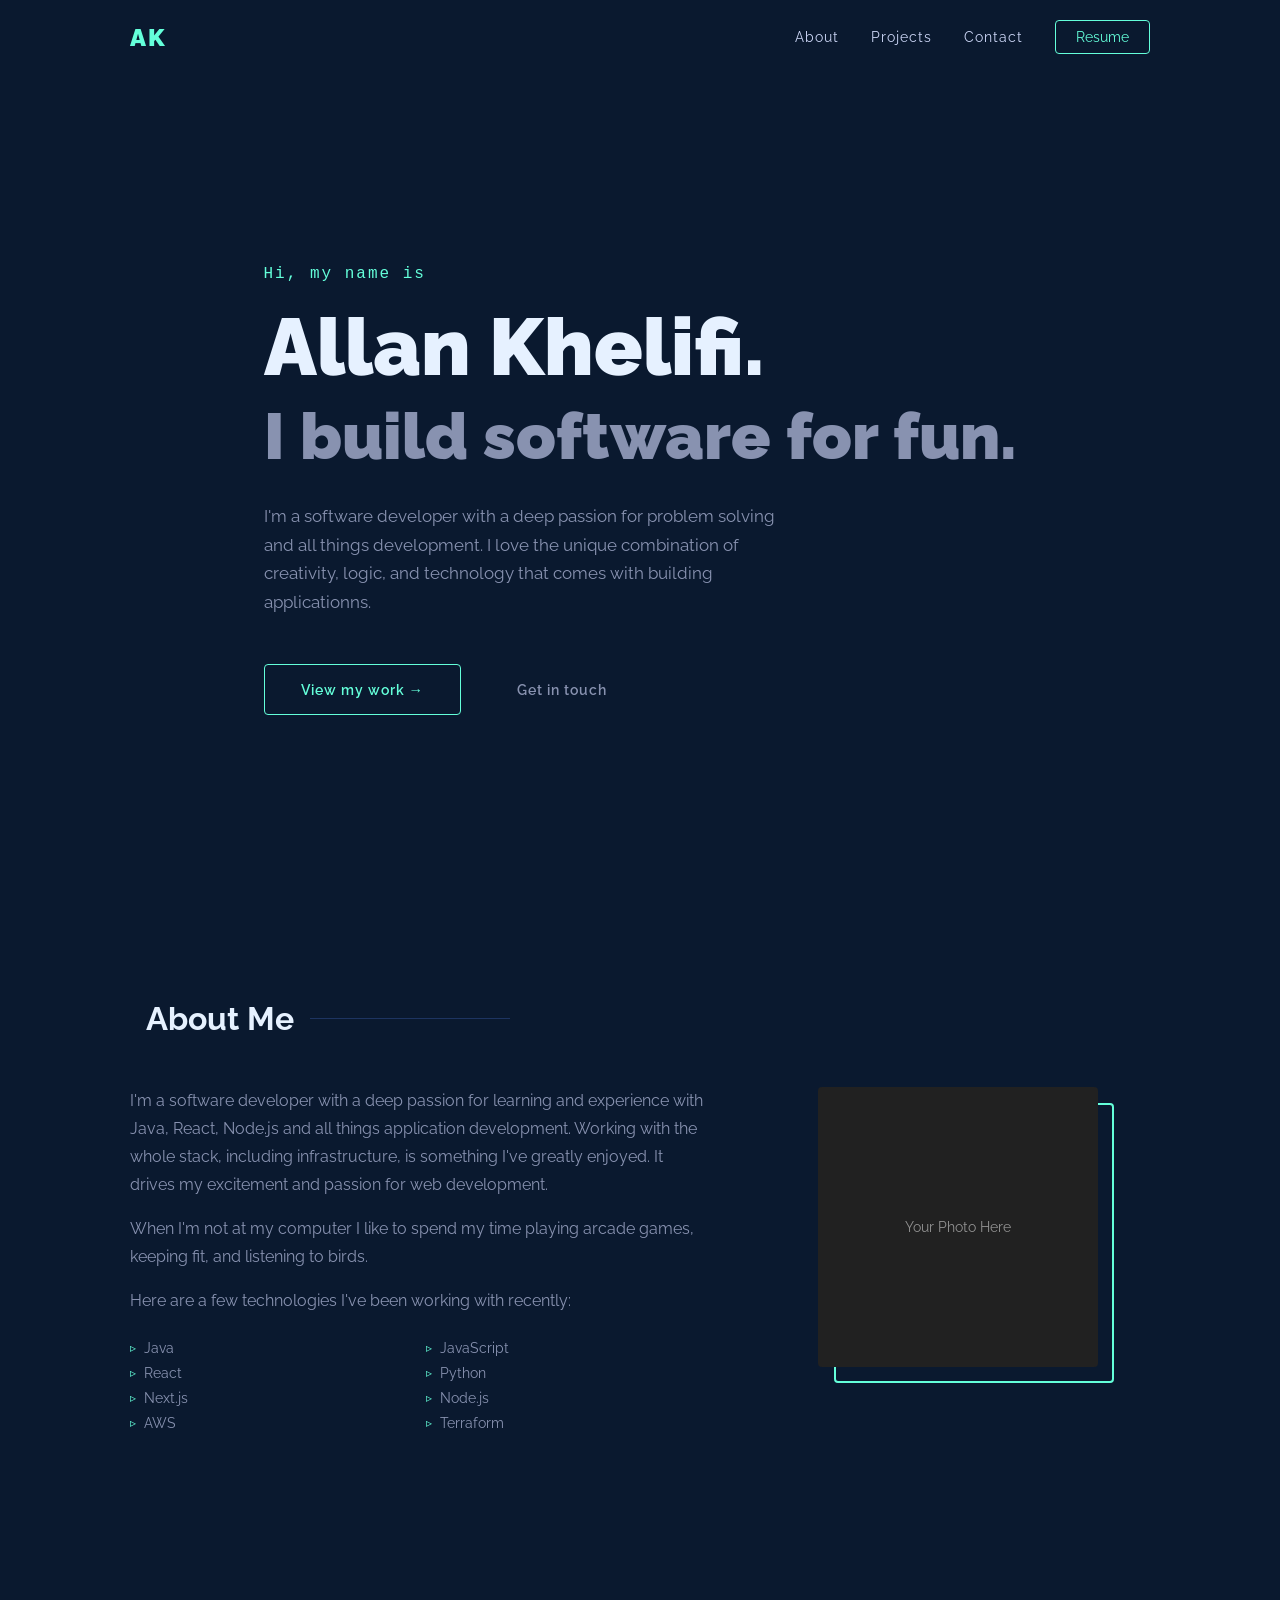
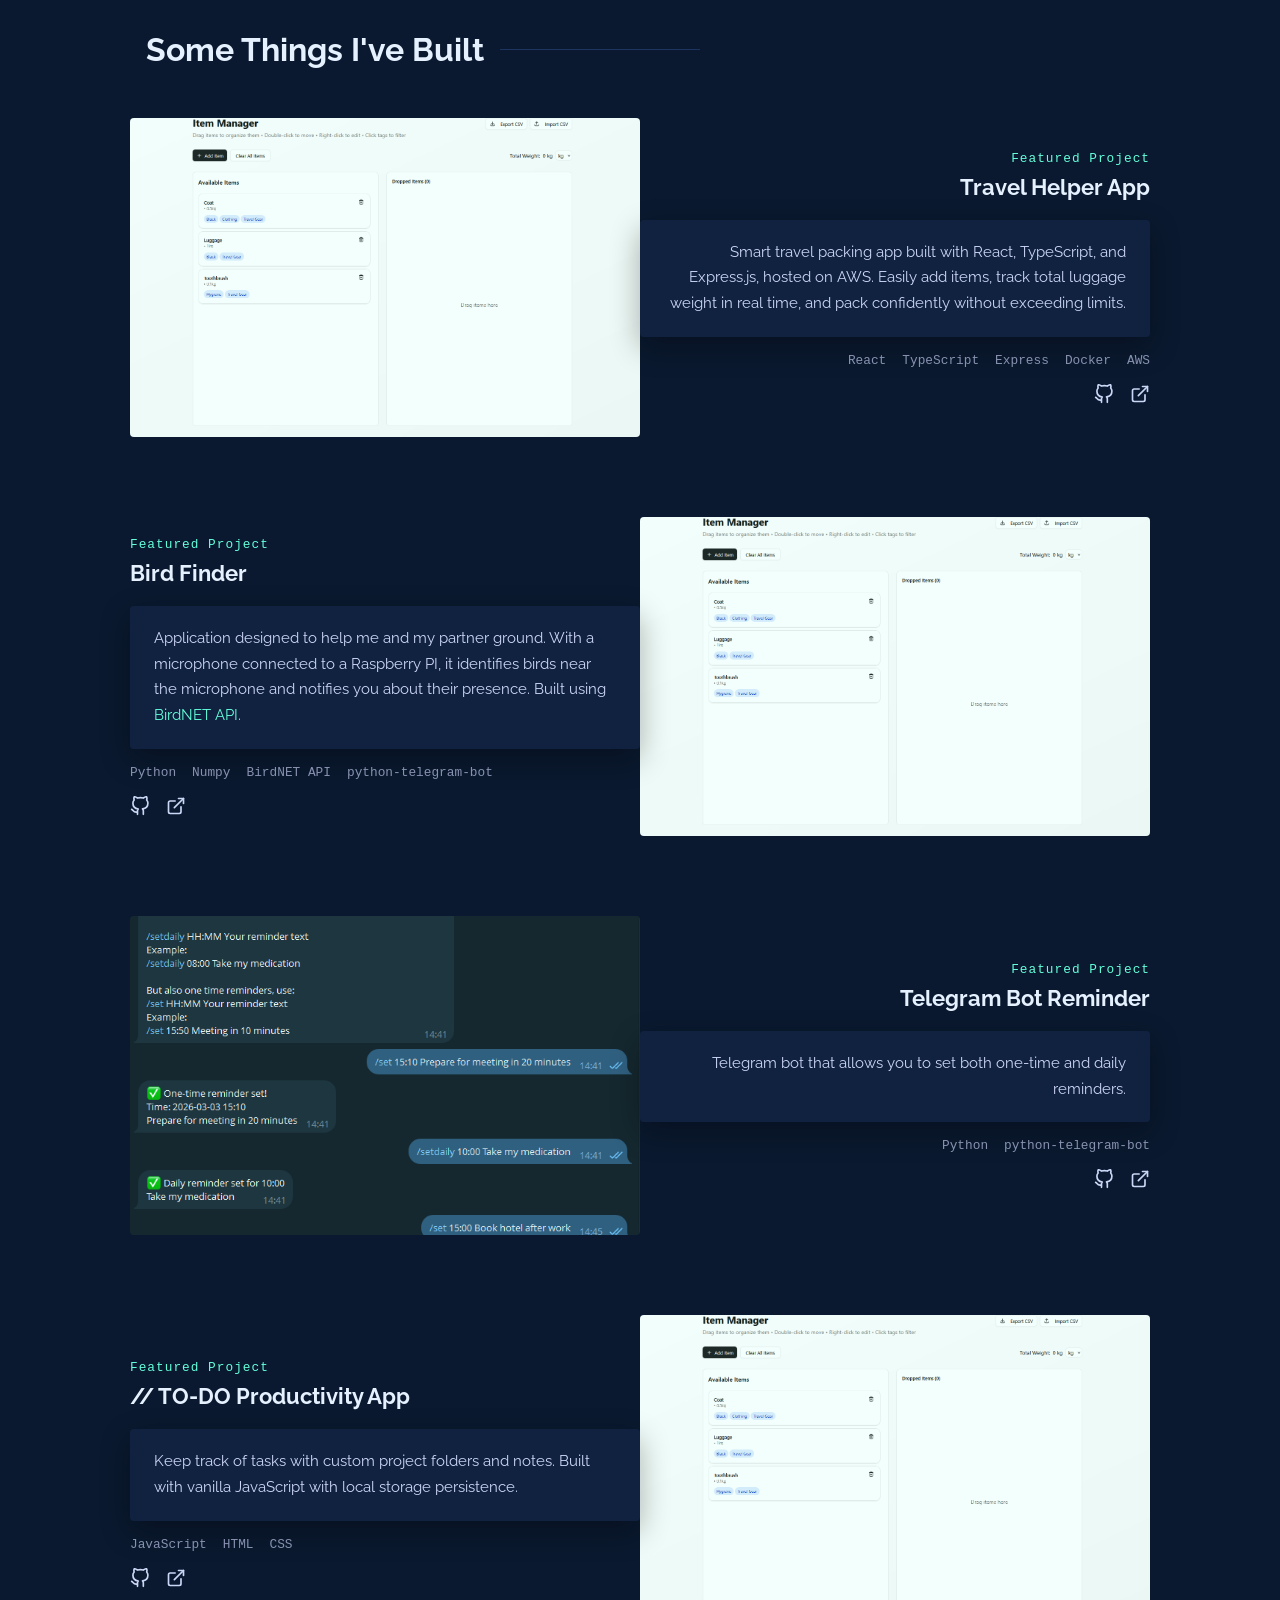
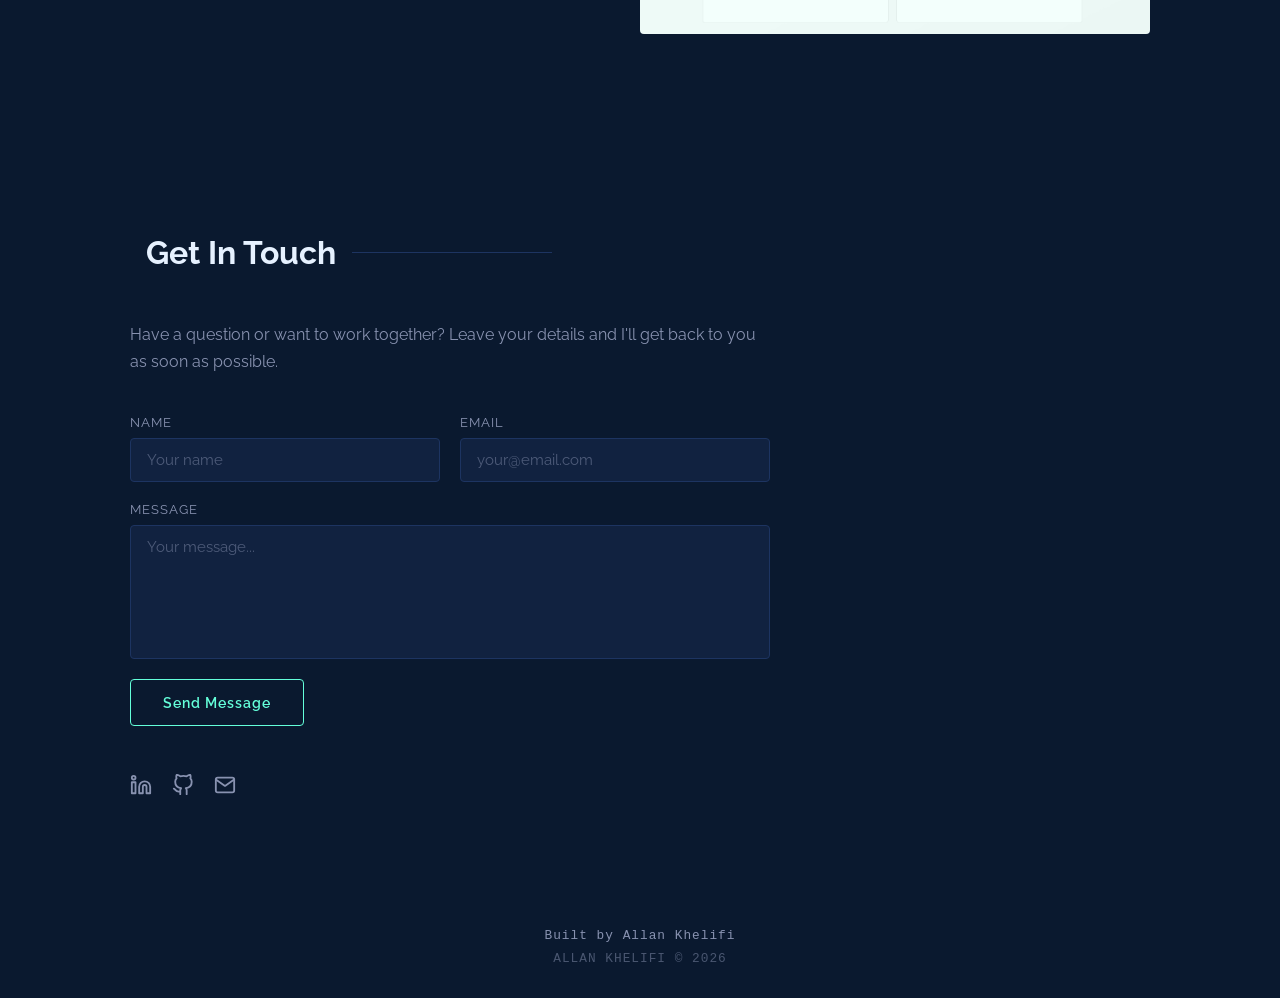
==== index.html @ 027ae1f1 "Update files to fix images" ====
<!DOCTYPE html><!--UyxRH2UQZfRG5_vUy6NCk--><html lang="en"><head><meta charSet="utf-8"/><meta name="viewport" content="width=device-width, initial-scale=1"/><link rel="stylesheet" href="/_next/static/chunks/7e750496a2b234b0.css" data-precedence="next"/><link rel="stylesheet" href="/_next/static/chunks/a61723a38390cbdd.css" data-precedence="next"/><link rel="preload" as="script" fetchPriority="low" href="/_next/static/chunks/21a0a4061f3ab64d.js"/><script src="/_next/static/chunks/aee6c7720838f8a2.js" async=""></script><script src="/_next/static/chunks/c14890ef0997f7e6.js" async=""></script><script src="/_next/static/chunks/turbopack-bf25d19fa235497d.js" async=""></script><script src="/_next/static/chunks/ff1a16fafef87110.js" async=""></script><script src="/_next/static/chunks/d2be314c3ece3fbe.js" async=""></script><script src="/_next/static/chunks/184e5ef569f55549.js" async=""></script><title>Allan Khelifi | Software Developer</title><meta name="description" content="Software developer specialising in Java, JavaScript, React, and Node.js."/><link rel="icon" href="/favicon.ico?favicon.0b3bf435.ico" sizes="256x256" type="image/x-icon"/><script src="/_next/static/chunks/a6dad97d9634a72d.js" noModule=""></script></head><body><div hidden=""><!--$--><!--/$--></div><header class="Navbar-module__nuAbfa__nav "><div class="Navbar-module__nuAbfa__inner"><a href="#hero" class="Navbar-module__nuAbfa__logo">AK</a><nav class="Navbar-module__nuAbfa__links "><a href="#about" class="Navbar-module__nuAbfa__link"><span class="Navbar-module__nuAbfa__num"></span> <!-- -->About</a><a href="#projects" class="Navbar-module__nuAbfa__link"><span class="Navbar-module__nuAbfa__num"></span> <!-- -->Projects</a><a href="#contact" class="Navbar-module__nuAbfa__link"><span class="Navbar-module__nuAbfa__num"></span> <!-- -->Contact</a><a href="/resume.pdf" class="Navbar-module__nuAbfa__resumeBtn" target="_blank" rel="noreferrer">Resume</a></nav><button class="Navbar-module__nuAbfa__hamburger " aria-label="Toggle menu"><span></span><span></span><span></span></button></div></header><main><section id="hero" class="Hero-module__Z8hQ_W__hero"><div class="Hero-module__Z8hQ_W__inner"><p class="Hero-module__Z8hQ_W__greeting">Hi, my name is</p><h1 class="Hero-module__Z8hQ_W__name">Allan Khelifi.</h1><h2 class="Hero-module__Z8hQ_W__tagline">I build software for fun.</h2><p class="Hero-module__Z8hQ_W__description">I&#x27;m a software developer with a deep passion for problem solving and all things development. I love the unique combination of creativity, logic, and technology that comes with building applicationns.</p><div class="Hero-module__Z8hQ_W__cta"><a href="#projects" class="Hero-module__Z8hQ_W__btn">View my work →</a><a href="#contact" class="Hero-module__Z8hQ_W__btnGhost">Get in touch</a></div></div></section><section id="about"><div class="container"><h2 class="section-title">About Me</h2><div class="About-module__vqXTeW__grid"><div class="About-module__vqXTeW__text"><p>I&#x27;m a software developer with a deep passion for learning and experience with Java, React, Node.js and all things application development. Working with the whole stack, including infrastructure, is something I&#x27;ve greatly enjoyed. It drives my excitement and passion for web development.</p><p>When I&#x27;m not at my computer I like to spend my time playing arcade games, keeping fit, and listening to birds.</p><p>Here are a few technologies I&#x27;ve been working with recently:</p><ul class="About-module__vqXTeW__skills"><li class="About-module__vqXTeW__skill"><span class="About-module__vqXTeW__arrow">▹</span> <!-- -->Java</li><li class="About-module__vqXTeW__skill"><span class="About-module__vqXTeW__arrow">▹</span> <!-- -->JavaScript</li><li class="About-module__vqXTeW__skill"><span class="About-module__vqXTeW__arrow">▹</span> <!-- -->React</li><li class="About-module__vqXTeW__skill"><span class="About-module__vqXTeW__arrow">▹</span> <!-- -->Python</li><li class="About-module__vqXTeW__skill"><span class="About-module__vqXTeW__arrow">▹</span> <!-- -->Next.js</li><li class="About-module__vqXTeW__skill"><span class="About-module__vqXTeW__arrow">▹</span> <!-- -->Node.js</li><li class="About-module__vqXTeW__skill"><span class="About-module__vqXTeW__arrow">▹</span> <!-- -->AWS</li><li class="About-module__vqXTeW__skill"><span class="About-module__vqXTeW__arrow">▹</span> <!-- -->Terraform</li></ul></div><div class="About-module__vqXTeW__imageWrapper"><div class="About-module__vqXTeW__imgBox"><div class="About-module__vqXTeW__placeholder"><span>Your Photo Here</span></div></div></div></div></div></section><section id="projects"><div class="container"><h2 class="section-title">Some Things I&#x27;ve Built</h2><div class="Projects-module__K3d-Xa__list"><div class="Projects-module__K3d-Xa__project "><div class="Projects-module__K3d-Xa__imgPlaceholder"><img alt="Travel Helper App" loading="lazy" decoding="async" data-nimg="fill" style="position:absolute;height:100%;width:100%;left:0;top:0;right:0;bottom:0;object-fit:cover;color:transparent" src="/projects/travelhelper.png"/><div class="Projects-module__K3d-Xa__imgOverlay"></div></div><div class="Projects-module__K3d-Xa__content"><p class="Projects-module__K3d-Xa__featured">Featured Project</p><h3 class="Projects-module__K3d-Xa__title">Travel Helper App</h3><div class="Projects-module__K3d-Xa__desc"><p>Smart travel packing app built with React, TypeScript, and Express.js, hosted on AWS. Easily add items, track total luggage weight in real time, and pack confidently without exceeding limits.</p></div><ul class="Projects-module__K3d-Xa__tech"><li>React</li><li>TypeScript</li><li>Express</li><li>Docker</li><li>AWS</li></ul><div class="Projects-module__K3d-Xa__links"><a href="https://github.com/illuminoir/travel-helper" target="_blank" rel="noreferrer" aria-label="GitHub"><svg xmlns="http://www.w3.org/2000/svg" width="20" height="20" viewBox="0 0 24 24" fill="none" stroke="currentColor" stroke-width="2" stroke-linecap="round" stroke-linejoin="round"><path d="M9 19c-5 1.5-5-2.5-7-3m14 6v-3.87a3.37 3.37 0 0 0-.94-2.61c3.14-.35 6.44-1.54 6.44-7A5.44 5.44 0 0 0 20 4.77 5.07 5.07 0 0 0 19.91 1S18.73.65 16 2.48a13.38 13.38 0 0 0-7 0C6.27.65 5.09 1 5.09 1A5.07 5.07 0 0 0 5 4.77a5.44 5.44 0 0 0-1.5 3.78c0 5.42 3.3 6.61 6.44 7A3.37 3.37 0 0 0 9 18.13V22"></path></svg></a><a href="TODO" target="_blank" rel="noreferrer" aria-label="Live site"><svg xmlns="http://www.w3.org/2000/svg" width="20" height="20" viewBox="0 0 24 24" fill="none" stroke="currentColor" stroke-width="2" stroke-linecap="round" stroke-linejoin="round"><path d="M18 13v6a2 2 0 0 1-2 2H5a2 2 0 0 1-2-2V8a2 2 0 0 1 2-2h6"></path><polyline points="15 3 21 3 21 9"></polyline><line x1="10" y1="14" x2="21" y2="3"></line></svg></a></div></div></div><div class="Projects-module__K3d-Xa__project Projects-module__K3d-Xa__right"><div class="Projects-module__K3d-Xa__imgPlaceholder"><img alt="Bird Finder" loading="lazy" decoding="async" data-nimg="fill" style="position:absolute;height:100%;width:100%;left:0;top:0;right:0;bottom:0;object-fit:cover;color:transparent" src="/projects/travelhelper.png"/><div class="Projects-module__K3d-Xa__imgOverlay"></div></div><div class="Projects-module__K3d-Xa__content"><p class="Projects-module__K3d-Xa__featured">Featured Project</p><h3 class="Projects-module__K3d-Xa__title">Bird Finder</h3><div class="Projects-module__K3d-Xa__desc"><p>Application designed to help me and my partner ground. With a microphone connected to a Raspberry PI, it identifies birds near the microphone and notifies you about their presence. Built using<!-- --> <a href="https://birdnet.cornell.edu/" target="_blank" rel="noreferrer">BirdNET API</a>.</p></div><ul class="Projects-module__K3d-Xa__tech"><li>Python</li><li>Numpy</li><li>BirdNET API</li><li>python-telegram-bot</li></ul><div class="Projects-module__K3d-Xa__links"><a href="https://github.com/bscottnz/nextjs-chakra-chatapp" target="_blank" rel="noreferrer" aria-label="GitHub"><svg xmlns="http://www.w3.org/2000/svg" width="20" height="20" viewBox="0 0 24 24" fill="none" stroke="currentColor" stroke-width="2" stroke-linecap="round" stroke-linejoin="round"><path d="M9 19c-5 1.5-5-2.5-7-3m14 6v-3.87a3.37 3.37 0 0 0-.94-2.61c3.14-.35 6.44-1.54 6.44-7A5.44 5.44 0 0 0 20 4.77 5.07 5.07 0 0 0 19.91 1S18.73.65 16 2.48a13.38 13.38 0 0 0-7 0C6.27.65 5.09 1 5.09 1A5.07 5.07 0 0 0 5 4.77a5.44 5.44 0 0 0-1.5 3.78c0 5.42 3.3 6.61 6.44 7A3.37 3.37 0 0 0 9 18.13V22"></path></svg></a><a href="https://nextjs-chakra-chatapp-qnhb6dq42-bscottnz.vercel.app/" target="_blank" rel="noreferrer" aria-label="Live site"><svg xmlns="http://www.w3.org/2000/svg" width="20" height="20" viewBox="0 0 24 24" fill="none" stroke="currentColor" stroke-width="2" stroke-linecap="round" stroke-linejoin="round"><path d="M18 13v6a2 2 0 0 1-2 2H5a2 2 0 0 1-2-2V8a2 2 0 0 1 2-2h6"></path><polyline points="15 3 21 3 21 9"></polyline><line x1="10" y1="14" x2="21" y2="3"></line></svg></a></div></div></div><div class="Projects-module__K3d-Xa__project "><div class="Projects-module__K3d-Xa__imgPlaceholder"><img alt="Telegram Bot Reminder" loading="lazy" decoding="async" data-nimg="fill" style="position:absolute;height:100%;width:100%;left:0;top:0;right:0;bottom:0;object-fit:cover;color:transparent" src="/projects/telegrambotreminder.png"/><div class="Projects-module__K3d-Xa__imgOverlay"></div></div><div class="Projects-module__K3d-Xa__content"><p class="Projects-module__K3d-Xa__featured">Featured Project</p><h3 class="Projects-module__K3d-Xa__title">Telegram Bot Reminder</h3><div class="Projects-module__K3d-Xa__desc"><p>Telegram bot that allows you to set both one-time and daily reminders.</p></div><ul class="Projects-module__K3d-Xa__tech"><li>Python</li><li>python-telegram-bot</li></ul><div class="Projects-module__K3d-Xa__links"><a href="https://github.com/illuminoir/telegram-bot-reminder" target="_blank" rel="noreferrer" aria-label="GitHub"><svg xmlns="http://www.w3.org/2000/svg" width="20" height="20" viewBox="0 0 24 24" fill="none" stroke="currentColor" stroke-width="2" stroke-linecap="round" stroke-linejoin="round"><path d="M9 19c-5 1.5-5-2.5-7-3m14 6v-3.87a3.37 3.37 0 0 0-.94-2.61c3.14-.35 6.44-1.54 6.44-7A5.44 5.44 0 0 0 20 4.77 5.07 5.07 0 0 0 19.91 1S18.73.65 16 2.48a13.38 13.38 0 0 0-7 0C6.27.65 5.09 1 5.09 1A5.07 5.07 0 0 0 5 4.77a5.44 5.44 0 0 0-1.5 3.78c0 5.42 3.3 6.61 6.44 7A3.37 3.37 0 0 0 9 18.13V22"></path></svg></a><a href="https://t.me/RemindAllanBot" target="_blank" rel="noreferrer" aria-label="Live site"><svg xmlns="http://www.w3.org/2000/svg" width="20" height="20" viewBox="0 0 24 24" fill="none" stroke="currentColor" stroke-width="2" stroke-linecap="round" stroke-linejoin="round"><path d="M18 13v6a2 2 0 0 1-2 2H5a2 2 0 0 1-2-2V8a2 2 0 0 1 2-2h6"></path><polyline points="15 3 21 3 21 9"></polyline><line x1="10" y1="14" x2="21" y2="3"></line></svg></a></div></div></div><div class="Projects-module__K3d-Xa__project Projects-module__K3d-Xa__right"><div class="Projects-module__K3d-Xa__imgPlaceholder"><img alt="// TO-DO Productivity App" loading="lazy" decoding="async" data-nimg="fill" style="position:absolute;height:100%;width:100%;left:0;top:0;right:0;bottom:0;object-fit:cover;color:transparent" src="/projects/travelhelper.png"/><div class="Projects-module__K3d-Xa__imgOverlay"></div></div><div class="Projects-module__K3d-Xa__content"><p class="Projects-module__K3d-Xa__featured">Featured Project</p><h3 class="Projects-module__K3d-Xa__title">// TO-DO Productivity App</h3><div class="Projects-module__K3d-Xa__desc"><p>Keep track of tasks with custom project folders and notes. Built with vanilla JavaScript with local storage persistence.</p></div><ul class="Projects-module__K3d-Xa__tech"><li>JavaScript</li><li>HTML</li><li>CSS</li></ul><div class="Projects-module__K3d-Xa__links"><a href="https://github.com/bscottnz/todo" target="_blank" rel="noreferrer" aria-label="GitHub"><svg xmlns="http://www.w3.org/2000/svg" width="20" height="20" viewBox="0 0 24 24" fill="none" stroke="currentColor" stroke-width="2" stroke-linecap="round" stroke-linejoin="round"><path d="M9 19c-5 1.5-5-2.5-7-3m14 6v-3.87a3.37 3.37 0 0 0-.94-2.61c3.14-.35 6.44-1.54 6.44-7A5.44 5.44 0 0 0 20 4.77 5.07 5.07 0 0 0 19.91 1S18.73.65 16 2.48a13.38 13.38 0 0 0-7 0C6.27.65 5.09 1 5.09 1A5.07 5.07 0 0 0 5 4.77a5.44 5.44 0 0 0-1.5 3.78c0 5.42 3.3 6.61 6.44 7A3.37 3.37 0 0 0 9 18.13V22"></path></svg></a><a href="https://bscottnz.github.io/todo/" target="_blank" rel="noreferrer" aria-label="Live site"><svg xmlns="http://www.w3.org/2000/svg" width="20" height="20" viewBox="0 0 24 24" fill="none" stroke="currentColor" stroke-width="2" stroke-linecap="round" stroke-linejoin="round"><path d="M18 13v6a2 2 0 0 1-2 2H5a2 2 0 0 1-2-2V8a2 2 0 0 1 2-2h6"></path><polyline points="15 3 21 3 21 9"></polyline><line x1="10" y1="14" x2="21" y2="3"></line></svg></a></div></div></div></div></div></section><section id="contact"><div class="container"><h2 class="section-title">Get In Touch</h2><div class="Contact-module__OWeMSG__wrapper"><p class="Contact-module__OWeMSG__intro">Have a question or want to work together? Leave your details and I&#x27;ll get back to you as soon as possible.</p><form class="Contact-module__OWeMSG__form"><div class="Contact-module__OWeMSG__row"><div class="Contact-module__OWeMSG__field"><label for="name">Name</label><input id="name" type="text" placeholder="Your name" required="" name="name" value=""/></div><div class="Contact-module__OWeMSG__field"><label for="email">Email</label><input id="email" type="email" placeholder="your@email.com" required="" name="email" value=""/></div></div><div class="Contact-module__OWeMSG__field"><label for="message">Message</label><textarea id="message" name="message" rows="6" placeholder="Your message..." required=""></textarea></div><button type="submit" class="Contact-module__OWeMSG__btn">Send Message</button></form><div class="Contact-module__OWeMSG__social"><a href="https://www.linkedin.com/in/allan-khelifi/" target="_blank" rel="noreferrer" aria-label="LinkedIn"><svg xmlns="http://www.w3.org/2000/svg" width="22" height="22" viewBox="0 0 24 24" fill="none" stroke="currentColor" stroke-width="2" stroke-linecap="round" stroke-linejoin="round"><path d="M16 8a6 6 0 0 1 6 6v7h-4v-7a2 2 0 0 0-2-2 2 2 0 0 0-2 2v7h-4v-7a6 6 0 0 1 6-6z"></path><rect x="2" y="9" width="4" height="12"></rect><circle cx="4" cy="4" r="2"></circle></svg></a><a href="https://github.com/illuminoir" target="_blank" rel="noreferrer" aria-label="GitHub"><svg xmlns="http://www.w3.org/2000/svg" width="22" height="22" viewBox="0 0 24 24" fill="none" stroke="currentColor" stroke-width="2" stroke-linecap="round" stroke-linejoin="round"><path d="M9 19c-5 1.5-5-2.5-7-3m14 6v-3.87a3.37 3.37 0 0 0-.94-2.61c3.14-.35 6.44-1.54 6.44-7A5.44 5.44 0 0 0 20 4.77 5.07 5.07 0 0 0 19.91 1S18.73.65 16 2.48a13.38 13.38 0 0 0-7 0C6.27.65 5.09 1 5.09 1A5.07 5.07 0 0 0 5 4.77a5.44 5.44 0 0 0-1.5 3.78c0 5.42 3.3 6.61 6.44 7A3.37 3.37 0 0 0 9 18.13V22"></path></svg></a><a href="mailto:khelifiallan@gmail.com" aria-label="Email"><svg xmlns="http://www.w3.org/2000/svg" width="22" height="22" viewBox="0 0 24 24" fill="none" stroke="currentColor" stroke-width="2" stroke-linecap="round" stroke-linejoin="round"><path d="M4 4h16c1.1 0 2 .9 2 2v12c0 1.1-.9 2-2 2H4c-1.1 0-2-.9-2-2V6c0-1.1.9-2 2-2z"></path><polyline points="22,6 12,13 2,6"></polyline></svg></a></div></div></div></section></main><footer class="Footer-module__EZoWya__footer"><p>Built by Allan Khelifi</p><p class="Footer-module__EZoWya__year">ALLAN KHELIFI © <!-- -->2026</p></footer><!--$--><!--/$--><script src="/_next/static/chunks/21a0a4061f3ab64d.js" id="_R_" async=""></script><script>(self.__next_f=self.__next_f||[]).push([0])</script><script>self.__next_f.push([1,"1:\"$Sreact.fragment\"\n2:I[39756,[\"/_next/static/chunks/ff1a16fafef87110.js\",\"/_next/static/chunks/d2be314c3ece3fbe.js\"],\"default\"]\n3:I[37457,[\"/_next/static/chunks/ff1a16fafef87110.js\",\"/_next/static/chunks/d2be314c3ece3fbe.js\"],\"default\"]\n4:I[62319,[\"/_next/static/chunks/184e5ef569f55549.js\"],\"default\"]\n11:I[68027,[],\"default\"]\n:HL[\"/_next/static/chunks/7e750496a2b234b0.css\",\"style\"]\n:HL[\"/_next/static/chunks/a61723a38390cbdd.css\",\"style\"]\n"])</script><script>self.__next_f.push([1,"0:{\"P\":null,\"b\":\"UyxRH2UQZfRG5-vUy6NCk\",\"c\":[\"\",\"\"],\"q\":\"\",\"i\":false,\"f\":[[[\"\",{\"children\":[\"__PAGE__\",{}]},\"$undefined\",\"$undefined\",true],[[\"$\",\"$1\",\"c\",{\"children\":[[[\"$\",\"link\",\"0\",{\"rel\":\"stylesheet\",\"href\":\"/_next/static/chunks/7e750496a2b234b0.css\",\"precedence\":\"next\",\"crossOrigin\":\"$undefined\",\"nonce\":\"$undefined\"}]],[\"$\",\"html\",null,{\"lang\":\"en\",\"children\":[\"$\",\"body\",null,{\"children\":[\"$\",\"$L2\",null,{\"parallelRouterKey\":\"children\",\"error\":\"$undefined\",\"errorStyles\":\"$undefined\",\"errorScripts\":\"$undefined\",\"template\":[\"$\",\"$L3\",null,{}],\"templateStyles\":\"$undefined\",\"templateScripts\":\"$undefined\",\"notFound\":[[[\"$\",\"title\",null,{\"children\":\"404: This page could not be found.\"}],[\"$\",\"div\",null,{\"style\":{\"fontFamily\":\"system-ui,\\\"Segoe UI\\\",Roboto,Helvetica,Arial,sans-serif,\\\"Apple Color Emoji\\\",\\\"Segoe UI Emoji\\\"\",\"height\":\"100vh\",\"textAlign\":\"center\",\"display\":\"flex\",\"flexDirection\":\"column\",\"alignItems\":\"center\",\"justifyContent\":\"center\"},\"children\":[\"$\",\"div\",null,{\"children\":[[\"$\",\"style\",null,{\"dangerouslySetInnerHTML\":{\"__html\":\"body{color:#000;background:#fff;margin:0}.next-error-h1{border-right:1px solid rgba(0,0,0,.3)}@media (prefers-color-scheme:dark){body{color:#fff;background:#000}.next-error-h1{border-right:1px solid rgba(255,255,255,.3)}}\"}}],[\"$\",\"h1\",null,{\"className\":\"next-error-h1\",\"style\":{\"display\":\"inline-block\",\"margin\":\"0 20px 0 0\",\"padding\":\"0 23px 0 0\",\"fontSize\":24,\"fontWeight\":500,\"verticalAlign\":\"top\",\"lineHeight\":\"49px\"},\"children\":404}],[\"$\",\"div\",null,{\"style\":{\"display\":\"inline-block\"},\"children\":[\"$\",\"h2\",null,{\"style\":{\"fontSize\":14,\"fontWeight\":400,\"lineHeight\":\"49px\",\"margin\":0},\"children\":\"This page could not be found.\"}]}]]}]}]],[]],\"forbidden\":\"$undefined\",\"unauthorized\":\"$undefined\"}]}]}]]}],{\"children\":[[\"$\",\"$1\",\"c\",{\"children\":[[[\"$\",\"$L4\",null,{}],[\"$\",\"main\",null,{\"children\":[[\"$\",\"section\",null,{\"id\":\"hero\",\"className\":\"Hero-module__Z8hQ_W__hero\",\"children\":[\"$\",\"div\",null,{\"className\":\"Hero-module__Z8hQ_W__inner\",\"children\":[[\"$\",\"p\",null,{\"className\":\"Hero-module__Z8hQ_W__greeting\",\"children\":\"Hi, my name is\"}],[\"$\",\"h1\",null,{\"className\":\"Hero-module__Z8hQ_W__name\",\"children\":\"Allan Khelifi.\"}],[\"$\",\"h2\",null,{\"className\":\"Hero-module__Z8hQ_W__tagline\",\"children\":\"I build software for fun.\"}],[\"$\",\"p\",null,{\"className\":\"Hero-module__Z8hQ_W__description\",\"children\":\"I'm a software developer with a deep passion for problem solving and all things development. I love the unique combination of creativity, logic, and technology that comes with building applicationns.\"}],[\"$\",\"div\",null,{\"className\":\"Hero-module__Z8hQ_W__cta\",\"children\":[[\"$\",\"a\",null,{\"href\":\"#projects\",\"className\":\"Hero-module__Z8hQ_W__btn\",\"children\":\"View my work →\"}],[\"$\",\"a\",null,{\"href\":\"#contact\",\"className\":\"Hero-module__Z8hQ_W__btnGhost\",\"children\":\"Get in touch\"}]]}]]}]}],[\"$\",\"section\",null,{\"id\":\"about\",\"children\":[\"$\",\"div\",null,{\"className\":\"container\",\"children\":[[\"$\",\"h2\",null,{\"className\":\"section-title\",\"children\":\"About Me\"}],[\"$\",\"div\",null,{\"className\":\"About-module__vqXTeW__grid\",\"children\":[[\"$\",\"div\",null,{\"className\":\"About-module__vqXTeW__text\",\"children\":[[\"$\",\"p\",null,{\"children\":\"I'm a software developer with a deep passion for learning and experience with Java, React, Node.js and all things application development. Working with the whole stack, including infrastructure, is something I've greatly enjoyed. It drives my excitement and passion for web development.\"}],[\"$\",\"p\",null,{\"children\":\"When I'm not at my computer I like to spend my time playing arcade games, keeping fit, and listening to birds.\"}],[\"$\",\"p\",null,{\"children\":\"Here are a few technologies I've been working with recently:\"}],[\"$\",\"ul\",null,{\"className\":\"About-module__vqXTeW__skills\",\"children\":[[\"$\",\"li\",\"Java\",{\"className\":\"About-module__vqXTeW__skill\",\"children\":[[\"$\",\"span\",null,{\"className\":\"About-module__vqXTeW__arrow\",\"children\":\"▹\"}],\" \",\"Java\"]}],[\"$\",\"li\",\"JavaScript\",{\"className\":\"About-module__vqXTeW__skill\",\"children\":[[\"$\",\"span\",null,{\"className\":\"About-module__vqXTeW__arrow\",\"children\":\"▹\"}],\" \",\"JavaScript\"]}],[\"$\",\"li\",\"React\",{\"className\":\"About-module__vqXTeW__skill\",\"children\":[[\"$\",\"span\",null,{\"className\":\"About-module__vqXTeW__arrow\",\"children\":\"▹\"}],\" \",\"React\"]}],[\"$\",\"li\",\"Python\",{\"className\":\"About-module__vqXTeW__skill\",\"children\":[[\"$\",\"span\",null,{\"className\":\"About-module__vqXTeW__arrow\",\"children\":\"▹\"}],\" \",\"Python\"]}],[\"$\",\"li\",\"Next.js\",{\"className\":\"About-module__vqXTeW__skill\",\"children\":[\"$L5\",\" \",\"Next.js\"]}],\"$L6\",\"$L7\",\"$L8\"]}]]}],\"$L9\"]}]]}]}],\"$La\",\"$Lb\"]}],\"$Lc\"],[\"$Ld\",\"$Le\"],\"$Lf\"]}],{},null,false,false]},null,false,false],\"$L10\",false]],\"m\":\"$undefined\",\"G\":[\"$11\",[]],\"S\":true}\n"])</script><script>self.__next_f.push([1,"12:I[5500,[\"/_next/static/chunks/184e5ef569f55549.js\"],\"Image\"]\n17:I[63971,[\"/_next/static/chunks/184e5ef569f55549.js\"],\"default\"]\n18:I[97367,[\"/_next/static/chunks/ff1a16fafef87110.js\",\"/_next/static/chunks/d2be314c3ece3fbe.js\"],\"OutletBoundary\"]\n19:\"$Sreact.suspense\"\n1b:I[97367,[\"/_next/static/chunks/ff1a16fafef87110.js\",\"/_next/static/chunks/d2be314c3ece3fbe.js\"],\"ViewportBoundary\"]\n1d:I[97367,[\"/_next/static/chunks/ff1a16fafef87110.js\",\"/_next/static/chunks/d2be314c3ece3fbe.js\"],\"MetadataBoundary\"]\n5:[\"$\",\"span\",null,{\"className\":\"About-module__vqXTeW__arrow\",\"children\":\"▹\"}]\n6:[\"$\",\"li\",\"Node.js\",{\"className\":\"About-module__vqXTeW__skill\",\"children\":[[\"$\",\"span\",null,{\"className\":\"About-module__vqXTeW__arrow\",\"children\":\"▹\"}],\" \",\"Node.js\"]}]\n7:[\"$\",\"li\",\"AWS\",{\"className\":\"About-module__vqXTeW__skill\",\"children\":[[\"$\",\"span\",null,{\"className\":\"About-module__vqXTeW__arrow\",\"children\":\"▹\"}],\" \",\"AWS\"]}]\n8:[\"$\",\"li\",\"Terraform\",{\"className\":\"About-module__vqXTeW__skill\",\"children\":[[\"$\",\"span\",null,{\"className\":\"About-module__vqXTeW__arrow\",\"children\":\"▹\"}],\" \",\"Terraform\"]}]\n9:[\"$\",\"div\",null,{\"className\":\"About-module__vqXTeW__imageWrapper\",\"children\":[\"$\",\"div\",null,{\"className\":\"About-module__vqXTeW__imgBox\",\"children\":[\"$\",\"div\",null,{\"className\":\"About-module__vqXTeW__placeholder\",\"children\":[\"$\",\"span\",null,{\"children\":\"Your Photo Here\"}]}]}]}]\n"])</script><script>self.__next_f.push([1,"a:[\"$\",\"section\",null,{\"id\":\"projects\",\"children\":[\"$\",\"div\",null,{\"className\":\"container\",\"children\":[[\"$\",\"h2\",null,{\"className\":\"section-title\",\"children\":\"Some Things I've Built\"}],[\"$\",\"div\",null,{\"className\":\"Projects-module__K3d-Xa__list\",\"children\":[[\"$\",\"div\",\"0\",{\"className\":\"Projects-module__K3d-Xa__project \",\"children\":[[\"$\",\"div\",null,{\"className\":\"Projects-module__K3d-Xa__imgPlaceholder\",\"children\":[[\"$\",\"$L12\",null,{\"src\":\"/projects/travelhelper.png\",\"alt\":\"Travel Helper App\",\"fill\":true,\"style\":{\"objectFit\":\"cover\"}}],[\"$\",\"div\",null,{\"className\":\"Projects-module__K3d-Xa__imgOverlay\"}]]}],[\"$\",\"div\",null,{\"className\":\"Projects-module__K3d-Xa__content\",\"children\":[[\"$\",\"p\",null,{\"className\":\"Projects-module__K3d-Xa__featured\",\"children\":\"Featured Project\"}],[\"$\",\"h3\",null,{\"className\":\"Projects-module__K3d-Xa__title\",\"children\":\"Travel Helper App\"}],[\"$\",\"div\",null,{\"className\":\"Projects-module__K3d-Xa__desc\",\"children\":[\"$\",\"p\",null,{\"children\":\"Smart travel packing app built with React, TypeScript, and Express.js, hosted on AWS. Easily add items, track total luggage weight in real time, and pack confidently without exceeding limits.\"}]}],[\"$\",\"ul\",null,{\"className\":\"Projects-module__K3d-Xa__tech\",\"children\":[[\"$\",\"li\",\"React\",{\"children\":\"React\"}],[\"$\",\"li\",\"TypeScript\",{\"children\":\"TypeScript\"}],[\"$\",\"li\",\"Express\",{\"children\":\"Express\"}],[\"$\",\"li\",\"Docker\",{\"children\":\"Docker\"}],[\"$\",\"li\",\"AWS\",{\"children\":\"AWS\"}]]}],[\"$\",\"div\",null,{\"className\":\"Projects-module__K3d-Xa__links\",\"children\":[[\"$\",\"a\",null,{\"href\":\"https://github.com/illuminoir/travel-helper\",\"target\":\"_blank\",\"rel\":\"noreferrer\",\"aria-label\":\"GitHub\",\"children\":[\"$\",\"svg\",null,{\"xmlns\":\"http://www.w3.org/2000/svg\",\"width\":\"20\",\"height\":\"20\",\"viewBox\":\"0 0 24 24\",\"fill\":\"none\",\"stroke\":\"currentColor\",\"strokeWidth\":\"2\",\"strokeLinecap\":\"round\",\"strokeLinejoin\":\"round\",\"children\":[\"$\",\"path\",null,{\"d\":\"M9 19c-5 1.5-5-2.5-7-3m14 6v-3.87a3.37 3.37 0 0 0-.94-2.61c3.14-.35 6.44-1.54 6.44-7A5.44 5.44 0 0 0 20 4.77 5.07 5.07 0 0 0 19.91 1S18.73.65 16 2.48a13.38 13.38 0 0 0-7 0C6.27.65 5.09 1 5.09 1A5.07 5.07 0 0 0 5 4.77a5.44 5.44 0 0 0-1.5 3.78c0 5.42 3.3 6.61 6.44 7A3.37 3.37 0 0 0 9 18.13V22\"}]}]}],[\"$\",\"a\",null,{\"href\":\"TODO\",\"target\":\"_blank\",\"rel\":\"noreferrer\",\"aria-label\":\"Live site\",\"children\":[\"$\",\"svg\",null,{\"xmlns\":\"http://www.w3.org/2000/svg\",\"width\":\"20\",\"height\":\"20\",\"viewBox\":\"0 0 24 24\",\"fill\":\"none\",\"stroke\":\"currentColor\",\"strokeWidth\":\"2\",\"strokeLinecap\":\"round\",\"strokeLinejoin\":\"round\",\"children\":[[\"$\",\"path\",null,{\"d\":\"M18 13v6a2 2 0 0 1-2 2H5a2 2 0 0 1-2-2V8a2 2 0 0 1 2-2h6\"}],[\"$\",\"polyline\",null,{\"points\":\"15 3 21 3 21 9\"}],[\"$\",\"line\",null,{\"x1\":\"10\",\"y1\":\"14\",\"x2\":\"21\",\"y2\":\"3\"}]]}]}]]}]]}]]}],[\"$\",\"div\",\"1\",{\"className\":\"Projects-module__K3d-Xa__project Projects-module__K3d-Xa__right\",\"children\":[[\"$\",\"div\",null,{\"className\":\"Projects-module__K3d-Xa__imgPlaceholder\",\"children\":[[\"$\",\"$L12\",null,{\"src\":\"/projects/travelhelper.png\",\"alt\":\"Bird Finder\",\"fill\":true,\"style\":{\"objectFit\":\"cover\"}}],[\"$\",\"div\",null,{\"className\":\"Projects-module__K3d-Xa__imgOverlay\"}]]}],[\"$\",\"div\",null,{\"className\":\"Projects-module__K3d-Xa__content\",\"children\":[[\"$\",\"p\",null,{\"className\":\"Projects-module__K3d-Xa__featured\",\"children\":\"Featured Project\"}],[\"$\",\"h3\",null,{\"className\":\"Projects-module__K3d-Xa__title\",\"children\":\"Bird Finder\"}],[\"$\",\"div\",null,{\"className\":\"Projects-module__K3d-Xa__desc\",\"children\":[\"$\",\"p\",null,{\"children\":[\"Application designed to help me and my partner ground. With a microphone connected to a Raspberry PI, it identifies birds near the microphone and notifies you about their presence. Built using\",\" \",[\"$\",\"a\",null,{\"href\":\"https://birdnet.cornell.edu/\",\"target\":\"_blank\",\"rel\":\"noreferrer\",\"children\":\"BirdNET API\"}],\".\"]}]}],[\"$\",\"ul\",null,{\"className\":\"Projects-module__K3d-Xa__tech\",\"children\":[[\"$\",\"li\",\"Python\",{\"children\":\"Python\"}],[\"$\",\"li\",\"Numpy\",{\"children\":\"Numpy\"}],[\"$\",\"li\",\"BirdNET API\",{\"children\":\"BirdNET API\"}],[\"$\",\"li\",\"python-telegram-bot\",{\"children\":\"python-telegram-bot\"}]]}],[\"$\",\"div\",null,{\"className\":\"Projects-module__K3d-Xa__links\",\"children\":[[\"$\",\"a\",null,{\"href\":\"https://github.com/bscottnz/nextjs-chakra-chatapp\",\"target\":\"_blank\",\"rel\":\"noreferrer\",\"aria-label\":\"GitHub\",\"children\":[\"$\",\"svg\",null,{\"xmlns\":\"http://www.w3.org/2000/svg\",\"width\":\"20\",\"height\":\"20\",\"viewBox\":\"0 0 24 24\",\"fill\":\"none\",\"stroke\":\"currentColor\",\"strokeWidth\":\"2\",\"strokeLinecap\":\"round\",\"strokeLinejoin\":\"round\",\"children\":\"$L13\"}]}],\"$L14\"]}]]}]]}],\"$L15\",\"$L16\"]}]]}]}]\n"])</script><script>self.__next_f.push([1,"b:[\"$\",\"$L17\",null,{}]\nc:[\"$\",\"footer\",null,{\"className\":\"Footer-module__EZoWya__footer\",\"children\":[[\"$\",\"p\",null,{\"children\":\"Built by Allan Khelifi\"}],[\"$\",\"p\",null,{\"className\":\"Footer-module__EZoWya__year\",\"children\":[\"ALLAN KHELIFI © \",2026]}]]}]\nd:[\"$\",\"link\",\"0\",{\"rel\":\"stylesheet\",\"href\":\"/_next/static/chunks/a61723a38390cbdd.css\",\"precedence\":\"next\",\"crossOrigin\":\"$undefined\",\"nonce\":\"$undefined\"}]\ne:[\"$\",\"script\",\"script-0\",{\"src\":\"/_next/static/chunks/184e5ef569f55549.js\",\"async\":true,\"nonce\":\"$undefined\"}]\nf:[\"$\",\"$L18\",null,{\"children\":[\"$\",\"$19\",null,{\"name\":\"Next.MetadataOutlet\",\"children\":\"$@1a\"}]}]\n10:[\"$\",\"$1\",\"h\",{\"children\":[null,[\"$\",\"$L1b\",null,{\"children\":\"$L1c\"}],[\"$\",\"div\",null,{\"hidden\":true,\"children\":[\"$\",\"$L1d\",null,{\"children\":[\"$\",\"$19\",null,{\"name\":\"Next.Metadata\",\"children\":\"$L1e\"}]}]}],null]}]\n"])</script><script>self.__next_f.push([1,"13:[\"$\",\"path\",null,{\"d\":\"M9 19c-5 1.5-5-2.5-7-3m14 6v-3.87a3.37 3.37 0 0 0-.94-2.61c3.14-.35 6.44-1.54 6.44-7A5.44 5.44 0 0 0 20 4.77 5.07 5.07 0 0 0 19.91 1S18.73.65 16 2.48a13.38 13.38 0 0 0-7 0C6.27.65 5.09 1 5.09 1A5.07 5.07 0 0 0 5 4.77a5.44 5.44 0 0 0-1.5 3.78c0 5.42 3.3 6.61 6.44 7A3.37 3.37 0 0 0 9 18.13V22\"}]\n14:[\"$\",\"a\",null,{\"href\":\"https://nextjs-chakra-chatapp-qnhb6dq42-bscottnz.vercel.app/\",\"target\":\"_blank\",\"rel\":\"noreferrer\",\"aria-label\":\"Live site\",\"children\":[\"$\",\"svg\",null,{\"xmlns\":\"http://www.w3.org/2000/svg\",\"width\":\"20\",\"height\":\"20\",\"viewBox\":\"0 0 24 24\",\"fill\":\"none\",\"stroke\":\"currentColor\",\"strokeWidth\":\"2\",\"strokeLinecap\":\"round\",\"strokeLinejoin\":\"round\",\"children\":[[\"$\",\"path\",null,{\"d\":\"M18 13v6a2 2 0 0 1-2 2H5a2 2 0 0 1-2-2V8a2 2 0 0 1 2-2h6\"}],[\"$\",\"polyline\",null,{\"points\":\"15 3 21 3 21 9\"}],[\"$\",\"line\",null,{\"x1\":\"10\",\"y1\":\"14\",\"x2\":\"21\",\"y2\":\"3\"}]]}]}]\n"])</script><script>self.__next_f.push([1,"15:[\"$\",\"div\",\"2\",{\"className\":\"Projects-module__K3d-Xa__project \",\"children\":[[\"$\",\"div\",null,{\"className\":\"Projects-module__K3d-Xa__imgPlaceholder\",\"children\":[[\"$\",\"$L12\",null,{\"src\":\"/projects/telegrambotreminder.png\",\"alt\":\"Telegram Bot Reminder\",\"fill\":true,\"style\":{\"objectFit\":\"cover\"}}],[\"$\",\"div\",null,{\"className\":\"Projects-module__K3d-Xa__imgOverlay\"}]]}],[\"$\",\"div\",null,{\"className\":\"Projects-module__K3d-Xa__content\",\"children\":[[\"$\",\"p\",null,{\"className\":\"Projects-module__K3d-Xa__featured\",\"children\":\"Featured Project\"}],[\"$\",\"h3\",null,{\"className\":\"Projects-module__K3d-Xa__title\",\"children\":\"Telegram Bot Reminder\"}],[\"$\",\"div\",null,{\"className\":\"Projects-module__K3d-Xa__desc\",\"children\":[\"$\",\"p\",null,{\"children\":\"Telegram bot that allows you to set both one-time and daily reminders.\"}]}],[\"$\",\"ul\",null,{\"className\":\"Projects-module__K3d-Xa__tech\",\"children\":[[\"$\",\"li\",\"Python\",{\"children\":\"Python\"}],[\"$\",\"li\",\"python-telegram-bot\",{\"children\":\"python-telegram-bot\"}]]}],[\"$\",\"div\",null,{\"className\":\"Projects-module__K3d-Xa__links\",\"children\":[[\"$\",\"a\",null,{\"href\":\"https://github.com/illuminoir/telegram-bot-reminder\",\"target\":\"_blank\",\"rel\":\"noreferrer\",\"aria-label\":\"GitHub\",\"children\":[\"$\",\"svg\",null,{\"xmlns\":\"http://www.w3.org/2000/svg\",\"width\":\"20\",\"height\":\"20\",\"viewBox\":\"0 0 24 24\",\"fill\":\"none\",\"stroke\":\"currentColor\",\"strokeWidth\":\"2\",\"strokeLinecap\":\"round\",\"strokeLinejoin\":\"round\",\"children\":[\"$\",\"path\",null,{\"d\":\"M9 19c-5 1.5-5-2.5-7-3m14 6v-3.87a3.37 3.37 0 0 0-.94-2.61c3.14-.35 6.44-1.54 6.44-7A5.44 5.44 0 0 0 20 4.77 5.07 5.07 0 0 0 19.91 1S18.73.65 16 2.48a13.38 13.38 0 0 0-7 0C6.27.65 5.09 1 5.09 1A5.07 5.07 0 0 0 5 4.77a5.44 5.44 0 0 0-1.5 3.78c0 5.42 3.3 6.61 6.44 7A3.37 3.37 0 0 0 9 18.13V22\"}]}]}],[\"$\",\"a\",null,{\"href\":\"https://t.me/RemindAllanBot\",\"target\":\"_blank\",\"rel\":\"noreferrer\",\"aria-label\":\"Live site\",\"children\":[\"$\",\"svg\",null,{\"xmlns\":\"http://www.w3.org/2000/svg\",\"width\":\"20\",\"height\":\"20\",\"viewBox\":\"0 0 24 24\",\"fill\":\"none\",\"stroke\":\"currentColor\",\"strokeWidth\":\"2\",\"strokeLinecap\":\"round\",\"strokeLinejoin\":\"round\",\"children\":[[\"$\",\"path\",null,{\"d\":\"M18 13v6a2 2 0 0 1-2 2H5a2 2 0 0 1-2-2V8a2 2 0 0 1 2-2h6\"}],[\"$\",\"polyline\",null,{\"points\":\"15 3 21 3 21 9\"}],[\"$\",\"line\",null,{\"x1\":\"10\",\"y1\":\"14\",\"x2\":\"21\",\"y2\":\"3\"}]]}]}]]}]]}]]}]\n"])</script><script>self.__next_f.push([1,"16:[\"$\",\"div\",\"3\",{\"className\":\"Projects-module__K3d-Xa__project Projects-module__K3d-Xa__right\",\"children\":[[\"$\",\"div\",null,{\"className\":\"Projects-module__K3d-Xa__imgPlaceholder\",\"children\":[[\"$\",\"$L12\",null,{\"src\":\"/projects/travelhelper.png\",\"alt\":\"// TO-DO Productivity App\",\"fill\":true,\"style\":{\"objectFit\":\"cover\"}}],[\"$\",\"div\",null,{\"className\":\"Projects-module__K3d-Xa__imgOverlay\"}]]}],[\"$\",\"div\",null,{\"className\":\"Projects-module__K3d-Xa__content\",\"children\":[[\"$\",\"p\",null,{\"className\":\"Projects-module__K3d-Xa__featured\",\"children\":\"Featured Project\"}],[\"$\",\"h3\",null,{\"className\":\"Projects-module__K3d-Xa__title\",\"children\":\"// TO-DO Productivity App\"}],[\"$\",\"div\",null,{\"className\":\"Projects-module__K3d-Xa__desc\",\"children\":[\"$\",\"p\",null,{\"children\":\"Keep track of tasks with custom project folders and notes. Built with vanilla JavaScript with local storage persistence.\"}]}],[\"$\",\"ul\",null,{\"className\":\"Projects-module__K3d-Xa__tech\",\"children\":[[\"$\",\"li\",\"JavaScript\",{\"children\":\"JavaScript\"}],[\"$\",\"li\",\"HTML\",{\"children\":\"HTML\"}],[\"$\",\"li\",\"CSS\",{\"children\":\"CSS\"}]]}],[\"$\",\"div\",null,{\"className\":\"Projects-module__K3d-Xa__links\",\"children\":[[\"$\",\"a\",null,{\"href\":\"https://github.com/bscottnz/todo\",\"target\":\"_blank\",\"rel\":\"noreferrer\",\"aria-label\":\"GitHub\",\"children\":[\"$\",\"svg\",null,{\"xmlns\":\"http://www.w3.org/2000/svg\",\"width\":\"20\",\"height\":\"20\",\"viewBox\":\"0 0 24 24\",\"fill\":\"none\",\"stroke\":\"currentColor\",\"strokeWidth\":\"2\",\"strokeLinecap\":\"round\",\"strokeLinejoin\":\"round\",\"children\":[\"$\",\"path\",null,{\"d\":\"M9 19c-5 1.5-5-2.5-7-3m14 6v-3.87a3.37 3.37 0 0 0-.94-2.61c3.14-.35 6.44-1.54 6.44-7A5.44 5.44 0 0 0 20 4.77 5.07 5.07 0 0 0 19.91 1S18.73.65 16 2.48a13.38 13.38 0 0 0-7 0C6.27.65 5.09 1 5.09 1A5.07 5.07 0 0 0 5 4.77a5.44 5.44 0 0 0-1.5 3.78c0 5.42 3.3 6.61 6.44 7A3.37 3.37 0 0 0 9 18.13V22\"}]}]}],[\"$\",\"a\",null,{\"href\":\"https://bscottnz.github.io/todo/\",\"target\":\"_blank\",\"rel\":\"noreferrer\",\"aria-label\":\"Live site\",\"children\":[\"$\",\"svg\",null,{\"xmlns\":\"http://www.w3.org/2000/svg\",\"width\":\"20\",\"height\":\"20\",\"viewBox\":\"0 0 24 24\",\"fill\":\"none\",\"stroke\":\"currentColor\",\"strokeWidth\":\"2\",\"strokeLinecap\":\"round\",\"strokeLinejoin\":\"round\",\"children\":[[\"$\",\"path\",null,{\"d\":\"M18 13v6a2 2 0 0 1-2 2H5a2 2 0 0 1-2-2V8a2 2 0 0 1 2-2h6\"}],[\"$\",\"polyline\",null,{\"points\":\"15 3 21 3 21 9\"}],[\"$\",\"line\",null,{\"x1\":\"10\",\"y1\":\"14\",\"x2\":\"21\",\"y2\":\"3\"}]]}]}]]}]]}]]}]\n"])</script><script>self.__next_f.push([1,"1c:[[\"$\",\"meta\",\"0\",{\"charSet\":\"utf-8\"}],[\"$\",\"meta\",\"1\",{\"name\":\"viewport\",\"content\":\"width=device-width, initial-scale=1\"}]]\n"])</script><script>self.__next_f.push([1,"1f:I[27201,[\"/_next/static/chunks/ff1a16fafef87110.js\",\"/_next/static/chunks/d2be314c3ece3fbe.js\"],\"IconMark\"]\n1a:null\n1e:[[\"$\",\"title\",\"0\",{\"children\":\"Allan Khelifi | Software Developer\"}],[\"$\",\"meta\",\"1\",{\"name\":\"description\",\"content\":\"Software developer specialising in Java, JavaScript, React, and Node.js.\"}],[\"$\",\"link\",\"2\",{\"rel\":\"icon\",\"href\":\"/favicon.ico?favicon.0b3bf435.ico\",\"sizes\":\"256x256\",\"type\":\"image/x-icon\"}],[\"$\",\"$L1f\",\"3\",{}]]\n"])</script></body></html>
---- _next/static/chunks/7e750496a2b234b0.css ----
@import "https://fonts.googleapis.com/css2?family=Raleway:wght@300;400;500;600;700;900&display=swap";
*,:before,:after{box-sizing:border-box;margin:0;padding:0}:root{--primary:#64ffda;--bg:#0a192f;--bg-light:#112240;--bg-lighter:#1d3461;--text:#ccd6f6;--text-muted:#8892b0;--white:#e6f1ff;--nav-height:70px}html{scroll-behavior:smooth}body{background-color:var(--bg);color:var(--text);font-family:Raleway,sans-serif;overflow-x:hidden}a{color:inherit;text-decoration:none}ul{list-style:none}img{max-width:100%}::-webkit-scrollbar{width:8px}::-webkit-scrollbar-track{background:var(--bg)}::-webkit-scrollbar-thumb{background:var(--bg-lighter);border-radius:4px}section{padding:100px 0}.container{max-width:1100px;margin:0 auto;padding:0 40px}.section-title{color:var(--white);align-items:center;gap:16px;margin-bottom:50px;font-size:2rem;font-weight:700;display:flex}.section-title:before{content:attr(data-num);color:var(--primary);font-family:monospace;font-size:1.2rem}.section-title:after{content:"";background:var(--bg-lighter);width:200px;height:1px;display:block}
---- _next/static/chunks/a61723a38390cbdd.css ----
.Navbar-module__nuAbfa__nav{z-index:100;padding:20px 0;transition:all .3s;position:fixed;top:0;left:0;right:0}.Navbar-module__nuAbfa__nav.Navbar-module__nuAbfa__scrolled{-webkit-backdrop-filter:blur(10px);backdrop-filter:blur(10px);background:#0a192ff2;padding:12px 0;box-shadow:0 4px 30px #0000004d}.Navbar-module__nuAbfa__inner{justify-content:space-between;align-items:center;max-width:1100px;margin:0 auto;padding:0 40px;display:flex}.Navbar-module__nuAbfa__logo{color:var(--primary);letter-spacing:2px;font-size:1.5rem;font-weight:900}.Navbar-module__nuAbfa__links{align-items:center;gap:32px;display:flex}.Navbar-module__nuAbfa__link{color:var(--text);letter-spacing:1px;font-size:.85rem;transition:color .2s}.Navbar-module__nuAbfa__link:hover{color:var(--primary)}.Navbar-module__nuAbfa__num{color:var(--primary);font-family:monospace}.Navbar-module__nuAbfa__resumeBtn{border:1px solid var(--primary);color:var(--primary);border-radius:4px;padding:8px 20px;font-size:.85rem;transition:all .2s}.Navbar-module__nuAbfa__resumeBtn:hover{background:#64ffda1a}.Navbar-module__nuAbfa__hamburger{cursor:pointer;background:0 0;border:none;flex-direction:column;gap:5px;padding:4px;display:none}.Navbar-module__nuAbfa__hamburger span{background:var(--primary);width:25px;height:2px;transition:all .3s;display:block}.Navbar-module__nuAbfa__hamburger.Navbar-module__nuAbfa__active span:first-child{transform:translateY(7px)rotate(45deg)}.Navbar-module__nuAbfa__hamburger.Navbar-module__nuAbfa__active span:nth-child(2){opacity:0}.Navbar-module__nuAbfa__hamburger.Navbar-module__nuAbfa__active span:nth-child(3){transform:translateY(-7px)rotate(-45deg)}@media (max-width:768px){.Navbar-module__nuAbfa__hamburger{display:flex}.Navbar-module__nuAbfa__links{background:var(--bg-light);flex-direction:column;justify-content:center;gap:40px;width:70%;max-width:320px;height:100vh;transition:right .3s;position:fixed;top:0;right:-100%;box-shadow:-10px 0 30px #0000004d}.Navbar-module__nuAbfa__links.Navbar-module__nuAbfa__open{right:0}.Navbar-module__nuAbfa__link{font-size:1rem}}
.Hero-module__Z8hQ_W__hero{align-items:center;min-height:100vh;padding:0;display:flex}.Hero-module__Z8hQ_W__inner{max-width:1100px;margin:0 auto;padding:80px 40px 0}.Hero-module__Z8hQ_W__greeting{color:var(--primary);letter-spacing:2px;margin-bottom:20px;font-family:monospace;font-size:1rem}.Hero-module__Z8hQ_W__name{color:var(--white);margin-bottom:10px;font-size:clamp(40px,8vw,80px);font-weight:900;line-height:1.1}.Hero-module__Z8hQ_W__tagline{color:var(--text-muted);margin-bottom:30px;font-size:clamp(30px,6vw,65px);font-weight:900;line-height:1.1}.Hero-module__Z8hQ_W__description{max-width:540px;color:var(--text-muted);margin-bottom:48px;font-size:1.05rem;line-height:1.7}.Hero-module__Z8hQ_W__cta{flex-wrap:wrap;gap:20px;display:flex}.Hero-module__Z8hQ_W__btn{border:1px solid var(--primary);color:var(--primary);letter-spacing:1px;background:0 0;border-radius:4px;padding:16px 36px;font-size:.9rem;font-weight:600;transition:all .2s}.Hero-module__Z8hQ_W__btn:hover{background:#64ffda1a;transform:translateY(-2px)}.Hero-module__Z8hQ_W__btnGhost{color:var(--text-muted);letter-spacing:1px;align-items:center;padding:16px 36px;font-size:.9rem;font-weight:600;transition:color .2s;display:flex}.Hero-module__Z8hQ_W__btnGhost:hover{color:var(--primary)}
.About-module__vqXTeW__grid{grid-template-columns:3fr 2fr;align-items:start;gap:60px;display:grid}.About-module__vqXTeW__text{flex-direction:column;gap:16px;display:flex}.About-module__vqXTeW__text p{color:var(--text-muted);font-size:1rem;line-height:1.75}.About-module__vqXTeW__skills{grid-template-columns:1fr 1fr;gap:8px 16px;margin-top:8px;display:grid}.About-module__vqXTeW__skill{color:var(--text-muted);align-items:center;gap:8px;font-size:.9rem;display:flex}.About-module__vqXTeW__arrow{color:var(--primary);font-size:.75rem}.About-module__vqXTeW__imageWrapper{justify-content:center;display:flex}.About-module__vqXTeW__imgBox{width:280px;height:280px;position:relative}.About-module__vqXTeW__imgBox:after{content:"";border:2px solid var(--primary);z-index:-1;border-radius:4px;transition:all .3s;position:absolute;inset:16px -16px -16px 16px}.About-module__vqXTeW__imgBox:hover:after{top:12px;left:12px}.About-module__vqXTeW__placeholder{background:var(--bg-light);width:100%;height:100%;color:var(--text-muted);filter:grayscale();border-radius:4px;justify-content:center;align-items:center;font-size:.85rem;transition:filter .3s;display:flex}.About-module__vqXTeW__imgBox:hover .About-module__vqXTeW__placeholder{filter:none}.About-module__vqXTeW__img{object-fit:cover;filter:grayscale(.3);mix-blend-mode:normal;border-radius:4px;width:100%;height:100%;transition:filter .3s}.About-module__vqXTeW__imgBox:hover .About-module__vqXTeW__img{filter:none}@media (max-width:768px){.About-module__vqXTeW__grid{grid-template-columns:1fr}.About-module__vqXTeW__imageWrapper{order:-1}}
.Projects-module__K3d-Xa__list{flex-direction:column;gap:80px;display:flex}.Projects-module__K3d-Xa__project{grid-template-columns:1fr 1fr;align-items:center;display:grid;position:relative}.Projects-module__K3d-Xa__project .Projects-module__K3d-Xa__imgPlaceholder{grid-area:1/1}.Projects-module__K3d-Xa__project .Projects-module__K3d-Xa__content{text-align:right;z-index:1;grid-area:1/2}.Projects-module__K3d-Xa__project.Projects-module__K3d-Xa__right .Projects-module__K3d-Xa__imgPlaceholder{grid-column:2}.Projects-module__K3d-Xa__project.Projects-module__K3d-Xa__right .Projects-module__K3d-Xa__content{text-align:left;grid-column:1}.Projects-module__K3d-Xa__imgPlaceholder{aspect-ratio:16/10;background:var(--bg-light);border-radius:4px;position:relative;overflow:hidden}.Projects-module__K3d-Xa__imgOverlay{background:#64ffda14;transition:background .3s;position:absolute;inset:0}.Projects-module__K3d-Xa__project:hover .Projects-module__K3d-Xa__imgOverlay{background:0 0}.Projects-module__K3d-Xa__imgLabel{color:var(--text-muted);text-align:center;justify-content:center;align-items:center;padding:16px;font-size:.8rem;font-style:italic;display:flex;position:absolute;inset:0}.Projects-module__K3d-Xa__content{padding:20px 0}.Projects-module__K3d-Xa__featured{color:var(--primary);letter-spacing:1px;margin-bottom:8px;font-family:monospace;font-size:.8rem}.Projects-module__K3d-Xa__title{color:var(--white);margin-bottom:20px;font-size:1.4rem;font-weight:700}.Projects-module__K3d-Xa__desc{background:var(--bg-light);border-radius:4px;margin-bottom:16px;padding:20px 24px;box-shadow:0 10px 30px #0000004d}.Projects-module__K3d-Xa__desc p{color:var(--text);font-size:.95rem;line-height:1.7}.Projects-module__K3d-Xa__desc a{color:var(--primary);-webkit-text-decoration:underline #0000;text-decoration:underline #0000;transition:text-decoration-color .2s}.Projects-module__K3d-Xa__desc a:hover{-webkit-text-decoration-color:var(--primary);text-decoration-color:var(--primary)}.Projects-module__K3d-Xa__tech{flex-wrap:wrap;justify-content:flex-end;gap:16px;margin-bottom:16px;display:flex}.Projects-module__K3d-Xa__project.Projects-module__K3d-Xa__right .Projects-module__K3d-Xa__tech{justify-content:flex-start}.Projects-module__K3d-Xa__tech li{color:var(--text-muted);font-family:monospace;font-size:.8rem}.Projects-module__K3d-Xa__links{justify-content:flex-end;gap:16px;display:flex}.Projects-module__K3d-Xa__project.Projects-module__K3d-Xa__right .Projects-module__K3d-Xa__links{justify-content:flex-start}.Projects-module__K3d-Xa__links a{color:var(--text);transition:color .2s,transform .2s;display:flex}.Projects-module__K3d-Xa__links a:hover{color:var(--primary);transform:translateY(-2px)}@media (max-width:768px){.Projects-module__K3d-Xa__project,.Projects-module__K3d-Xa__project.Projects-module__K3d-Xa__right{grid-template-columns:1fr}.Projects-module__K3d-Xa__project .Projects-module__K3d-Xa__imgPlaceholder,.Projects-module__K3d-Xa__project.Projects-module__K3d-Xa__right .Projects-module__K3d-Xa__imgPlaceholder{opacity:.3;grid-area:1/1}.Projects-module__K3d-Xa__project .Projects-module__K3d-Xa__content,.Projects-module__K3d-Xa__project.Projects-module__K3d-Xa__right .Projects-module__K3d-Xa__content{text-align:left;z-index:2;grid-area:1/1;padding:24px}.Projects-module__K3d-Xa__tech,.Projects-module__K3d-Xa__project.Projects-module__K3d-Xa__right .Projects-module__K3d-Xa__tech,.Projects-module__K3d-Xa__links,.Projects-module__K3d-Xa__project.Projects-module__K3d-Xa__right .Projects-module__K3d-Xa__links{justify-content:flex-start}.Projects-module__K3d-Xa__desc{background:#112240d9}}
.Contact-module__OWeMSG__wrapper{max-width:640px}.Contact-module__OWeMSG__intro{color:var(--text-muted);margin-bottom:40px;font-size:1rem;line-height:1.7}.Contact-module__OWeMSG__form{flex-direction:column;gap:20px;display:flex}.Contact-module__OWeMSG__row{grid-template-columns:1fr 1fr;gap:20px;display:grid}.Contact-module__OWeMSG__field{flex-direction:column;gap:8px;display:flex}.Contact-module__OWeMSG__field label{color:var(--text-muted);letter-spacing:1px;text-transform:uppercase;font-size:.8rem}.Contact-module__OWeMSG__field input,.Contact-module__OWeMSG__field textarea{background:var(--bg-light);border:1px solid var(--bg-lighter);color:var(--text);resize:none;border-radius:4px;outline:none;padding:12px 16px;font-family:inherit;font-size:.95rem;transition:border-color .2s}.Contact-module__OWeMSG__field input:focus,.Contact-module__OWeMSG__field textarea:focus{border-color:var(--primary)}.Contact-module__OWeMSG__field input::placeholder,.Contact-module__OWeMSG__field textarea::placeholder{color:var(--text-muted);opacity:.5}.Contact-module__OWeMSG__btn{border:1px solid var(--primary);color:var(--primary);cursor:pointer;letter-spacing:1px;background:0 0;border-radius:4px;align-self:flex-start;padding:14px 32px;font-family:inherit;font-size:.9rem;font-weight:600;transition:all .2s}.Contact-module__OWeMSG__btn:hover{background:#64ffda1a;transform:translateY(-2px)}.Contact-module__OWeMSG__success{background:var(--bg-light);border:1px solid var(--primary);color:var(--primary);border-radius:4px;margin-bottom:40px;padding:24px}.Contact-module__OWeMSG__social{gap:20px;margin-top:48px;display:flex}.Contact-module__OWeMSG__social a{color:var(--text-muted);transition:color .2s,transform .2s;display:flex}.Contact-module__OWeMSG__social a:hover{color:var(--primary);transform:translateY(-3px)}@media (max-width:480px){.Contact-module__OWeMSG__row{grid-template-columns:1fr}}
.Footer-module__EZoWya__footer{text-align:center;color:var(--text-muted);letter-spacing:1px;flex-direction:column;gap:8px;padding:32px 40px;font-family:monospace;font-size:.8rem;display:flex}.Footer-module__EZoWya__year{opacity:.5}
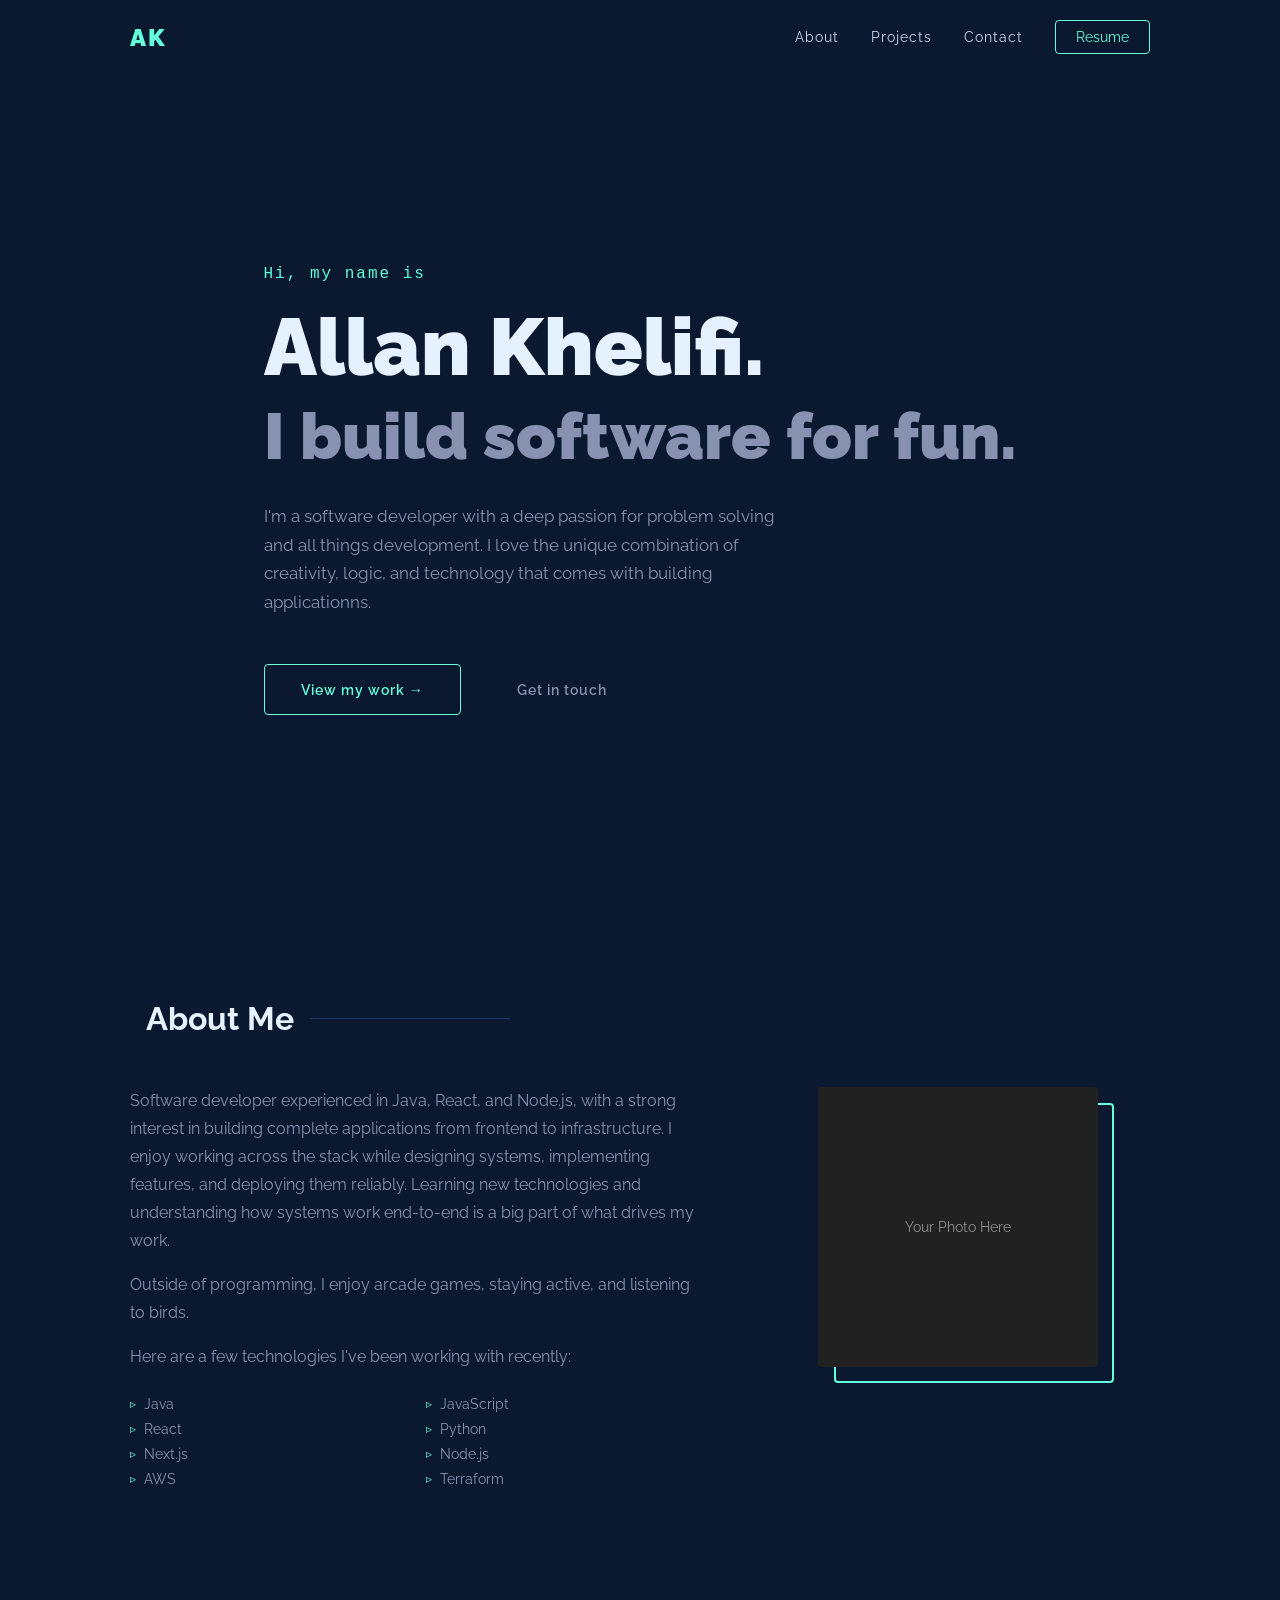
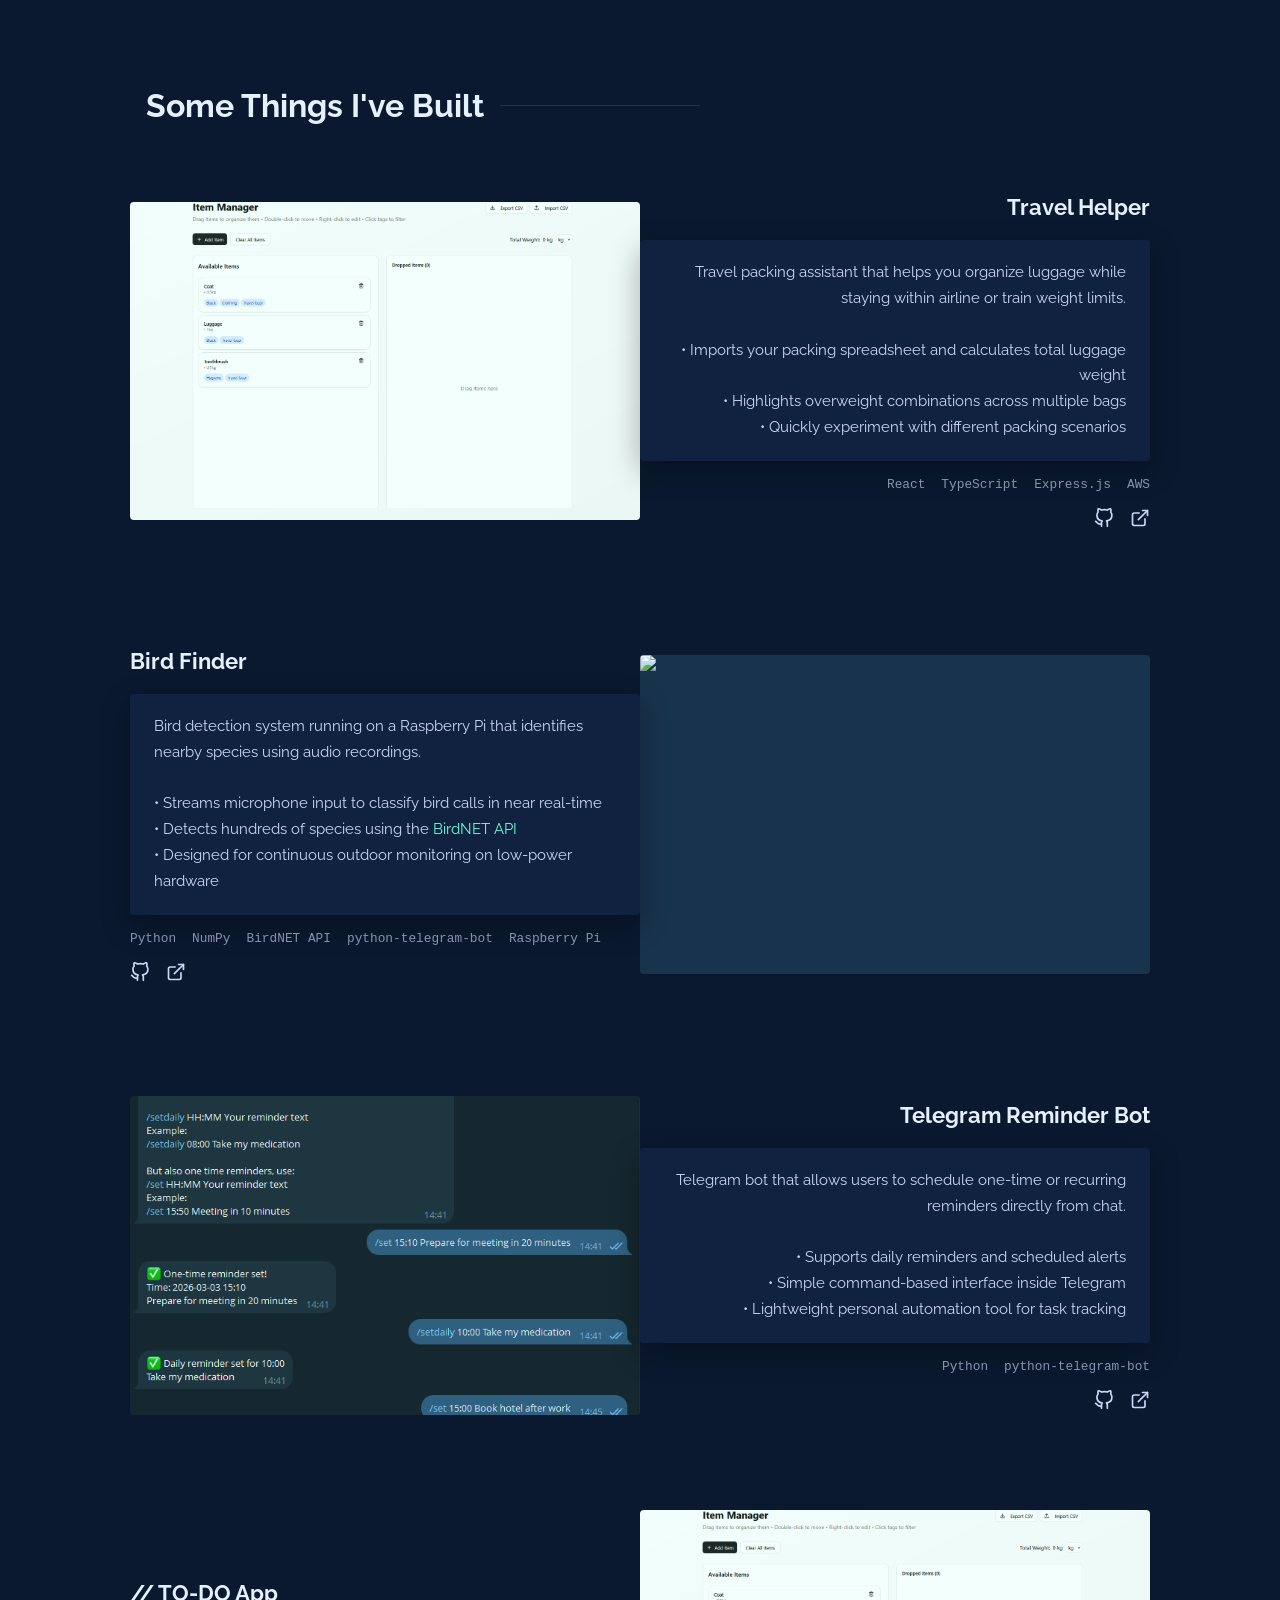
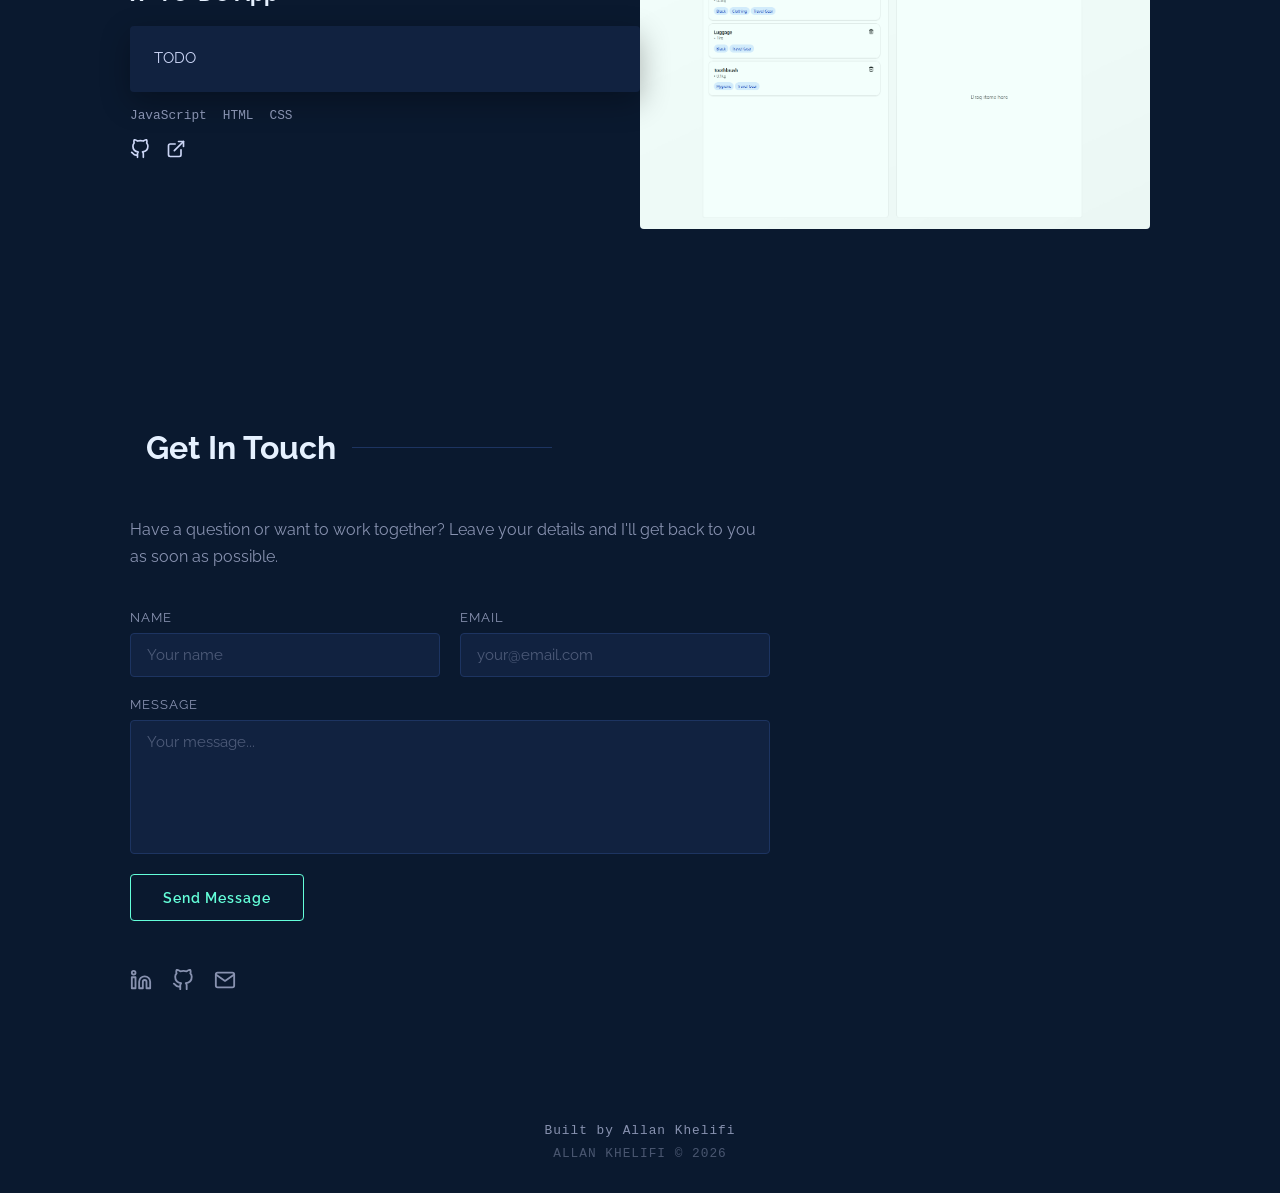
==== commit 3bb5ad9a: "Push new version with resume" ====
--- a/index.html
+++ b/index.html
@@ -1 +1 @@
-<!DOCTYPE html><!--UyxRH2UQZfRG5_vUy6NCk--><html lang="en"><head><meta charSet="utf-8"/><meta name="viewport" content="width=device-width, initial-scale=1"/><link rel="stylesheet" href="/_next/static/chunks/7e750496a2b234b0.css" data-precedence="next"/><link rel="stylesheet" href="/_next/static/chunks/a61723a38390cbdd.css" data-precedence="next"/><link rel="preload" as="script" fetchPriority="low" href="/_next/static/chunks/21a0a4061f3ab64d.js"/><script src="/_next/static/chunks/aee6c7720838f8a2.js" async=""></script><script src="/_next/static/chunks/c14890ef0997f7e6.js" async=""></script><script src="/_next/static/chunks/turbopack-bf25d19fa235497d.js" async=""></script><script src="/_next/static/chunks/ff1a16fafef87110.js" async=""></script><script src="/_next/static/chunks/d2be314c3ece3fbe.js" async=""></script><script src="/_next/static/chunks/184e5ef569f55549.js" async=""></script><title>Allan Khelifi | Software Developer</title><meta name="description" content="Software developer specialising in Java, JavaScript, React, and Node.js."/><link rel="icon" href="/favicon.ico?favicon.0b3bf435.ico" sizes="256x256" type="image/x-icon"/><script src="/_next/static/chunks/a6dad97d9634a72d.js" noModule=""></script></head><body><div hidden=""><!--$--><!--/$--></div><header class="Navbar-module__nuAbfa__nav "><div class="Navbar-module__nuAbfa__inner"><a href="#hero" class="Navbar-module__nuAbfa__logo">AK</a><nav class="Navbar-module__nuAbfa__links "><a href="#about" class="Navbar-module__nuAbfa__link"><span class="Navbar-module__nuAbfa__num"></span> <!-- -->About</a><a href="#projects" class="Navbar-module__nuAbfa__link"><span class="Navbar-module__nuAbfa__num"></span> <!-- -->Projects</a><a href="#contact" class="Navbar-module__nuAbfa__link"><span class="Navbar-module__nuAbfa__num"></span> <!-- -->Contact</a><a href="/resume.pdf" class="Navbar-module__nuAbfa__resumeBtn" target="_blank" rel="noreferrer">Resume</a></nav><button class="Navbar-module__nuAbfa__hamburger " aria-label="Toggle menu"><span></span><span></span><span></span></button></div></header><main><section id="hero" class="Hero-module__Z8hQ_W__hero"><div class="Hero-module__Z8hQ_W__inner"><p class="Hero-module__Z8hQ_W__greeting">Hi, my name is</p><h1 class="Hero-module__Z8hQ_W__name">Allan Khelifi.</h1><h2 class="Hero-module__Z8hQ_W__tagline">I build software for fun.</h2><p class="Hero-module__Z8hQ_W__description">I&#x27;m a software developer with a deep passion for problem solving and all things development. I love the unique combination of creativity, logic, and technology that comes with building applicationns.</p><div class="Hero-module__Z8hQ_W__cta"><a href="#projects" class="Hero-module__Z8hQ_W__btn">View my work →</a><a href="#contact" class="Hero-module__Z8hQ_W__btnGhost">Get in touch</a></div></div></section><section id="about"><div class="container"><h2 class="section-title">About Me</h2><div class="About-module__vqXTeW__grid"><div class="About-module__vqXTeW__text"><p>I&#x27;m a software developer with a deep passion for learning and experience with Java, React, Node.js and all things application development. Working with the whole stack, including infrastructure, is something I&#x27;ve greatly enjoyed. It drives my excitement and passion for web development.</p><p>When I&#x27;m not at my computer I like to spend my time playing arcade games, keeping fit, and listening to birds.</p><p>Here are a few technologies I&#x27;ve been working with recently:</p><ul class="About-module__vqXTeW__skills"><li class="About-module__vqXTeW__skill"><span class="About-module__vqXTeW__arrow">▹</span> <!-- -->Java</li><li class="About-module__vqXTeW__skill"><span class="About-module__vqXTeW__arrow">▹</span> <!-- -->JavaScript</li><li class="About-module__vqXTeW__skill"><span class="About-module__vqXTeW__arrow">▹</span> <!-- -->React</li><li class="About-module__vqXTeW__skill"><span class="About-module__vqXTeW__arrow">▹</span> <!-- -->Python</li><li class="About-module__vqXTeW__skill"><span class="About-module__vqXTeW__arrow">▹</span> <!-- -->Next.js</li><li class="About-module__vqXTeW__skill"><span class="About-module__vqXTeW__arrow">▹</span> <!-- -->Node.js</li><li class="About-module__vqXTeW__skill"><span class="About-module__vqXTeW__arrow">▹</span> <!-- -->AWS</li><li class="About-module__vqXTeW__skill"><span class="About-module__vqXTeW__arrow">▹</span> <!-- -->Terraform</li></ul></div><div class="About-module__vqXTeW__imageWrapper"><div class="About-module__vqXTeW__imgBox"><div class="About-module__vqXTeW__placeholder"><span>Your Photo Here</span></div></div></div></div></div></section><section id="projects"><div class="container"><h2 class="section-title">Some Things I&#x27;ve Built</h2><div class="Projects-module__K3d-Xa__list"><div class="Projects-module__K3d-Xa__project "><div class="Projects-module__K3d-Xa__imgPlaceholder"><img alt="Travel Helper App" loading="lazy" decoding="async" data-nimg="fill" style="position:absolute;height:100%;width:100%;left:0;top:0;right:0;bottom:0;object-fit:cover;color:transparent" src="/projects/travelhelper.png"/><div class="Projects-module__K3d-Xa__imgOverlay"></div></div><div class="Projects-module__K3d-Xa__content"><p class="Projects-module__K3d-Xa__featured">Featured Project</p><h3 class="Projects-module__K3d-Xa__title">Travel Helper App</h3><div class="Projects-module__K3d-Xa__desc"><p>Smart travel packing app built with React, TypeScript, and Express.js, hosted on AWS. Easily add items, track total luggage weight in real time, and pack confidently without exceeding limits.</p></div><ul class="Projects-module__K3d-Xa__tech"><li>React</li><li>TypeScript</li><li>Express</li><li>Docker</li><li>AWS</li></ul><div class="Projects-module__K3d-Xa__links"><a href="https://github.com/illuminoir/travel-helper" target="_blank" rel="noreferrer" aria-label="GitHub"><svg xmlns="http://www.w3.org/2000/svg" width="20" height="20" viewBox="0 0 24 24" fill="none" stroke="currentColor" stroke-width="2" stroke-linecap="round" stroke-linejoin="round"><path d="M9 19c-5 1.5-5-2.5-7-3m14 6v-3.87a3.37 3.37 0 0 0-.94-2.61c3.14-.35 6.44-1.54 6.44-7A5.44 5.44 0 0 0 20 4.77 5.07 5.07 0 0 0 19.91 1S18.73.65 16 2.48a13.38 13.38 0 0 0-7 0C6.27.65 5.09 1 5.09 1A5.07 5.07 0 0 0 5 4.77a5.44 5.44 0 0 0-1.5 3.78c0 5.42 3.3 6.61 6.44 7A3.37 3.37 0 0 0 9 18.13V22"></path></svg></a><a href="TODO" target="_blank" rel="noreferrer" aria-label="Live site"><svg xmlns="http://www.w3.org/2000/svg" width="20" height="20" viewBox="0 0 24 24" fill="none" stroke="currentColor" stroke-width="2" stroke-linecap="round" stroke-linejoin="round"><path d="M18 13v6a2 2 0 0 1-2 2H5a2 2 0 0 1-2-2V8a2 2 0 0 1 2-2h6"></path><polyline points="15 3 21 3 21 9"></polyline><line x1="10" y1="14" x2="21" y2="3"></line></svg></a></div></div></div><div class="Projects-module__K3d-Xa__project Projects-module__K3d-Xa__right"><div class="Projects-module__K3d-Xa__imgPlaceholder"><img alt="Bird Finder" loading="lazy" decoding="async" data-nimg="fill" style="position:absolute;height:100%;width:100%;left:0;top:0;right:0;bottom:0;object-fit:cover;color:transparent" src="/projects/travelhelper.png"/><div class="Projects-module__K3d-Xa__imgOverlay"></div></div><div class="Projects-module__K3d-Xa__content"><p class="Projects-module__K3d-Xa__featured">Featured Project</p><h3 class="Projects-module__K3d-Xa__title">Bird Finder</h3><div class="Projects-module__K3d-Xa__desc"><p>Application designed to help me and my partner ground. With a microphone connected to a Raspberry PI, it identifies birds near the microphone and notifies you about their presence. Built using<!-- --> <a href="https://birdnet.cornell.edu/" target="_blank" rel="noreferrer">BirdNET API</a>.</p></div><ul class="Projects-module__K3d-Xa__tech"><li>Python</li><li>Numpy</li><li>BirdNET API</li><li>python-telegram-bot</li></ul><div class="Projects-module__K3d-Xa__links"><a href="https://github.com/bscottnz/nextjs-chakra-chatapp" target="_blank" rel="noreferrer" aria-label="GitHub"><svg xmlns="http://www.w3.org/2000/svg" width="20" height="20" viewBox="0 0 24 24" fill="none" stroke="currentColor" stroke-width="2" stroke-linecap="round" stroke-linejoin="round"><path d="M9 19c-5 1.5-5-2.5-7-3m14 6v-3.87a3.37 3.37 0 0 0-.94-2.61c3.14-.35 6.44-1.54 6.44-7A5.44 5.44 0 0 0 20 4.77 5.07 5.07 0 0 0 19.91 1S18.73.65 16 2.48a13.38 13.38 0 0 0-7 0C6.27.65 5.09 1 5.09 1A5.07 5.07 0 0 0 5 4.77a5.44 5.44 0 0 0-1.5 3.78c0 5.42 3.3 6.61 6.44 7A3.37 3.37 0 0 0 9 18.13V22"></path></svg></a><a href="https://nextjs-chakra-chatapp-qnhb6dq42-bscottnz.vercel.app/" target="_blank" rel="noreferrer" aria-label="Live site"><svg xmlns="http://www.w3.org/2000/svg" width="20" height="20" viewBox="0 0 24 24" fill="none" stroke="currentColor" stroke-width="2" stroke-linecap="round" stroke-linejoin="round"><path d="M18 13v6a2 2 0 0 1-2 2H5a2 2 0 0 1-2-2V8a2 2 0 0 1 2-2h6"></path><polyline points="15 3 21 3 21 9"></polyline><line x1="10" y1="14" x2="21" y2="3"></line></svg></a></div></div></div><div class="Projects-module__K3d-Xa__project "><div class="Projects-module__K3d-Xa__imgPlaceholder"><img alt="Telegram Bot Reminder" loading="lazy" decoding="async" data-nimg="fill" style="position:absolute;height:100%;width:100%;left:0;top:0;right:0;bottom:0;object-fit:cover;color:transparent" src="/projects/telegrambotreminder.png"/><div class="Projects-module__K3d-Xa__imgOverlay"></div></div><div class="Projects-module__K3d-Xa__content"><p class="Projects-module__K3d-Xa__featured">Featured Project</p><h3 class="Projects-module__K3d-Xa__title">Telegram Bot Reminder</h3><div class="Projects-module__K3d-Xa__desc"><p>Telegram bot that allows you to set both one-time and daily reminders.</p></div><ul class="Projects-module__K3d-Xa__tech"><li>Python</li><li>python-telegram-bot</li></ul><div class="Projects-module__K3d-Xa__links"><a href="https://github.com/illuminoir/telegram-bot-reminder" target="_blank" rel="noreferrer" aria-label="GitHub"><svg xmlns="http://www.w3.org/2000/svg" width="20" height="20" viewBox="0 0 24 24" fill="none" stroke="currentColor" stroke-width="2" stroke-linecap="round" stroke-linejoin="round"><path d="M9 19c-5 1.5-5-2.5-7-3m14 6v-3.87a3.37 3.37 0 0 0-.94-2.61c3.14-.35 6.44-1.54 6.44-7A5.44 5.44 0 0 0 20 4.77 5.07 5.07 0 0 0 19.91 1S18.73.65 16 2.48a13.38 13.38 0 0 0-7 0C6.27.65 5.09 1 5.09 1A5.07 5.07 0 0 0 5 4.77a5.44 5.44 0 0 0-1.5 3.78c0 5.42 3.3 6.61 6.44 7A3.37 3.37 0 0 0 9 18.13V22"></path></svg></a><a href="https://t.me/RemindAllanBot" target="_blank" rel="noreferrer" aria-label="Live site"><svg xmlns="http://www.w3.org/2000/svg" width="20" height="20" viewBox="0 0 24 24" fill="none" stroke="currentColor" stroke-width="2" stroke-linecap="round" stroke-linejoin="round"><path d="M18 13v6a2 2 0 0 1-2 2H5a2 2 0 0 1-2-2V8a2 2 0 0 1 2-2h6"></path><polyline points="15 3 21 3 21 9"></polyline><line x1="10" y1="14" x2="21" y2="3"></line></svg></a></div></div></div><div class="Projects-module__K3d-Xa__project Projects-module__K3d-Xa__right"><div class="Projects-module__K3d-Xa__imgPlaceholder"><img alt="// TO-DO Productivity App" loading="lazy" decoding="async" data-nimg="fill" style="position:absolute;height:100%;width:100%;left:0;top:0;right:0;bottom:0;object-fit:cover;color:transparent" src="/projects/travelhelper.png"/><div class="Projects-module__K3d-Xa__imgOverlay"></div></div><div class="Projects-module__K3d-Xa__content"><p class="Projects-module__K3d-Xa__featured">Featured Project</p><h3 class="Projects-module__K3d-Xa__title">// TO-DO Productivity App</h3><div class="Projects-module__K3d-Xa__desc"><p>Keep track of tasks with custom project folders and notes. Built with vanilla JavaScript with local storage persistence.</p></div><ul class="Projects-module__K3d-Xa__tech"><li>JavaScript</li><li>HTML</li><li>CSS</li></ul><div class="Projects-module__K3d-Xa__links"><a href="https://github.com/bscottnz/todo" target="_blank" rel="noreferrer" aria-label="GitHub"><svg xmlns="http://www.w3.org/2000/svg" width="20" height="20" viewBox="0 0 24 24" fill="none" stroke="currentColor" stroke-width="2" stroke-linecap="round" stroke-linejoin="round"><path d="M9 19c-5 1.5-5-2.5-7-3m14 6v-3.87a3.37 3.37 0 0 0-.94-2.61c3.14-.35 6.44-1.54 6.44-7A5.44 5.44 0 0 0 20 4.77 5.07 5.07 0 0 0 19.91 1S18.73.65 16 2.48a13.38 13.38 0 0 0-7 0C6.27.65 5.09 1 5.09 1A5.07 5.07 0 0 0 5 4.77a5.44 5.44 0 0 0-1.5 3.78c0 5.42 3.3 6.61 6.44 7A3.37 3.37 0 0 0 9 18.13V22"></path></svg></a><a href="https://bscottnz.github.io/todo/" target="_blank" rel="noreferrer" aria-label="Live site"><svg xmlns="http://www.w3.org/2000/svg" width="20" height="20" viewBox="0 0 24 24" fill="none" stroke="currentColor" stroke-width="2" stroke-linecap="round" stroke-linejoin="round"><path d="M18 13v6a2 2 0 0 1-2 2H5a2 2 0 0 1-2-2V8a2 2 0 0 1 2-2h6"></path><polyline points="15 3 21 3 21 9"></polyline><line x1="10" y1="14" x2="21" y2="3"></line></svg></a></div></div></div></div></div></section><section id="contact"><div class="container"><h2 class="section-title">Get In Touch</h2><div class="Contact-module__OWeMSG__wrapper"><p class="Contact-module__OWeMSG__intro">Have a question or want to work together? Leave your details and I&#x27;ll get back to you as soon as possible.</p><form class="Contact-module__OWeMSG__form"><div class="Contact-module__OWeMSG__row"><div class="Contact-module__OWeMSG__field"><label for="name">Name</label><input id="name" type="text" placeholder="Your name" required="" name="name" value=""/></div><div class="Contact-module__OWeMSG__field"><label for="email">Email</label><input id="email" type="email" placeholder="your@email.com" required="" name="email" value=""/></div></div><div class="Contact-module__OWeMSG__field"><label for="message">Message</label><textarea id="message" name="message" rows="6" placeholder="Your message..." required=""></textarea></div><button type="submit" class="Contact-module__OWeMSG__btn">Send Message</button></form><div class="Contact-module__OWeMSG__social"><a href="https://www.linkedin.com/in/allan-khelifi/" target="_blank" rel="noreferrer" aria-label="LinkedIn"><svg xmlns="http://www.w3.org/2000/svg" width="22" height="22" viewBox="0 0 24 24" fill="none" stroke="currentColor" stroke-width="2" stroke-linecap="round" stroke-linejoin="round"><path d="M16 8a6 6 0 0 1 6 6v7h-4v-7a2 2 0 0 0-2-2 2 2 0 0 0-2 2v7h-4v-7a6 6 0 0 1 6-6z"></path><rect x="2" y="9" width="4" height="12"></rect><circle cx="4" cy="4" r="2"></circle></svg></a><a href="https://github.com/illuminoir" target="_blank" rel="noreferrer" aria-label="GitHub"><svg xmlns="http://www.w3.org/2000/svg" width="22" height="22" viewBox="0 0 24 24" fill="none" stroke="currentColor" stroke-width="2" stroke-linecap="round" stroke-linejoin="round"><path d="M9 19c-5 1.5-5-2.5-7-3m14 6v-3.87a3.37 3.37 0 0 0-.94-2.61c3.14-.35 6.44-1.54 6.44-7A5.44 5.44 0 0 0 20 4.77 5.07 5.07 0 0 0 19.91 1S18.73.65 16 2.48a13.38 13.38 0 0 0-7 0C6.27.65 5.09 1 5.09 1A5.07 5.07 0 0 0 5 4.77a5.44 5.44 0 0 0-1.5 3.78c0 5.42 3.3 6.61 6.44 7A3.37 3.37 0 0 0 9 18.13V22"></path></svg></a><a href="mailto:khelifiallan@gmail.com" aria-label="Email"><svg xmlns="http://www.w3.org/2000/svg" width="22" height="22" viewBox="0 0 24 24" fill="none" stroke="currentColor" stroke-width="2" stroke-linecap="round" stroke-linejoin="round"><path d="M4 4h16c1.1 0 2 .9 2 2v12c0 1.1-.9 2-2 2H4c-1.1 0-2-.9-2-2V6c0-1.1.9-2 2-2z"></path><polyline points="22,6 12,13 2,6"></polyline></svg></a></div></div></div></section></main><footer class="Footer-module__EZoWya__footer"><p>Built by Allan Khelifi</p><p class="Footer-module__EZoWya__year">ALLAN KHELIFI © <!-- -->2026</p></footer><!--$--><!--/$--><script src="/_next/static/chunks/21a0a4061f3ab64d.js" id="_R_" async=""></script><script>(self.__next_f=self.__next_f||[]).push([0])</script><script>self.__next_f.push([1,"1:\"$Sreact.fragment\"\n2:I[39756,[\"/_next/static/chunks/ff1a16fafef87110.js\",\"/_next/static/chunks/d2be314c3ece3fbe.js\"],\"default\"]\n3:I[37457,[\"/_next/static/chunks/ff1a16fafef87110.js\",\"/_next/static/chunks/d2be314c3ece3fbe.js\"],\"default\"]\n4:I[62319,[\"/_next/static/chunks/184e5ef569f55549.js\"],\"default\"]\n11:I[68027,[],\"default\"]\n:HL[\"/_next/static/chunks/7e750496a2b234b0.css\",\"style\"]\n:HL[\"/_next/static/chunks/a61723a38390cbdd.css\",\"style\"]\n"])</script><script>self.__next_f.push([1,"0:{\"P\":null,\"b\":\"UyxRH2UQZfRG5-vUy6NCk\",\"c\":[\"\",\"\"],\"q\":\"\",\"i\":false,\"f\":[[[\"\",{\"children\":[\"__PAGE__\",{}]},\"$undefined\",\"$undefined\",true],[[\"$\",\"$1\",\"c\",{\"children\":[[[\"$\",\"link\",\"0\",{\"rel\":\"stylesheet\",\"href\":\"/_next/static/chunks/7e750496a2b234b0.css\",\"precedence\":\"next\",\"crossOrigin\":\"$undefined\",\"nonce\":\"$undefined\"}]],[\"$\",\"html\",null,{\"lang\":\"en\",\"children\":[\"$\",\"body\",null,{\"children\":[\"$\",\"$L2\",null,{\"parallelRouterKey\":\"children\",\"error\":\"$undefined\",\"errorStyles\":\"$undefined\",\"errorScripts\":\"$undefined\",\"template\":[\"$\",\"$L3\",null,{}],\"templateStyles\":\"$undefined\",\"templateScripts\":\"$undefined\",\"notFound\":[[[\"$\",\"title\",null,{\"children\":\"404: This page could not be found.\"}],[\"$\",\"div\",null,{\"style\":{\"fontFamily\":\"system-ui,\\\"Segoe UI\\\",Roboto,Helvetica,Arial,sans-serif,\\\"Apple Color Emoji\\\",\\\"Segoe UI Emoji\\\"\",\"height\":\"100vh\",\"textAlign\":\"center\",\"display\":\"flex\",\"flexDirection\":\"column\",\"alignItems\":\"center\",\"justifyContent\":\"center\"},\"children\":[\"$\",\"div\",null,{\"children\":[[\"$\",\"style\",null,{\"dangerouslySetInnerHTML\":{\"__html\":\"body{color:#000;background:#fff;margin:0}.next-error-h1{border-right:1px solid rgba(0,0,0,.3)}@media (prefers-color-scheme:dark){body{color:#fff;background:#000}.next-error-h1{border-right:1px solid rgba(255,255,255,.3)}}\"}}],[\"$\",\"h1\",null,{\"className\":\"next-error-h1\",\"style\":{\"display\":\"inline-block\",\"margin\":\"0 20px 0 0\",\"padding\":\"0 23px 0 0\",\"fontSize\":24,\"fontWeight\":500,\"verticalAlign\":\"top\",\"lineHeight\":\"49px\"},\"children\":404}],[\"$\",\"div\",null,{\"style\":{\"display\":\"inline-block\"},\"children\":[\"$\",\"h2\",null,{\"style\":{\"fontSize\":14,\"fontWeight\":400,\"lineHeight\":\"49px\",\"margin\":0},\"children\":\"This page could not be found.\"}]}]]}]}]],[]],\"forbidden\":\"$undefined\",\"unauthorized\":\"$undefined\"}]}]}]]}],{\"children\":[[\"$\",\"$1\",\"c\",{\"children\":[[[\"$\",\"$L4\",null,{}],[\"$\",\"main\",null,{\"children\":[[\"$\",\"section\",null,{\"id\":\"hero\",\"className\":\"Hero-module__Z8hQ_W__hero\",\"children\":[\"$\",\"div\",null,{\"className\":\"Hero-module__Z8hQ_W__inner\",\"children\":[[\"$\",\"p\",null,{\"className\":\"Hero-module__Z8hQ_W__greeting\",\"children\":\"Hi, my name is\"}],[\"$\",\"h1\",null,{\"className\":\"Hero-module__Z8hQ_W__name\",\"children\":\"Allan Khelifi.\"}],[\"$\",\"h2\",null,{\"className\":\"Hero-module__Z8hQ_W__tagline\",\"children\":\"I build software for fun.\"}],[\"$\",\"p\",null,{\"className\":\"Hero-module__Z8hQ_W__description\",\"children\":\"I'm a software developer with a deep passion for problem solving and all things development. I love the unique combination of creativity, logic, and technology that comes with building applicationns.\"}],[\"$\",\"div\",null,{\"className\":\"Hero-module__Z8hQ_W__cta\",\"children\":[[\"$\",\"a\",null,{\"href\":\"#projects\",\"className\":\"Hero-module__Z8hQ_W__btn\",\"children\":\"View my work →\"}],[\"$\",\"a\",null,{\"href\":\"#contact\",\"className\":\"Hero-module__Z8hQ_W__btnGhost\",\"children\":\"Get in touch\"}]]}]]}]}],[\"$\",\"section\",null,{\"id\":\"about\",\"children\":[\"$\",\"div\",null,{\"className\":\"container\",\"children\":[[\"$\",\"h2\",null,{\"className\":\"section-title\",\"children\":\"About Me\"}],[\"$\",\"div\",null,{\"className\":\"About-module__vqXTeW__grid\",\"children\":[[\"$\",\"div\",null,{\"className\":\"About-module__vqXTeW__text\",\"children\":[[\"$\",\"p\",null,{\"children\":\"I'm a software developer with a deep passion for learning and experience with Java, React, Node.js and all things application development. Working with the whole stack, including infrastructure, is something I've greatly enjoyed. It drives my excitement and passion for web development.\"}],[\"$\",\"p\",null,{\"children\":\"When I'm not at my computer I like to spend my time playing arcade games, keeping fit, and listening to birds.\"}],[\"$\",\"p\",null,{\"children\":\"Here are a few technologies I've been working with recently:\"}],[\"$\",\"ul\",null,{\"className\":\"About-module__vqXTeW__skills\",\"children\":[[\"$\",\"li\",\"Java\",{\"className\":\"About-module__vqXTeW__skill\",\"children\":[[\"$\",\"span\",null,{\"className\":\"About-module__vqXTeW__arrow\",\"children\":\"▹\"}],\" \",\"Java\"]}],[\"$\",\"li\",\"JavaScript\",{\"className\":\"About-module__vqXTeW__skill\",\"children\":[[\"$\",\"span\",null,{\"className\":\"About-module__vqXTeW__arrow\",\"children\":\"▹\"}],\" \",\"JavaScript\"]}],[\"$\",\"li\",\"React\",{\"className\":\"About-module__vqXTeW__skill\",\"children\":[[\"$\",\"span\",null,{\"className\":\"About-module__vqXTeW__arrow\",\"children\":\"▹\"}],\" \",\"React\"]}],[\"$\",\"li\",\"Python\",{\"className\":\"About-module__vqXTeW__skill\",\"children\":[[\"$\",\"span\",null,{\"className\":\"About-module__vqXTeW__arrow\",\"children\":\"▹\"}],\" \",\"Python\"]}],[\"$\",\"li\",\"Next.js\",{\"className\":\"About-module__vqXTeW__skill\",\"children\":[\"$L5\",\" \",\"Next.js\"]}],\"$L6\",\"$L7\",\"$L8\"]}]]}],\"$L9\"]}]]}]}],\"$La\",\"$Lb\"]}],\"$Lc\"],[\"$Ld\",\"$Le\"],\"$Lf\"]}],{},null,false,false]},null,false,false],\"$L10\",false]],\"m\":\"$undefined\",\"G\":[\"$11\",[]],\"S\":true}\n"])</script><script>self.__next_f.push([1,"12:I[5500,[\"/_next/static/chunks/184e5ef569f55549.js\"],\"Image\"]\n17:I[63971,[\"/_next/static/chunks/184e5ef569f55549.js\"],\"default\"]\n18:I[97367,[\"/_next/static/chunks/ff1a16fafef87110.js\",\"/_next/static/chunks/d2be314c3ece3fbe.js\"],\"OutletBoundary\"]\n19:\"$Sreact.suspense\"\n1b:I[97367,[\"/_next/static/chunks/ff1a16fafef87110.js\",\"/_next/static/chunks/d2be314c3ece3fbe.js\"],\"ViewportBoundary\"]\n1d:I[97367,[\"/_next/static/chunks/ff1a16fafef87110.js\",\"/_next/static/chunks/d2be314c3ece3fbe.js\"],\"MetadataBoundary\"]\n5:[\"$\",\"span\",null,{\"className\":\"About-module__vqXTeW__arrow\",\"children\":\"▹\"}]\n6:[\"$\",\"li\",\"Node.js\",{\"className\":\"About-module__vqXTeW__skill\",\"children\":[[\"$\",\"span\",null,{\"className\":\"About-module__vqXTeW__arrow\",\"children\":\"▹\"}],\" \",\"Node.js\"]}]\n7:[\"$\",\"li\",\"AWS\",{\"className\":\"About-module__vqXTeW__skill\",\"children\":[[\"$\",\"span\",null,{\"className\":\"About-module__vqXTeW__arrow\",\"children\":\"▹\"}],\" \",\"AWS\"]}]\n8:[\"$\",\"li\",\"Terraform\",{\"className\":\"About-module__vqXTeW__skill\",\"children\":[[\"$\",\"span\",null,{\"className\":\"About-module__vqXTeW__arrow\",\"children\":\"▹\"}],\" \",\"Terraform\"]}]\n9:[\"$\",\"div\",null,{\"className\":\"About-module__vqXTeW__imageWrapper\",\"children\":[\"$\",\"div\",null,{\"className\":\"About-module__vqXTeW__imgBox\",\"children\":[\"$\",\"div\",null,{\"className\":\"About-module__vqXTeW__placeholder\",\"children\":[\"$\",\"span\",null,{\"children\":\"Your Photo Here\"}]}]}]}]\n"])</script><script>self.__next_f.push([1,"a:[\"$\",\"section\",null,{\"id\":\"projects\",\"children\":[\"$\",\"div\",null,{\"className\":\"container\",\"children\":[[\"$\",\"h2\",null,{\"className\":\"section-title\",\"children\":\"Some Things I've Built\"}],[\"$\",\"div\",null,{\"className\":\"Projects-module__K3d-Xa__list\",\"children\":[[\"$\",\"div\",\"0\",{\"className\":\"Projects-module__K3d-Xa__project \",\"children\":[[\"$\",\"div\",null,{\"className\":\"Projects-module__K3d-Xa__imgPlaceholder\",\"children\":[[\"$\",\"$L12\",null,{\"src\":\"/projects/travelhelper.png\",\"alt\":\"Travel Helper App\",\"fill\":true,\"style\":{\"objectFit\":\"cover\"}}],[\"$\",\"div\",null,{\"className\":\"Projects-module__K3d-Xa__imgOverlay\"}]]}],[\"$\",\"div\",null,{\"className\":\"Projects-module__K3d-Xa__content\",\"children\":[[\"$\",\"p\",null,{\"className\":\"Projects-module__K3d-Xa__featured\",\"children\":\"Featured Project\"}],[\"$\",\"h3\",null,{\"className\":\"Projects-module__K3d-Xa__title\",\"children\":\"Travel Helper App\"}],[\"$\",\"div\",null,{\"className\":\"Projects-module__K3d-Xa__desc\",\"children\":[\"$\",\"p\",null,{\"children\":\"Smart travel packing app built with React, TypeScript, and Express.js, hosted on AWS. Easily add items, track total luggage weight in real time, and pack confidently without exceeding limits.\"}]}],[\"$\",\"ul\",null,{\"className\":\"Projects-module__K3d-Xa__tech\",\"children\":[[\"$\",\"li\",\"React\",{\"children\":\"React\"}],[\"$\",\"li\",\"TypeScript\",{\"children\":\"TypeScript\"}],[\"$\",\"li\",\"Express\",{\"children\":\"Express\"}],[\"$\",\"li\",\"Docker\",{\"children\":\"Docker\"}],[\"$\",\"li\",\"AWS\",{\"children\":\"AWS\"}]]}],[\"$\",\"div\",null,{\"className\":\"Projects-module__K3d-Xa__links\",\"children\":[[\"$\",\"a\",null,{\"href\":\"https://github.com/illuminoir/travel-helper\",\"target\":\"_blank\",\"rel\":\"noreferrer\",\"aria-label\":\"GitHub\",\"children\":[\"$\",\"svg\",null,{\"xmlns\":\"http://www.w3.org/2000/svg\",\"width\":\"20\",\"height\":\"20\",\"viewBox\":\"0 0 24 24\",\"fill\":\"none\",\"stroke\":\"currentColor\",\"strokeWidth\":\"2\",\"strokeLinecap\":\"round\",\"strokeLinejoin\":\"round\",\"children\":[\"$\",\"path\",null,{\"d\":\"M9 19c-5 1.5-5-2.5-7-3m14 6v-3.87a3.37 3.37 0 0 0-.94-2.61c3.14-.35 6.44-1.54 6.44-7A5.44 5.44 0 0 0 20 4.77 5.07 5.07 0 0 0 19.91 1S18.73.65 16 2.48a13.38 13.38 0 0 0-7 0C6.27.65 5.09 1 5.09 1A5.07 5.07 0 0 0 5 4.77a5.44 5.44 0 0 0-1.5 3.78c0 5.42 3.3 6.61 6.44 7A3.37 3.37 0 0 0 9 18.13V22\"}]}]}],[\"$\",\"a\",null,{\"href\":\"TODO\",\"target\":\"_blank\",\"rel\":\"noreferrer\",\"aria-label\":\"Live site\",\"children\":[\"$\",\"svg\",null,{\"xmlns\":\"http://www.w3.org/2000/svg\",\"width\":\"20\",\"height\":\"20\",\"viewBox\":\"0 0 24 24\",\"fill\":\"none\",\"stroke\":\"currentColor\",\"strokeWidth\":\"2\",\"strokeLinecap\":\"round\",\"strokeLinejoin\":\"round\",\"children\":[[\"$\",\"path\",null,{\"d\":\"M18 13v6a2 2 0 0 1-2 2H5a2 2 0 0 1-2-2V8a2 2 0 0 1 2-2h6\"}],[\"$\",\"polyline\",null,{\"points\":\"15 3 21 3 21 9\"}],[\"$\",\"line\",null,{\"x1\":\"10\",\"y1\":\"14\",\"x2\":\"21\",\"y2\":\"3\"}]]}]}]]}]]}]]}],[\"$\",\"div\",\"1\",{\"className\":\"Projects-module__K3d-Xa__project Projects-module__K3d-Xa__right\",\"children\":[[\"$\",\"div\",null,{\"className\":\"Projects-module__K3d-Xa__imgPlaceholder\",\"children\":[[\"$\",\"$L12\",null,{\"src\":\"/projects/travelhelper.png\",\"alt\":\"Bird Finder\",\"fill\":true,\"style\":{\"objectFit\":\"cover\"}}],[\"$\",\"div\",null,{\"className\":\"Projects-module__K3d-Xa__imgOverlay\"}]]}],[\"$\",\"div\",null,{\"className\":\"Projects-module__K3d-Xa__content\",\"children\":[[\"$\",\"p\",null,{\"className\":\"Projects-module__K3d-Xa__featured\",\"children\":\"Featured Project\"}],[\"$\",\"h3\",null,{\"className\":\"Projects-module__K3d-Xa__title\",\"children\":\"Bird Finder\"}],[\"$\",\"div\",null,{\"className\":\"Projects-module__K3d-Xa__desc\",\"children\":[\"$\",\"p\",null,{\"children\":[\"Application designed to help me and my partner ground. With a microphone connected to a Raspberry PI, it identifies birds near the microphone and notifies you about their presence. Built using\",\" \",[\"$\",\"a\",null,{\"href\":\"https://birdnet.cornell.edu/\",\"target\":\"_blank\",\"rel\":\"noreferrer\",\"children\":\"BirdNET API\"}],\".\"]}]}],[\"$\",\"ul\",null,{\"className\":\"Projects-module__K3d-Xa__tech\",\"children\":[[\"$\",\"li\",\"Python\",{\"children\":\"Python\"}],[\"$\",\"li\",\"Numpy\",{\"children\":\"Numpy\"}],[\"$\",\"li\",\"BirdNET API\",{\"children\":\"BirdNET API\"}],[\"$\",\"li\",\"python-telegram-bot\",{\"children\":\"python-telegram-bot\"}]]}],[\"$\",\"div\",null,{\"className\":\"Projects-module__K3d-Xa__links\",\"children\":[[\"$\",\"a\",null,{\"href\":\"https://github.com/bscottnz/nextjs-chakra-chatapp\",\"target\":\"_blank\",\"rel\":\"noreferrer\",\"aria-label\":\"GitHub\",\"children\":[\"$\",\"svg\",null,{\"xmlns\":\"http://www.w3.org/2000/svg\",\"width\":\"20\",\"height\":\"20\",\"viewBox\":\"0 0 24 24\",\"fill\":\"none\",\"stroke\":\"currentColor\",\"strokeWidth\":\"2\",\"strokeLinecap\":\"round\",\"strokeLinejoin\":\"round\",\"children\":\"$L13\"}]}],\"$L14\"]}]]}]]}],\"$L15\",\"$L16\"]}]]}]}]\n"])</script><script>self.__next_f.push([1,"b:[\"$\",\"$L17\",null,{}]\nc:[\"$\",\"footer\",null,{\"className\":\"Footer-module__EZoWya__footer\",\"children\":[[\"$\",\"p\",null,{\"children\":\"Built by Allan Khelifi\"}],[\"$\",\"p\",null,{\"className\":\"Footer-module__EZoWya__year\",\"children\":[\"ALLAN KHELIFI © \",2026]}]]}]\nd:[\"$\",\"link\",\"0\",{\"rel\":\"stylesheet\",\"href\":\"/_next/static/chunks/a61723a38390cbdd.css\",\"precedence\":\"next\",\"crossOrigin\":\"$undefined\",\"nonce\":\"$undefined\"}]\ne:[\"$\",\"script\",\"script-0\",{\"src\":\"/_next/static/chunks/184e5ef569f55549.js\",\"async\":true,\"nonce\":\"$undefined\"}]\nf:[\"$\",\"$L18\",null,{\"children\":[\"$\",\"$19\",null,{\"name\":\"Next.MetadataOutlet\",\"children\":\"$@1a\"}]}]\n10:[\"$\",\"$1\",\"h\",{\"children\":[null,[\"$\",\"$L1b\",null,{\"children\":\"$L1c\"}],[\"$\",\"div\",null,{\"hidden\":true,\"children\":[\"$\",\"$L1d\",null,{\"children\":[\"$\",\"$19\",null,{\"name\":\"Next.Metadata\",\"children\":\"$L1e\"}]}]}],null]}]\n"])</script><script>self.__next_f.push([1,"13:[\"$\",\"path\",null,{\"d\":\"M9 19c-5 1.5-5-2.5-7-3m14 6v-3.87a3.37 3.37 0 0 0-.94-2.61c3.14-.35 6.44-1.54 6.44-7A5.44 5.44 0 0 0 20 4.77 5.07 5.07 0 0 0 19.91 1S18.73.65 16 2.48a13.38 13.38 0 0 0-7 0C6.27.65 5.09 1 5.09 1A5.07 5.07 0 0 0 5 4.77a5.44 5.44 0 0 0-1.5 3.78c0 5.42 3.3 6.61 6.44 7A3.37 3.37 0 0 0 9 18.13V22\"}]\n14:[\"$\",\"a\",null,{\"href\":\"https://nextjs-chakra-chatapp-qnhb6dq42-bscottnz.vercel.app/\",\"target\":\"_blank\",\"rel\":\"noreferrer\",\"aria-label\":\"Live site\",\"children\":[\"$\",\"svg\",null,{\"xmlns\":\"http://www.w3.org/2000/svg\",\"width\":\"20\",\"height\":\"20\",\"viewBox\":\"0 0 24 24\",\"fill\":\"none\",\"stroke\":\"currentColor\",\"strokeWidth\":\"2\",\"strokeLinecap\":\"round\",\"strokeLinejoin\":\"round\",\"children\":[[\"$\",\"path\",null,{\"d\":\"M18 13v6a2 2 0 0 1-2 2H5a2 2 0 0 1-2-2V8a2 2 0 0 1 2-2h6\"}],[\"$\",\"polyline\",null,{\"points\":\"15 3 21 3 21 9\"}],[\"$\",\"line\",null,{\"x1\":\"10\",\"y1\":\"14\",\"x2\":\"21\",\"y2\":\"3\"}]]}]}]\n"])</script><script>self.__next_f.push([1,"15:[\"$\",\"div\",\"2\",{\"className\":\"Projects-module__K3d-Xa__project \",\"children\":[[\"$\",\"div\",null,{\"className\":\"Projects-module__K3d-Xa__imgPlaceholder\",\"children\":[[\"$\",\"$L12\",null,{\"src\":\"/projects/telegrambotreminder.png\",\"alt\":\"Telegram Bot Reminder\",\"fill\":true,\"style\":{\"objectFit\":\"cover\"}}],[\"$\",\"div\",null,{\"className\":\"Projects-module__K3d-Xa__imgOverlay\"}]]}],[\"$\",\"div\",null,{\"className\":\"Projects-module__K3d-Xa__content\",\"children\":[[\"$\",\"p\",null,{\"className\":\"Projects-module__K3d-Xa__featured\",\"children\":\"Featured Project\"}],[\"$\",\"h3\",null,{\"className\":\"Projects-module__K3d-Xa__title\",\"children\":\"Telegram Bot Reminder\"}],[\"$\",\"div\",null,{\"className\":\"Projects-module__K3d-Xa__desc\",\"children\":[\"$\",\"p\",null,{\"children\":\"Telegram bot that allows you to set both one-time and daily reminders.\"}]}],[\"$\",\"ul\",null,{\"className\":\"Projects-module__K3d-Xa__tech\",\"children\":[[\"$\",\"li\",\"Python\",{\"children\":\"Python\"}],[\"$\",\"li\",\"python-telegram-bot\",{\"children\":\"python-telegram-bot\"}]]}],[\"$\",\"div\",null,{\"className\":\"Projects-module__K3d-Xa__links\",\"children\":[[\"$\",\"a\",null,{\"href\":\"https://github.com/illuminoir/telegram-bot-reminder\",\"target\":\"_blank\",\"rel\":\"noreferrer\",\"aria-label\":\"GitHub\",\"children\":[\"$\",\"svg\",null,{\"xmlns\":\"http://www.w3.org/2000/svg\",\"width\":\"20\",\"height\":\"20\",\"viewBox\":\"0 0 24 24\",\"fill\":\"none\",\"stroke\":\"currentColor\",\"strokeWidth\":\"2\",\"strokeLinecap\":\"round\",\"strokeLinejoin\":\"round\",\"children\":[\"$\",\"path\",null,{\"d\":\"M9 19c-5 1.5-5-2.5-7-3m14 6v-3.87a3.37 3.37 0 0 0-.94-2.61c3.14-.35 6.44-1.54 6.44-7A5.44 5.44 0 0 0 20 4.77 5.07 5.07 0 0 0 19.91 1S18.73.65 16 2.48a13.38 13.38 0 0 0-7 0C6.27.65 5.09 1 5.09 1A5.07 5.07 0 0 0 5 4.77a5.44 5.44 0 0 0-1.5 3.78c0 5.42 3.3 6.61 6.44 7A3.37 3.37 0 0 0 9 18.13V22\"}]}]}],[\"$\",\"a\",null,{\"href\":\"https://t.me/RemindAllanBot\",\"target\":\"_blank\",\"rel\":\"noreferrer\",\"aria-label\":\"Live site\",\"children\":[\"$\",\"svg\",null,{\"xmlns\":\"http://www.w3.org/2000/svg\",\"width\":\"20\",\"height\":\"20\",\"viewBox\":\"0 0 24 24\",\"fill\":\"none\",\"stroke\":\"currentColor\",\"strokeWidth\":\"2\",\"strokeLinecap\":\"round\",\"strokeLinejoin\":\"round\",\"children\":[[\"$\",\"path\",null,{\"d\":\"M18 13v6a2 2 0 0 1-2 2H5a2 2 0 0 1-2-2V8a2 2 0 0 1 2-2h6\"}],[\"$\",\"polyline\",null,{\"points\":\"15 3 21 3 21 9\"}],[\"$\",\"line\",null,{\"x1\":\"10\",\"y1\":\"14\",\"x2\":\"21\",\"y2\":\"3\"}]]}]}]]}]]}]]}]\n"])</script><script>self.__next_f.push([1,"16:[\"$\",\"div\",\"3\",{\"className\":\"Projects-module__K3d-Xa__project Projects-module__K3d-Xa__right\",\"children\":[[\"$\",\"div\",null,{\"className\":\"Projects-module__K3d-Xa__imgPlaceholder\",\"children\":[[\"$\",\"$L12\",null,{\"src\":\"/projects/travelhelper.png\",\"alt\":\"// TO-DO Productivity App\",\"fill\":true,\"style\":{\"objectFit\":\"cover\"}}],[\"$\",\"div\",null,{\"className\":\"Projects-module__K3d-Xa__imgOverlay\"}]]}],[\"$\",\"div\",null,{\"className\":\"Projects-module__K3d-Xa__content\",\"children\":[[\"$\",\"p\",null,{\"className\":\"Projects-module__K3d-Xa__featured\",\"children\":\"Featured Project\"}],[\"$\",\"h3\",null,{\"className\":\"Projects-module__K3d-Xa__title\",\"children\":\"// TO-DO Productivity App\"}],[\"$\",\"div\",null,{\"className\":\"Projects-module__K3d-Xa__desc\",\"children\":[\"$\",\"p\",null,{\"children\":\"Keep track of tasks with custom project folders and notes. Built with vanilla JavaScript with local storage persistence.\"}]}],[\"$\",\"ul\",null,{\"className\":\"Projects-module__K3d-Xa__tech\",\"children\":[[\"$\",\"li\",\"JavaScript\",{\"children\":\"JavaScript\"}],[\"$\",\"li\",\"HTML\",{\"children\":\"HTML\"}],[\"$\",\"li\",\"CSS\",{\"children\":\"CSS\"}]]}],[\"$\",\"div\",null,{\"className\":\"Projects-module__K3d-Xa__links\",\"children\":[[\"$\",\"a\",null,{\"href\":\"https://github.com/bscottnz/todo\",\"target\":\"_blank\",\"rel\":\"noreferrer\",\"aria-label\":\"GitHub\",\"children\":[\"$\",\"svg\",null,{\"xmlns\":\"http://www.w3.org/2000/svg\",\"width\":\"20\",\"height\":\"20\",\"viewBox\":\"0 0 24 24\",\"fill\":\"none\",\"stroke\":\"currentColor\",\"strokeWidth\":\"2\",\"strokeLinecap\":\"round\",\"strokeLinejoin\":\"round\",\"children\":[\"$\",\"path\",null,{\"d\":\"M9 19c-5 1.5-5-2.5-7-3m14 6v-3.87a3.37 3.37 0 0 0-.94-2.61c3.14-.35 6.44-1.54 6.44-7A5.44 5.44 0 0 0 20 4.77 5.07 5.07 0 0 0 19.91 1S18.73.65 16 2.48a13.38 13.38 0 0 0-7 0C6.27.65 5.09 1 5.09 1A5.07 5.07 0 0 0 5 4.77a5.44 5.44 0 0 0-1.5 3.78c0 5.42 3.3 6.61 6.44 7A3.37 3.37 0 0 0 9 18.13V22\"}]}]}],[\"$\",\"a\",null,{\"href\":\"https://bscottnz.github.io/todo/\",\"target\":\"_blank\",\"rel\":\"noreferrer\",\"aria-label\":\"Live site\",\"children\":[\"$\",\"svg\",null,{\"xmlns\":\"http://www.w3.org/2000/svg\",\"width\":\"20\",\"height\":\"20\",\"viewBox\":\"0 0 24 24\",\"fill\":\"none\",\"stroke\":\"currentColor\",\"strokeWidth\":\"2\",\"strokeLinecap\":\"round\",\"strokeLinejoin\":\"round\",\"children\":[[\"$\",\"path\",null,{\"d\":\"M18 13v6a2 2 0 0 1-2 2H5a2 2 0 0 1-2-2V8a2 2 0 0 1 2-2h6\"}],[\"$\",\"polyline\",null,{\"points\":\"15 3 21 3 21 9\"}],[\"$\",\"line\",null,{\"x1\":\"10\",\"y1\":\"14\",\"x2\":\"21\",\"y2\":\"3\"}]]}]}]]}]]}]]}]\n"])</script><script>self.__next_f.push([1,"1c:[[\"$\",\"meta\",\"0\",{\"charSet\":\"utf-8\"}],[\"$\",\"meta\",\"1\",{\"name\":\"viewport\",\"content\":\"width=device-width, initial-scale=1\"}]]\n"])</script><script>self.__next_f.push([1,"1f:I[27201,[\"/_next/static/chunks/ff1a16fafef87110.js\",\"/_next/static/chunks/d2be314c3ece3fbe.js\"],\"IconMark\"]\n1a:null\n1e:[[\"$\",\"title\",\"0\",{\"children\":\"Allan Khelifi | Software Developer\"}],[\"$\",\"meta\",\"1\",{\"name\":\"description\",\"content\":\"Software developer specialising in Java, JavaScript, React, and Node.js.\"}],[\"$\",\"link\",\"2\",{\"rel\":\"icon\",\"href\":\"/favicon.ico?favicon.0b3bf435.ico\",\"sizes\":\"256x256\",\"type\":\"image/x-icon\"}],[\"$\",\"$L1f\",\"3\",{}]]\n"])</script></body></html>+<!DOCTYPE html><!--oGrnazYBJHWDY8xDm_MM6--><html lang="en"><head><meta charSet="utf-8"/><meta name="viewport" content="width=device-width, initial-scale=1"/><link rel="stylesheet" href="/_next/static/chunks/7e750496a2b234b0.css" data-precedence="next"/><link rel="stylesheet" href="/_next/static/chunks/a61723a38390cbdd.css" data-precedence="next"/><link rel="preload" as="script" fetchPriority="low" href="/_next/static/chunks/21a0a4061f3ab64d.js"/><script src="/_next/static/chunks/aee6c7720838f8a2.js" async=""></script><script src="/_next/static/chunks/c14890ef0997f7e6.js" async=""></script><script src="/_next/static/chunks/turbopack-bf25d19fa235497d.js" async=""></script><script src="/_next/static/chunks/ff1a16fafef87110.js" async=""></script><script src="/_next/static/chunks/d2be314c3ece3fbe.js" async=""></script><script src="/_next/static/chunks/184e5ef569f55549.js" async=""></script><title>Allan Khelifi | Software Developer</title><meta name="description" content="Software developer specialising in Java, JavaScript, React, and Node.js."/><link rel="icon" href="/favicon.ico?favicon.0b3bf435.ico" sizes="256x256" type="image/x-icon"/><script src="/_next/static/chunks/a6dad97d9634a72d.js" noModule=""></script></head><body><div hidden=""><!--$--><!--/$--></div><header class="Navbar-module__nuAbfa__nav "><div class="Navbar-module__nuAbfa__inner"><a href="#hero" class="Navbar-module__nuAbfa__logo">AK</a><nav class="Navbar-module__nuAbfa__links "><a href="#about" class="Navbar-module__nuAbfa__link"><span class="Navbar-module__nuAbfa__num"></span> <!-- -->About</a><a href="#projects" class="Navbar-module__nuAbfa__link"><span class="Navbar-module__nuAbfa__num"></span> <!-- -->Projects</a><a href="#contact" class="Navbar-module__nuAbfa__link"><span class="Navbar-module__nuAbfa__num"></span> <!-- -->Contact</a><a href="/resume.pdf" class="Navbar-module__nuAbfa__resumeBtn" target="_blank" rel="noreferrer">Resume</a></nav><button class="Navbar-module__nuAbfa__hamburger " aria-label="Toggle menu"><span></span><span></span><span></span></button></div></header><main><section id="hero" class="Hero-module__Z8hQ_W__hero"><div class="Hero-module__Z8hQ_W__inner"><p class="Hero-module__Z8hQ_W__greeting">Hi, my name is</p><h1 class="Hero-module__Z8hQ_W__name">Allan Khelifi.</h1><h2 class="Hero-module__Z8hQ_W__tagline">I build software for fun.</h2><p class="Hero-module__Z8hQ_W__description">I&#x27;m a software developer with a deep passion for problem solving and all things development. I love the unique combination of creativity, logic, and technology that comes with building applicationns.</p><div class="Hero-module__Z8hQ_W__cta"><a href="#projects" class="Hero-module__Z8hQ_W__btn">View my work →</a><a href="#contact" class="Hero-module__Z8hQ_W__btnGhost">Get in touch</a></div></div></section><section id="about"><div class="container"><h2 class="section-title">About Me</h2><div class="About-module__vqXTeW__grid"><div class="About-module__vqXTeW__text"><p>Software developer experienced in Java, React, and Node.js, with a strong interest in building complete applications from frontend to infrastructure. I enjoy working across the stack while designing systems, implementing features, and deploying them reliably. Learning new technologies and understanding how systems work end-to-end is a big part of what drives my work.</p><p>Outside of programming, I enjoy arcade games, staying active, and listening to birds.</p><p>Here are a few technologies I&#x27;ve been working with recently:</p><ul class="About-module__vqXTeW__skills"><li class="About-module__vqXTeW__skill"><span class="About-module__vqXTeW__arrow">▹</span> <!-- -->Java</li><li class="About-module__vqXTeW__skill"><span class="About-module__vqXTeW__arrow">▹</span> <!-- -->JavaScript</li><li class="About-module__vqXTeW__skill"><span class="About-module__vqXTeW__arrow">▹</span> <!-- -->React</li><li class="About-module__vqXTeW__skill"><span class="About-module__vqXTeW__arrow">▹</span> <!-- -->Python</li><li class="About-module__vqXTeW__skill"><span class="About-module__vqXTeW__arrow">▹</span> <!-- -->Next.js</li><li class="About-module__vqXTeW__skill"><span class="About-module__vqXTeW__arrow">▹</span> <!-- -->Node.js</li><li class="About-module__vqXTeW__skill"><span class="About-module__vqXTeW__arrow">▹</span> <!-- -->AWS</li><li class="About-module__vqXTeW__skill"><span class="About-module__vqXTeW__arrow">▹</span> <!-- -->Terraform</li></ul></div><div class="About-module__vqXTeW__imageWrapper"><div class="About-module__vqXTeW__imgBox"><div class="About-module__vqXTeW__placeholder"><span>Your Photo Here</span></div></div></div></div></div></section><section id="projects"><div class="container"><h2 class="section-title">Some Things I&#x27;ve Built</h2><div class="Projects-module__K3d-Xa__list"><div class="Projects-module__K3d-Xa__project "><div class="Projects-module__K3d-Xa__imgPlaceholder"><img alt="Travel Helper" loading="lazy" decoding="async" data-nimg="fill" style="position:absolute;height:100%;width:100%;left:0;top:0;right:0;bottom:0;object-fit:cover;color:transparent" src="/projects/travelhelper.png"/><div class="Projects-module__K3d-Xa__imgOverlay"></div></div><div class="Projects-module__K3d-Xa__content"><h3 class="Projects-module__K3d-Xa__title">Travel Helper</h3><div class="Projects-module__K3d-Xa__desc"><p>Travel packing assistant that helps you organize luggage while staying within airline or train weight limits.<br/><br/>• Imports your packing spreadsheet and calculates total luggage weight<br/>• Highlights overweight combinations across multiple bags<br/>• Quickly experiment with different packing scenarios</p></div><ul class="Projects-module__K3d-Xa__tech"><li>React</li><li>TypeScript</li><li>Express.js</li><li>AWS</li></ul><div class="Projects-module__K3d-Xa__links"><a href="https://github.com/illuminoir/travel-helper" target="_blank" rel="noreferrer" aria-label="GitHub"><svg xmlns="http://www.w3.org/2000/svg" width="20" height="20" viewBox="0 0 24 24" fill="none" stroke="currentColor" stroke-width="2" stroke-linecap="round" stroke-linejoin="round"><path d="M9 19c-5 1.5-5-2.5-7-3m14 6v-3.87a3.37 3.37 0 0 0-.94-2.61c3.14-.35 6.44-1.54 6.44-7A5.44 5.44 0 0 0 20 4.77 5.07 5.07 0 0 0 19.91 1S18.73.65 16 2.48a13.38 13.38 0 0 0-7 0C6.27.65 5.09 1 5.09 1A5.07 5.07 0 0 0 5 4.77a5.44 5.44 0 0 0-1.5 3.78c0 5.42 3.3 6.61 6.44 7A3.37 3.37 0 0 0 9 18.13V22"></path></svg></a><a href="TODO" target="_blank" rel="noreferrer" aria-label="Live site"><svg xmlns="http://www.w3.org/2000/svg" width="20" height="20" viewBox="0 0 24 24" fill="none" stroke="currentColor" stroke-width="2" stroke-linecap="round" stroke-linejoin="round"><path d="M18 13v6a2 2 0 0 1-2 2H5a2 2 0 0 1-2-2V8a2 2 0 0 1 2-2h6"></path><polyline points="15 3 21 3 21 9"></polyline><line x1="10" y1="14" x2="21" y2="3"></line></svg></a></div></div></div><div class="Projects-module__K3d-Xa__project Projects-module__K3d-Xa__right"><div class="Projects-module__K3d-Xa__imgPlaceholder"><img alt="Bird Finder" loading="lazy" decoding="async" data-nimg="fill" style="position:absolute;height:100%;width:100%;left:0;top:0;right:0;bottom:0;object-fit:cover;color:transparent" src="/projects/birdfinder.png"/><div class="Projects-module__K3d-Xa__imgOverlay"></div></div><div class="Projects-module__K3d-Xa__content"><h3 class="Projects-module__K3d-Xa__title">Bird Finder</h3><div class="Projects-module__K3d-Xa__desc"><p>Bird detection system running on a Raspberry Pi that identifies nearby species using audio recordings.<br/><br/>• Streams microphone input to classify bird calls in near real-time<br/>• Detects hundreds of species using the<!-- --> <a href="https://birdnet.cornell.edu/" target="_blank" rel="noreferrer">BirdNET API</a><br/>• Designed for continuous outdoor monitoring on low-power hardware</p></div><ul class="Projects-module__K3d-Xa__tech"><li>Python</li><li>NumPy</li><li>BirdNET API</li><li>python-telegram-bot</li><li>Raspberry Pi</li></ul><div class="Projects-module__K3d-Xa__links"><a href="https://github.com/illuminoir/bird-finder-pi" target="_blank" rel="noreferrer" aria-label="GitHub"><svg xmlns="http://www.w3.org/2000/svg" width="20" height="20" viewBox="0 0 24 24" fill="none" stroke="currentColor" stroke-width="2" stroke-linecap="round" stroke-linejoin="round"><path d="M9 19c-5 1.5-5-2.5-7-3m14 6v-3.87a3.37 3.37 0 0 0-.94-2.61c3.14-.35 6.44-1.54 6.44-7A5.44 5.44 0 0 0 20 4.77 5.07 5.07 0 0 0 19.91 1S18.73.65 16 2.48a13.38 13.38 0 0 0-7 0C6.27.65 5.09 1 5.09 1A5.07 5.07 0 0 0 5 4.77a5.44 5.44 0 0 0-1.5 3.78c0 5.42 3.3 6.61 6.44 7A3.37 3.37 0 0 0 9 18.13V22"></path></svg></a><a href="TODO" target="_blank" rel="noreferrer" aria-label="Live site"><svg xmlns="http://www.w3.org/2000/svg" width="20" height="20" viewBox="0 0 24 24" fill="none" stroke="currentColor" stroke-width="2" stroke-linecap="round" stroke-linejoin="round"><path d="M18 13v6a2 2 0 0 1-2 2H5a2 2 0 0 1-2-2V8a2 2 0 0 1 2-2h6"></path><polyline points="15 3 21 3 21 9"></polyline><line x1="10" y1="14" x2="21" y2="3"></line></svg></a></div></div></div><div class="Projects-module__K3d-Xa__project "><div class="Projects-module__K3d-Xa__imgPlaceholder"><img alt="Telegram Reminder Bot" loading="lazy" decoding="async" data-nimg="fill" style="position:absolute;height:100%;width:100%;left:0;top:0;right:0;bottom:0;object-fit:cover;color:transparent" src="/projects/telegrambotreminder.png"/><div class="Projects-module__K3d-Xa__imgOverlay"></div></div><div class="Projects-module__K3d-Xa__content"><h3 class="Projects-module__K3d-Xa__title">Telegram Reminder Bot</h3><div class="Projects-module__K3d-Xa__desc"><p>Telegram bot that allows users to schedule one-time or recurring reminders directly from chat.<br/><br/>• Supports daily reminders and scheduled alerts<br/>• Simple command-based interface inside Telegram<br/>• Lightweight personal automation tool for task tracking</p></div><ul class="Projects-module__K3d-Xa__tech"><li>Python</li><li>python-telegram-bot</li></ul><div class="Projects-module__K3d-Xa__links"><a href="https://github.com/illuminoir/telegram-reminder-bot" target="_blank" rel="noreferrer" aria-label="GitHub"><svg xmlns="http://www.w3.org/2000/svg" width="20" height="20" viewBox="0 0 24 24" fill="none" stroke="currentColor" stroke-width="2" stroke-linecap="round" stroke-linejoin="round"><path d="M9 19c-5 1.5-5-2.5-7-3m14 6v-3.87a3.37 3.37 0 0 0-.94-2.61c3.14-.35 6.44-1.54 6.44-7A5.44 5.44 0 0 0 20 4.77 5.07 5.07 0 0 0 19.91 1S18.73.65 16 2.48a13.38 13.38 0 0 0-7 0C6.27.65 5.09 1 5.09 1A5.07 5.07 0 0 0 5 4.77a5.44 5.44 0 0 0-1.5 3.78c0 5.42 3.3 6.61 6.44 7A3.37 3.37 0 0 0 9 18.13V22"></path></svg></a><a href="TODO" target="_blank" rel="noreferrer" aria-label="Live site"><svg xmlns="http://www.w3.org/2000/svg" width="20" height="20" viewBox="0 0 24 24" fill="none" stroke="currentColor" stroke-width="2" stroke-linecap="round" stroke-linejoin="round"><path d="M18 13v6a2 2 0 0 1-2 2H5a2 2 0 0 1-2-2V8a2 2 0 0 1 2-2h6"></path><polyline points="15 3 21 3 21 9"></polyline><line x1="10" y1="14" x2="21" y2="3"></line></svg></a></div></div></div><div class="Projects-module__K3d-Xa__project Projects-module__K3d-Xa__right"><div class="Projects-module__K3d-Xa__imgPlaceholder"><img alt="// TO-DO App" loading="lazy" decoding="async" data-nimg="fill" style="position:absolute;height:100%;width:100%;left:0;top:0;right:0;bottom:0;object-fit:cover;color:transparent" src="/projects/travelhelper.png"/><div class="Projects-module__K3d-Xa__imgOverlay"></div></div><div class="Projects-module__K3d-Xa__content"><h3 class="Projects-module__K3d-Xa__title">// TO-DO App</h3><div class="Projects-module__K3d-Xa__desc"><p>TODO</p></div><ul class="Projects-module__K3d-Xa__tech"><li>JavaScript</li><li>HTML</li><li>CSS</li></ul><div class="Projects-module__K3d-Xa__links"><a href="https://github.com/illuminoir/todo" target="_blank" rel="noreferrer" aria-label="GitHub"><svg xmlns="http://www.w3.org/2000/svg" width="20" height="20" viewBox="0 0 24 24" fill="none" stroke="currentColor" stroke-width="2" stroke-linecap="round" stroke-linejoin="round"><path d="M9 19c-5 1.5-5-2.5-7-3m14 6v-3.87a3.37 3.37 0 0 0-.94-2.61c3.14-.35 6.44-1.54 6.44-7A5.44 5.44 0 0 0 20 4.77 5.07 5.07 0 0 0 19.91 1S18.73.65 16 2.48a13.38 13.38 0 0 0-7 0C6.27.65 5.09 1 5.09 1A5.07 5.07 0 0 0 5 4.77a5.44 5.44 0 0 0-1.5 3.78c0 5.42 3.3 6.61 6.44 7A3.37 3.37 0 0 0 9 18.13V22"></path></svg></a><a href="https://illuminoir.github.io/todo/" target="_blank" rel="noreferrer" aria-label="Live site"><svg xmlns="http://www.w3.org/2000/svg" width="20" height="20" viewBox="0 0 24 24" fill="none" stroke="currentColor" stroke-width="2" stroke-linecap="round" stroke-linejoin="round"><path d="M18 13v6a2 2 0 0 1-2 2H5a2 2 0 0 1-2-2V8a2 2 0 0 1 2-2h6"></path><polyline points="15 3 21 3 21 9"></polyline><line x1="10" y1="14" x2="21" y2="3"></line></svg></a></div></div></div></div></div></section><section id="contact"><div class="container"><h2 class="section-title">Get In Touch</h2><div class="Contact-module__OWeMSG__wrapper"><p class="Contact-module__OWeMSG__intro">Have a question or want to work together? Leave your details and I&#x27;ll get back to you as soon as possible.</p><form class="Contact-module__OWeMSG__form"><div class="Contact-module__OWeMSG__row"><div class="Contact-module__OWeMSG__field"><label for="name">Name</label><input id="name" type="text" placeholder="Your name" required="" name="name" value=""/></div><div class="Contact-module__OWeMSG__field"><label for="email">Email</label><input id="email" type="email" placeholder="your@email.com" required="" name="email" value=""/></div></div><div class="Contact-module__OWeMSG__field"><label for="message">Message</label><textarea id="message" name="message" rows="6" placeholder="Your message..." required=""></textarea></div><button type="submit" class="Contact-module__OWeMSG__btn">Send Message</button></form><div class="Contact-module__OWeMSG__social"><a href="https://www.linkedin.com/in/allan-khelifi/" target="_blank" rel="noreferrer" aria-label="LinkedIn"><svg xmlns="http://www.w3.org/2000/svg" width="22" height="22" viewBox="0 0 24 24" fill="none" stroke="currentColor" stroke-width="2" stroke-linecap="round" stroke-linejoin="round"><path d="M16 8a6 6 0 0 1 6 6v7h-4v-7a2 2 0 0 0-2-2 2 2 0 0 0-2 2v7h-4v-7a6 6 0 0 1 6-6z"></path><rect x="2" y="9" width="4" height="12"></rect><circle cx="4" cy="4" r="2"></circle></svg></a><a href="https://github.com/illuminoir" target="_blank" rel="noreferrer" aria-label="GitHub"><svg xmlns="http://www.w3.org/2000/svg" width="22" height="22" viewBox="0 0 24 24" fill="none" stroke="currentColor" stroke-width="2" stroke-linecap="round" stroke-linejoin="round"><path d="M9 19c-5 1.5-5-2.5-7-3m14 6v-3.87a3.37 3.37 0 0 0-.94-2.61c3.14-.35 6.44-1.54 6.44-7A5.44 5.44 0 0 0 20 4.77 5.07 5.07 0 0 0 19.91 1S18.73.65 16 2.48a13.38 13.38 0 0 0-7 0C6.27.65 5.09 1 5.09 1A5.07 5.07 0 0 0 5 4.77a5.44 5.44 0 0 0-1.5 3.78c0 5.42 3.3 6.61 6.44 7A3.37 3.37 0 0 0 9 18.13V22"></path></svg></a><a href="mailto:khelifiallan@gmail.com" aria-label="Email"><svg xmlns="http://www.w3.org/2000/svg" width="22" height="22" viewBox="0 0 24 24" fill="none" stroke="currentColor" stroke-width="2" stroke-linecap="round" stroke-linejoin="round"><path d="M4 4h16c1.1 0 2 .9 2 2v12c0 1.1-.9 2-2 2H4c-1.1 0-2-.9-2-2V6c0-1.1.9-2 2-2z"></path><polyline points="22,6 12,13 2,6"></polyline></svg></a></div></div></div></section></main><footer class="Footer-module__EZoWya__footer"><p>Built by Allan Khelifi</p><p class="Footer-module__EZoWya__year">ALLAN KHELIFI © <!-- -->2026</p></footer><!--$--><!--/$--><script src="/_next/static/chunks/21a0a4061f3ab64d.js" id="_R_" async=""></script><script>(self.__next_f=self.__next_f||[]).push([0])</script><script>self.__next_f.push([1,"1:\"$Sreact.fragment\"\n2:I[39756,[\"/_next/static/chunks/ff1a16fafef87110.js\",\"/_next/static/chunks/d2be314c3ece3fbe.js\"],\"default\"]\n3:I[37457,[\"/_next/static/chunks/ff1a16fafef87110.js\",\"/_next/static/chunks/d2be314c3ece3fbe.js\"],\"default\"]\n4:I[62319,[\"/_next/static/chunks/184e5ef569f55549.js\"],\"default\"]\n11:I[68027,[],\"default\"]\n:HL[\"/_next/static/chunks/7e750496a2b234b0.css\",\"style\"]\n:HL[\"/_next/static/chunks/a61723a38390cbdd.css\",\"style\"]\n"])</script><script>self.__next_f.push([1,"0:{\"P\":null,\"b\":\"oGrnazYBJHWDY8xDm_MM6\",\"c\":[\"\",\"\"],\"q\":\"\",\"i\":false,\"f\":[[[\"\",{\"children\":[\"__PAGE__\",{}]},\"$undefined\",\"$undefined\",true],[[\"$\",\"$1\",\"c\",{\"children\":[[[\"$\",\"link\",\"0\",{\"rel\":\"stylesheet\",\"href\":\"/_next/static/chunks/7e750496a2b234b0.css\",\"precedence\":\"next\",\"crossOrigin\":\"$undefined\",\"nonce\":\"$undefined\"}]],[\"$\",\"html\",null,{\"lang\":\"en\",\"children\":[\"$\",\"body\",null,{\"children\":[\"$\",\"$L2\",null,{\"parallelRouterKey\":\"children\",\"error\":\"$undefined\",\"errorStyles\":\"$undefined\",\"errorScripts\":\"$undefined\",\"template\":[\"$\",\"$L3\",null,{}],\"templateStyles\":\"$undefined\",\"templateScripts\":\"$undefined\",\"notFound\":[[[\"$\",\"title\",null,{\"children\":\"404: This page could not be found.\"}],[\"$\",\"div\",null,{\"style\":{\"fontFamily\":\"system-ui,\\\"Segoe UI\\\",Roboto,Helvetica,Arial,sans-serif,\\\"Apple Color Emoji\\\",\\\"Segoe UI Emoji\\\"\",\"height\":\"100vh\",\"textAlign\":\"center\",\"display\":\"flex\",\"flexDirection\":\"column\",\"alignItems\":\"center\",\"justifyContent\":\"center\"},\"children\":[\"$\",\"div\",null,{\"children\":[[\"$\",\"style\",null,{\"dangerouslySetInnerHTML\":{\"__html\":\"body{color:#000;background:#fff;margin:0}.next-error-h1{border-right:1px solid rgba(0,0,0,.3)}@media (prefers-color-scheme:dark){body{color:#fff;background:#000}.next-error-h1{border-right:1px solid rgba(255,255,255,.3)}}\"}}],[\"$\",\"h1\",null,{\"className\":\"next-error-h1\",\"style\":{\"display\":\"inline-block\",\"margin\":\"0 20px 0 0\",\"padding\":\"0 23px 0 0\",\"fontSize\":24,\"fontWeight\":500,\"verticalAlign\":\"top\",\"lineHeight\":\"49px\"},\"children\":404}],[\"$\",\"div\",null,{\"style\":{\"display\":\"inline-block\"},\"children\":[\"$\",\"h2\",null,{\"style\":{\"fontSize\":14,\"fontWeight\":400,\"lineHeight\":\"49px\",\"margin\":0},\"children\":\"This page could not be found.\"}]}]]}]}]],[]],\"forbidden\":\"$undefined\",\"unauthorized\":\"$undefined\"}]}]}]]}],{\"children\":[[\"$\",\"$1\",\"c\",{\"children\":[[[\"$\",\"$L4\",null,{}],[\"$\",\"main\",null,{\"children\":[[\"$\",\"section\",null,{\"id\":\"hero\",\"className\":\"Hero-module__Z8hQ_W__hero\",\"children\":[\"$\",\"div\",null,{\"className\":\"Hero-module__Z8hQ_W__inner\",\"children\":[[\"$\",\"p\",null,{\"className\":\"Hero-module__Z8hQ_W__greeting\",\"children\":\"Hi, my name is\"}],[\"$\",\"h1\",null,{\"className\":\"Hero-module__Z8hQ_W__name\",\"children\":\"Allan Khelifi.\"}],[\"$\",\"h2\",null,{\"className\":\"Hero-module__Z8hQ_W__tagline\",\"children\":\"I build software for fun.\"}],[\"$\",\"p\",null,{\"className\":\"Hero-module__Z8hQ_W__description\",\"children\":\"I'm a software developer with a deep passion for problem solving and all things development. I love the unique combination of creativity, logic, and technology that comes with building applicationns.\"}],[\"$\",\"div\",null,{\"className\":\"Hero-module__Z8hQ_W__cta\",\"children\":[[\"$\",\"a\",null,{\"href\":\"#projects\",\"className\":\"Hero-module__Z8hQ_W__btn\",\"children\":\"View my work →\"}],[\"$\",\"a\",null,{\"href\":\"#contact\",\"className\":\"Hero-module__Z8hQ_W__btnGhost\",\"children\":\"Get in touch\"}]]}]]}]}],[\"$\",\"section\",null,{\"id\":\"about\",\"children\":[\"$\",\"div\",null,{\"className\":\"container\",\"children\":[[\"$\",\"h2\",null,{\"className\":\"section-title\",\"children\":\"About Me\"}],[\"$\",\"div\",null,{\"className\":\"About-module__vqXTeW__grid\",\"children\":[[\"$\",\"div\",null,{\"className\":\"About-module__vqXTeW__text\",\"children\":[[\"$\",\"p\",null,{\"children\":\"Software developer experienced in Java, React, and Node.js, with a strong interest in building complete applications from frontend to infrastructure. I enjoy working across the stack while designing systems, implementing features, and deploying them reliably. Learning new technologies and understanding how systems work end-to-end is a big part of what drives my work.\"}],[\"$\",\"p\",null,{\"children\":\"Outside of programming, I enjoy arcade games, staying active, and listening to birds.\"}],[\"$\",\"p\",null,{\"children\":\"Here are a few technologies I've been working with recently:\"}],[\"$\",\"ul\",null,{\"className\":\"About-module__vqXTeW__skills\",\"children\":[[\"$\",\"li\",\"Java\",{\"className\":\"About-module__vqXTeW__skill\",\"children\":[[\"$\",\"span\",null,{\"className\":\"About-module__vqXTeW__arrow\",\"children\":\"▹\"}],\" \",\"Java\"]}],[\"$\",\"li\",\"JavaScript\",{\"className\":\"About-module__vqXTeW__skill\",\"children\":[[\"$\",\"span\",null,{\"className\":\"About-module__vqXTeW__arrow\",\"children\":\"▹\"}],\" \",\"JavaScript\"]}],[\"$\",\"li\",\"React\",{\"className\":\"About-module__vqXTeW__skill\",\"children\":[[\"$\",\"span\",null,{\"className\":\"About-module__vqXTeW__arrow\",\"children\":\"▹\"}],\" \",\"React\"]}],[\"$\",\"li\",\"Python\",{\"className\":\"About-module__vqXTeW__skill\",\"children\":[[\"$\",\"span\",null,{\"className\":\"About-module__vqXTeW__arrow\",\"children\":\"▹\"}],\" \",\"Python\"]}],\"$L5\",\"$L6\",\"$L7\",\"$L8\"]}]]}],\"$L9\"]}]]}]}],\"$La\",\"$Lb\"]}],\"$Lc\"],[\"$Ld\",\"$Le\"],\"$Lf\"]}],{},null,false,false]},null,false,false],\"$L10\",false]],\"m\":\"$undefined\",\"G\":[\"$11\",[]],\"S\":true}\n"])</script><script>self.__next_f.push([1,"12:I[5500,[\"/_next/static/chunks/184e5ef569f55549.js\"],\"Image\"]\n17:I[63971,[\"/_next/static/chunks/184e5ef569f55549.js\"],\"default\"]\n18:I[97367,[\"/_next/static/chunks/ff1a16fafef87110.js\",\"/_next/static/chunks/d2be314c3ece3fbe.js\"],\"OutletBoundary\"]\n19:\"$Sreact.suspense\"\n1b:I[97367,[\"/_next/static/chunks/ff1a16fafef87110.js\",\"/_next/static/chunks/d2be314c3ece3fbe.js\"],\"ViewportBoundary\"]\n1d:I[97367,[\"/_next/static/chunks/ff1a16fafef87110.js\",\"/_next/static/chunks/d2be314c3ece3fbe.js\"],\"MetadataBoundary\"]\n5:[\"$\",\"li\",\"Next.js\",{\"className\":\"About-module__vqXTeW__skill\",\"children\":[[\"$\",\"span\",null,{\"className\":\"About-module__vqXTeW__arrow\",\"children\":\"▹\"}],\" \",\"Next.js\"]}]\n6:[\"$\",\"li\",\"Node.js\",{\"className\":\"About-module__vqXTeW__skill\",\"children\":[[\"$\",\"span\",null,{\"className\":\"About-module__vqXTeW__arrow\",\"children\":\"▹\"}],\" \",\"Node.js\"]}]\n7:[\"$\",\"li\",\"AWS\",{\"className\":\"About-module__vqXTeW__skill\",\"children\":[[\"$\",\"span\",null,{\"className\":\"About-module__vqXTeW__arrow\",\"children\":\"▹\"}],\" \",\"AWS\"]}]\n8:[\"$\",\"li\",\"Terraform\",{\"className\":\"About-module__vqXTeW__skill\",\"children\":[[\"$\",\"span\",null,{\"className\":\"About-module__vqXTeW__arrow\",\"children\":\"▹\"}],\" \",\"Terraform\"]}]\n9:[\"$\",\"div\",null,{\"className\":\"About-module__vqXTeW__imageWrapper\",\"children\":[\"$\",\"div\",null,{\"className\":\"About-module__vqXTeW__imgBox\",\"children\":[\"$\",\"div\",null,{\"className\":\"About-module__vqXTeW__placeholder\",\"children\":[\"$\",\"span\",null,{\"children\":\"Your Photo Here\"}]}]}]}]\n"])</script><script>self.__next_f.push([1,"a:[\"$\",\"section\",null,{\"id\":\"projects\",\"children\":[\"$\",\"div\",null,{\"className\":\"container\",\"children\":[[\"$\",\"h2\",null,{\"className\":\"section-title\",\"children\":\"Some Things I've Built\"}],[\"$\",\"div\",null,{\"className\":\"Projects-module__K3d-Xa__list\",\"children\":[[\"$\",\"div\",\"0\",{\"className\":\"Projects-module__K3d-Xa__project \",\"children\":[[\"$\",\"div\",null,{\"className\":\"Projects-module__K3d-Xa__imgPlaceholder\",\"children\":[[\"$\",\"$L12\",null,{\"src\":\"/projects/travelhelper.png\",\"alt\":\"Travel Helper\",\"fill\":true,\"style\":{\"objectFit\":\"cover\"}}],[\"$\",\"div\",null,{\"className\":\"Projects-module__K3d-Xa__imgOverlay\"}]]}],[\"$\",\"div\",null,{\"className\":\"Projects-module__K3d-Xa__content\",\"children\":[[\"$\",\"h3\",null,{\"className\":\"Projects-module__K3d-Xa__title\",\"children\":\"Travel Helper\"}],[\"$\",\"div\",null,{\"className\":\"Projects-module__K3d-Xa__desc\",\"children\":[\"$\",\"p\",null,{\"children\":[\"Travel packing assistant that helps you organize luggage while staying within airline or train weight limits.\",[\"$\",\"br\",null,{}],[\"$\",\"br\",null,{}],\"• Imports your packing spreadsheet and calculates total luggage weight\",[\"$\",\"br\",null,{}],\"• Highlights overweight combinations across multiple bags\",[\"$\",\"br\",null,{}],\"• Quickly experiment with different packing scenarios\"]}]}],[\"$\",\"ul\",null,{\"className\":\"Projects-module__K3d-Xa__tech\",\"children\":[[\"$\",\"li\",\"React\",{\"children\":\"React\"}],[\"$\",\"li\",\"TypeScript\",{\"children\":\"TypeScript\"}],[\"$\",\"li\",\"Express.js\",{\"children\":\"Express.js\"}],[\"$\",\"li\",\"AWS\",{\"children\":\"AWS\"}]]}],[\"$\",\"div\",null,{\"className\":\"Projects-module__K3d-Xa__links\",\"children\":[[\"$\",\"a\",null,{\"href\":\"https://github.com/illuminoir/travel-helper\",\"target\":\"_blank\",\"rel\":\"noreferrer\",\"aria-label\":\"GitHub\",\"children\":[\"$\",\"svg\",null,{\"xmlns\":\"http://www.w3.org/2000/svg\",\"width\":\"20\",\"height\":\"20\",\"viewBox\":\"0 0 24 24\",\"fill\":\"none\",\"stroke\":\"currentColor\",\"strokeWidth\":\"2\",\"strokeLinecap\":\"round\",\"strokeLinejoin\":\"round\",\"children\":[\"$\",\"path\",null,{\"d\":\"M9 19c-5 1.5-5-2.5-7-3m14 6v-3.87a3.37 3.37 0 0 0-.94-2.61c3.14-.35 6.44-1.54 6.44-7A5.44 5.44 0 0 0 20 4.77 5.07 5.07 0 0 0 19.91 1S18.73.65 16 2.48a13.38 13.38 0 0 0-7 0C6.27.65 5.09 1 5.09 1A5.07 5.07 0 0 0 5 4.77a5.44 5.44 0 0 0-1.5 3.78c0 5.42 3.3 6.61 6.44 7A3.37 3.37 0 0 0 9 18.13V22\"}]}]}],[\"$\",\"a\",null,{\"href\":\"TODO\",\"target\":\"_blank\",\"rel\":\"noreferrer\",\"aria-label\":\"Live site\",\"children\":[\"$\",\"svg\",null,{\"xmlns\":\"http://www.w3.org/2000/svg\",\"width\":\"20\",\"height\":\"20\",\"viewBox\":\"0 0 24 24\",\"fill\":\"none\",\"stroke\":\"currentColor\",\"strokeWidth\":\"2\",\"strokeLinecap\":\"round\",\"strokeLinejoin\":\"round\",\"children\":[[\"$\",\"path\",null,{\"d\":\"M18 13v6a2 2 0 0 1-2 2H5a2 2 0 0 1-2-2V8a2 2 0 0 1 2-2h6\"}],[\"$\",\"polyline\",null,{\"points\":\"15 3 21 3 21 9\"}],[\"$\",\"line\",null,{\"x1\":\"10\",\"y1\":\"14\",\"x2\":\"21\",\"y2\":\"3\"}]]}]}]]}]]}]]}],[\"$\",\"div\",\"1\",{\"className\":\"Projects-module__K3d-Xa__project Projects-module__K3d-Xa__right\",\"children\":[[\"$\",\"div\",null,{\"className\":\"Projects-module__K3d-Xa__imgPlaceholder\",\"children\":[[\"$\",\"$L12\",null,{\"src\":\"/projects/birdfinder.png\",\"alt\":\"Bird Finder\",\"fill\":true,\"style\":{\"objectFit\":\"cover\"}}],[\"$\",\"div\",null,{\"className\":\"Projects-module__K3d-Xa__imgOverlay\"}]]}],[\"$\",\"div\",null,{\"className\":\"Projects-module__K3d-Xa__content\",\"children\":[[\"$\",\"h3\",null,{\"className\":\"Projects-module__K3d-Xa__title\",\"children\":\"Bird Finder\"}],[\"$\",\"div\",null,{\"className\":\"Projects-module__K3d-Xa__desc\",\"children\":[\"$\",\"p\",null,{\"children\":[\"Bird detection system running on a Raspberry Pi that identifies nearby species using audio recordings.\",[\"$\",\"br\",null,{}],[\"$\",\"br\",null,{}],\"• Streams microphone input to classify bird calls in near real-time\",[\"$\",\"br\",null,{}],\"• Detects hundreds of species using the\",\" \",[\"$\",\"a\",null,{\"href\":\"https://birdnet.cornell.edu/\",\"target\":\"_blank\",\"rel\":\"noreferrer\",\"children\":\"BirdNET API\"}],[\"$\",\"br\",null,{}],\"• Designed for continuous outdoor monitoring on low-power hardware\"]}]}],[\"$\",\"ul\",null,{\"className\":\"Projects-module__K3d-Xa__tech\",\"children\":[[\"$\",\"li\",\"Python\",{\"children\":\"Python\"}],[\"$\",\"li\",\"NumPy\",{\"children\":\"NumPy\"}],[\"$\",\"li\",\"BirdNET API\",{\"children\":\"BirdNET API\"}],[\"$\",\"li\",\"python-telegram-bot\",{\"children\":\"python-telegram-bot\"}],[\"$\",\"li\",\"Raspberry Pi\",{\"children\":\"Raspberry Pi\"}]]}],[\"$\",\"div\",null,{\"className\":\"Projects-module__K3d-Xa__links\",\"children\":[[\"$\",\"a\",null,{\"href\":\"https://github.com/illuminoir/bird-finder-pi\",\"target\":\"_blank\",\"rel\":\"noreferrer\",\"aria-label\":\"GitHub\",\"children\":\"$L13\"}],\"$L14\"]}]]}]]}],\"$L15\",\"$L16\"]}]]}]}]\n"])</script><script>self.__next_f.push([1,"b:[\"$\",\"$L17\",null,{}]\nc:[\"$\",\"footer\",null,{\"className\":\"Footer-module__EZoWya__footer\",\"children\":[[\"$\",\"p\",null,{\"children\":\"Built by Allan Khelifi\"}],[\"$\",\"p\",null,{\"className\":\"Footer-module__EZoWya__year\",\"children\":[\"ALLAN KHELIFI © \",2026]}]]}]\nd:[\"$\",\"link\",\"0\",{\"rel\":\"stylesheet\",\"href\":\"/_next/static/chunks/a61723a38390cbdd.css\",\"precedence\":\"next\",\"crossOrigin\":\"$undefined\",\"nonce\":\"$undefined\"}]\ne:[\"$\",\"script\",\"script-0\",{\"src\":\"/_next/static/chunks/184e5ef569f55549.js\",\"async\":true,\"nonce\":\"$undefined\"}]\nf:[\"$\",\"$L18\",null,{\"children\":[\"$\",\"$19\",null,{\"name\":\"Next.MetadataOutlet\",\"children\":\"$@1a\"}]}]\n10:[\"$\",\"$1\",\"h\",{\"children\":[null,[\"$\",\"$L1b\",null,{\"children\":\"$L1c\"}],[\"$\",\"div\",null,{\"hidden\":true,\"children\":[\"$\",\"$L1d\",null,{\"children\":[\"$\",\"$19\",null,{\"name\":\"Next.Metadata\",\"children\":\"$L1e\"}]}]}],null]}]\n"])</script><script>self.__next_f.push([1,"13:[\"$\",\"svg\",null,{\"xmlns\":\"http://www.w3.org/2000/svg\",\"width\":\"20\",\"height\":\"20\",\"viewBox\":\"0 0 24 24\",\"fill\":\"none\",\"stroke\":\"currentColor\",\"strokeWidth\":\"2\",\"strokeLinecap\":\"round\",\"strokeLinejoin\":\"round\",\"children\":[\"$\",\"path\",null,{\"d\":\"M9 19c-5 1.5-5-2.5-7-3m14 6v-3.87a3.37 3.37 0 0 0-.94-2.61c3.14-.35 6.44-1.54 6.44-7A5.44 5.44 0 0 0 20 4.77 5.07 5.07 0 0 0 19.91 1S18.73.65 16 2.48a13.38 13.38 0 0 0-7 0C6.27.65 5.09 1 5.09 1A5.07 5.07 0 0 0 5 4.77a5.44 5.44 0 0 0-1.5 3.78c0 5.42 3.3 6.61 6.44 7A3.37 3.37 0 0 0 9 18.13V22\"}]}]\n14:[\"$\",\"a\",null,{\"href\":\"TODO\",\"target\":\"_blank\",\"rel\":\"noreferrer\",\"aria-label\":\"Live site\",\"children\":[\"$\",\"svg\",null,{\"xmlns\":\"http://www.w3.org/2000/svg\",\"width\":\"20\",\"height\":\"20\",\"viewBox\":\"0 0 24 24\",\"fill\":\"none\",\"stroke\":\"currentColor\",\"strokeWidth\":\"2\",\"strokeLinecap\":\"round\",\"strokeLinejoin\":\"round\",\"children\":[[\"$\",\"path\",null,{\"d\":\"M18 13v6a2 2 0 0 1-2 2H5a2 2 0 0 1-2-2V8a2 2 0 0 1 2-2h6\"}],[\"$\",\"polyline\",null,{\"points\":\"15 3 21 3 21 9\"}],[\"$\",\"line\",null,{\"x1\":\"10\",\"y1\":\"14\",\"x2\":\"21\",\"y2\":\"3\"}]]}]}]\n"])</script><script>self.__next_f.push([1,"15:[\"$\",\"div\",\"2\",{\"className\":\"Projects-module__K3d-Xa__project \",\"children\":[[\"$\",\"div\",null,{\"className\":\"Projects-module__K3d-Xa__imgPlaceholder\",\"children\":[[\"$\",\"$L12\",null,{\"src\":\"/projects/telegrambotreminder.png\",\"alt\":\"Telegram Reminder Bot\",\"fill\":true,\"style\":{\"objectFit\":\"cover\"}}],[\"$\",\"div\",null,{\"className\":\"Projects-module__K3d-Xa__imgOverlay\"}]]}],[\"$\",\"div\",null,{\"className\":\"Projects-module__K3d-Xa__content\",\"children\":[[\"$\",\"h3\",null,{\"className\":\"Projects-module__K3d-Xa__title\",\"children\":\"Telegram Reminder Bot\"}],[\"$\",\"div\",null,{\"className\":\"Projects-module__K3d-Xa__desc\",\"children\":[\"$\",\"p\",null,{\"children\":[\"Telegram bot that allows users to schedule one-time or recurring reminders directly from chat.\",[\"$\",\"br\",null,{}],[\"$\",\"br\",null,{}],\"• Supports daily reminders and scheduled alerts\",[\"$\",\"br\",null,{}],\"• Simple command-based interface inside Telegram\",[\"$\",\"br\",null,{}],\"• Lightweight personal automation tool for task tracking\"]}]}],[\"$\",\"ul\",null,{\"className\":\"Projects-module__K3d-Xa__tech\",\"children\":[[\"$\",\"li\",\"Python\",{\"children\":\"Python\"}],[\"$\",\"li\",\"python-telegram-bot\",{\"children\":\"python-telegram-bot\"}]]}],[\"$\",\"div\",null,{\"className\":\"Projects-module__K3d-Xa__links\",\"children\":[[\"$\",\"a\",null,{\"href\":\"https://github.com/illuminoir/telegram-reminder-bot\",\"target\":\"_blank\",\"rel\":\"noreferrer\",\"aria-label\":\"GitHub\",\"children\":[\"$\",\"svg\",null,{\"xmlns\":\"http://www.w3.org/2000/svg\",\"width\":\"20\",\"height\":\"20\",\"viewBox\":\"0 0 24 24\",\"fill\":\"none\",\"stroke\":\"currentColor\",\"strokeWidth\":\"2\",\"strokeLinecap\":\"round\",\"strokeLinejoin\":\"round\",\"children\":[\"$\",\"path\",null,{\"d\":\"M9 19c-5 1.5-5-2.5-7-3m14 6v-3.87a3.37 3.37 0 0 0-.94-2.61c3.14-.35 6.44-1.54 6.44-7A5.44 5.44 0 0 0 20 4.77 5.07 5.07 0 0 0 19.91 1S18.73.65 16 2.48a13.38 13.38 0 0 0-7 0C6.27.65 5.09 1 5.09 1A5.07 5.07 0 0 0 5 4.77a5.44 5.44 0 0 0-1.5 3.78c0 5.42 3.3 6.61 6.44 7A3.37 3.37 0 0 0 9 18.13V22\"}]}]}],[\"$\",\"a\",null,{\"href\":\"TODO\",\"target\":\"_blank\",\"rel\":\"noreferrer\",\"aria-label\":\"Live site\",\"children\":[\"$\",\"svg\",null,{\"xmlns\":\"http://www.w3.org/2000/svg\",\"width\":\"20\",\"height\":\"20\",\"viewBox\":\"0 0 24 24\",\"fill\":\"none\",\"stroke\":\"currentColor\",\"strokeWidth\":\"2\",\"strokeLinecap\":\"round\",\"strokeLinejoin\":\"round\",\"children\":[[\"$\",\"path\",null,{\"d\":\"M18 13v6a2 2 0 0 1-2 2H5a2 2 0 0 1-2-2V8a2 2 0 0 1 2-2h6\"}],[\"$\",\"polyline\",null,{\"points\":\"15 3 21 3 21 9\"}],[\"$\",\"line\",null,{\"x1\":\"10\",\"y1\":\"14\",\"x2\":\"21\",\"y2\":\"3\"}]]}]}]]}]]}]]}]\n"])</script><script>self.__next_f.push([1,"16:[\"$\",\"div\",\"3\",{\"className\":\"Projects-module__K3d-Xa__project Projects-module__K3d-Xa__right\",\"children\":[[\"$\",\"div\",null,{\"className\":\"Projects-module__K3d-Xa__imgPlaceholder\",\"children\":[[\"$\",\"$L12\",null,{\"src\":\"/projects/travelhelper.png\",\"alt\":\"// TO-DO App\",\"fill\":true,\"style\":{\"objectFit\":\"cover\"}}],[\"$\",\"div\",null,{\"className\":\"Projects-module__K3d-Xa__imgOverlay\"}]]}],[\"$\",\"div\",null,{\"className\":\"Projects-module__K3d-Xa__content\",\"children\":[[\"$\",\"h3\",null,{\"className\":\"Projects-module__K3d-Xa__title\",\"children\":\"// TO-DO App\"}],[\"$\",\"div\",null,{\"className\":\"Projects-module__K3d-Xa__desc\",\"children\":[\"$\",\"p\",null,{\"children\":\"TODO\"}]}],[\"$\",\"ul\",null,{\"className\":\"Projects-module__K3d-Xa__tech\",\"children\":[[\"$\",\"li\",\"JavaScript\",{\"children\":\"JavaScript\"}],[\"$\",\"li\",\"HTML\",{\"children\":\"HTML\"}],[\"$\",\"li\",\"CSS\",{\"children\":\"CSS\"}]]}],[\"$\",\"div\",null,{\"className\":\"Projects-module__K3d-Xa__links\",\"children\":[[\"$\",\"a\",null,{\"href\":\"https://github.com/illuminoir/todo\",\"target\":\"_blank\",\"rel\":\"noreferrer\",\"aria-label\":\"GitHub\",\"children\":[\"$\",\"svg\",null,{\"xmlns\":\"http://www.w3.org/2000/svg\",\"width\":\"20\",\"height\":\"20\",\"viewBox\":\"0 0 24 24\",\"fill\":\"none\",\"stroke\":\"currentColor\",\"strokeWidth\":\"2\",\"strokeLinecap\":\"round\",\"strokeLinejoin\":\"round\",\"children\":[\"$\",\"path\",null,{\"d\":\"M9 19c-5 1.5-5-2.5-7-3m14 6v-3.87a3.37 3.37 0 0 0-.94-2.61c3.14-.35 6.44-1.54 6.44-7A5.44 5.44 0 0 0 20 4.77 5.07 5.07 0 0 0 19.91 1S18.73.65 16 2.48a13.38 13.38 0 0 0-7 0C6.27.65 5.09 1 5.09 1A5.07 5.07 0 0 0 5 4.77a5.44 5.44 0 0 0-1.5 3.78c0 5.42 3.3 6.61 6.44 7A3.37 3.37 0 0 0 9 18.13V22\"}]}]}],[\"$\",\"a\",null,{\"href\":\"https://illuminoir.github.io/todo/\",\"target\":\"_blank\",\"rel\":\"noreferrer\",\"aria-label\":\"Live site\",\"children\":[\"$\",\"svg\",null,{\"xmlns\":\"http://www.w3.org/2000/svg\",\"width\":\"20\",\"height\":\"20\",\"viewBox\":\"0 0 24 24\",\"fill\":\"none\",\"stroke\":\"currentColor\",\"strokeWidth\":\"2\",\"strokeLinecap\":\"round\",\"strokeLinejoin\":\"round\",\"children\":[[\"$\",\"path\",null,{\"d\":\"M18 13v6a2 2 0 0 1-2 2H5a2 2 0 0 1-2-2V8a2 2 0 0 1 2-2h6\"}],[\"$\",\"polyline\",null,{\"points\":\"15 3 21 3 21 9\"}],[\"$\",\"line\",null,{\"x1\":\"10\",\"y1\":\"14\",\"x2\":\"21\",\"y2\":\"3\"}]]}]}]]}]]}]]}]\n"])</script><script>self.__next_f.push([1,"1c:[[\"$\",\"meta\",\"0\",{\"charSet\":\"utf-8\"}],[\"$\",\"meta\",\"1\",{\"name\":\"viewport\",\"content\":\"width=device-width, initial-scale=1\"}]]\n"])</script><script>self.__next_f.push([1,"1f:I[27201,[\"/_next/static/chunks/ff1a16fafef87110.js\",\"/_next/static/chunks/d2be314c3ece3fbe.js\"],\"IconMark\"]\n1a:null\n1e:[[\"$\",\"title\",\"0\",{\"children\":\"Allan Khelifi | Software Developer\"}],[\"$\",\"meta\",\"1\",{\"name\":\"description\",\"content\":\"Software developer specialising in Java, JavaScript, React, and Node.js.\"}],[\"$\",\"link\",\"2\",{\"rel\":\"icon\",\"href\":\"/favicon.ico?favicon.0b3bf435.ico\",\"sizes\":\"256x256\",\"type\":\"image/x-icon\"}],[\"$\",\"$L1f\",\"3\",{}]]\n"])</script></body></html>
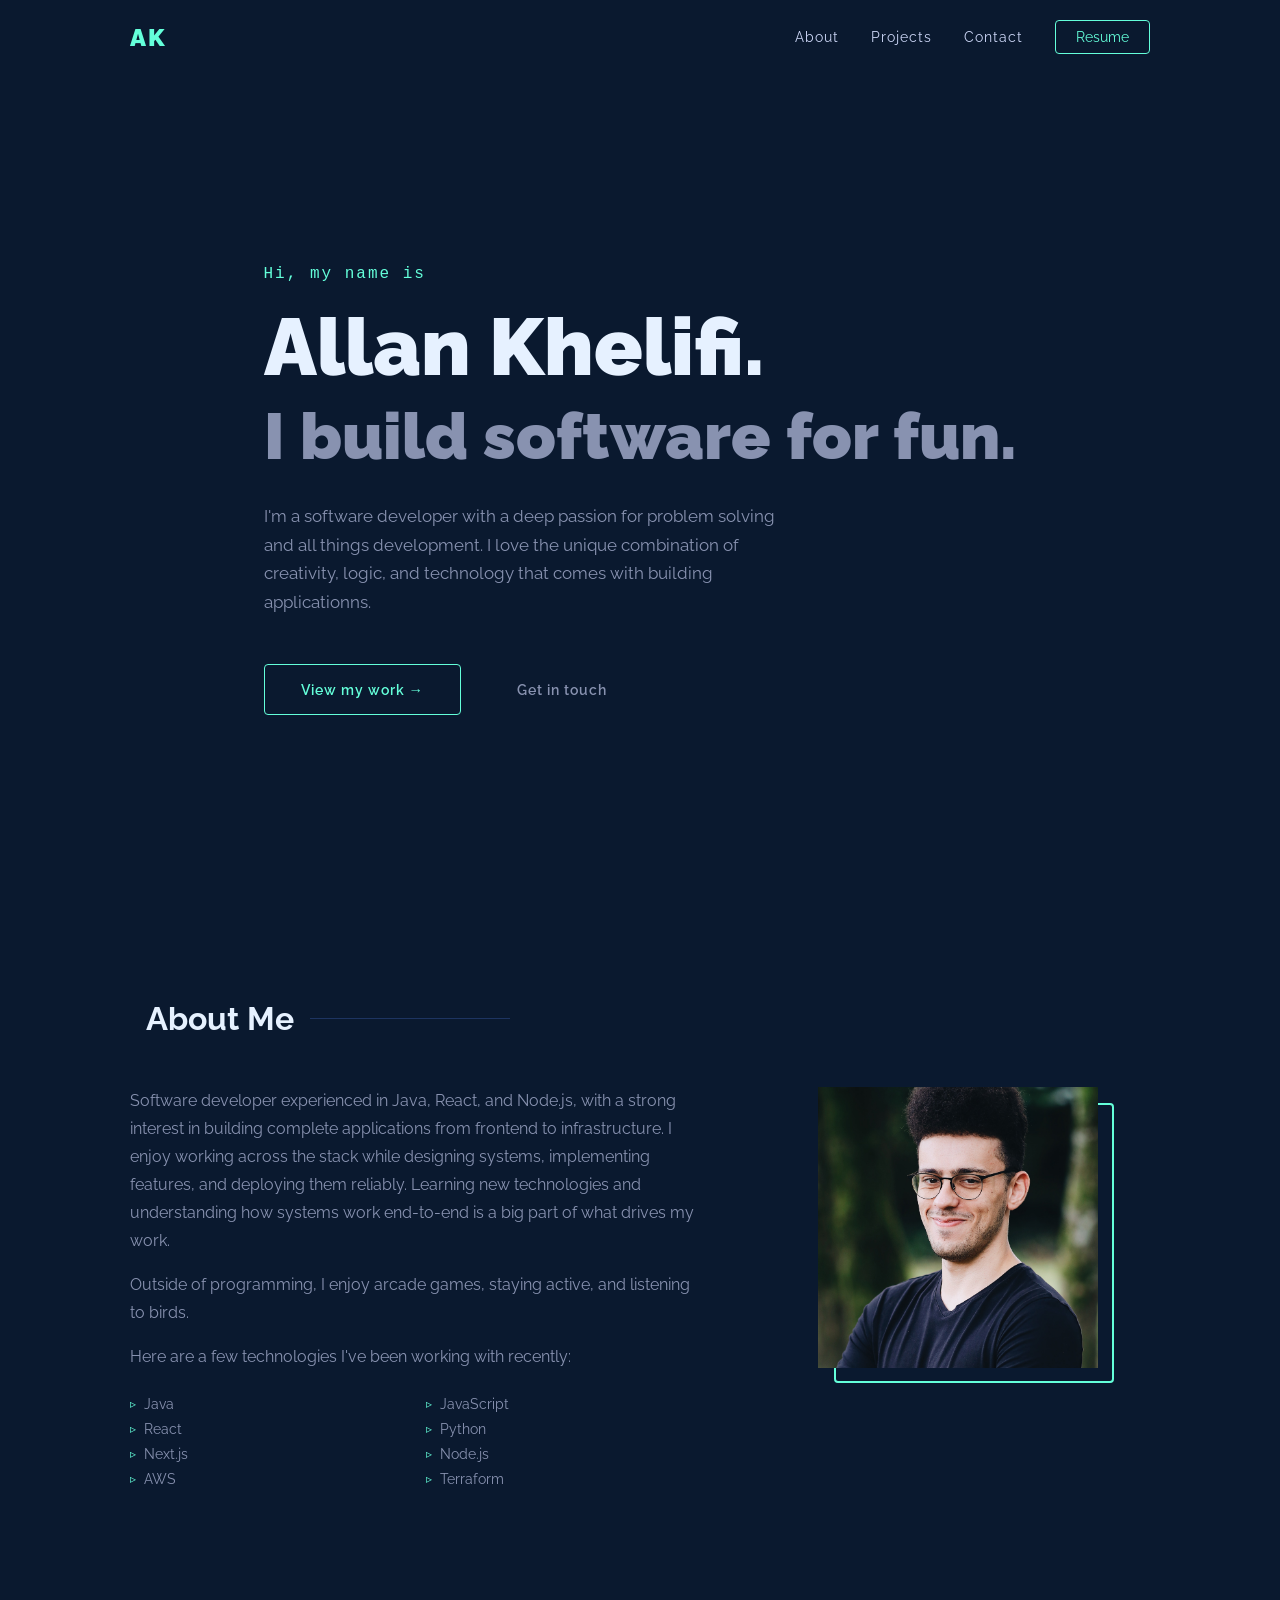
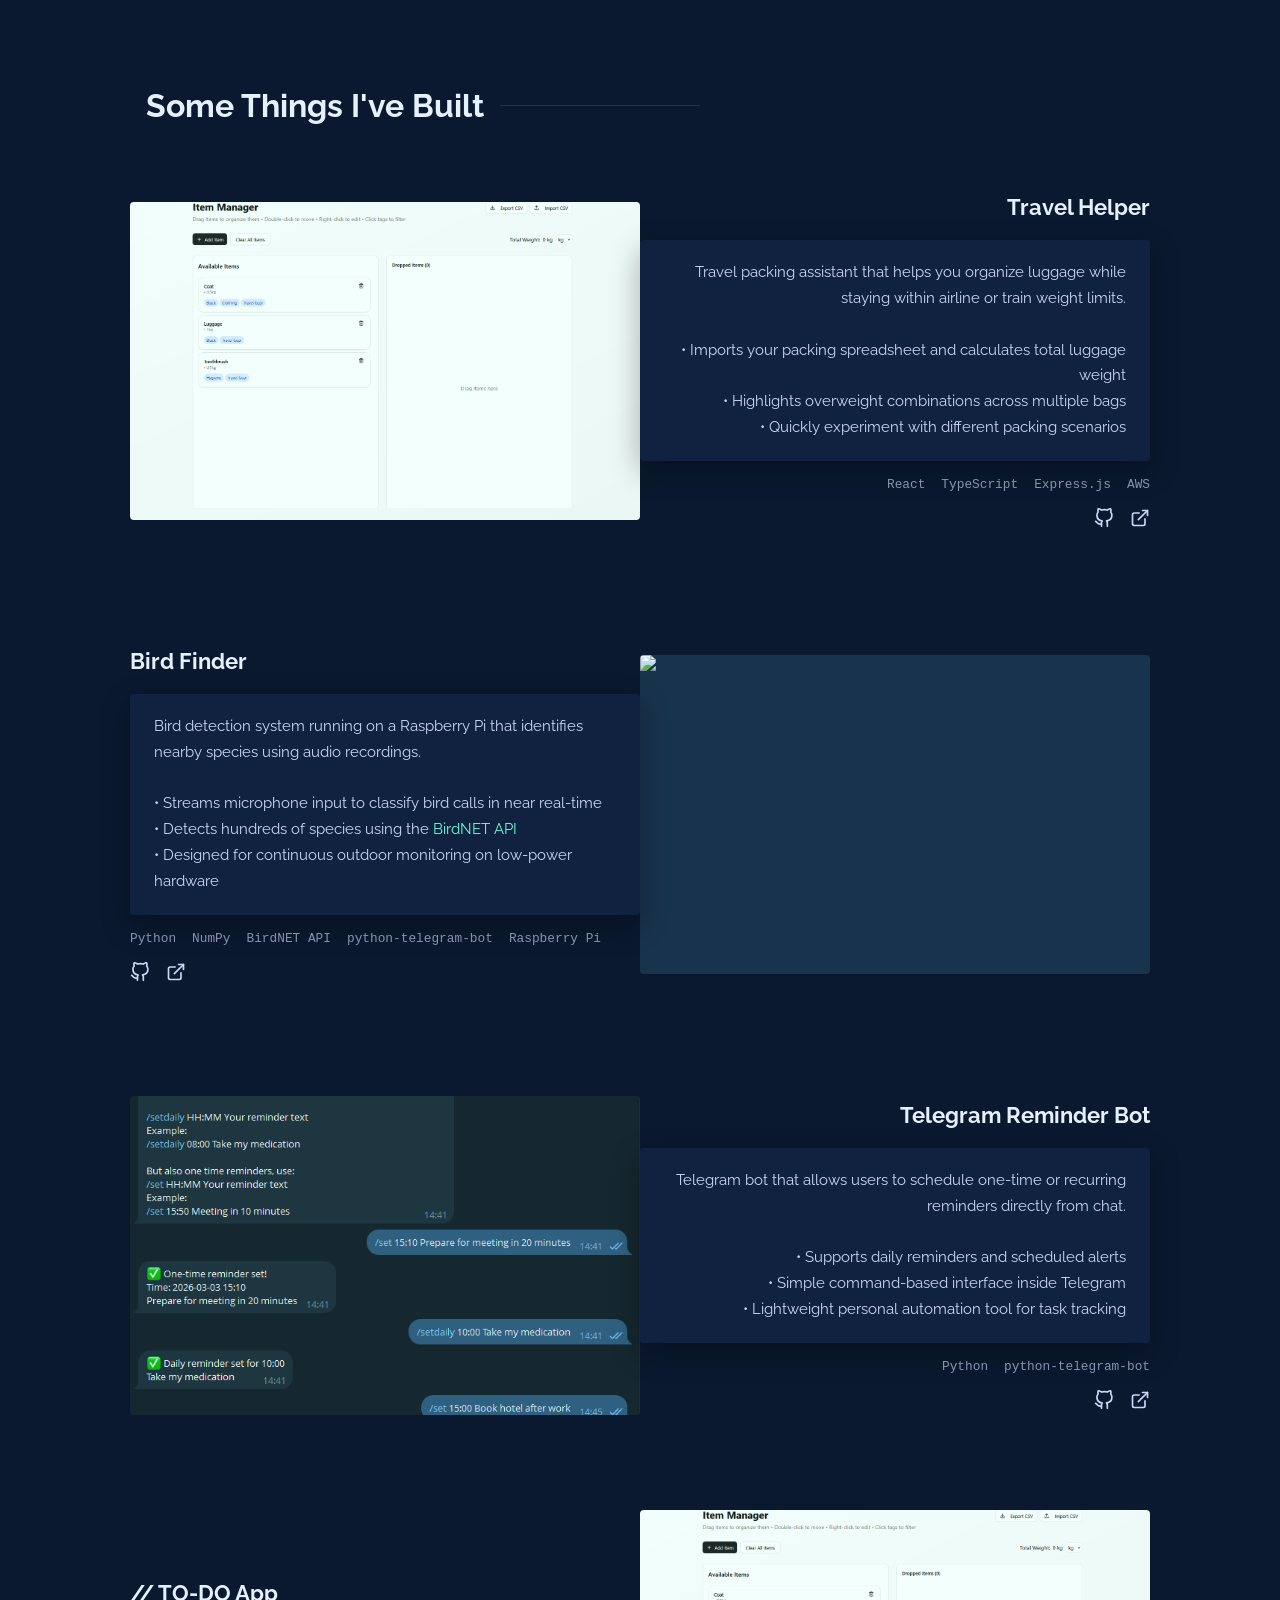
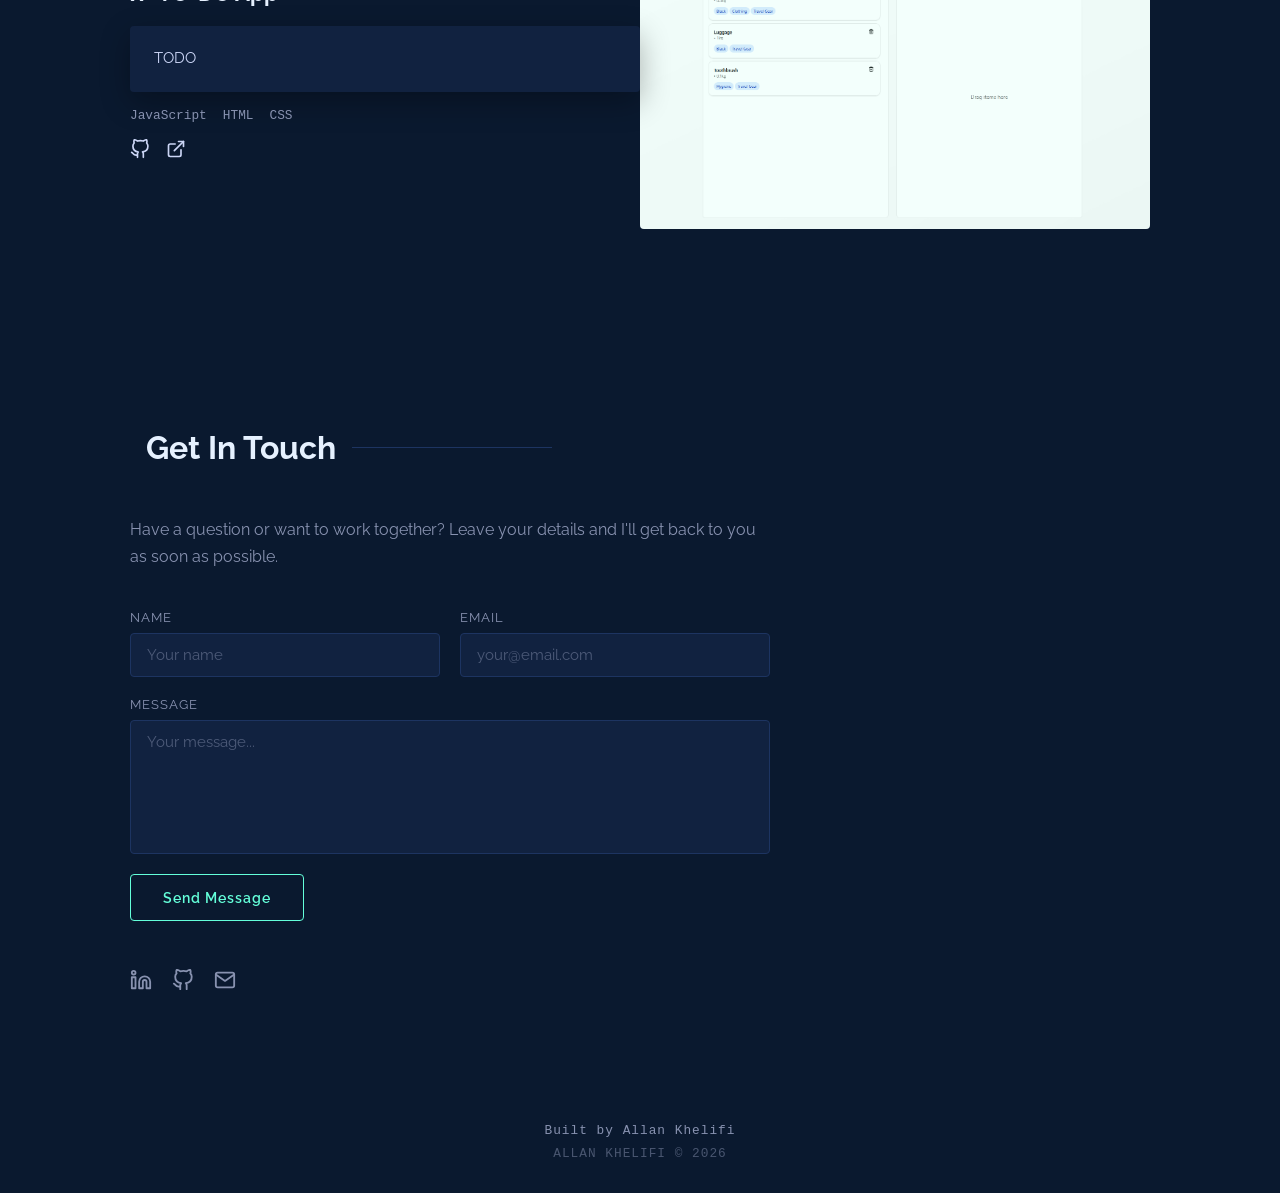
==== commit 4c8b8ec6: "New version" ====
--- a/index.html
+++ b/index.html
@@ -1 +1 @@
-<!DOCTYPE html><!--oGrnazYBJHWDY8xDm_MM6--><html lang="en"><head><meta charSet="utf-8"/><meta name="viewport" content="width=device-width, initial-scale=1"/><link rel="stylesheet" href="/_next/static/chunks/7e750496a2b234b0.css" data-precedence="next"/><link rel="stylesheet" href="/_next/static/chunks/a61723a38390cbdd.css" data-precedence="next"/><link rel="preload" as="script" fetchPriority="low" href="/_next/static/chunks/21a0a4061f3ab64d.js"/><script src="/_next/static/chunks/aee6c7720838f8a2.js" async=""></script><script src="/_next/static/chunks/c14890ef0997f7e6.js" async=""></script><script src="/_next/static/chunks/turbopack-bf25d19fa235497d.js" async=""></script><script src="/_next/static/chunks/ff1a16fafef87110.js" async=""></script><script src="/_next/static/chunks/d2be314c3ece3fbe.js" async=""></script><script src="/_next/static/chunks/184e5ef569f55549.js" async=""></script><title>Allan Khelifi | Software Developer</title><meta name="description" content="Software developer specialising in Java, JavaScript, React, and Node.js."/><link rel="icon" href="/favicon.ico?favicon.0b3bf435.ico" sizes="256x256" type="image/x-icon"/><script src="/_next/static/chunks/a6dad97d9634a72d.js" noModule=""></script></head><body><div hidden=""><!--$--><!--/$--></div><header class="Navbar-module__nuAbfa__nav "><div class="Navbar-module__nuAbfa__inner"><a href="#hero" class="Navbar-module__nuAbfa__logo">AK</a><nav class="Navbar-module__nuAbfa__links "><a href="#about" class="Navbar-module__nuAbfa__link"><span class="Navbar-module__nuAbfa__num"></span> <!-- -->About</a><a href="#projects" class="Navbar-module__nuAbfa__link"><span class="Navbar-module__nuAbfa__num"></span> <!-- -->Projects</a><a href="#contact" class="Navbar-module__nuAbfa__link"><span class="Navbar-module__nuAbfa__num"></span> <!-- -->Contact</a><a href="/resume.pdf" class="Navbar-module__nuAbfa__resumeBtn" target="_blank" rel="noreferrer">Resume</a></nav><button class="Navbar-module__nuAbfa__hamburger " aria-label="Toggle menu"><span></span><span></span><span></span></button></div></header><main><section id="hero" class="Hero-module__Z8hQ_W__hero"><div class="Hero-module__Z8hQ_W__inner"><p class="Hero-module__Z8hQ_W__greeting">Hi, my name is</p><h1 class="Hero-module__Z8hQ_W__name">Allan Khelifi.</h1><h2 class="Hero-module__Z8hQ_W__tagline">I build software for fun.</h2><p class="Hero-module__Z8hQ_W__description">I&#x27;m a software developer with a deep passion for problem solving and all things development. I love the unique combination of creativity, logic, and technology that comes with building applicationns.</p><div class="Hero-module__Z8hQ_W__cta"><a href="#projects" class="Hero-module__Z8hQ_W__btn">View my work →</a><a href="#contact" class="Hero-module__Z8hQ_W__btnGhost">Get in touch</a></div></div></section><section id="about"><div class="container"><h2 class="section-title">About Me</h2><div class="About-module__vqXTeW__grid"><div class="About-module__vqXTeW__text"><p>Software developer experienced in Java, React, and Node.js, with a strong interest in building complete applications from frontend to infrastructure. I enjoy working across the stack while designing systems, implementing features, and deploying them reliably. Learning new technologies and understanding how systems work end-to-end is a big part of what drives my work.</p><p>Outside of programming, I enjoy arcade games, staying active, and listening to birds.</p><p>Here are a few technologies I&#x27;ve been working with recently:</p><ul class="About-module__vqXTeW__skills"><li class="About-module__vqXTeW__skill"><span class="About-module__vqXTeW__arrow">▹</span> <!-- -->Java</li><li class="About-module__vqXTeW__skill"><span class="About-module__vqXTeW__arrow">▹</span> <!-- -->JavaScript</li><li class="About-module__vqXTeW__skill"><span class="About-module__vqXTeW__arrow">▹</span> <!-- -->React</li><li class="About-module__vqXTeW__skill"><span class="About-module__vqXTeW__arrow">▹</span> <!-- -->Python</li><li class="About-module__vqXTeW__skill"><span class="About-module__vqXTeW__arrow">▹</span> <!-- -->Next.js</li><li class="About-module__vqXTeW__skill"><span class="About-module__vqXTeW__arrow">▹</span> <!-- -->Node.js</li><li class="About-module__vqXTeW__skill"><span class="About-module__vqXTeW__arrow">▹</span> <!-- -->AWS</li><li class="About-module__vqXTeW__skill"><span class="About-module__vqXTeW__arrow">▹</span> <!-- -->Terraform</li></ul></div><div class="About-module__vqXTeW__imageWrapper"><div class="About-module__vqXTeW__imgBox"><div class="About-module__vqXTeW__placeholder"><span>Your Photo Here</span></div></div></div></div></div></section><section id="projects"><div class="container"><h2 class="section-title">Some Things I&#x27;ve Built</h2><div class="Projects-module__K3d-Xa__list"><div class="Projects-module__K3d-Xa__project "><div class="Projects-module__K3d-Xa__imgPlaceholder"><img alt="Travel Helper" loading="lazy" decoding="async" data-nimg="fill" style="position:absolute;height:100%;width:100%;left:0;top:0;right:0;bottom:0;object-fit:cover;color:transparent" src="/projects/travelhelper.png"/><div class="Projects-module__K3d-Xa__imgOverlay"></div></div><div class="Projects-module__K3d-Xa__content"><h3 class="Projects-module__K3d-Xa__title">Travel Helper</h3><div class="Projects-module__K3d-Xa__desc"><p>Travel packing assistant that helps you organize luggage while staying within airline or train weight limits.<br/><br/>• Imports your packing spreadsheet and calculates total luggage weight<br/>• Highlights overweight combinations across multiple bags<br/>• Quickly experiment with different packing scenarios</p></div><ul class="Projects-module__K3d-Xa__tech"><li>React</li><li>TypeScript</li><li>Express.js</li><li>AWS</li></ul><div class="Projects-module__K3d-Xa__links"><a href="https://github.com/illuminoir/travel-helper" target="_blank" rel="noreferrer" aria-label="GitHub"><svg xmlns="http://www.w3.org/2000/svg" width="20" height="20" viewBox="0 0 24 24" fill="none" stroke="currentColor" stroke-width="2" stroke-linecap="round" stroke-linejoin="round"><path d="M9 19c-5 1.5-5-2.5-7-3m14 6v-3.87a3.37 3.37 0 0 0-.94-2.61c3.14-.35 6.44-1.54 6.44-7A5.44 5.44 0 0 0 20 4.77 5.07 5.07 0 0 0 19.91 1S18.73.65 16 2.48a13.38 13.38 0 0 0-7 0C6.27.65 5.09 1 5.09 1A5.07 5.07 0 0 0 5 4.77a5.44 5.44 0 0 0-1.5 3.78c0 5.42 3.3 6.61 6.44 7A3.37 3.37 0 0 0 9 18.13V22"></path></svg></a><a href="TODO" target="_blank" rel="noreferrer" aria-label="Live site"><svg xmlns="http://www.w3.org/2000/svg" width="20" height="20" viewBox="0 0 24 24" fill="none" stroke="currentColor" stroke-width="2" stroke-linecap="round" stroke-linejoin="round"><path d="M18 13v6a2 2 0 0 1-2 2H5a2 2 0 0 1-2-2V8a2 2 0 0 1 2-2h6"></path><polyline points="15 3 21 3 21 9"></polyline><line x1="10" y1="14" x2="21" y2="3"></line></svg></a></div></div></div><div class="Projects-module__K3d-Xa__project Projects-module__K3d-Xa__right"><div class="Projects-module__K3d-Xa__imgPlaceholder"><img alt="Bird Finder" loading="lazy" decoding="async" data-nimg="fill" style="position:absolute;height:100%;width:100%;left:0;top:0;right:0;bottom:0;object-fit:cover;color:transparent" src="/projects/birdfinder.png"/><div class="Projects-module__K3d-Xa__imgOverlay"></div></div><div class="Projects-module__K3d-Xa__content"><h3 class="Projects-module__K3d-Xa__title">Bird Finder</h3><div class="Projects-module__K3d-Xa__desc"><p>Bird detection system running on a Raspberry Pi that identifies nearby species using audio recordings.<br/><br/>• Streams microphone input to classify bird calls in near real-time<br/>• Detects hundreds of species using the<!-- --> <a href="https://birdnet.cornell.edu/" target="_blank" rel="noreferrer">BirdNET API</a><br/>• Designed for continuous outdoor monitoring on low-power hardware</p></div><ul class="Projects-module__K3d-Xa__tech"><li>Python</li><li>NumPy</li><li>BirdNET API</li><li>python-telegram-bot</li><li>Raspberry Pi</li></ul><div class="Projects-module__K3d-Xa__links"><a href="https://github.com/illuminoir/bird-finder-pi" target="_blank" rel="noreferrer" aria-label="GitHub"><svg xmlns="http://www.w3.org/2000/svg" width="20" height="20" viewBox="0 0 24 24" fill="none" stroke="currentColor" stroke-width="2" stroke-linecap="round" stroke-linejoin="round"><path d="M9 19c-5 1.5-5-2.5-7-3m14 6v-3.87a3.37 3.37 0 0 0-.94-2.61c3.14-.35 6.44-1.54 6.44-7A5.44 5.44 0 0 0 20 4.77 5.07 5.07 0 0 0 19.91 1S18.73.65 16 2.48a13.38 13.38 0 0 0-7 0C6.27.65 5.09 1 5.09 1A5.07 5.07 0 0 0 5 4.77a5.44 5.44 0 0 0-1.5 3.78c0 5.42 3.3 6.61 6.44 7A3.37 3.37 0 0 0 9 18.13V22"></path></svg></a><a href="TODO" target="_blank" rel="noreferrer" aria-label="Live site"><svg xmlns="http://www.w3.org/2000/svg" width="20" height="20" viewBox="0 0 24 24" fill="none" stroke="currentColor" stroke-width="2" stroke-linecap="round" stroke-linejoin="round"><path d="M18 13v6a2 2 0 0 1-2 2H5a2 2 0 0 1-2-2V8a2 2 0 0 1 2-2h6"></path><polyline points="15 3 21 3 21 9"></polyline><line x1="10" y1="14" x2="21" y2="3"></line></svg></a></div></div></div><div class="Projects-module__K3d-Xa__project "><div class="Projects-module__K3d-Xa__imgPlaceholder"><img alt="Telegram Reminder Bot" loading="lazy" decoding="async" data-nimg="fill" style="position:absolute;height:100%;width:100%;left:0;top:0;right:0;bottom:0;object-fit:cover;color:transparent" src="/projects/telegrambotreminder.png"/><div class="Projects-module__K3d-Xa__imgOverlay"></div></div><div class="Projects-module__K3d-Xa__content"><h3 class="Projects-module__K3d-Xa__title">Telegram Reminder Bot</h3><div class="Projects-module__K3d-Xa__desc"><p>Telegram bot that allows users to schedule one-time or recurring reminders directly from chat.<br/><br/>• Supports daily reminders and scheduled alerts<br/>• Simple command-based interface inside Telegram<br/>• Lightweight personal automation tool for task tracking</p></div><ul class="Projects-module__K3d-Xa__tech"><li>Python</li><li>python-telegram-bot</li></ul><div class="Projects-module__K3d-Xa__links"><a href="https://github.com/illuminoir/telegram-reminder-bot" target="_blank" rel="noreferrer" aria-label="GitHub"><svg xmlns="http://www.w3.org/2000/svg" width="20" height="20" viewBox="0 0 24 24" fill="none" stroke="currentColor" stroke-width="2" stroke-linecap="round" stroke-linejoin="round"><path d="M9 19c-5 1.5-5-2.5-7-3m14 6v-3.87a3.37 3.37 0 0 0-.94-2.61c3.14-.35 6.44-1.54 6.44-7A5.44 5.44 0 0 0 20 4.77 5.07 5.07 0 0 0 19.91 1S18.73.65 16 2.48a13.38 13.38 0 0 0-7 0C6.27.65 5.09 1 5.09 1A5.07 5.07 0 0 0 5 4.77a5.44 5.44 0 0 0-1.5 3.78c0 5.42 3.3 6.61 6.44 7A3.37 3.37 0 0 0 9 18.13V22"></path></svg></a><a href="TODO" target="_blank" rel="noreferrer" aria-label="Live site"><svg xmlns="http://www.w3.org/2000/svg" width="20" height="20" viewBox="0 0 24 24" fill="none" stroke="currentColor" stroke-width="2" stroke-linecap="round" stroke-linejoin="round"><path d="M18 13v6a2 2 0 0 1-2 2H5a2 2 0 0 1-2-2V8a2 2 0 0 1 2-2h6"></path><polyline points="15 3 21 3 21 9"></polyline><line x1="10" y1="14" x2="21" y2="3"></line></svg></a></div></div></div><div class="Projects-module__K3d-Xa__project Projects-module__K3d-Xa__right"><div class="Projects-module__K3d-Xa__imgPlaceholder"><img alt="// TO-DO App" loading="lazy" decoding="async" data-nimg="fill" style="position:absolute;height:100%;width:100%;left:0;top:0;right:0;bottom:0;object-fit:cover;color:transparent" src="/projects/travelhelper.png"/><div class="Projects-module__K3d-Xa__imgOverlay"></div></div><div class="Projects-module__K3d-Xa__content"><h3 class="Projects-module__K3d-Xa__title">// TO-DO App</h3><div class="Projects-module__K3d-Xa__desc"><p>TODO</p></div><ul class="Projects-module__K3d-Xa__tech"><li>JavaScript</li><li>HTML</li><li>CSS</li></ul><div class="Projects-module__K3d-Xa__links"><a href="https://github.com/illuminoir/todo" target="_blank" rel="noreferrer" aria-label="GitHub"><svg xmlns="http://www.w3.org/2000/svg" width="20" height="20" viewBox="0 0 24 24" fill="none" stroke="currentColor" stroke-width="2" stroke-linecap="round" stroke-linejoin="round"><path d="M9 19c-5 1.5-5-2.5-7-3m14 6v-3.87a3.37 3.37 0 0 0-.94-2.61c3.14-.35 6.44-1.54 6.44-7A5.44 5.44 0 0 0 20 4.77 5.07 5.07 0 0 0 19.91 1S18.73.65 16 2.48a13.38 13.38 0 0 0-7 0C6.27.65 5.09 1 5.09 1A5.07 5.07 0 0 0 5 4.77a5.44 5.44 0 0 0-1.5 3.78c0 5.42 3.3 6.61 6.44 7A3.37 3.37 0 0 0 9 18.13V22"></path></svg></a><a href="https://illuminoir.github.io/todo/" target="_blank" rel="noreferrer" aria-label="Live site"><svg xmlns="http://www.w3.org/2000/svg" width="20" height="20" viewBox="0 0 24 24" fill="none" stroke="currentColor" stroke-width="2" stroke-linecap="round" stroke-linejoin="round"><path d="M18 13v6a2 2 0 0 1-2 2H5a2 2 0 0 1-2-2V8a2 2 0 0 1 2-2h6"></path><polyline points="15 3 21 3 21 9"></polyline><line x1="10" y1="14" x2="21" y2="3"></line></svg></a></div></div></div></div></div></section><section id="contact"><div class="container"><h2 class="section-title">Get In Touch</h2><div class="Contact-module__OWeMSG__wrapper"><p class="Contact-module__OWeMSG__intro">Have a question or want to work together? Leave your details and I&#x27;ll get back to you as soon as possible.</p><form class="Contact-module__OWeMSG__form"><div class="Contact-module__OWeMSG__row"><div class="Contact-module__OWeMSG__field"><label for="name">Name</label><input id="name" type="text" placeholder="Your name" required="" name="name" value=""/></div><div class="Contact-module__OWeMSG__field"><label for="email">Email</label><input id="email" type="email" placeholder="your@email.com" required="" name="email" value=""/></div></div><div class="Contact-module__OWeMSG__field"><label for="message">Message</label><textarea id="message" name="message" rows="6" placeholder="Your message..." required=""></textarea></div><button type="submit" class="Contact-module__OWeMSG__btn">Send Message</button></form><div class="Contact-module__OWeMSG__social"><a href="https://www.linkedin.com/in/allan-khelifi/" target="_blank" rel="noreferrer" aria-label="LinkedIn"><svg xmlns="http://www.w3.org/2000/svg" width="22" height="22" viewBox="0 0 24 24" fill="none" stroke="currentColor" stroke-width="2" stroke-linecap="round" stroke-linejoin="round"><path d="M16 8a6 6 0 0 1 6 6v7h-4v-7a2 2 0 0 0-2-2 2 2 0 0 0-2 2v7h-4v-7a6 6 0 0 1 6-6z"></path><rect x="2" y="9" width="4" height="12"></rect><circle cx="4" cy="4" r="2"></circle></svg></a><a href="https://github.com/illuminoir" target="_blank" rel="noreferrer" aria-label="GitHub"><svg xmlns="http://www.w3.org/2000/svg" width="22" height="22" viewBox="0 0 24 24" fill="none" stroke="currentColor" stroke-width="2" stroke-linecap="round" stroke-linejoin="round"><path d="M9 19c-5 1.5-5-2.5-7-3m14 6v-3.87a3.37 3.37 0 0 0-.94-2.61c3.14-.35 6.44-1.54 6.44-7A5.44 5.44 0 0 0 20 4.77 5.07 5.07 0 0 0 19.91 1S18.73.65 16 2.48a13.38 13.38 0 0 0-7 0C6.27.65 5.09 1 5.09 1A5.07 5.07 0 0 0 5 4.77a5.44 5.44 0 0 0-1.5 3.78c0 5.42 3.3 6.61 6.44 7A3.37 3.37 0 0 0 9 18.13V22"></path></svg></a><a href="mailto:khelifiallan@gmail.com" aria-label="Email"><svg xmlns="http://www.w3.org/2000/svg" width="22" height="22" viewBox="0 0 24 24" fill="none" stroke="currentColor" stroke-width="2" stroke-linecap="round" stroke-linejoin="round"><path d="M4 4h16c1.1 0 2 .9 2 2v12c0 1.1-.9 2-2 2H4c-1.1 0-2-.9-2-2V6c0-1.1.9-2 2-2z"></path><polyline points="22,6 12,13 2,6"></polyline></svg></a></div></div></div></section></main><footer class="Footer-module__EZoWya__footer"><p>Built by Allan Khelifi</p><p class="Footer-module__EZoWya__year">ALLAN KHELIFI © <!-- -->2026</p></footer><!--$--><!--/$--><script src="/_next/static/chunks/21a0a4061f3ab64d.js" id="_R_" async=""></script><script>(self.__next_f=self.__next_f||[]).push([0])</script><script>self.__next_f.push([1,"1:\"$Sreact.fragment\"\n2:I[39756,[\"/_next/static/chunks/ff1a16fafef87110.js\",\"/_next/static/chunks/d2be314c3ece3fbe.js\"],\"default\"]\n3:I[37457,[\"/_next/static/chunks/ff1a16fafef87110.js\",\"/_next/static/chunks/d2be314c3ece3fbe.js\"],\"default\"]\n4:I[62319,[\"/_next/static/chunks/184e5ef569f55549.js\"],\"default\"]\n11:I[68027,[],\"default\"]\n:HL[\"/_next/static/chunks/7e750496a2b234b0.css\",\"style\"]\n:HL[\"/_next/static/chunks/a61723a38390cbdd.css\",\"style\"]\n"])</script><script>self.__next_f.push([1,"0:{\"P\":null,\"b\":\"oGrnazYBJHWDY8xDm_MM6\",\"c\":[\"\",\"\"],\"q\":\"\",\"i\":false,\"f\":[[[\"\",{\"children\":[\"__PAGE__\",{}]},\"$undefined\",\"$undefined\",true],[[\"$\",\"$1\",\"c\",{\"children\":[[[\"$\",\"link\",\"0\",{\"rel\":\"stylesheet\",\"href\":\"/_next/static/chunks/7e750496a2b234b0.css\",\"precedence\":\"next\",\"crossOrigin\":\"$undefined\",\"nonce\":\"$undefined\"}]],[\"$\",\"html\",null,{\"lang\":\"en\",\"children\":[\"$\",\"body\",null,{\"children\":[\"$\",\"$L2\",null,{\"parallelRouterKey\":\"children\",\"error\":\"$undefined\",\"errorStyles\":\"$undefined\",\"errorScripts\":\"$undefined\",\"template\":[\"$\",\"$L3\",null,{}],\"templateStyles\":\"$undefined\",\"templateScripts\":\"$undefined\",\"notFound\":[[[\"$\",\"title\",null,{\"children\":\"404: This page could not be found.\"}],[\"$\",\"div\",null,{\"style\":{\"fontFamily\":\"system-ui,\\\"Segoe UI\\\",Roboto,Helvetica,Arial,sans-serif,\\\"Apple Color Emoji\\\",\\\"Segoe UI Emoji\\\"\",\"height\":\"100vh\",\"textAlign\":\"center\",\"display\":\"flex\",\"flexDirection\":\"column\",\"alignItems\":\"center\",\"justifyContent\":\"center\"},\"children\":[\"$\",\"div\",null,{\"children\":[[\"$\",\"style\",null,{\"dangerouslySetInnerHTML\":{\"__html\":\"body{color:#000;background:#fff;margin:0}.next-error-h1{border-right:1px solid rgba(0,0,0,.3)}@media (prefers-color-scheme:dark){body{color:#fff;background:#000}.next-error-h1{border-right:1px solid rgba(255,255,255,.3)}}\"}}],[\"$\",\"h1\",null,{\"className\":\"next-error-h1\",\"style\":{\"display\":\"inline-block\",\"margin\":\"0 20px 0 0\",\"padding\":\"0 23px 0 0\",\"fontSize\":24,\"fontWeight\":500,\"verticalAlign\":\"top\",\"lineHeight\":\"49px\"},\"children\":404}],[\"$\",\"div\",null,{\"style\":{\"display\":\"inline-block\"},\"children\":[\"$\",\"h2\",null,{\"style\":{\"fontSize\":14,\"fontWeight\":400,\"lineHeight\":\"49px\",\"margin\":0},\"children\":\"This page could not be found.\"}]}]]}]}]],[]],\"forbidden\":\"$undefined\",\"unauthorized\":\"$undefined\"}]}]}]]}],{\"children\":[[\"$\",\"$1\",\"c\",{\"children\":[[[\"$\",\"$L4\",null,{}],[\"$\",\"main\",null,{\"children\":[[\"$\",\"section\",null,{\"id\":\"hero\",\"className\":\"Hero-module__Z8hQ_W__hero\",\"children\":[\"$\",\"div\",null,{\"className\":\"Hero-module__Z8hQ_W__inner\",\"children\":[[\"$\",\"p\",null,{\"className\":\"Hero-module__Z8hQ_W__greeting\",\"children\":\"Hi, my name is\"}],[\"$\",\"h1\",null,{\"className\":\"Hero-module__Z8hQ_W__name\",\"children\":\"Allan Khelifi.\"}],[\"$\",\"h2\",null,{\"className\":\"Hero-module__Z8hQ_W__tagline\",\"children\":\"I build software for fun.\"}],[\"$\",\"p\",null,{\"className\":\"Hero-module__Z8hQ_W__description\",\"children\":\"I'm a software developer with a deep passion for problem solving and all things development. I love the unique combination of creativity, logic, and technology that comes with building applicationns.\"}],[\"$\",\"div\",null,{\"className\":\"Hero-module__Z8hQ_W__cta\",\"children\":[[\"$\",\"a\",null,{\"href\":\"#projects\",\"className\":\"Hero-module__Z8hQ_W__btn\",\"children\":\"View my work →\"}],[\"$\",\"a\",null,{\"href\":\"#contact\",\"className\":\"Hero-module__Z8hQ_W__btnGhost\",\"children\":\"Get in touch\"}]]}]]}]}],[\"$\",\"section\",null,{\"id\":\"about\",\"children\":[\"$\",\"div\",null,{\"className\":\"container\",\"children\":[[\"$\",\"h2\",null,{\"className\":\"section-title\",\"children\":\"About Me\"}],[\"$\",\"div\",null,{\"className\":\"About-module__vqXTeW__grid\",\"children\":[[\"$\",\"div\",null,{\"className\":\"About-module__vqXTeW__text\",\"children\":[[\"$\",\"p\",null,{\"children\":\"Software developer experienced in Java, React, and Node.js, with a strong interest in building complete applications from frontend to infrastructure. I enjoy working across the stack while designing systems, implementing features, and deploying them reliably. Learning new technologies and understanding how systems work end-to-end is a big part of what drives my work.\"}],[\"$\",\"p\",null,{\"children\":\"Outside of programming, I enjoy arcade games, staying active, and listening to birds.\"}],[\"$\",\"p\",null,{\"children\":\"Here are a few technologies I've been working with recently:\"}],[\"$\",\"ul\",null,{\"className\":\"About-module__vqXTeW__skills\",\"children\":[[\"$\",\"li\",\"Java\",{\"className\":\"About-module__vqXTeW__skill\",\"children\":[[\"$\",\"span\",null,{\"className\":\"About-module__vqXTeW__arrow\",\"children\":\"▹\"}],\" \",\"Java\"]}],[\"$\",\"li\",\"JavaScript\",{\"className\":\"About-module__vqXTeW__skill\",\"children\":[[\"$\",\"span\",null,{\"className\":\"About-module__vqXTeW__arrow\",\"children\":\"▹\"}],\" \",\"JavaScript\"]}],[\"$\",\"li\",\"React\",{\"className\":\"About-module__vqXTeW__skill\",\"children\":[[\"$\",\"span\",null,{\"className\":\"About-module__vqXTeW__arrow\",\"children\":\"▹\"}],\" \",\"React\"]}],[\"$\",\"li\",\"Python\",{\"className\":\"About-module__vqXTeW__skill\",\"children\":[[\"$\",\"span\",null,{\"className\":\"About-module__vqXTeW__arrow\",\"children\":\"▹\"}],\" \",\"Python\"]}],\"$L5\",\"$L6\",\"$L7\",\"$L8\"]}]]}],\"$L9\"]}]]}]}],\"$La\",\"$Lb\"]}],\"$Lc\"],[\"$Ld\",\"$Le\"],\"$Lf\"]}],{},null,false,false]},null,false,false],\"$L10\",false]],\"m\":\"$undefined\",\"G\":[\"$11\",[]],\"S\":true}\n"])</script><script>self.__next_f.push([1,"12:I[5500,[\"/_next/static/chunks/184e5ef569f55549.js\"],\"Image\"]\n17:I[63971,[\"/_next/static/chunks/184e5ef569f55549.js\"],\"default\"]\n18:I[97367,[\"/_next/static/chunks/ff1a16fafef87110.js\",\"/_next/static/chunks/d2be314c3ece3fbe.js\"],\"OutletBoundary\"]\n19:\"$Sreact.suspense\"\n1b:I[97367,[\"/_next/static/chunks/ff1a16fafef87110.js\",\"/_next/static/chunks/d2be314c3ece3fbe.js\"],\"ViewportBoundary\"]\n1d:I[97367,[\"/_next/static/chunks/ff1a16fafef87110.js\",\"/_next/static/chunks/d2be314c3ece3fbe.js\"],\"MetadataBoundary\"]\n5:[\"$\",\"li\",\"Next.js\",{\"className\":\"About-module__vqXTeW__skill\",\"children\":[[\"$\",\"span\",null,{\"className\":\"About-module__vqXTeW__arrow\",\"children\":\"▹\"}],\" \",\"Next.js\"]}]\n6:[\"$\",\"li\",\"Node.js\",{\"className\":\"About-module__vqXTeW__skill\",\"children\":[[\"$\",\"span\",null,{\"className\":\"About-module__vqXTeW__arrow\",\"children\":\"▹\"}],\" \",\"Node.js\"]}]\n7:[\"$\",\"li\",\"AWS\",{\"className\":\"About-module__vqXTeW__skill\",\"children\":[[\"$\",\"span\",null,{\"className\":\"About-module__vqXTeW__arrow\",\"children\":\"▹\"}],\" \",\"AWS\"]}]\n8:[\"$\",\"li\",\"Terraform\",{\"className\":\"About-module__vqXTeW__skill\",\"children\":[[\"$\",\"span\",null,{\"className\":\"About-module__vqXTeW__arrow\",\"children\":\"▹\"}],\" \",\"Terraform\"]}]\n9:[\"$\",\"div\",null,{\"className\":\"About-module__vqXTeW__imageWrapper\",\"children\":[\"$\",\"div\",null,{\"className\":\"About-module__vqXTeW__imgBox\",\"children\":[\"$\",\"div\",null,{\"className\":\"About-module__vqXTeW__placeholder\",\"children\":[\"$\",\"span\",null,{\"children\":\"Your Photo Here\"}]}]}]}]\n"])</script><script>self.__next_f.push([1,"a:[\"$\",\"section\",null,{\"id\":\"projects\",\"children\":[\"$\",\"div\",null,{\"className\":\"container\",\"children\":[[\"$\",\"h2\",null,{\"className\":\"section-title\",\"children\":\"Some Things I've Built\"}],[\"$\",\"div\",null,{\"className\":\"Projects-module__K3d-Xa__list\",\"children\":[[\"$\",\"div\",\"0\",{\"className\":\"Projects-module__K3d-Xa__project \",\"children\":[[\"$\",\"div\",null,{\"className\":\"Projects-module__K3d-Xa__imgPlaceholder\",\"children\":[[\"$\",\"$L12\",null,{\"src\":\"/projects/travelhelper.png\",\"alt\":\"Travel Helper\",\"fill\":true,\"style\":{\"objectFit\":\"cover\"}}],[\"$\",\"div\",null,{\"className\":\"Projects-module__K3d-Xa__imgOverlay\"}]]}],[\"$\",\"div\",null,{\"className\":\"Projects-module__K3d-Xa__content\",\"children\":[[\"$\",\"h3\",null,{\"className\":\"Projects-module__K3d-Xa__title\",\"children\":\"Travel Helper\"}],[\"$\",\"div\",null,{\"className\":\"Projects-module__K3d-Xa__desc\",\"children\":[\"$\",\"p\",null,{\"children\":[\"Travel packing assistant that helps you organize luggage while staying within airline or train weight limits.\",[\"$\",\"br\",null,{}],[\"$\",\"br\",null,{}],\"• Imports your packing spreadsheet and calculates total luggage weight\",[\"$\",\"br\",null,{}],\"• Highlights overweight combinations across multiple bags\",[\"$\",\"br\",null,{}],\"• Quickly experiment with different packing scenarios\"]}]}],[\"$\",\"ul\",null,{\"className\":\"Projects-module__K3d-Xa__tech\",\"children\":[[\"$\",\"li\",\"React\",{\"children\":\"React\"}],[\"$\",\"li\",\"TypeScript\",{\"children\":\"TypeScript\"}],[\"$\",\"li\",\"Express.js\",{\"children\":\"Express.js\"}],[\"$\",\"li\",\"AWS\",{\"children\":\"AWS\"}]]}],[\"$\",\"div\",null,{\"className\":\"Projects-module__K3d-Xa__links\",\"children\":[[\"$\",\"a\",null,{\"href\":\"https://github.com/illuminoir/travel-helper\",\"target\":\"_blank\",\"rel\":\"noreferrer\",\"aria-label\":\"GitHub\",\"children\":[\"$\",\"svg\",null,{\"xmlns\":\"http://www.w3.org/2000/svg\",\"width\":\"20\",\"height\":\"20\",\"viewBox\":\"0 0 24 24\",\"fill\":\"none\",\"stroke\":\"currentColor\",\"strokeWidth\":\"2\",\"strokeLinecap\":\"round\",\"strokeLinejoin\":\"round\",\"children\":[\"$\",\"path\",null,{\"d\":\"M9 19c-5 1.5-5-2.5-7-3m14 6v-3.87a3.37 3.37 0 0 0-.94-2.61c3.14-.35 6.44-1.54 6.44-7A5.44 5.44 0 0 0 20 4.77 5.07 5.07 0 0 0 19.91 1S18.73.65 16 2.48a13.38 13.38 0 0 0-7 0C6.27.65 5.09 1 5.09 1A5.07 5.07 0 0 0 5 4.77a5.44 5.44 0 0 0-1.5 3.78c0 5.42 3.3 6.61 6.44 7A3.37 3.37 0 0 0 9 18.13V22\"}]}]}],[\"$\",\"a\",null,{\"href\":\"TODO\",\"target\":\"_blank\",\"rel\":\"noreferrer\",\"aria-label\":\"Live site\",\"children\":[\"$\",\"svg\",null,{\"xmlns\":\"http://www.w3.org/2000/svg\",\"width\":\"20\",\"height\":\"20\",\"viewBox\":\"0 0 24 24\",\"fill\":\"none\",\"stroke\":\"currentColor\",\"strokeWidth\":\"2\",\"strokeLinecap\":\"round\",\"strokeLinejoin\":\"round\",\"children\":[[\"$\",\"path\",null,{\"d\":\"M18 13v6a2 2 0 0 1-2 2H5a2 2 0 0 1-2-2V8a2 2 0 0 1 2-2h6\"}],[\"$\",\"polyline\",null,{\"points\":\"15 3 21 3 21 9\"}],[\"$\",\"line\",null,{\"x1\":\"10\",\"y1\":\"14\",\"x2\":\"21\",\"y2\":\"3\"}]]}]}]]}]]}]]}],[\"$\",\"div\",\"1\",{\"className\":\"Projects-module__K3d-Xa__project Projects-module__K3d-Xa__right\",\"children\":[[\"$\",\"div\",null,{\"className\":\"Projects-module__K3d-Xa__imgPlaceholder\",\"children\":[[\"$\",\"$L12\",null,{\"src\":\"/projects/birdfinder.png\",\"alt\":\"Bird Finder\",\"fill\":true,\"style\":{\"objectFit\":\"cover\"}}],[\"$\",\"div\",null,{\"className\":\"Projects-module__K3d-Xa__imgOverlay\"}]]}],[\"$\",\"div\",null,{\"className\":\"Projects-module__K3d-Xa__content\",\"children\":[[\"$\",\"h3\",null,{\"className\":\"Projects-module__K3d-Xa__title\",\"children\":\"Bird Finder\"}],[\"$\",\"div\",null,{\"className\":\"Projects-module__K3d-Xa__desc\",\"children\":[\"$\",\"p\",null,{\"children\":[\"Bird detection system running on a Raspberry Pi that identifies nearby species using audio recordings.\",[\"$\",\"br\",null,{}],[\"$\",\"br\",null,{}],\"• Streams microphone input to classify bird calls in near real-time\",[\"$\",\"br\",null,{}],\"• Detects hundreds of species using the\",\" \",[\"$\",\"a\",null,{\"href\":\"https://birdnet.cornell.edu/\",\"target\":\"_blank\",\"rel\":\"noreferrer\",\"children\":\"BirdNET API\"}],[\"$\",\"br\",null,{}],\"• Designed for continuous outdoor monitoring on low-power hardware\"]}]}],[\"$\",\"ul\",null,{\"className\":\"Projects-module__K3d-Xa__tech\",\"children\":[[\"$\",\"li\",\"Python\",{\"children\":\"Python\"}],[\"$\",\"li\",\"NumPy\",{\"children\":\"NumPy\"}],[\"$\",\"li\",\"BirdNET API\",{\"children\":\"BirdNET API\"}],[\"$\",\"li\",\"python-telegram-bot\",{\"children\":\"python-telegram-bot\"}],[\"$\",\"li\",\"Raspberry Pi\",{\"children\":\"Raspberry Pi\"}]]}],[\"$\",\"div\",null,{\"className\":\"Projects-module__K3d-Xa__links\",\"children\":[[\"$\",\"a\",null,{\"href\":\"https://github.com/illuminoir/bird-finder-pi\",\"target\":\"_blank\",\"rel\":\"noreferrer\",\"aria-label\":\"GitHub\",\"children\":\"$L13\"}],\"$L14\"]}]]}]]}],\"$L15\",\"$L16\"]}]]}]}]\n"])</script><script>self.__next_f.push([1,"b:[\"$\",\"$L17\",null,{}]\nc:[\"$\",\"footer\",null,{\"className\":\"Footer-module__EZoWya__footer\",\"children\":[[\"$\",\"p\",null,{\"children\":\"Built by Allan Khelifi\"}],[\"$\",\"p\",null,{\"className\":\"Footer-module__EZoWya__year\",\"children\":[\"ALLAN KHELIFI © \",2026]}]]}]\nd:[\"$\",\"link\",\"0\",{\"rel\":\"stylesheet\",\"href\":\"/_next/static/chunks/a61723a38390cbdd.css\",\"precedence\":\"next\",\"crossOrigin\":\"$undefined\",\"nonce\":\"$undefined\"}]\ne:[\"$\",\"script\",\"script-0\",{\"src\":\"/_next/static/chunks/184e5ef569f55549.js\",\"async\":true,\"nonce\":\"$undefined\"}]\nf:[\"$\",\"$L18\",null,{\"children\":[\"$\",\"$19\",null,{\"name\":\"Next.MetadataOutlet\",\"children\":\"$@1a\"}]}]\n10:[\"$\",\"$1\",\"h\",{\"children\":[null,[\"$\",\"$L1b\",null,{\"children\":\"$L1c\"}],[\"$\",\"div\",null,{\"hidden\":true,\"children\":[\"$\",\"$L1d\",null,{\"children\":[\"$\",\"$19\",null,{\"name\":\"Next.Metadata\",\"children\":\"$L1e\"}]}]}],null]}]\n"])</script><script>self.__next_f.push([1,"13:[\"$\",\"svg\",null,{\"xmlns\":\"http://www.w3.org/2000/svg\",\"width\":\"20\",\"height\":\"20\",\"viewBox\":\"0 0 24 24\",\"fill\":\"none\",\"stroke\":\"currentColor\",\"strokeWidth\":\"2\",\"strokeLinecap\":\"round\",\"strokeLinejoin\":\"round\",\"children\":[\"$\",\"path\",null,{\"d\":\"M9 19c-5 1.5-5-2.5-7-3m14 6v-3.87a3.37 3.37 0 0 0-.94-2.61c3.14-.35 6.44-1.54 6.44-7A5.44 5.44 0 0 0 20 4.77 5.07 5.07 0 0 0 19.91 1S18.73.65 16 2.48a13.38 13.38 0 0 0-7 0C6.27.65 5.09 1 5.09 1A5.07 5.07 0 0 0 5 4.77a5.44 5.44 0 0 0-1.5 3.78c0 5.42 3.3 6.61 6.44 7A3.37 3.37 0 0 0 9 18.13V22\"}]}]\n14:[\"$\",\"a\",null,{\"href\":\"TODO\",\"target\":\"_blank\",\"rel\":\"noreferrer\",\"aria-label\":\"Live site\",\"children\":[\"$\",\"svg\",null,{\"xmlns\":\"http://www.w3.org/2000/svg\",\"width\":\"20\",\"height\":\"20\",\"viewBox\":\"0 0 24 24\",\"fill\":\"none\",\"stroke\":\"currentColor\",\"strokeWidth\":\"2\",\"strokeLinecap\":\"round\",\"strokeLinejoin\":\"round\",\"children\":[[\"$\",\"path\",null,{\"d\":\"M18 13v6a2 2 0 0 1-2 2H5a2 2 0 0 1-2-2V8a2 2 0 0 1 2-2h6\"}],[\"$\",\"polyline\",null,{\"points\":\"15 3 21 3 21 9\"}],[\"$\",\"line\",null,{\"x1\":\"10\",\"y1\":\"14\",\"x2\":\"21\",\"y2\":\"3\"}]]}]}]\n"])</script><script>self.__next_f.push([1,"15:[\"$\",\"div\",\"2\",{\"className\":\"Projects-module__K3d-Xa__project \",\"children\":[[\"$\",\"div\",null,{\"className\":\"Projects-module__K3d-Xa__imgPlaceholder\",\"children\":[[\"$\",\"$L12\",null,{\"src\":\"/projects/telegrambotreminder.png\",\"alt\":\"Telegram Reminder Bot\",\"fill\":true,\"style\":{\"objectFit\":\"cover\"}}],[\"$\",\"div\",null,{\"className\":\"Projects-module__K3d-Xa__imgOverlay\"}]]}],[\"$\",\"div\",null,{\"className\":\"Projects-module__K3d-Xa__content\",\"children\":[[\"$\",\"h3\",null,{\"className\":\"Projects-module__K3d-Xa__title\",\"children\":\"Telegram Reminder Bot\"}],[\"$\",\"div\",null,{\"className\":\"Projects-module__K3d-Xa__desc\",\"children\":[\"$\",\"p\",null,{\"children\":[\"Telegram bot that allows users to schedule one-time or recurring reminders directly from chat.\",[\"$\",\"br\",null,{}],[\"$\",\"br\",null,{}],\"• Supports daily reminders and scheduled alerts\",[\"$\",\"br\",null,{}],\"• Simple command-based interface inside Telegram\",[\"$\",\"br\",null,{}],\"• Lightweight personal automation tool for task tracking\"]}]}],[\"$\",\"ul\",null,{\"className\":\"Projects-module__K3d-Xa__tech\",\"children\":[[\"$\",\"li\",\"Python\",{\"children\":\"Python\"}],[\"$\",\"li\",\"python-telegram-bot\",{\"children\":\"python-telegram-bot\"}]]}],[\"$\",\"div\",null,{\"className\":\"Projects-module__K3d-Xa__links\",\"children\":[[\"$\",\"a\",null,{\"href\":\"https://github.com/illuminoir/telegram-reminder-bot\",\"target\":\"_blank\",\"rel\":\"noreferrer\",\"aria-label\":\"GitHub\",\"children\":[\"$\",\"svg\",null,{\"xmlns\":\"http://www.w3.org/2000/svg\",\"width\":\"20\",\"height\":\"20\",\"viewBox\":\"0 0 24 24\",\"fill\":\"none\",\"stroke\":\"currentColor\",\"strokeWidth\":\"2\",\"strokeLinecap\":\"round\",\"strokeLinejoin\":\"round\",\"children\":[\"$\",\"path\",null,{\"d\":\"M9 19c-5 1.5-5-2.5-7-3m14 6v-3.87a3.37 3.37 0 0 0-.94-2.61c3.14-.35 6.44-1.54 6.44-7A5.44 5.44 0 0 0 20 4.77 5.07 5.07 0 0 0 19.91 1S18.73.65 16 2.48a13.38 13.38 0 0 0-7 0C6.27.65 5.09 1 5.09 1A5.07 5.07 0 0 0 5 4.77a5.44 5.44 0 0 0-1.5 3.78c0 5.42 3.3 6.61 6.44 7A3.37 3.37 0 0 0 9 18.13V22\"}]}]}],[\"$\",\"a\",null,{\"href\":\"TODO\",\"target\":\"_blank\",\"rel\":\"noreferrer\",\"aria-label\":\"Live site\",\"children\":[\"$\",\"svg\",null,{\"xmlns\":\"http://www.w3.org/2000/svg\",\"width\":\"20\",\"height\":\"20\",\"viewBox\":\"0 0 24 24\",\"fill\":\"none\",\"stroke\":\"currentColor\",\"strokeWidth\":\"2\",\"strokeLinecap\":\"round\",\"strokeLinejoin\":\"round\",\"children\":[[\"$\",\"path\",null,{\"d\":\"M18 13v6a2 2 0 0 1-2 2H5a2 2 0 0 1-2-2V8a2 2 0 0 1 2-2h6\"}],[\"$\",\"polyline\",null,{\"points\":\"15 3 21 3 21 9\"}],[\"$\",\"line\",null,{\"x1\":\"10\",\"y1\":\"14\",\"x2\":\"21\",\"y2\":\"3\"}]]}]}]]}]]}]]}]\n"])</script><script>self.__next_f.push([1,"16:[\"$\",\"div\",\"3\",{\"className\":\"Projects-module__K3d-Xa__project Projects-module__K3d-Xa__right\",\"children\":[[\"$\",\"div\",null,{\"className\":\"Projects-module__K3d-Xa__imgPlaceholder\",\"children\":[[\"$\",\"$L12\",null,{\"src\":\"/projects/travelhelper.png\",\"alt\":\"// TO-DO App\",\"fill\":true,\"style\":{\"objectFit\":\"cover\"}}],[\"$\",\"div\",null,{\"className\":\"Projects-module__K3d-Xa__imgOverlay\"}]]}],[\"$\",\"div\",null,{\"className\":\"Projects-module__K3d-Xa__content\",\"children\":[[\"$\",\"h3\",null,{\"className\":\"Projects-module__K3d-Xa__title\",\"children\":\"// TO-DO App\"}],[\"$\",\"div\",null,{\"className\":\"Projects-module__K3d-Xa__desc\",\"children\":[\"$\",\"p\",null,{\"children\":\"TODO\"}]}],[\"$\",\"ul\",null,{\"className\":\"Projects-module__K3d-Xa__tech\",\"children\":[[\"$\",\"li\",\"JavaScript\",{\"children\":\"JavaScript\"}],[\"$\",\"li\",\"HTML\",{\"children\":\"HTML\"}],[\"$\",\"li\",\"CSS\",{\"children\":\"CSS\"}]]}],[\"$\",\"div\",null,{\"className\":\"Projects-module__K3d-Xa__links\",\"children\":[[\"$\",\"a\",null,{\"href\":\"https://github.com/illuminoir/todo\",\"target\":\"_blank\",\"rel\":\"noreferrer\",\"aria-label\":\"GitHub\",\"children\":[\"$\",\"svg\",null,{\"xmlns\":\"http://www.w3.org/2000/svg\",\"width\":\"20\",\"height\":\"20\",\"viewBox\":\"0 0 24 24\",\"fill\":\"none\",\"stroke\":\"currentColor\",\"strokeWidth\":\"2\",\"strokeLinecap\":\"round\",\"strokeLinejoin\":\"round\",\"children\":[\"$\",\"path\",null,{\"d\":\"M9 19c-5 1.5-5-2.5-7-3m14 6v-3.87a3.37 3.37 0 0 0-.94-2.61c3.14-.35 6.44-1.54 6.44-7A5.44 5.44 0 0 0 20 4.77 5.07 5.07 0 0 0 19.91 1S18.73.65 16 2.48a13.38 13.38 0 0 0-7 0C6.27.65 5.09 1 5.09 1A5.07 5.07 0 0 0 5 4.77a5.44 5.44 0 0 0-1.5 3.78c0 5.42 3.3 6.61 6.44 7A3.37 3.37 0 0 0 9 18.13V22\"}]}]}],[\"$\",\"a\",null,{\"href\":\"https://illuminoir.github.io/todo/\",\"target\":\"_blank\",\"rel\":\"noreferrer\",\"aria-label\":\"Live site\",\"children\":[\"$\",\"svg\",null,{\"xmlns\":\"http://www.w3.org/2000/svg\",\"width\":\"20\",\"height\":\"20\",\"viewBox\":\"0 0 24 24\",\"fill\":\"none\",\"stroke\":\"currentColor\",\"strokeWidth\":\"2\",\"strokeLinecap\":\"round\",\"strokeLinejoin\":\"round\",\"children\":[[\"$\",\"path\",null,{\"d\":\"M18 13v6a2 2 0 0 1-2 2H5a2 2 0 0 1-2-2V8a2 2 0 0 1 2-2h6\"}],[\"$\",\"polyline\",null,{\"points\":\"15 3 21 3 21 9\"}],[\"$\",\"line\",null,{\"x1\":\"10\",\"y1\":\"14\",\"x2\":\"21\",\"y2\":\"3\"}]]}]}]]}]]}]]}]\n"])</script><script>self.__next_f.push([1,"1c:[[\"$\",\"meta\",\"0\",{\"charSet\":\"utf-8\"}],[\"$\",\"meta\",\"1\",{\"name\":\"viewport\",\"content\":\"width=device-width, initial-scale=1\"}]]\n"])</script><script>self.__next_f.push([1,"1f:I[27201,[\"/_next/static/chunks/ff1a16fafef87110.js\",\"/_next/static/chunks/d2be314c3ece3fbe.js\"],\"IconMark\"]\n1a:null\n1e:[[\"$\",\"title\",\"0\",{\"children\":\"Allan Khelifi | Software Developer\"}],[\"$\",\"meta\",\"1\",{\"name\":\"description\",\"content\":\"Software developer specialising in Java, JavaScript, React, and Node.js.\"}],[\"$\",\"link\",\"2\",{\"rel\":\"icon\",\"href\":\"/favicon.ico?favicon.0b3bf435.ico\",\"sizes\":\"256x256\",\"type\":\"image/x-icon\"}],[\"$\",\"$L1f\",\"3\",{}]]\n"])</script></body></html>+<!DOCTYPE html><!--XuVTXUsNWt0tRzfNzrCL8--><html lang="en"><head><meta charSet="utf-8"/><meta name="viewport" content="width=device-width, initial-scale=1"/><link rel="preload" href="/photo.jpg" as="image"/><link rel="stylesheet" href="/_next/static/chunks/7e750496a2b234b0.css" data-precedence="next"/><link rel="stylesheet" href="/_next/static/chunks/a61723a38390cbdd.css" data-precedence="next"/><link rel="preload" as="script" fetchPriority="low" href="/_next/static/chunks/21a0a4061f3ab64d.js"/><script src="/_next/static/chunks/aee6c7720838f8a2.js" async=""></script><script src="/_next/static/chunks/c14890ef0997f7e6.js" async=""></script><script src="/_next/static/chunks/turbopack-bf25d19fa235497d.js" async=""></script><script src="/_next/static/chunks/ff1a16fafef87110.js" async=""></script><script src="/_next/static/chunks/d2be314c3ece3fbe.js" async=""></script><script src="/_next/static/chunks/184e5ef569f55549.js" async=""></script><title>Allan Khelifi | Software Developer</title><meta name="description" content="Software developer specialising in Java, JavaScript, React, and Node.js."/><link rel="icon" href="/favicon.ico?favicon.0b3bf435.ico" sizes="256x256" type="image/x-icon"/><script src="/_next/static/chunks/a6dad97d9634a72d.js" noModule=""></script></head><body><div hidden=""><!--$--><!--/$--></div><header class="Navbar-module__nuAbfa__nav "><div class="Navbar-module__nuAbfa__inner"><a href="#hero" class="Navbar-module__nuAbfa__logo">AK</a><nav class="Navbar-module__nuAbfa__links "><a href="#about" class="Navbar-module__nuAbfa__link"><span class="Navbar-module__nuAbfa__num"></span> <!-- -->About</a><a href="#projects" class="Navbar-module__nuAbfa__link"><span class="Navbar-module__nuAbfa__num"></span> <!-- -->Projects</a><a href="#contact" class="Navbar-module__nuAbfa__link"><span class="Navbar-module__nuAbfa__num"></span> <!-- -->Contact</a><a href="/resume.pdf" class="Navbar-module__nuAbfa__resumeBtn" target="_blank" rel="noreferrer">Resume</a></nav><button class="Navbar-module__nuAbfa__hamburger " aria-label="Toggle menu"><span></span><span></span><span></span></button></div></header><main><section id="hero" class="Hero-module__Z8hQ_W__hero"><div class="Hero-module__Z8hQ_W__inner"><p class="Hero-module__Z8hQ_W__greeting">Hi, my name is</p><h1 class="Hero-module__Z8hQ_W__name">Allan Khelifi.</h1><h2 class="Hero-module__Z8hQ_W__tagline">I build software for fun.</h2><p class="Hero-module__Z8hQ_W__description">I&#x27;m a software developer with a deep passion for problem solving and all things development. I love the unique combination of creativity, logic, and technology that comes with building applicationns.</p><div class="Hero-module__Z8hQ_W__cta"><a href="#projects" class="Hero-module__Z8hQ_W__btn">View my work →</a><a href="#contact" class="Hero-module__Z8hQ_W__btnGhost">Get in touch</a></div></div></section><section id="about"><div class="container"><h2 class="section-title">About Me</h2><div class="About-module__vqXTeW__grid"><div class="About-module__vqXTeW__text"><p>Software developer experienced in Java, React, and Node.js, with a strong interest in building complete applications from frontend to infrastructure. I enjoy working across the stack while designing systems, implementing features, and deploying them reliably. Learning new technologies and understanding how systems work end-to-end is a big part of what drives my work.</p><p>Outside of programming, I enjoy arcade games, staying active, and listening to birds.</p><p>Here are a few technologies I&#x27;ve been working with recently:</p><ul class="About-module__vqXTeW__skills"><li class="About-module__vqXTeW__skill"><span class="About-module__vqXTeW__arrow">▹</span> <!-- -->Java</li><li class="About-module__vqXTeW__skill"><span class="About-module__vqXTeW__arrow">▹</span> <!-- -->JavaScript</li><li class="About-module__vqXTeW__skill"><span class="About-module__vqXTeW__arrow">▹</span> <!-- -->React</li><li class="About-module__vqXTeW__skill"><span class="About-module__vqXTeW__arrow">▹</span> <!-- -->Python</li><li class="About-module__vqXTeW__skill"><span class="About-module__vqXTeW__arrow">▹</span> <!-- -->Next.js</li><li class="About-module__vqXTeW__skill"><span class="About-module__vqXTeW__arrow">▹</span> <!-- -->Node.js</li><li class="About-module__vqXTeW__skill"><span class="About-module__vqXTeW__arrow">▹</span> <!-- -->AWS</li><li class="About-module__vqXTeW__skill"><span class="About-module__vqXTeW__arrow">▹</span> <!-- -->Terraform</li></ul></div><div class="About-module__vqXTeW__imageWrapper"><div class="About-module__vqXTeW__imgBox"><img src="/photo.jpg" alt="My photo"/></div></div></div></div></section><section id="projects"><div class="container"><h2 class="section-title">Some Things I&#x27;ve Built</h2><div class="Projects-module__K3d-Xa__list"><div class="Projects-module__K3d-Xa__project "><div class="Projects-module__K3d-Xa__imgPlaceholder"><img alt="Travel Helper" loading="lazy" decoding="async" data-nimg="fill" style="position:absolute;height:100%;width:100%;left:0;top:0;right:0;bottom:0;object-fit:cover;color:transparent" src="/projects/travelhelper.png"/><div class="Projects-module__K3d-Xa__imgOverlay"></div></div><div class="Projects-module__K3d-Xa__content"><h3 class="Projects-module__K3d-Xa__title">Travel Helper</h3><div class="Projects-module__K3d-Xa__desc"><p>Travel packing assistant that helps you organize luggage while staying within airline or train weight limits.<br/><br/>• Imports your packing spreadsheet and calculates total luggage weight<br/>• Highlights overweight combinations across multiple bags<br/>• Quickly experiment with different packing scenarios</p></div><ul class="Projects-module__K3d-Xa__tech"><li>React</li><li>TypeScript</li><li>Express.js</li><li>AWS</li></ul><div class="Projects-module__K3d-Xa__links"><a href="https://github.com/illuminoir/travel-helper" target="_blank" rel="noreferrer" aria-label="GitHub"><svg xmlns="http://www.w3.org/2000/svg" width="20" height="20" viewBox="0 0 24 24" fill="none" stroke="currentColor" stroke-width="2" stroke-linecap="round" stroke-linejoin="round"><path d="M9 19c-5 1.5-5-2.5-7-3m14 6v-3.87a3.37 3.37 0 0 0-.94-2.61c3.14-.35 6.44-1.54 6.44-7A5.44 5.44 0 0 0 20 4.77 5.07 5.07 0 0 0 19.91 1S18.73.65 16 2.48a13.38 13.38 0 0 0-7 0C6.27.65 5.09 1 5.09 1A5.07 5.07 0 0 0 5 4.77a5.44 5.44 0 0 0-1.5 3.78c0 5.42 3.3 6.61 6.44 7A3.37 3.37 0 0 0 9 18.13V22"></path></svg></a><a href="TODO" target="_blank" rel="noreferrer" aria-label="Live site"><svg xmlns="http://www.w3.org/2000/svg" width="20" height="20" viewBox="0 0 24 24" fill="none" stroke="currentColor" stroke-width="2" stroke-linecap="round" stroke-linejoin="round"><path d="M18 13v6a2 2 0 0 1-2 2H5a2 2 0 0 1-2-2V8a2 2 0 0 1 2-2h6"></path><polyline points="15 3 21 3 21 9"></polyline><line x1="10" y1="14" x2="21" y2="3"></line></svg></a></div></div></div><div class="Projects-module__K3d-Xa__project Projects-module__K3d-Xa__right"><div class="Projects-module__K3d-Xa__imgPlaceholder"><img alt="Bird Finder" loading="lazy" decoding="async" data-nimg="fill" style="position:absolute;height:100%;width:100%;left:0;top:0;right:0;bottom:0;object-fit:cover;color:transparent" src="/projects/birdfinder.png"/><div class="Projects-module__K3d-Xa__imgOverlay"></div></div><div class="Projects-module__K3d-Xa__content"><h3 class="Projects-module__K3d-Xa__title">Bird Finder</h3><div class="Projects-module__K3d-Xa__desc"><p>Bird detection system running on a Raspberry Pi that identifies nearby species using audio recordings.<br/><br/>• Streams microphone input to classify bird calls in near real-time<br/>• Detects hundreds of species using the<!-- --> <a href="https://birdnet.cornell.edu/" target="_blank" rel="noreferrer">BirdNET API</a><br/>• Designed for continuous outdoor monitoring on low-power hardware</p></div><ul class="Projects-module__K3d-Xa__tech"><li>Python</li><li>NumPy</li><li>BirdNET API</li><li>python-telegram-bot</li><li>Raspberry Pi</li></ul><div class="Projects-module__K3d-Xa__links"><a href="https://github.com/illuminoir/bird-finder-pi" target="_blank" rel="noreferrer" aria-label="GitHub"><svg xmlns="http://www.w3.org/2000/svg" width="20" height="20" viewBox="0 0 24 24" fill="none" stroke="currentColor" stroke-width="2" stroke-linecap="round" stroke-linejoin="round"><path d="M9 19c-5 1.5-5-2.5-7-3m14 6v-3.87a3.37 3.37 0 0 0-.94-2.61c3.14-.35 6.44-1.54 6.44-7A5.44 5.44 0 0 0 20 4.77 5.07 5.07 0 0 0 19.91 1S18.73.65 16 2.48a13.38 13.38 0 0 0-7 0C6.27.65 5.09 1 5.09 1A5.07 5.07 0 0 0 5 4.77a5.44 5.44 0 0 0-1.5 3.78c0 5.42 3.3 6.61 6.44 7A3.37 3.37 0 0 0 9 18.13V22"></path></svg></a><a href="TODO" target="_blank" rel="noreferrer" aria-label="Live site"><svg xmlns="http://www.w3.org/2000/svg" width="20" height="20" viewBox="0 0 24 24" fill="none" stroke="currentColor" stroke-width="2" stroke-linecap="round" stroke-linejoin="round"><path d="M18 13v6a2 2 0 0 1-2 2H5a2 2 0 0 1-2-2V8a2 2 0 0 1 2-2h6"></path><polyline points="15 3 21 3 21 9"></polyline><line x1="10" y1="14" x2="21" y2="3"></line></svg></a></div></div></div><div class="Projects-module__K3d-Xa__project "><div class="Projects-module__K3d-Xa__imgPlaceholder"><img alt="Telegram Reminder Bot" loading="lazy" decoding="async" data-nimg="fill" style="position:absolute;height:100%;width:100%;left:0;top:0;right:0;bottom:0;object-fit:cover;color:transparent" src="/projects/telegrambotreminder.png"/><div class="Projects-module__K3d-Xa__imgOverlay"></div></div><div class="Projects-module__K3d-Xa__content"><h3 class="Projects-module__K3d-Xa__title">Telegram Reminder Bot</h3><div class="Projects-module__K3d-Xa__desc"><p>Telegram bot that allows users to schedule one-time or recurring reminders directly from chat.<br/><br/>• Supports daily reminders and scheduled alerts<br/>• Simple command-based interface inside Telegram<br/>• Lightweight personal automation tool for task tracking</p></div><ul class="Projects-module__K3d-Xa__tech"><li>Python</li><li>python-telegram-bot</li></ul><div class="Projects-module__K3d-Xa__links"><a href="https://github.com/illuminoir/telegram-reminder-bot" target="_blank" rel="noreferrer" aria-label="GitHub"><svg xmlns="http://www.w3.org/2000/svg" width="20" height="20" viewBox="0 0 24 24" fill="none" stroke="currentColor" stroke-width="2" stroke-linecap="round" stroke-linejoin="round"><path d="M9 19c-5 1.5-5-2.5-7-3m14 6v-3.87a3.37 3.37 0 0 0-.94-2.61c3.14-.35 6.44-1.54 6.44-7A5.44 5.44 0 0 0 20 4.77 5.07 5.07 0 0 0 19.91 1S18.73.65 16 2.48a13.38 13.38 0 0 0-7 0C6.27.65 5.09 1 5.09 1A5.07 5.07 0 0 0 5 4.77a5.44 5.44 0 0 0-1.5 3.78c0 5.42 3.3 6.61 6.44 7A3.37 3.37 0 0 0 9 18.13V22"></path></svg></a><a href="TODO" target="_blank" rel="noreferrer" aria-label="Live site"><svg xmlns="http://www.w3.org/2000/svg" width="20" height="20" viewBox="0 0 24 24" fill="none" stroke="currentColor" stroke-width="2" stroke-linecap="round" stroke-linejoin="round"><path d="M18 13v6a2 2 0 0 1-2 2H5a2 2 0 0 1-2-2V8a2 2 0 0 1 2-2h6"></path><polyline points="15 3 21 3 21 9"></polyline><line x1="10" y1="14" x2="21" y2="3"></line></svg></a></div></div></div><div class="Projects-module__K3d-Xa__project Projects-module__K3d-Xa__right"><div class="Projects-module__K3d-Xa__imgPlaceholder"><img alt="// TO-DO App" loading="lazy" decoding="async" data-nimg="fill" style="position:absolute;height:100%;width:100%;left:0;top:0;right:0;bottom:0;object-fit:cover;color:transparent" src="/projects/travelhelper.png"/><div class="Projects-module__K3d-Xa__imgOverlay"></div></div><div class="Projects-module__K3d-Xa__content"><h3 class="Projects-module__K3d-Xa__title">// TO-DO App</h3><div class="Projects-module__K3d-Xa__desc"><p>TODO</p></div><ul class="Projects-module__K3d-Xa__tech"><li>JavaScript</li><li>HTML</li><li>CSS</li></ul><div class="Projects-module__K3d-Xa__links"><a href="https://github.com/illuminoir/todo" target="_blank" rel="noreferrer" aria-label="GitHub"><svg xmlns="http://www.w3.org/2000/svg" width="20" height="20" viewBox="0 0 24 24" fill="none" stroke="currentColor" stroke-width="2" stroke-linecap="round" stroke-linejoin="round"><path d="M9 19c-5 1.5-5-2.5-7-3m14 6v-3.87a3.37 3.37 0 0 0-.94-2.61c3.14-.35 6.44-1.54 6.44-7A5.44 5.44 0 0 0 20 4.77 5.07 5.07 0 0 0 19.91 1S18.73.65 16 2.48a13.38 13.38 0 0 0-7 0C6.27.65 5.09 1 5.09 1A5.07 5.07 0 0 0 5 4.77a5.44 5.44 0 0 0-1.5 3.78c0 5.42 3.3 6.61 6.44 7A3.37 3.37 0 0 0 9 18.13V22"></path></svg></a><a href="https://illuminoir.github.io/todo/" target="_blank" rel="noreferrer" aria-label="Live site"><svg xmlns="http://www.w3.org/2000/svg" width="20" height="20" viewBox="0 0 24 24" fill="none" stroke="currentColor" stroke-width="2" stroke-linecap="round" stroke-linejoin="round"><path d="M18 13v6a2 2 0 0 1-2 2H5a2 2 0 0 1-2-2V8a2 2 0 0 1 2-2h6"></path><polyline points="15 3 21 3 21 9"></polyline><line x1="10" y1="14" x2="21" y2="3"></line></svg></a></div></div></div></div></div></section><section id="contact"><div class="container"><h2 class="section-title">Get In Touch</h2><div class="Contact-module__OWeMSG__wrapper"><p class="Contact-module__OWeMSG__intro">Have a question or want to work together? Leave your details and I&#x27;ll get back to you as soon as possible.</p><form class="Contact-module__OWeMSG__form"><div class="Contact-module__OWeMSG__row"><div class="Contact-module__OWeMSG__field"><label for="name">Name</label><input id="name" type="text" placeholder="Your name" required="" name="name" value=""/></div><div class="Contact-module__OWeMSG__field"><label for="email">Email</label><input id="email" type="email" placeholder="your@email.com" required="" name="email" value=""/></div></div><div class="Contact-module__OWeMSG__field"><label for="message">Message</label><textarea id="message" name="message" rows="6" placeholder="Your message..." required=""></textarea></div><button type="submit" class="Contact-module__OWeMSG__btn">Send Message</button></form><div class="Contact-module__OWeMSG__social"><a href="https://www.linkedin.com/in/allan-khelifi/" target="_blank" rel="noreferrer" aria-label="LinkedIn"><svg xmlns="http://www.w3.org/2000/svg" width="22" height="22" viewBox="0 0 24 24" fill="none" stroke="currentColor" stroke-width="2" stroke-linecap="round" stroke-linejoin="round"><path d="M16 8a6 6 0 0 1 6 6v7h-4v-7a2 2 0 0 0-2-2 2 2 0 0 0-2 2v7h-4v-7a6 6 0 0 1 6-6z"></path><rect x="2" y="9" width="4" height="12"></rect><circle cx="4" cy="4" r="2"></circle></svg></a><a href="https://github.com/illuminoir" target="_blank" rel="noreferrer" aria-label="GitHub"><svg xmlns="http://www.w3.org/2000/svg" width="22" height="22" viewBox="0 0 24 24" fill="none" stroke="currentColor" stroke-width="2" stroke-linecap="round" stroke-linejoin="round"><path d="M9 19c-5 1.5-5-2.5-7-3m14 6v-3.87a3.37 3.37 0 0 0-.94-2.61c3.14-.35 6.44-1.54 6.44-7A5.44 5.44 0 0 0 20 4.77 5.07 5.07 0 0 0 19.91 1S18.73.65 16 2.48a13.38 13.38 0 0 0-7 0C6.27.65 5.09 1 5.09 1A5.07 5.07 0 0 0 5 4.77a5.44 5.44 0 0 0-1.5 3.78c0 5.42 3.3 6.61 6.44 7A3.37 3.37 0 0 0 9 18.13V22"></path></svg></a><a href="mailto:khelifiallan@gmail.com" aria-label="Email"><svg xmlns="http://www.w3.org/2000/svg" width="22" height="22" viewBox="0 0 24 24" fill="none" stroke="currentColor" stroke-width="2" stroke-linecap="round" stroke-linejoin="round"><path d="M4 4h16c1.1 0 2 .9 2 2v12c0 1.1-.9 2-2 2H4c-1.1 0-2-.9-2-2V6c0-1.1.9-2 2-2z"></path><polyline points="22,6 12,13 2,6"></polyline></svg></a></div></div></div></section></main><footer class="Footer-module__EZoWya__footer"><p>Built by Allan Khelifi</p><p class="Footer-module__EZoWya__year">ALLAN KHELIFI © <!-- -->2026</p></footer><!--$--><!--/$--><script src="/_next/static/chunks/21a0a4061f3ab64d.js" id="_R_" async=""></script><script>(self.__next_f=self.__next_f||[]).push([0])</script><script>self.__next_f.push([1,"1:\"$Sreact.fragment\"\n2:I[39756,[\"/_next/static/chunks/ff1a16fafef87110.js\",\"/_next/static/chunks/d2be314c3ece3fbe.js\"],\"default\"]\n3:I[37457,[\"/_next/static/chunks/ff1a16fafef87110.js\",\"/_next/static/chunks/d2be314c3ece3fbe.js\"],\"default\"]\n4:I[62319,[\"/_next/static/chunks/184e5ef569f55549.js\"],\"default\"]\n11:I[68027,[],\"default\"]\n:HL[\"/_next/static/chunks/7e750496a2b234b0.css\",\"style\"]\n:HL[\"/_next/static/chunks/a61723a38390cbdd.css\",\"style\"]\n"])</script><script>self.__next_f.push([1,"0:{\"P\":null,\"b\":\"XuVTXUsNWt0tRzfNzrCL8\",\"c\":[\"\",\"\"],\"q\":\"\",\"i\":false,\"f\":[[[\"\",{\"children\":[\"__PAGE__\",{}]},\"$undefined\",\"$undefined\",true],[[\"$\",\"$1\",\"c\",{\"children\":[[[\"$\",\"link\",\"0\",{\"rel\":\"stylesheet\",\"href\":\"/_next/static/chunks/7e750496a2b234b0.css\",\"precedence\":\"next\",\"crossOrigin\":\"$undefined\",\"nonce\":\"$undefined\"}]],[\"$\",\"html\",null,{\"lang\":\"en\",\"children\":[\"$\",\"body\",null,{\"children\":[\"$\",\"$L2\",null,{\"parallelRouterKey\":\"children\",\"error\":\"$undefined\",\"errorStyles\":\"$undefined\",\"errorScripts\":\"$undefined\",\"template\":[\"$\",\"$L3\",null,{}],\"templateStyles\":\"$undefined\",\"templateScripts\":\"$undefined\",\"notFound\":[[[\"$\",\"title\",null,{\"children\":\"404: This page could not be found.\"}],[\"$\",\"div\",null,{\"style\":{\"fontFamily\":\"system-ui,\\\"Segoe UI\\\",Roboto,Helvetica,Arial,sans-serif,\\\"Apple Color Emoji\\\",\\\"Segoe UI Emoji\\\"\",\"height\":\"100vh\",\"textAlign\":\"center\",\"display\":\"flex\",\"flexDirection\":\"column\",\"alignItems\":\"center\",\"justifyContent\":\"center\"},\"children\":[\"$\",\"div\",null,{\"children\":[[\"$\",\"style\",null,{\"dangerouslySetInnerHTML\":{\"__html\":\"body{color:#000;background:#fff;margin:0}.next-error-h1{border-right:1px solid rgba(0,0,0,.3)}@media (prefers-color-scheme:dark){body{color:#fff;background:#000}.next-error-h1{border-right:1px solid rgba(255,255,255,.3)}}\"}}],[\"$\",\"h1\",null,{\"className\":\"next-error-h1\",\"style\":{\"display\":\"inline-block\",\"margin\":\"0 20px 0 0\",\"padding\":\"0 23px 0 0\",\"fontSize\":24,\"fontWeight\":500,\"verticalAlign\":\"top\",\"lineHeight\":\"49px\"},\"children\":404}],[\"$\",\"div\",null,{\"style\":{\"display\":\"inline-block\"},\"children\":[\"$\",\"h2\",null,{\"style\":{\"fontSize\":14,\"fontWeight\":400,\"lineHeight\":\"49px\",\"margin\":0},\"children\":\"This page could not be found.\"}]}]]}]}]],[]],\"forbidden\":\"$undefined\",\"unauthorized\":\"$undefined\"}]}]}]]}],{\"children\":[[\"$\",\"$1\",\"c\",{\"children\":[[[\"$\",\"$L4\",null,{}],[\"$\",\"main\",null,{\"children\":[[\"$\",\"section\",null,{\"id\":\"hero\",\"className\":\"Hero-module__Z8hQ_W__hero\",\"children\":[\"$\",\"div\",null,{\"className\":\"Hero-module__Z8hQ_W__inner\",\"children\":[[\"$\",\"p\",null,{\"className\":\"Hero-module__Z8hQ_W__greeting\",\"children\":\"Hi, my name is\"}],[\"$\",\"h1\",null,{\"className\":\"Hero-module__Z8hQ_W__name\",\"children\":\"Allan Khelifi.\"}],[\"$\",\"h2\",null,{\"className\":\"Hero-module__Z8hQ_W__tagline\",\"children\":\"I build software for fun.\"}],[\"$\",\"p\",null,{\"className\":\"Hero-module__Z8hQ_W__description\",\"children\":\"I'm a software developer with a deep passion for problem solving and all things development. I love the unique combination of creativity, logic, and technology that comes with building applicationns.\"}],[\"$\",\"div\",null,{\"className\":\"Hero-module__Z8hQ_W__cta\",\"children\":[[\"$\",\"a\",null,{\"href\":\"#projects\",\"className\":\"Hero-module__Z8hQ_W__btn\",\"children\":\"View my work →\"}],[\"$\",\"a\",null,{\"href\":\"#contact\",\"className\":\"Hero-module__Z8hQ_W__btnGhost\",\"children\":\"Get in touch\"}]]}]]}]}],[\"$\",\"section\",null,{\"id\":\"about\",\"children\":[\"$\",\"div\",null,{\"className\":\"container\",\"children\":[[\"$\",\"h2\",null,{\"className\":\"section-title\",\"children\":\"About Me\"}],[\"$\",\"div\",null,{\"className\":\"About-module__vqXTeW__grid\",\"children\":[[\"$\",\"div\",null,{\"className\":\"About-module__vqXTeW__text\",\"children\":[[\"$\",\"p\",null,{\"children\":\"Software developer experienced in Java, React, and Node.js, with a strong interest in building complete applications from frontend to infrastructure. I enjoy working across the stack while designing systems, implementing features, and deploying them reliably. Learning new technologies and understanding how systems work end-to-end is a big part of what drives my work.\"}],[\"$\",\"p\",null,{\"children\":\"Outside of programming, I enjoy arcade games, staying active, and listening to birds.\"}],[\"$\",\"p\",null,{\"children\":\"Here are a few technologies I've been working with recently:\"}],[\"$\",\"ul\",null,{\"className\":\"About-module__vqXTeW__skills\",\"children\":[[\"$\",\"li\",\"Java\",{\"className\":\"About-module__vqXTeW__skill\",\"children\":[[\"$\",\"span\",null,{\"className\":\"About-module__vqXTeW__arrow\",\"children\":\"▹\"}],\" \",\"Java\"]}],[\"$\",\"li\",\"JavaScript\",{\"className\":\"About-module__vqXTeW__skill\",\"children\":[[\"$\",\"span\",null,{\"className\":\"About-module__vqXTeW__arrow\",\"children\":\"▹\"}],\" \",\"JavaScript\"]}],[\"$\",\"li\",\"React\",{\"className\":\"About-module__vqXTeW__skill\",\"children\":[[\"$\",\"span\",null,{\"className\":\"About-module__vqXTeW__arrow\",\"children\":\"▹\"}],\" \",\"React\"]}],[\"$\",\"li\",\"Python\",{\"className\":\"About-module__vqXTeW__skill\",\"children\":[[\"$\",\"span\",null,{\"className\":\"About-module__vqXTeW__arrow\",\"children\":\"▹\"}],\" \",\"Python\"]}],\"$L5\",\"$L6\",\"$L7\",\"$L8\"]}]]}],\"$L9\"]}]]}]}],\"$La\",\"$Lb\"]}],\"$Lc\"],[\"$Ld\",\"$Le\"],\"$Lf\"]}],{},null,false,false]},null,false,false],\"$L10\",false]],\"m\":\"$undefined\",\"G\":[\"$11\",[]],\"S\":true}\n"])</script><script>self.__next_f.push([1,"12:I[5500,[\"/_next/static/chunks/184e5ef569f55549.js\"],\"Image\"]\n17:I[63971,[\"/_next/static/chunks/184e5ef569f55549.js\"],\"default\"]\n18:I[97367,[\"/_next/static/chunks/ff1a16fafef87110.js\",\"/_next/static/chunks/d2be314c3ece3fbe.js\"],\"OutletBoundary\"]\n19:\"$Sreact.suspense\"\n1b:I[97367,[\"/_next/static/chunks/ff1a16fafef87110.js\",\"/_next/static/chunks/d2be314c3ece3fbe.js\"],\"ViewportBoundary\"]\n1d:I[97367,[\"/_next/static/chunks/ff1a16fafef87110.js\",\"/_next/static/chunks/d2be314c3ece3fbe.js\"],\"MetadataBoundary\"]\n:HL[\"/photo.jpg\",\"image\"]\n5:[\"$\",\"li\",\"Next.js\",{\"className\":\"About-module__vqXTeW__skill\",\"children\":[[\"$\",\"span\",null,{\"className\":\"About-module__vqXTeW__arrow\",\"children\":\"▹\"}],\" \",\"Next.js\"]}]\n6:[\"$\",\"li\",\"Node.js\",{\"className\":\"About-module__vqXTeW__skill\",\"children\":[[\"$\",\"span\",null,{\"className\":\"About-module__vqXTeW__arrow\",\"children\":\"▹\"}],\" \",\"Node.js\"]}]\n7:[\"$\",\"li\",\"AWS\",{\"className\":\"About-module__vqXTeW__skill\",\"children\":[[\"$\",\"span\",null,{\"className\":\"About-module__vqXTeW__arrow\",\"children\":\"▹\"}],\" \",\"AWS\"]}]\n8:[\"$\",\"li\",\"Terraform\",{\"className\":\"About-module__vqXTeW__skill\",\"children\":[[\"$\",\"span\",null,{\"className\":\"About-module__vqXTeW__arrow\",\"children\":\"▹\"}],\" \",\"Terraform\"]}]\n9:[\"$\",\"div\",null,{\"className\":\"About-module__vqXTeW__imageWrapper\",\"children\":[\"$\",\"div\",null,{\"className\":\"About-module__vqXTeW__imgBox\",\"children\":[\"$\",\"img\",null,{\"src\":\"/photo.jpg\",\"alt\":\"My photo\",\"className\":\"$undefined\"}]}]}]\n"])</script><script>self.__next_f.push([1,"a:[\"$\",\"section\",null,{\"id\":\"projects\",\"children\":[\"$\",\"div\",null,{\"className\":\"container\",\"children\":[[\"$\",\"h2\",null,{\"className\":\"section-title\",\"children\":\"Some Things I've Built\"}],[\"$\",\"div\",null,{\"className\":\"Projects-module__K3d-Xa__list\",\"children\":[[\"$\",\"div\",\"0\",{\"className\":\"Projects-module__K3d-Xa__project \",\"children\":[[\"$\",\"div\",null,{\"className\":\"Projects-module__K3d-Xa__imgPlaceholder\",\"children\":[[\"$\",\"$L12\",null,{\"src\":\"/projects/travelhelper.png\",\"alt\":\"Travel Helper\",\"fill\":true,\"style\":{\"objectFit\":\"cover\"}}],[\"$\",\"div\",null,{\"className\":\"Projects-module__K3d-Xa__imgOverlay\"}]]}],[\"$\",\"div\",null,{\"className\":\"Projects-module__K3d-Xa__content\",\"children\":[[\"$\",\"h3\",null,{\"className\":\"Projects-module__K3d-Xa__title\",\"children\":\"Travel Helper\"}],[\"$\",\"div\",null,{\"className\":\"Projects-module__K3d-Xa__desc\",\"children\":[\"$\",\"p\",null,{\"children\":[\"Travel packing assistant that helps you organize luggage while staying within airline or train weight limits.\",[\"$\",\"br\",null,{}],[\"$\",\"br\",null,{}],\"• Imports your packing spreadsheet and calculates total luggage weight\",[\"$\",\"br\",null,{}],\"• Highlights overweight combinations across multiple bags\",[\"$\",\"br\",null,{}],\"• Quickly experiment with different packing scenarios\"]}]}],[\"$\",\"ul\",null,{\"className\":\"Projects-module__K3d-Xa__tech\",\"children\":[[\"$\",\"li\",\"React\",{\"children\":\"React\"}],[\"$\",\"li\",\"TypeScript\",{\"children\":\"TypeScript\"}],[\"$\",\"li\",\"Express.js\",{\"children\":\"Express.js\"}],[\"$\",\"li\",\"AWS\",{\"children\":\"AWS\"}]]}],[\"$\",\"div\",null,{\"className\":\"Projects-module__K3d-Xa__links\",\"children\":[[\"$\",\"a\",null,{\"href\":\"https://github.com/illuminoir/travel-helper\",\"target\":\"_blank\",\"rel\":\"noreferrer\",\"aria-label\":\"GitHub\",\"children\":[\"$\",\"svg\",null,{\"xmlns\":\"http://www.w3.org/2000/svg\",\"width\":\"20\",\"height\":\"20\",\"viewBox\":\"0 0 24 24\",\"fill\":\"none\",\"stroke\":\"currentColor\",\"strokeWidth\":\"2\",\"strokeLinecap\":\"round\",\"strokeLinejoin\":\"round\",\"children\":[\"$\",\"path\",null,{\"d\":\"M9 19c-5 1.5-5-2.5-7-3m14 6v-3.87a3.37 3.37 0 0 0-.94-2.61c3.14-.35 6.44-1.54 6.44-7A5.44 5.44 0 0 0 20 4.77 5.07 5.07 0 0 0 19.91 1S18.73.65 16 2.48a13.38 13.38 0 0 0-7 0C6.27.65 5.09 1 5.09 1A5.07 5.07 0 0 0 5 4.77a5.44 5.44 0 0 0-1.5 3.78c0 5.42 3.3 6.61 6.44 7A3.37 3.37 0 0 0 9 18.13V22\"}]}]}],[\"$\",\"a\",null,{\"href\":\"TODO\",\"target\":\"_blank\",\"rel\":\"noreferrer\",\"aria-label\":\"Live site\",\"children\":[\"$\",\"svg\",null,{\"xmlns\":\"http://www.w3.org/2000/svg\",\"width\":\"20\",\"height\":\"20\",\"viewBox\":\"0 0 24 24\",\"fill\":\"none\",\"stroke\":\"currentColor\",\"strokeWidth\":\"2\",\"strokeLinecap\":\"round\",\"strokeLinejoin\":\"round\",\"children\":[[\"$\",\"path\",null,{\"d\":\"M18 13v6a2 2 0 0 1-2 2H5a2 2 0 0 1-2-2V8a2 2 0 0 1 2-2h6\"}],[\"$\",\"polyline\",null,{\"points\":\"15 3 21 3 21 9\"}],[\"$\",\"line\",null,{\"x1\":\"10\",\"y1\":\"14\",\"x2\":\"21\",\"y2\":\"3\"}]]}]}]]}]]}]]}],[\"$\",\"div\",\"1\",{\"className\":\"Projects-module__K3d-Xa__project Projects-module__K3d-Xa__right\",\"children\":[[\"$\",\"div\",null,{\"className\":\"Projects-module__K3d-Xa__imgPlaceholder\",\"children\":[[\"$\",\"$L12\",null,{\"src\":\"/projects/birdfinder.png\",\"alt\":\"Bird Finder\",\"fill\":true,\"style\":{\"objectFit\":\"cover\"}}],[\"$\",\"div\",null,{\"className\":\"Projects-module__K3d-Xa__imgOverlay\"}]]}],[\"$\",\"div\",null,{\"className\":\"Projects-module__K3d-Xa__content\",\"children\":[[\"$\",\"h3\",null,{\"className\":\"Projects-module__K3d-Xa__title\",\"children\":\"Bird Finder\"}],[\"$\",\"div\",null,{\"className\":\"Projects-module__K3d-Xa__desc\",\"children\":[\"$\",\"p\",null,{\"children\":[\"Bird detection system running on a Raspberry Pi that identifies nearby species using audio recordings.\",[\"$\",\"br\",null,{}],[\"$\",\"br\",null,{}],\"• Streams microphone input to classify bird calls in near real-time\",[\"$\",\"br\",null,{}],\"• Detects hundreds of species using the\",\" \",[\"$\",\"a\",null,{\"href\":\"https://birdnet.cornell.edu/\",\"target\":\"_blank\",\"rel\":\"noreferrer\",\"children\":\"BirdNET API\"}],[\"$\",\"br\",null,{}],\"• Designed for continuous outdoor monitoring on low-power hardware\"]}]}],[\"$\",\"ul\",null,{\"className\":\"Projects-module__K3d-Xa__tech\",\"children\":[[\"$\",\"li\",\"Python\",{\"children\":\"Python\"}],[\"$\",\"li\",\"NumPy\",{\"children\":\"NumPy\"}],[\"$\",\"li\",\"BirdNET API\",{\"children\":\"BirdNET API\"}],[\"$\",\"li\",\"python-telegram-bot\",{\"children\":\"python-telegram-bot\"}],[\"$\",\"li\",\"Raspberry Pi\",{\"children\":\"Raspberry Pi\"}]]}],[\"$\",\"div\",null,{\"className\":\"Projects-module__K3d-Xa__links\",\"children\":[[\"$\",\"a\",null,{\"href\":\"https://github.com/illuminoir/bird-finder-pi\",\"target\":\"_blank\",\"rel\":\"noreferrer\",\"aria-label\":\"GitHub\",\"children\":\"$L13\"}],\"$L14\"]}]]}]]}],\"$L15\",\"$L16\"]}]]}]}]\n"])</script><script>self.__next_f.push([1,"b:[\"$\",\"$L17\",null,{}]\nc:[\"$\",\"footer\",null,{\"className\":\"Footer-module__EZoWya__footer\",\"children\":[[\"$\",\"p\",null,{\"children\":\"Built by Allan Khelifi\"}],[\"$\",\"p\",null,{\"className\":\"Footer-module__EZoWya__year\",\"children\":[\"ALLAN KHELIFI © \",2026]}]]}]\nd:[\"$\",\"link\",\"0\",{\"rel\":\"stylesheet\",\"href\":\"/_next/static/chunks/a61723a38390cbdd.css\",\"precedence\":\"next\",\"crossOrigin\":\"$undefined\",\"nonce\":\"$undefined\"}]\ne:[\"$\",\"script\",\"script-0\",{\"src\":\"/_next/static/chunks/184e5ef569f55549.js\",\"async\":true,\"nonce\":\"$undefined\"}]\nf:[\"$\",\"$L18\",null,{\"children\":[\"$\",\"$19\",null,{\"name\":\"Next.MetadataOutlet\",\"children\":\"$@1a\"}]}]\n10:[\"$\",\"$1\",\"h\",{\"children\":[null,[\"$\",\"$L1b\",null,{\"children\":\"$L1c\"}],[\"$\",\"div\",null,{\"hidden\":true,\"children\":[\"$\",\"$L1d\",null,{\"children\":[\"$\",\"$19\",null,{\"name\":\"Next.Metadata\",\"children\":\"$L1e\"}]}]}],null]}]\n"])</script><script>self.__next_f.push([1,"13:[\"$\",\"svg\",null,{\"xmlns\":\"http://www.w3.org/2000/svg\",\"width\":\"20\",\"height\":\"20\",\"viewBox\":\"0 0 24 24\",\"fill\":\"none\",\"stroke\":\"currentColor\",\"strokeWidth\":\"2\",\"strokeLinecap\":\"round\",\"strokeLinejoin\":\"round\",\"children\":[\"$\",\"path\",null,{\"d\":\"M9 19c-5 1.5-5-2.5-7-3m14 6v-3.87a3.37 3.37 0 0 0-.94-2.61c3.14-.35 6.44-1.54 6.44-7A5.44 5.44 0 0 0 20 4.77 5.07 5.07 0 0 0 19.91 1S18.73.65 16 2.48a13.38 13.38 0 0 0-7 0C6.27.65 5.09 1 5.09 1A5.07 5.07 0 0 0 5 4.77a5.44 5.44 0 0 0-1.5 3.78c0 5.42 3.3 6.61 6.44 7A3.37 3.37 0 0 0 9 18.13V22\"}]}]\n14:[\"$\",\"a\",null,{\"href\":\"TODO\",\"target\":\"_blank\",\"rel\":\"noreferrer\",\"aria-label\":\"Live site\",\"children\":[\"$\",\"svg\",null,{\"xmlns\":\"http://www.w3.org/2000/svg\",\"width\":\"20\",\"height\":\"20\",\"viewBox\":\"0 0 24 24\",\"fill\":\"none\",\"stroke\":\"currentColor\",\"strokeWidth\":\"2\",\"strokeLinecap\":\"round\",\"strokeLinejoin\":\"round\",\"children\":[[\"$\",\"path\",null,{\"d\":\"M18 13v6a2 2 0 0 1-2 2H5a2 2 0 0 1-2-2V8a2 2 0 0 1 2-2h6\"}],[\"$\",\"polyline\",null,{\"points\":\"15 3 21 3 21 9\"}],[\"$\",\"line\",null,{\"x1\":\"10\",\"y1\":\"14\",\"x2\":\"21\",\"y2\":\"3\"}]]}]}]\n"])</script><script>self.__next_f.push([1,"15:[\"$\",\"div\",\"2\",{\"className\":\"Projects-module__K3d-Xa__project \",\"children\":[[\"$\",\"div\",null,{\"className\":\"Projects-module__K3d-Xa__imgPlaceholder\",\"children\":[[\"$\",\"$L12\",null,{\"src\":\"/projects/telegrambotreminder.png\",\"alt\":\"Telegram Reminder Bot\",\"fill\":true,\"style\":{\"objectFit\":\"cover\"}}],[\"$\",\"div\",null,{\"className\":\"Projects-module__K3d-Xa__imgOverlay\"}]]}],[\"$\",\"div\",null,{\"className\":\"Projects-module__K3d-Xa__content\",\"children\":[[\"$\",\"h3\",null,{\"className\":\"Projects-module__K3d-Xa__title\",\"children\":\"Telegram Reminder Bot\"}],[\"$\",\"div\",null,{\"className\":\"Projects-module__K3d-Xa__desc\",\"children\":[\"$\",\"p\",null,{\"children\":[\"Telegram bot that allows users to schedule one-time or recurring reminders directly from chat.\",[\"$\",\"br\",null,{}],[\"$\",\"br\",null,{}],\"• Supports daily reminders and scheduled alerts\",[\"$\",\"br\",null,{}],\"• Simple command-based interface inside Telegram\",[\"$\",\"br\",null,{}],\"• Lightweight personal automation tool for task tracking\"]}]}],[\"$\",\"ul\",null,{\"className\":\"Projects-module__K3d-Xa__tech\",\"children\":[[\"$\",\"li\",\"Python\",{\"children\":\"Python\"}],[\"$\",\"li\",\"python-telegram-bot\",{\"children\":\"python-telegram-bot\"}]]}],[\"$\",\"div\",null,{\"className\":\"Projects-module__K3d-Xa__links\",\"children\":[[\"$\",\"a\",null,{\"href\":\"https://github.com/illuminoir/telegram-reminder-bot\",\"target\":\"_blank\",\"rel\":\"noreferrer\",\"aria-label\":\"GitHub\",\"children\":[\"$\",\"svg\",null,{\"xmlns\":\"http://www.w3.org/2000/svg\",\"width\":\"20\",\"height\":\"20\",\"viewBox\":\"0 0 24 24\",\"fill\":\"none\",\"stroke\":\"currentColor\",\"strokeWidth\":\"2\",\"strokeLinecap\":\"round\",\"strokeLinejoin\":\"round\",\"children\":[\"$\",\"path\",null,{\"d\":\"M9 19c-5 1.5-5-2.5-7-3m14 6v-3.87a3.37 3.37 0 0 0-.94-2.61c3.14-.35 6.44-1.54 6.44-7A5.44 5.44 0 0 0 20 4.77 5.07 5.07 0 0 0 19.91 1S18.73.65 16 2.48a13.38 13.38 0 0 0-7 0C6.27.65 5.09 1 5.09 1A5.07 5.07 0 0 0 5 4.77a5.44 5.44 0 0 0-1.5 3.78c0 5.42 3.3 6.61 6.44 7A3.37 3.37 0 0 0 9 18.13V22\"}]}]}],[\"$\",\"a\",null,{\"href\":\"TODO\",\"target\":\"_blank\",\"rel\":\"noreferrer\",\"aria-label\":\"Live site\",\"children\":[\"$\",\"svg\",null,{\"xmlns\":\"http://www.w3.org/2000/svg\",\"width\":\"20\",\"height\":\"20\",\"viewBox\":\"0 0 24 24\",\"fill\":\"none\",\"stroke\":\"currentColor\",\"strokeWidth\":\"2\",\"strokeLinecap\":\"round\",\"strokeLinejoin\":\"round\",\"children\":[[\"$\",\"path\",null,{\"d\":\"M18 13v6a2 2 0 0 1-2 2H5a2 2 0 0 1-2-2V8a2 2 0 0 1 2-2h6\"}],[\"$\",\"polyline\",null,{\"points\":\"15 3 21 3 21 9\"}],[\"$\",\"line\",null,{\"x1\":\"10\",\"y1\":\"14\",\"x2\":\"21\",\"y2\":\"3\"}]]}]}]]}]]}]]}]\n"])</script><script>self.__next_f.push([1,"16:[\"$\",\"div\",\"3\",{\"className\":\"Projects-module__K3d-Xa__project Projects-module__K3d-Xa__right\",\"children\":[[\"$\",\"div\",null,{\"className\":\"Projects-module__K3d-Xa__imgPlaceholder\",\"children\":[[\"$\",\"$L12\",null,{\"src\":\"/projects/travelhelper.png\",\"alt\":\"// TO-DO App\",\"fill\":true,\"style\":{\"objectFit\":\"cover\"}}],[\"$\",\"div\",null,{\"className\":\"Projects-module__K3d-Xa__imgOverlay\"}]]}],[\"$\",\"div\",null,{\"className\":\"Projects-module__K3d-Xa__content\",\"children\":[[\"$\",\"h3\",null,{\"className\":\"Projects-module__K3d-Xa__title\",\"children\":\"// TO-DO App\"}],[\"$\",\"div\",null,{\"className\":\"Projects-module__K3d-Xa__desc\",\"children\":[\"$\",\"p\",null,{\"children\":\"TODO\"}]}],[\"$\",\"ul\",null,{\"className\":\"Projects-module__K3d-Xa__tech\",\"children\":[[\"$\",\"li\",\"JavaScript\",{\"children\":\"JavaScript\"}],[\"$\",\"li\",\"HTML\",{\"children\":\"HTML\"}],[\"$\",\"li\",\"CSS\",{\"children\":\"CSS\"}]]}],[\"$\",\"div\",null,{\"className\":\"Projects-module__K3d-Xa__links\",\"children\":[[\"$\",\"a\",null,{\"href\":\"https://github.com/illuminoir/todo\",\"target\":\"_blank\",\"rel\":\"noreferrer\",\"aria-label\":\"GitHub\",\"children\":[\"$\",\"svg\",null,{\"xmlns\":\"http://www.w3.org/2000/svg\",\"width\":\"20\",\"height\":\"20\",\"viewBox\":\"0 0 24 24\",\"fill\":\"none\",\"stroke\":\"currentColor\",\"strokeWidth\":\"2\",\"strokeLinecap\":\"round\",\"strokeLinejoin\":\"round\",\"children\":[\"$\",\"path\",null,{\"d\":\"M9 19c-5 1.5-5-2.5-7-3m14 6v-3.87a3.37 3.37 0 0 0-.94-2.61c3.14-.35 6.44-1.54 6.44-7A5.44 5.44 0 0 0 20 4.77 5.07 5.07 0 0 0 19.91 1S18.73.65 16 2.48a13.38 13.38 0 0 0-7 0C6.27.65 5.09 1 5.09 1A5.07 5.07 0 0 0 5 4.77a5.44 5.44 0 0 0-1.5 3.78c0 5.42 3.3 6.61 6.44 7A3.37 3.37 0 0 0 9 18.13V22\"}]}]}],[\"$\",\"a\",null,{\"href\":\"https://illuminoir.github.io/todo/\",\"target\":\"_blank\",\"rel\":\"noreferrer\",\"aria-label\":\"Live site\",\"children\":[\"$\",\"svg\",null,{\"xmlns\":\"http://www.w3.org/2000/svg\",\"width\":\"20\",\"height\":\"20\",\"viewBox\":\"0 0 24 24\",\"fill\":\"none\",\"stroke\":\"currentColor\",\"strokeWidth\":\"2\",\"strokeLinecap\":\"round\",\"strokeLinejoin\":\"round\",\"children\":[[\"$\",\"path\",null,{\"d\":\"M18 13v6a2 2 0 0 1-2 2H5a2 2 0 0 1-2-2V8a2 2 0 0 1 2-2h6\"}],[\"$\",\"polyline\",null,{\"points\":\"15 3 21 3 21 9\"}],[\"$\",\"line\",null,{\"x1\":\"10\",\"y1\":\"14\",\"x2\":\"21\",\"y2\":\"3\"}]]}]}]]}]]}]]}]\n"])</script><script>self.__next_f.push([1,"1c:[[\"$\",\"meta\",\"0\",{\"charSet\":\"utf-8\"}],[\"$\",\"meta\",\"1\",{\"name\":\"viewport\",\"content\":\"width=device-width, initial-scale=1\"}]]\n"])</script><script>self.__next_f.push([1,"1f:I[27201,[\"/_next/static/chunks/ff1a16fafef87110.js\",\"/_next/static/chunks/d2be314c3ece3fbe.js\"],\"IconMark\"]\n1a:null\n1e:[[\"$\",\"title\",\"0\",{\"children\":\"Allan Khelifi | Software Developer\"}],[\"$\",\"meta\",\"1\",{\"name\":\"description\",\"content\":\"Software developer specialising in Java, JavaScript, React, and Node.js.\"}],[\"$\",\"link\",\"2\",{\"rel\":\"icon\",\"href\":\"/favicon.ico?favicon.0b3bf435.ico\",\"sizes\":\"256x256\",\"type\":\"image/x-icon\"}],[\"$\",\"$L1f\",\"3\",{}]]\n"])</script></body></html>
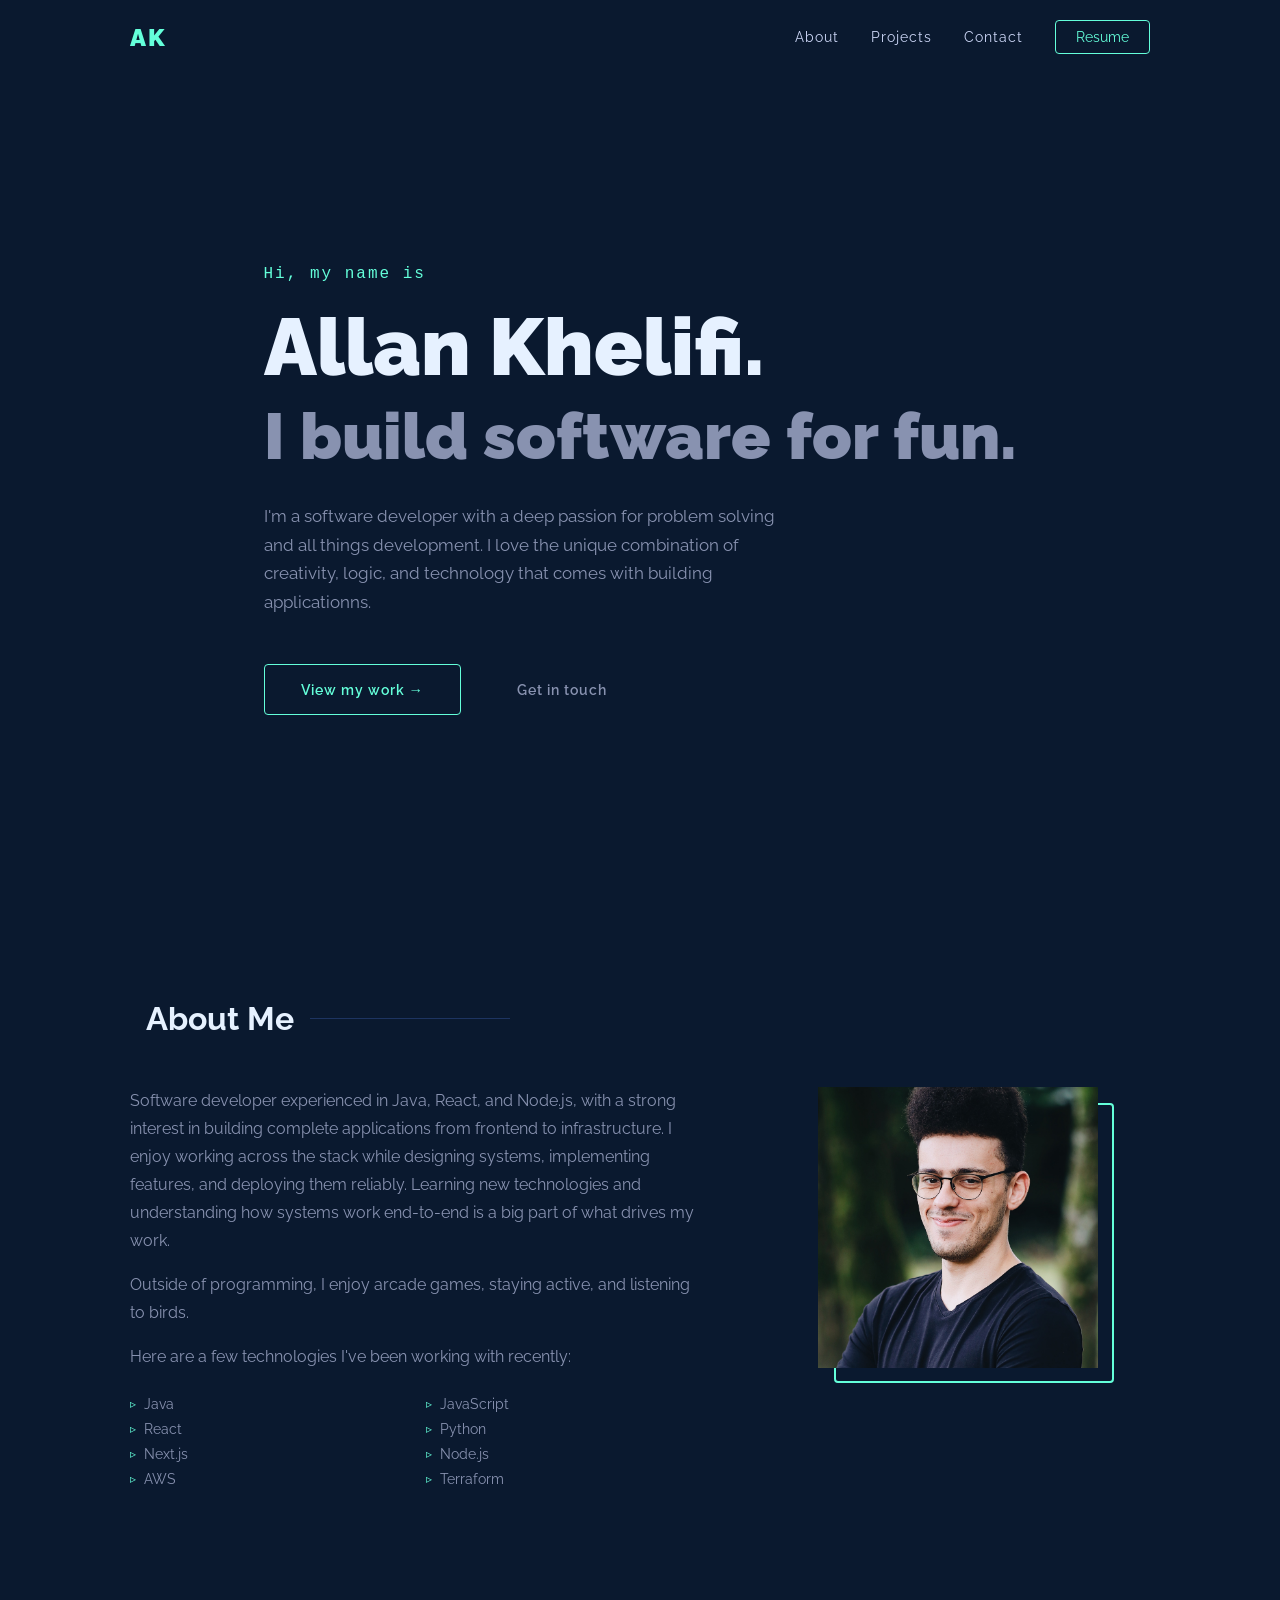
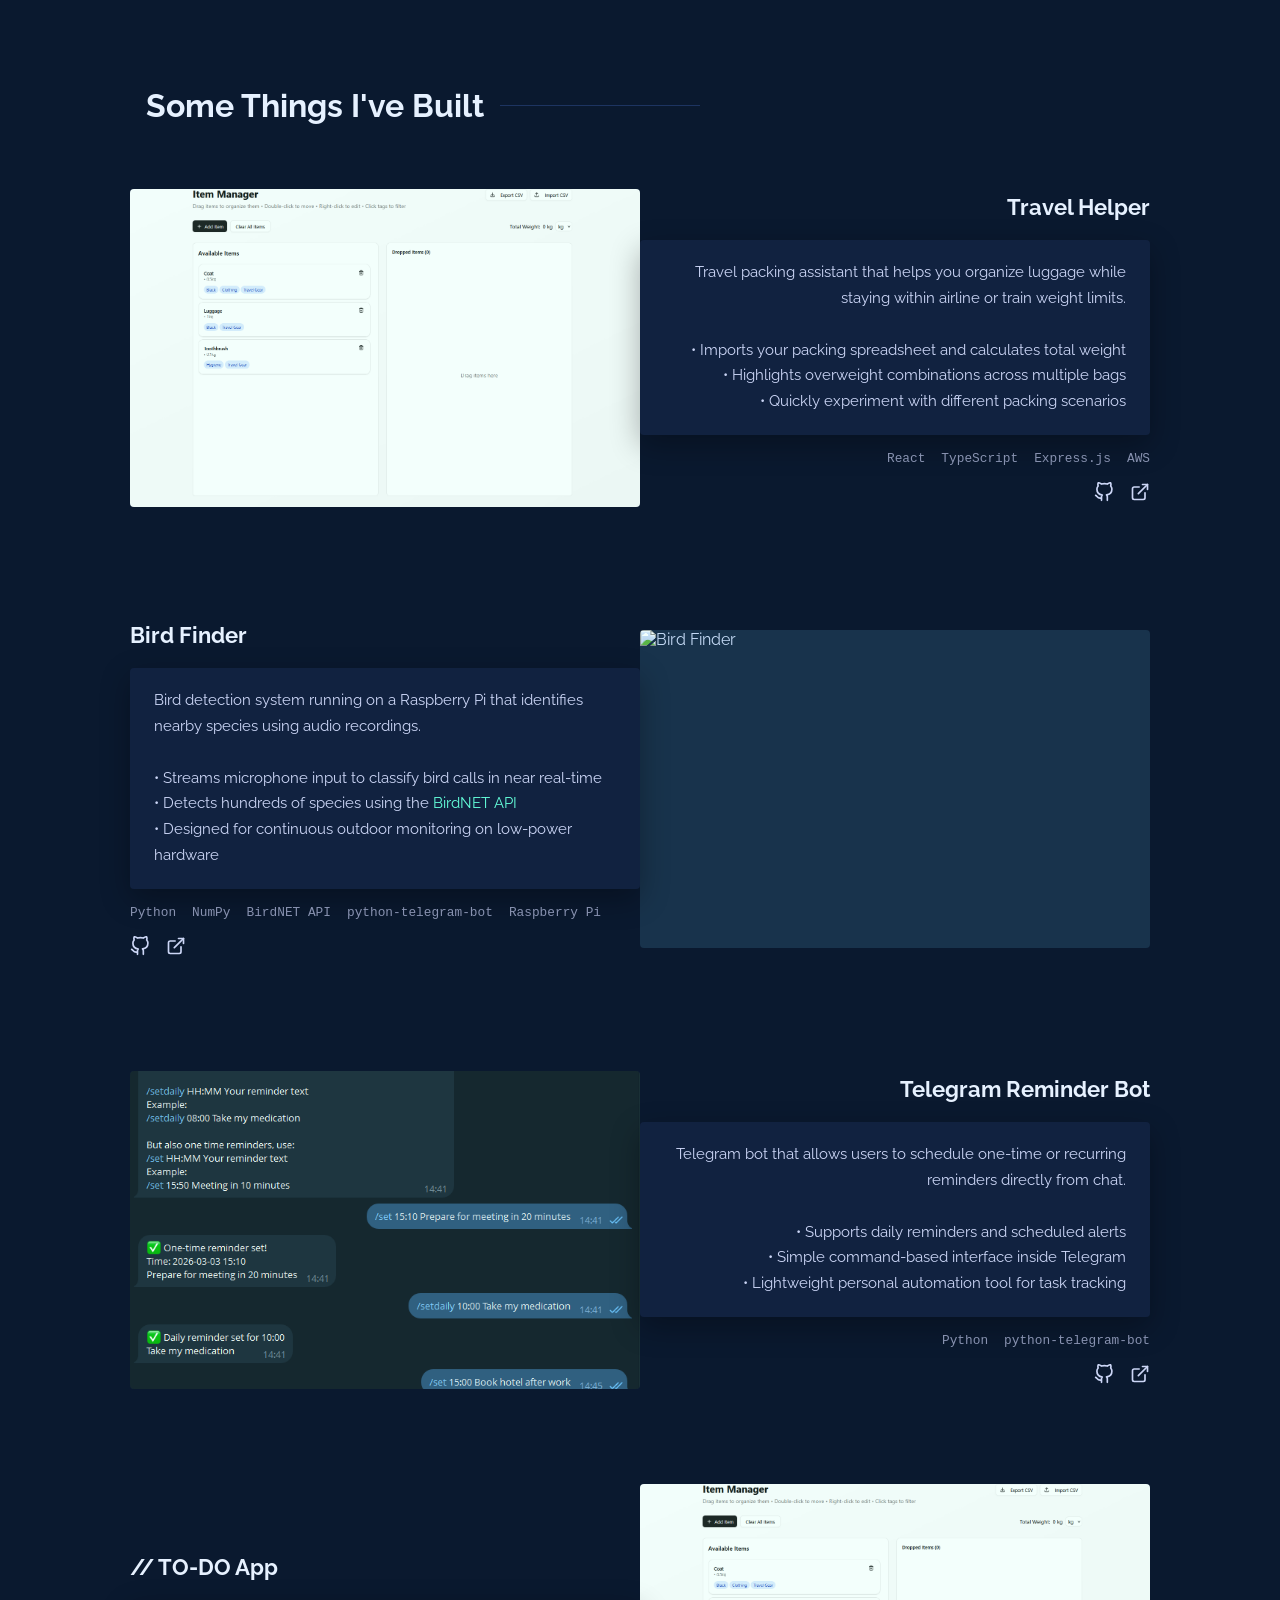
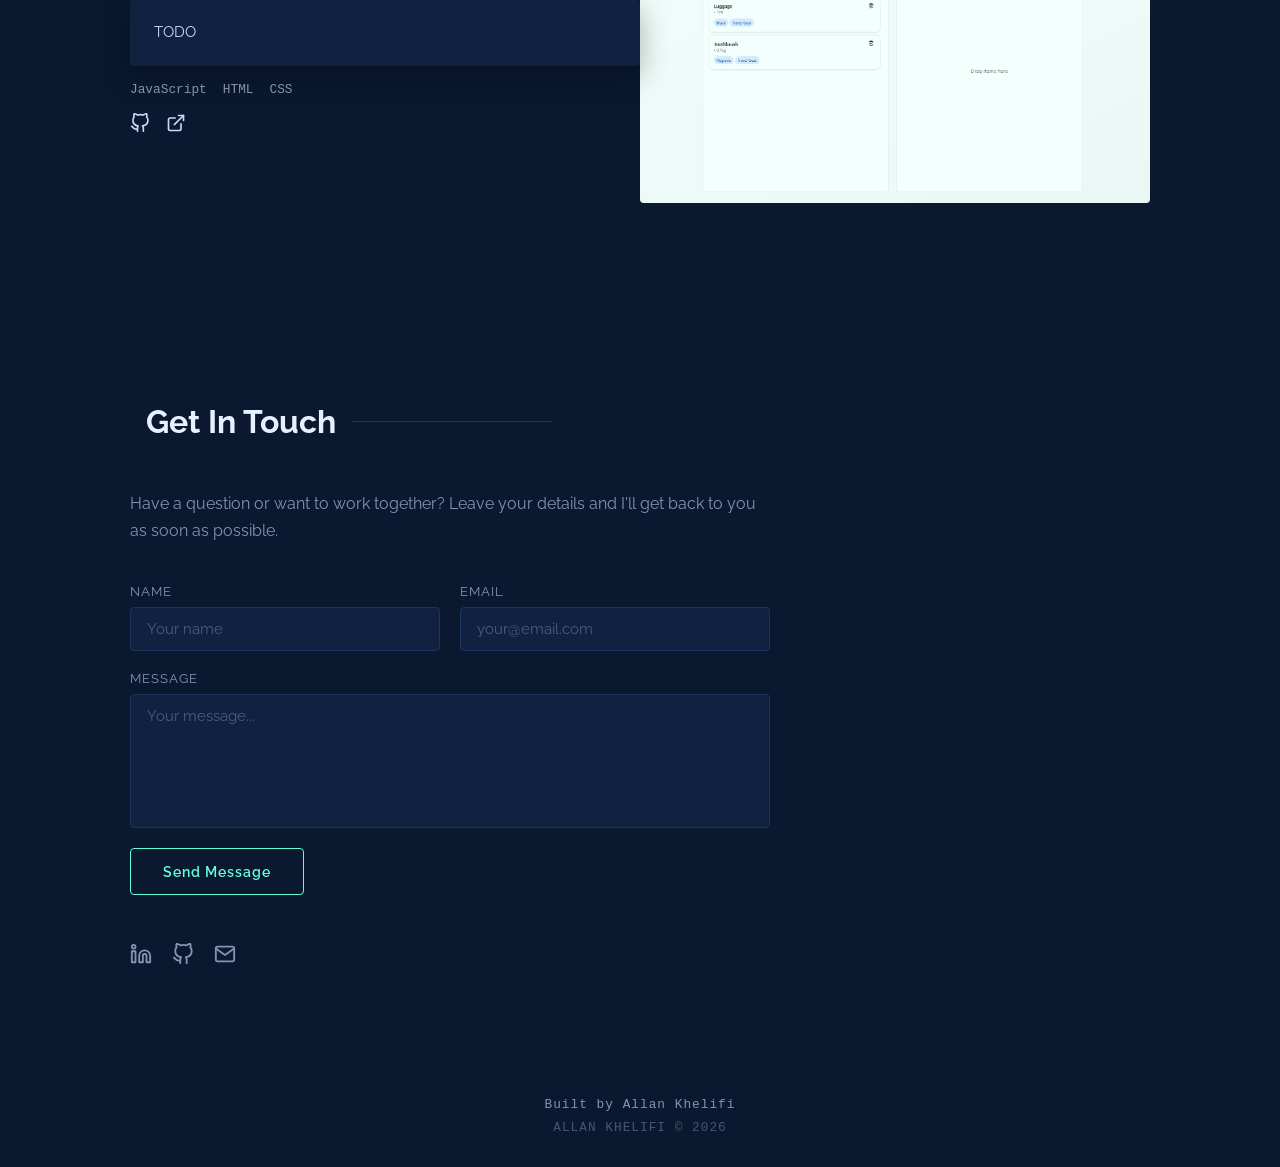
==== commit 89eb9f42: "New version" ====
--- a/index.html
+++ b/index.html
@@ -1 +1 @@
-<!DOCTYPE html><!--XuVTXUsNWt0tRzfNzrCL8--><html lang="en"><head><meta charSet="utf-8"/><meta name="viewport" content="width=device-width, initial-scale=1"/><link rel="preload" href="/photo.jpg" as="image"/><link rel="stylesheet" href="/_next/static/chunks/7e750496a2b234b0.css" data-precedence="next"/><link rel="stylesheet" href="/_next/static/chunks/a61723a38390cbdd.css" data-precedence="next"/><link rel="preload" as="script" fetchPriority="low" href="/_next/static/chunks/21a0a4061f3ab64d.js"/><script src="/_next/static/chunks/aee6c7720838f8a2.js" async=""></script><script src="/_next/static/chunks/c14890ef0997f7e6.js" async=""></script><script src="/_next/static/chunks/turbopack-bf25d19fa235497d.js" async=""></script><script src="/_next/static/chunks/ff1a16fafef87110.js" async=""></script><script src="/_next/static/chunks/d2be314c3ece3fbe.js" async=""></script><script src="/_next/static/chunks/184e5ef569f55549.js" async=""></script><title>Allan Khelifi | Software Developer</title><meta name="description" content="Software developer specialising in Java, JavaScript, React, and Node.js."/><link rel="icon" href="/favicon.ico?favicon.0b3bf435.ico" sizes="256x256" type="image/x-icon"/><script src="/_next/static/chunks/a6dad97d9634a72d.js" noModule=""></script></head><body><div hidden=""><!--$--><!--/$--></div><header class="Navbar-module__nuAbfa__nav "><div class="Navbar-module__nuAbfa__inner"><a href="#hero" class="Navbar-module__nuAbfa__logo">AK</a><nav class="Navbar-module__nuAbfa__links "><a href="#about" class="Navbar-module__nuAbfa__link"><span class="Navbar-module__nuAbfa__num"></span> <!-- -->About</a><a href="#projects" class="Navbar-module__nuAbfa__link"><span class="Navbar-module__nuAbfa__num"></span> <!-- -->Projects</a><a href="#contact" class="Navbar-module__nuAbfa__link"><span class="Navbar-module__nuAbfa__num"></span> <!-- -->Contact</a><a href="/resume.pdf" class="Navbar-module__nuAbfa__resumeBtn" target="_blank" rel="noreferrer">Resume</a></nav><button class="Navbar-module__nuAbfa__hamburger " aria-label="Toggle menu"><span></span><span></span><span></span></button></div></header><main><section id="hero" class="Hero-module__Z8hQ_W__hero"><div class="Hero-module__Z8hQ_W__inner"><p class="Hero-module__Z8hQ_W__greeting">Hi, my name is</p><h1 class="Hero-module__Z8hQ_W__name">Allan Khelifi.</h1><h2 class="Hero-module__Z8hQ_W__tagline">I build software for fun.</h2><p class="Hero-module__Z8hQ_W__description">I&#x27;m a software developer with a deep passion for problem solving and all things development. I love the unique combination of creativity, logic, and technology that comes with building applicationns.</p><div class="Hero-module__Z8hQ_W__cta"><a href="#projects" class="Hero-module__Z8hQ_W__btn">View my work →</a><a href="#contact" class="Hero-module__Z8hQ_W__btnGhost">Get in touch</a></div></div></section><section id="about"><div class="container"><h2 class="section-title">About Me</h2><div class="About-module__vqXTeW__grid"><div class="About-module__vqXTeW__text"><p>Software developer experienced in Java, React, and Node.js, with a strong interest in building complete applications from frontend to infrastructure. I enjoy working across the stack while designing systems, implementing features, and deploying them reliably. Learning new technologies and understanding how systems work end-to-end is a big part of what drives my work.</p><p>Outside of programming, I enjoy arcade games, staying active, and listening to birds.</p><p>Here are a few technologies I&#x27;ve been working with recently:</p><ul class="About-module__vqXTeW__skills"><li class="About-module__vqXTeW__skill"><span class="About-module__vqXTeW__arrow">▹</span> <!-- -->Java</li><li class="About-module__vqXTeW__skill"><span class="About-module__vqXTeW__arrow">▹</span> <!-- -->JavaScript</li><li class="About-module__vqXTeW__skill"><span class="About-module__vqXTeW__arrow">▹</span> <!-- -->React</li><li class="About-module__vqXTeW__skill"><span class="About-module__vqXTeW__arrow">▹</span> <!-- -->Python</li><li class="About-module__vqXTeW__skill"><span class="About-module__vqXTeW__arrow">▹</span> <!-- -->Next.js</li><li class="About-module__vqXTeW__skill"><span class="About-module__vqXTeW__arrow">▹</span> <!-- -->Node.js</li><li class="About-module__vqXTeW__skill"><span class="About-module__vqXTeW__arrow">▹</span> <!-- -->AWS</li><li class="About-module__vqXTeW__skill"><span class="About-module__vqXTeW__arrow">▹</span> <!-- -->Terraform</li></ul></div><div class="About-module__vqXTeW__imageWrapper"><div class="About-module__vqXTeW__imgBox"><img src="/photo.jpg" alt="My photo"/></div></div></div></div></section><section id="projects"><div class="container"><h2 class="section-title">Some Things I&#x27;ve Built</h2><div class="Projects-module__K3d-Xa__list"><div class="Projects-module__K3d-Xa__project "><div class="Projects-module__K3d-Xa__imgPlaceholder"><img alt="Travel Helper" loading="lazy" decoding="async" data-nimg="fill" style="position:absolute;height:100%;width:100%;left:0;top:0;right:0;bottom:0;object-fit:cover;color:transparent" src="/projects/travelhelper.png"/><div class="Projects-module__K3d-Xa__imgOverlay"></div></div><div class="Projects-module__K3d-Xa__content"><h3 class="Projects-module__K3d-Xa__title">Travel Helper</h3><div class="Projects-module__K3d-Xa__desc"><p>Travel packing assistant that helps you organize luggage while staying within airline or train weight limits.<br/><br/>• Imports your packing spreadsheet and calculates total luggage weight<br/>• Highlights overweight combinations across multiple bags<br/>• Quickly experiment with different packing scenarios</p></div><ul class="Projects-module__K3d-Xa__tech"><li>React</li><li>TypeScript</li><li>Express.js</li><li>AWS</li></ul><div class="Projects-module__K3d-Xa__links"><a href="https://github.com/illuminoir/travel-helper" target="_blank" rel="noreferrer" aria-label="GitHub"><svg xmlns="http://www.w3.org/2000/svg" width="20" height="20" viewBox="0 0 24 24" fill="none" stroke="currentColor" stroke-width="2" stroke-linecap="round" stroke-linejoin="round"><path d="M9 19c-5 1.5-5-2.5-7-3m14 6v-3.87a3.37 3.37 0 0 0-.94-2.61c3.14-.35 6.44-1.54 6.44-7A5.44 5.44 0 0 0 20 4.77 5.07 5.07 0 0 0 19.91 1S18.73.65 16 2.48a13.38 13.38 0 0 0-7 0C6.27.65 5.09 1 5.09 1A5.07 5.07 0 0 0 5 4.77a5.44 5.44 0 0 0-1.5 3.78c0 5.42 3.3 6.61 6.44 7A3.37 3.37 0 0 0 9 18.13V22"></path></svg></a><a href="TODO" target="_blank" rel="noreferrer" aria-label="Live site"><svg xmlns="http://www.w3.org/2000/svg" width="20" height="20" viewBox="0 0 24 24" fill="none" stroke="currentColor" stroke-width="2" stroke-linecap="round" stroke-linejoin="round"><path d="M18 13v6a2 2 0 0 1-2 2H5a2 2 0 0 1-2-2V8a2 2 0 0 1 2-2h6"></path><polyline points="15 3 21 3 21 9"></polyline><line x1="10" y1="14" x2="21" y2="3"></line></svg></a></div></div></div><div class="Projects-module__K3d-Xa__project Projects-module__K3d-Xa__right"><div class="Projects-module__K3d-Xa__imgPlaceholder"><img alt="Bird Finder" loading="lazy" decoding="async" data-nimg="fill" style="position:absolute;height:100%;width:100%;left:0;top:0;right:0;bottom:0;object-fit:cover;color:transparent" src="/projects/birdfinder.png"/><div class="Projects-module__K3d-Xa__imgOverlay"></div></div><div class="Projects-module__K3d-Xa__content"><h3 class="Projects-module__K3d-Xa__title">Bird Finder</h3><div class="Projects-module__K3d-Xa__desc"><p>Bird detection system running on a Raspberry Pi that identifies nearby species using audio recordings.<br/><br/>• Streams microphone input to classify bird calls in near real-time<br/>• Detects hundreds of species using the<!-- --> <a href="https://birdnet.cornell.edu/" target="_blank" rel="noreferrer">BirdNET API</a><br/>• Designed for continuous outdoor monitoring on low-power hardware</p></div><ul class="Projects-module__K3d-Xa__tech"><li>Python</li><li>NumPy</li><li>BirdNET API</li><li>python-telegram-bot</li><li>Raspberry Pi</li></ul><div class="Projects-module__K3d-Xa__links"><a href="https://github.com/illuminoir/bird-finder-pi" target="_blank" rel="noreferrer" aria-label="GitHub"><svg xmlns="http://www.w3.org/2000/svg" width="20" height="20" viewBox="0 0 24 24" fill="none" stroke="currentColor" stroke-width="2" stroke-linecap="round" stroke-linejoin="round"><path d="M9 19c-5 1.5-5-2.5-7-3m14 6v-3.87a3.37 3.37 0 0 0-.94-2.61c3.14-.35 6.44-1.54 6.44-7A5.44 5.44 0 0 0 20 4.77 5.07 5.07 0 0 0 19.91 1S18.73.65 16 2.48a13.38 13.38 0 0 0-7 0C6.27.65 5.09 1 5.09 1A5.07 5.07 0 0 0 5 4.77a5.44 5.44 0 0 0-1.5 3.78c0 5.42 3.3 6.61 6.44 7A3.37 3.37 0 0 0 9 18.13V22"></path></svg></a><a href="TODO" target="_blank" rel="noreferrer" aria-label="Live site"><svg xmlns="http://www.w3.org/2000/svg" width="20" height="20" viewBox="0 0 24 24" fill="none" stroke="currentColor" stroke-width="2" stroke-linecap="round" stroke-linejoin="round"><path d="M18 13v6a2 2 0 0 1-2 2H5a2 2 0 0 1-2-2V8a2 2 0 0 1 2-2h6"></path><polyline points="15 3 21 3 21 9"></polyline><line x1="10" y1="14" x2="21" y2="3"></line></svg></a></div></div></div><div class="Projects-module__K3d-Xa__project "><div class="Projects-module__K3d-Xa__imgPlaceholder"><img alt="Telegram Reminder Bot" loading="lazy" decoding="async" data-nimg="fill" style="position:absolute;height:100%;width:100%;left:0;top:0;right:0;bottom:0;object-fit:cover;color:transparent" src="/projects/telegrambotreminder.png"/><div class="Projects-module__K3d-Xa__imgOverlay"></div></div><div class="Projects-module__K3d-Xa__content"><h3 class="Projects-module__K3d-Xa__title">Telegram Reminder Bot</h3><div class="Projects-module__K3d-Xa__desc"><p>Telegram bot that allows users to schedule one-time or recurring reminders directly from chat.<br/><br/>• Supports daily reminders and scheduled alerts<br/>• Simple command-based interface inside Telegram<br/>• Lightweight personal automation tool for task tracking</p></div><ul class="Projects-module__K3d-Xa__tech"><li>Python</li><li>python-telegram-bot</li></ul><div class="Projects-module__K3d-Xa__links"><a href="https://github.com/illuminoir/telegram-reminder-bot" target="_blank" rel="noreferrer" aria-label="GitHub"><svg xmlns="http://www.w3.org/2000/svg" width="20" height="20" viewBox="0 0 24 24" fill="none" stroke="currentColor" stroke-width="2" stroke-linecap="round" stroke-linejoin="round"><path d="M9 19c-5 1.5-5-2.5-7-3m14 6v-3.87a3.37 3.37 0 0 0-.94-2.61c3.14-.35 6.44-1.54 6.44-7A5.44 5.44 0 0 0 20 4.77 5.07 5.07 0 0 0 19.91 1S18.73.65 16 2.48a13.38 13.38 0 0 0-7 0C6.27.65 5.09 1 5.09 1A5.07 5.07 0 0 0 5 4.77a5.44 5.44 0 0 0-1.5 3.78c0 5.42 3.3 6.61 6.44 7A3.37 3.37 0 0 0 9 18.13V22"></path></svg></a><a href="TODO" target="_blank" rel="noreferrer" aria-label="Live site"><svg xmlns="http://www.w3.org/2000/svg" width="20" height="20" viewBox="0 0 24 24" fill="none" stroke="currentColor" stroke-width="2" stroke-linecap="round" stroke-linejoin="round"><path d="M18 13v6a2 2 0 0 1-2 2H5a2 2 0 0 1-2-2V8a2 2 0 0 1 2-2h6"></path><polyline points="15 3 21 3 21 9"></polyline><line x1="10" y1="14" x2="21" y2="3"></line></svg></a></div></div></div><div class="Projects-module__K3d-Xa__project Projects-module__K3d-Xa__right"><div class="Projects-module__K3d-Xa__imgPlaceholder"><img alt="// TO-DO App" loading="lazy" decoding="async" data-nimg="fill" style="position:absolute;height:100%;width:100%;left:0;top:0;right:0;bottom:0;object-fit:cover;color:transparent" src="/projects/travelhelper.png"/><div class="Projects-module__K3d-Xa__imgOverlay"></div></div><div class="Projects-module__K3d-Xa__content"><h3 class="Projects-module__K3d-Xa__title">// TO-DO App</h3><div class="Projects-module__K3d-Xa__desc"><p>TODO</p></div><ul class="Projects-module__K3d-Xa__tech"><li>JavaScript</li><li>HTML</li><li>CSS</li></ul><div class="Projects-module__K3d-Xa__links"><a href="https://github.com/illuminoir/todo" target="_blank" rel="noreferrer" aria-label="GitHub"><svg xmlns="http://www.w3.org/2000/svg" width="20" height="20" viewBox="0 0 24 24" fill="none" stroke="currentColor" stroke-width="2" stroke-linecap="round" stroke-linejoin="round"><path d="M9 19c-5 1.5-5-2.5-7-3m14 6v-3.87a3.37 3.37 0 0 0-.94-2.61c3.14-.35 6.44-1.54 6.44-7A5.44 5.44 0 0 0 20 4.77 5.07 5.07 0 0 0 19.91 1S18.73.65 16 2.48a13.38 13.38 0 0 0-7 0C6.27.65 5.09 1 5.09 1A5.07 5.07 0 0 0 5 4.77a5.44 5.44 0 0 0-1.5 3.78c0 5.42 3.3 6.61 6.44 7A3.37 3.37 0 0 0 9 18.13V22"></path></svg></a><a href="https://illuminoir.github.io/todo/" target="_blank" rel="noreferrer" aria-label="Live site"><svg xmlns="http://www.w3.org/2000/svg" width="20" height="20" viewBox="0 0 24 24" fill="none" stroke="currentColor" stroke-width="2" stroke-linecap="round" stroke-linejoin="round"><path d="M18 13v6a2 2 0 0 1-2 2H5a2 2 0 0 1-2-2V8a2 2 0 0 1 2-2h6"></path><polyline points="15 3 21 3 21 9"></polyline><line x1="10" y1="14" x2="21" y2="3"></line></svg></a></div></div></div></div></div></section><section id="contact"><div class="container"><h2 class="section-title">Get In Touch</h2><div class="Contact-module__OWeMSG__wrapper"><p class="Contact-module__OWeMSG__intro">Have a question or want to work together? Leave your details and I&#x27;ll get back to you as soon as possible.</p><form class="Contact-module__OWeMSG__form"><div class="Contact-module__OWeMSG__row"><div class="Contact-module__OWeMSG__field"><label for="name">Name</label><input id="name" type="text" placeholder="Your name" required="" name="name" value=""/></div><div class="Contact-module__OWeMSG__field"><label for="email">Email</label><input id="email" type="email" placeholder="your@email.com" required="" name="email" value=""/></div></div><div class="Contact-module__OWeMSG__field"><label for="message">Message</label><textarea id="message" name="message" rows="6" placeholder="Your message..." required=""></textarea></div><button type="submit" class="Contact-module__OWeMSG__btn">Send Message</button></form><div class="Contact-module__OWeMSG__social"><a href="https://www.linkedin.com/in/allan-khelifi/" target="_blank" rel="noreferrer" aria-label="LinkedIn"><svg xmlns="http://www.w3.org/2000/svg" width="22" height="22" viewBox="0 0 24 24" fill="none" stroke="currentColor" stroke-width="2" stroke-linecap="round" stroke-linejoin="round"><path d="M16 8a6 6 0 0 1 6 6v7h-4v-7a2 2 0 0 0-2-2 2 2 0 0 0-2 2v7h-4v-7a6 6 0 0 1 6-6z"></path><rect x="2" y="9" width="4" height="12"></rect><circle cx="4" cy="4" r="2"></circle></svg></a><a href="https://github.com/illuminoir" target="_blank" rel="noreferrer" aria-label="GitHub"><svg xmlns="http://www.w3.org/2000/svg" width="22" height="22" viewBox="0 0 24 24" fill="none" stroke="currentColor" stroke-width="2" stroke-linecap="round" stroke-linejoin="round"><path d="M9 19c-5 1.5-5-2.5-7-3m14 6v-3.87a3.37 3.37 0 0 0-.94-2.61c3.14-.35 6.44-1.54 6.44-7A5.44 5.44 0 0 0 20 4.77 5.07 5.07 0 0 0 19.91 1S18.73.65 16 2.48a13.38 13.38 0 0 0-7 0C6.27.65 5.09 1 5.09 1A5.07 5.07 0 0 0 5 4.77a5.44 5.44 0 0 0-1.5 3.78c0 5.42 3.3 6.61 6.44 7A3.37 3.37 0 0 0 9 18.13V22"></path></svg></a><a href="mailto:khelifiallan@gmail.com" aria-label="Email"><svg xmlns="http://www.w3.org/2000/svg" width="22" height="22" viewBox="0 0 24 24" fill="none" stroke="currentColor" stroke-width="2" stroke-linecap="round" stroke-linejoin="round"><path d="M4 4h16c1.1 0 2 .9 2 2v12c0 1.1-.9 2-2 2H4c-1.1 0-2-.9-2-2V6c0-1.1.9-2 2-2z"></path><polyline points="22,6 12,13 2,6"></polyline></svg></a></div></div></div></section></main><footer class="Footer-module__EZoWya__footer"><p>Built by Allan Khelifi</p><p class="Footer-module__EZoWya__year">ALLAN KHELIFI © <!-- -->2026</p></footer><!--$--><!--/$--><script src="/_next/static/chunks/21a0a4061f3ab64d.js" id="_R_" async=""></script><script>(self.__next_f=self.__next_f||[]).push([0])</script><script>self.__next_f.push([1,"1:\"$Sreact.fragment\"\n2:I[39756,[\"/_next/static/chunks/ff1a16fafef87110.js\",\"/_next/static/chunks/d2be314c3ece3fbe.js\"],\"default\"]\n3:I[37457,[\"/_next/static/chunks/ff1a16fafef87110.js\",\"/_next/static/chunks/d2be314c3ece3fbe.js\"],\"default\"]\n4:I[62319,[\"/_next/static/chunks/184e5ef569f55549.js\"],\"default\"]\n11:I[68027,[],\"default\"]\n:HL[\"/_next/static/chunks/7e750496a2b234b0.css\",\"style\"]\n:HL[\"/_next/static/chunks/a61723a38390cbdd.css\",\"style\"]\n"])</script><script>self.__next_f.push([1,"0:{\"P\":null,\"b\":\"XuVTXUsNWt0tRzfNzrCL8\",\"c\":[\"\",\"\"],\"q\":\"\",\"i\":false,\"f\":[[[\"\",{\"children\":[\"__PAGE__\",{}]},\"$undefined\",\"$undefined\",true],[[\"$\",\"$1\",\"c\",{\"children\":[[[\"$\",\"link\",\"0\",{\"rel\":\"stylesheet\",\"href\":\"/_next/static/chunks/7e750496a2b234b0.css\",\"precedence\":\"next\",\"crossOrigin\":\"$undefined\",\"nonce\":\"$undefined\"}]],[\"$\",\"html\",null,{\"lang\":\"en\",\"children\":[\"$\",\"body\",null,{\"children\":[\"$\",\"$L2\",null,{\"parallelRouterKey\":\"children\",\"error\":\"$undefined\",\"errorStyles\":\"$undefined\",\"errorScripts\":\"$undefined\",\"template\":[\"$\",\"$L3\",null,{}],\"templateStyles\":\"$undefined\",\"templateScripts\":\"$undefined\",\"notFound\":[[[\"$\",\"title\",null,{\"children\":\"404: This page could not be found.\"}],[\"$\",\"div\",null,{\"style\":{\"fontFamily\":\"system-ui,\\\"Segoe UI\\\",Roboto,Helvetica,Arial,sans-serif,\\\"Apple Color Emoji\\\",\\\"Segoe UI Emoji\\\"\",\"height\":\"100vh\",\"textAlign\":\"center\",\"display\":\"flex\",\"flexDirection\":\"column\",\"alignItems\":\"center\",\"justifyContent\":\"center\"},\"children\":[\"$\",\"div\",null,{\"children\":[[\"$\",\"style\",null,{\"dangerouslySetInnerHTML\":{\"__html\":\"body{color:#000;background:#fff;margin:0}.next-error-h1{border-right:1px solid rgba(0,0,0,.3)}@media (prefers-color-scheme:dark){body{color:#fff;background:#000}.next-error-h1{border-right:1px solid rgba(255,255,255,.3)}}\"}}],[\"$\",\"h1\",null,{\"className\":\"next-error-h1\",\"style\":{\"display\":\"inline-block\",\"margin\":\"0 20px 0 0\",\"padding\":\"0 23px 0 0\",\"fontSize\":24,\"fontWeight\":500,\"verticalAlign\":\"top\",\"lineHeight\":\"49px\"},\"children\":404}],[\"$\",\"div\",null,{\"style\":{\"display\":\"inline-block\"},\"children\":[\"$\",\"h2\",null,{\"style\":{\"fontSize\":14,\"fontWeight\":400,\"lineHeight\":\"49px\",\"margin\":0},\"children\":\"This page could not be found.\"}]}]]}]}]],[]],\"forbidden\":\"$undefined\",\"unauthorized\":\"$undefined\"}]}]}]]}],{\"children\":[[\"$\",\"$1\",\"c\",{\"children\":[[[\"$\",\"$L4\",null,{}],[\"$\",\"main\",null,{\"children\":[[\"$\",\"section\",null,{\"id\":\"hero\",\"className\":\"Hero-module__Z8hQ_W__hero\",\"children\":[\"$\",\"div\",null,{\"className\":\"Hero-module__Z8hQ_W__inner\",\"children\":[[\"$\",\"p\",null,{\"className\":\"Hero-module__Z8hQ_W__greeting\",\"children\":\"Hi, my name is\"}],[\"$\",\"h1\",null,{\"className\":\"Hero-module__Z8hQ_W__name\",\"children\":\"Allan Khelifi.\"}],[\"$\",\"h2\",null,{\"className\":\"Hero-module__Z8hQ_W__tagline\",\"children\":\"I build software for fun.\"}],[\"$\",\"p\",null,{\"className\":\"Hero-module__Z8hQ_W__description\",\"children\":\"I'm a software developer with a deep passion for problem solving and all things development. I love the unique combination of creativity, logic, and technology that comes with building applicationns.\"}],[\"$\",\"div\",null,{\"className\":\"Hero-module__Z8hQ_W__cta\",\"children\":[[\"$\",\"a\",null,{\"href\":\"#projects\",\"className\":\"Hero-module__Z8hQ_W__btn\",\"children\":\"View my work →\"}],[\"$\",\"a\",null,{\"href\":\"#contact\",\"className\":\"Hero-module__Z8hQ_W__btnGhost\",\"children\":\"Get in touch\"}]]}]]}]}],[\"$\",\"section\",null,{\"id\":\"about\",\"children\":[\"$\",\"div\",null,{\"className\":\"container\",\"children\":[[\"$\",\"h2\",null,{\"className\":\"section-title\",\"children\":\"About Me\"}],[\"$\",\"div\",null,{\"className\":\"About-module__vqXTeW__grid\",\"children\":[[\"$\",\"div\",null,{\"className\":\"About-module__vqXTeW__text\",\"children\":[[\"$\",\"p\",null,{\"children\":\"Software developer experienced in Java, React, and Node.js, with a strong interest in building complete applications from frontend to infrastructure. I enjoy working across the stack while designing systems, implementing features, and deploying them reliably. Learning new technologies and understanding how systems work end-to-end is a big part of what drives my work.\"}],[\"$\",\"p\",null,{\"children\":\"Outside of programming, I enjoy arcade games, staying active, and listening to birds.\"}],[\"$\",\"p\",null,{\"children\":\"Here are a few technologies I've been working with recently:\"}],[\"$\",\"ul\",null,{\"className\":\"About-module__vqXTeW__skills\",\"children\":[[\"$\",\"li\",\"Java\",{\"className\":\"About-module__vqXTeW__skill\",\"children\":[[\"$\",\"span\",null,{\"className\":\"About-module__vqXTeW__arrow\",\"children\":\"▹\"}],\" \",\"Java\"]}],[\"$\",\"li\",\"JavaScript\",{\"className\":\"About-module__vqXTeW__skill\",\"children\":[[\"$\",\"span\",null,{\"className\":\"About-module__vqXTeW__arrow\",\"children\":\"▹\"}],\" \",\"JavaScript\"]}],[\"$\",\"li\",\"React\",{\"className\":\"About-module__vqXTeW__skill\",\"children\":[[\"$\",\"span\",null,{\"className\":\"About-module__vqXTeW__arrow\",\"children\":\"▹\"}],\" \",\"React\"]}],[\"$\",\"li\",\"Python\",{\"className\":\"About-module__vqXTeW__skill\",\"children\":[[\"$\",\"span\",null,{\"className\":\"About-module__vqXTeW__arrow\",\"children\":\"▹\"}],\" \",\"Python\"]}],\"$L5\",\"$L6\",\"$L7\",\"$L8\"]}]]}],\"$L9\"]}]]}]}],\"$La\",\"$Lb\"]}],\"$Lc\"],[\"$Ld\",\"$Le\"],\"$Lf\"]}],{},null,false,false]},null,false,false],\"$L10\",false]],\"m\":\"$undefined\",\"G\":[\"$11\",[]],\"S\":true}\n"])</script><script>self.__next_f.push([1,"12:I[5500,[\"/_next/static/chunks/184e5ef569f55549.js\"],\"Image\"]\n17:I[63971,[\"/_next/static/chunks/184e5ef569f55549.js\"],\"default\"]\n18:I[97367,[\"/_next/static/chunks/ff1a16fafef87110.js\",\"/_next/static/chunks/d2be314c3ece3fbe.js\"],\"OutletBoundary\"]\n19:\"$Sreact.suspense\"\n1b:I[97367,[\"/_next/static/chunks/ff1a16fafef87110.js\",\"/_next/static/chunks/d2be314c3ece3fbe.js\"],\"ViewportBoundary\"]\n1d:I[97367,[\"/_next/static/chunks/ff1a16fafef87110.js\",\"/_next/static/chunks/d2be314c3ece3fbe.js\"],\"MetadataBoundary\"]\n:HL[\"/photo.jpg\",\"image\"]\n5:[\"$\",\"li\",\"Next.js\",{\"className\":\"About-module__vqXTeW__skill\",\"children\":[[\"$\",\"span\",null,{\"className\":\"About-module__vqXTeW__arrow\",\"children\":\"▹\"}],\" \",\"Next.js\"]}]\n6:[\"$\",\"li\",\"Node.js\",{\"className\":\"About-module__vqXTeW__skill\",\"children\":[[\"$\",\"span\",null,{\"className\":\"About-module__vqXTeW__arrow\",\"children\":\"▹\"}],\" \",\"Node.js\"]}]\n7:[\"$\",\"li\",\"AWS\",{\"className\":\"About-module__vqXTeW__skill\",\"children\":[[\"$\",\"span\",null,{\"className\":\"About-module__vqXTeW__arrow\",\"children\":\"▹\"}],\" \",\"AWS\"]}]\n8:[\"$\",\"li\",\"Terraform\",{\"className\":\"About-module__vqXTeW__skill\",\"children\":[[\"$\",\"span\",null,{\"className\":\"About-module__vqXTeW__arrow\",\"children\":\"▹\"}],\" \",\"Terraform\"]}]\n9:[\"$\",\"div\",null,{\"className\":\"About-module__vqXTeW__imageWrapper\",\"children\":[\"$\",\"div\",null,{\"className\":\"About-module__vqXTeW__imgBox\",\"children\":[\"$\",\"img\",null,{\"src\":\"/photo.jpg\",\"alt\":\"My photo\",\"className\":\"$undefined\"}]}]}]\n"])</script><script>self.__next_f.push([1,"a:[\"$\",\"section\",null,{\"id\":\"projects\",\"children\":[\"$\",\"div\",null,{\"className\":\"container\",\"children\":[[\"$\",\"h2\",null,{\"className\":\"section-title\",\"children\":\"Some Things I've Built\"}],[\"$\",\"div\",null,{\"className\":\"Projects-module__K3d-Xa__list\",\"children\":[[\"$\",\"div\",\"0\",{\"className\":\"Projects-module__K3d-Xa__project \",\"children\":[[\"$\",\"div\",null,{\"className\":\"Projects-module__K3d-Xa__imgPlaceholder\",\"children\":[[\"$\",\"$L12\",null,{\"src\":\"/projects/travelhelper.png\",\"alt\":\"Travel Helper\",\"fill\":true,\"style\":{\"objectFit\":\"cover\"}}],[\"$\",\"div\",null,{\"className\":\"Projects-module__K3d-Xa__imgOverlay\"}]]}],[\"$\",\"div\",null,{\"className\":\"Projects-module__K3d-Xa__content\",\"children\":[[\"$\",\"h3\",null,{\"className\":\"Projects-module__K3d-Xa__title\",\"children\":\"Travel Helper\"}],[\"$\",\"div\",null,{\"className\":\"Projects-module__K3d-Xa__desc\",\"children\":[\"$\",\"p\",null,{\"children\":[\"Travel packing assistant that helps you organize luggage while staying within airline or train weight limits.\",[\"$\",\"br\",null,{}],[\"$\",\"br\",null,{}],\"• Imports your packing spreadsheet and calculates total luggage weight\",[\"$\",\"br\",null,{}],\"• Highlights overweight combinations across multiple bags\",[\"$\",\"br\",null,{}],\"• Quickly experiment with different packing scenarios\"]}]}],[\"$\",\"ul\",null,{\"className\":\"Projects-module__K3d-Xa__tech\",\"children\":[[\"$\",\"li\",\"React\",{\"children\":\"React\"}],[\"$\",\"li\",\"TypeScript\",{\"children\":\"TypeScript\"}],[\"$\",\"li\",\"Express.js\",{\"children\":\"Express.js\"}],[\"$\",\"li\",\"AWS\",{\"children\":\"AWS\"}]]}],[\"$\",\"div\",null,{\"className\":\"Projects-module__K3d-Xa__links\",\"children\":[[\"$\",\"a\",null,{\"href\":\"https://github.com/illuminoir/travel-helper\",\"target\":\"_blank\",\"rel\":\"noreferrer\",\"aria-label\":\"GitHub\",\"children\":[\"$\",\"svg\",null,{\"xmlns\":\"http://www.w3.org/2000/svg\",\"width\":\"20\",\"height\":\"20\",\"viewBox\":\"0 0 24 24\",\"fill\":\"none\",\"stroke\":\"currentColor\",\"strokeWidth\":\"2\",\"strokeLinecap\":\"round\",\"strokeLinejoin\":\"round\",\"children\":[\"$\",\"path\",null,{\"d\":\"M9 19c-5 1.5-5-2.5-7-3m14 6v-3.87a3.37 3.37 0 0 0-.94-2.61c3.14-.35 6.44-1.54 6.44-7A5.44 5.44 0 0 0 20 4.77 5.07 5.07 0 0 0 19.91 1S18.73.65 16 2.48a13.38 13.38 0 0 0-7 0C6.27.65 5.09 1 5.09 1A5.07 5.07 0 0 0 5 4.77a5.44 5.44 0 0 0-1.5 3.78c0 5.42 3.3 6.61 6.44 7A3.37 3.37 0 0 0 9 18.13V22\"}]}]}],[\"$\",\"a\",null,{\"href\":\"TODO\",\"target\":\"_blank\",\"rel\":\"noreferrer\",\"aria-label\":\"Live site\",\"children\":[\"$\",\"svg\",null,{\"xmlns\":\"http://www.w3.org/2000/svg\",\"width\":\"20\",\"height\":\"20\",\"viewBox\":\"0 0 24 24\",\"fill\":\"none\",\"stroke\":\"currentColor\",\"strokeWidth\":\"2\",\"strokeLinecap\":\"round\",\"strokeLinejoin\":\"round\",\"children\":[[\"$\",\"path\",null,{\"d\":\"M18 13v6a2 2 0 0 1-2 2H5a2 2 0 0 1-2-2V8a2 2 0 0 1 2-2h6\"}],[\"$\",\"polyline\",null,{\"points\":\"15 3 21 3 21 9\"}],[\"$\",\"line\",null,{\"x1\":\"10\",\"y1\":\"14\",\"x2\":\"21\",\"y2\":\"3\"}]]}]}]]}]]}]]}],[\"$\",\"div\",\"1\",{\"className\":\"Projects-module__K3d-Xa__project Projects-module__K3d-Xa__right\",\"children\":[[\"$\",\"div\",null,{\"className\":\"Projects-module__K3d-Xa__imgPlaceholder\",\"children\":[[\"$\",\"$L12\",null,{\"src\":\"/projects/birdfinder.png\",\"alt\":\"Bird Finder\",\"fill\":true,\"style\":{\"objectFit\":\"cover\"}}],[\"$\",\"div\",null,{\"className\":\"Projects-module__K3d-Xa__imgOverlay\"}]]}],[\"$\",\"div\",null,{\"className\":\"Projects-module__K3d-Xa__content\",\"children\":[[\"$\",\"h3\",null,{\"className\":\"Projects-module__K3d-Xa__title\",\"children\":\"Bird Finder\"}],[\"$\",\"div\",null,{\"className\":\"Projects-module__K3d-Xa__desc\",\"children\":[\"$\",\"p\",null,{\"children\":[\"Bird detection system running on a Raspberry Pi that identifies nearby species using audio recordings.\",[\"$\",\"br\",null,{}],[\"$\",\"br\",null,{}],\"• Streams microphone input to classify bird calls in near real-time\",[\"$\",\"br\",null,{}],\"• Detects hundreds of species using the\",\" \",[\"$\",\"a\",null,{\"href\":\"https://birdnet.cornell.edu/\",\"target\":\"_blank\",\"rel\":\"noreferrer\",\"children\":\"BirdNET API\"}],[\"$\",\"br\",null,{}],\"• Designed for continuous outdoor monitoring on low-power hardware\"]}]}],[\"$\",\"ul\",null,{\"className\":\"Projects-module__K3d-Xa__tech\",\"children\":[[\"$\",\"li\",\"Python\",{\"children\":\"Python\"}],[\"$\",\"li\",\"NumPy\",{\"children\":\"NumPy\"}],[\"$\",\"li\",\"BirdNET API\",{\"children\":\"BirdNET API\"}],[\"$\",\"li\",\"python-telegram-bot\",{\"children\":\"python-telegram-bot\"}],[\"$\",\"li\",\"Raspberry Pi\",{\"children\":\"Raspberry Pi\"}]]}],[\"$\",\"div\",null,{\"className\":\"Projects-module__K3d-Xa__links\",\"children\":[[\"$\",\"a\",null,{\"href\":\"https://github.com/illuminoir/bird-finder-pi\",\"target\":\"_blank\",\"rel\":\"noreferrer\",\"aria-label\":\"GitHub\",\"children\":\"$L13\"}],\"$L14\"]}]]}]]}],\"$L15\",\"$L16\"]}]]}]}]\n"])</script><script>self.__next_f.push([1,"b:[\"$\",\"$L17\",null,{}]\nc:[\"$\",\"footer\",null,{\"className\":\"Footer-module__EZoWya__footer\",\"children\":[[\"$\",\"p\",null,{\"children\":\"Built by Allan Khelifi\"}],[\"$\",\"p\",null,{\"className\":\"Footer-module__EZoWya__year\",\"children\":[\"ALLAN KHELIFI © \",2026]}]]}]\nd:[\"$\",\"link\",\"0\",{\"rel\":\"stylesheet\",\"href\":\"/_next/static/chunks/a61723a38390cbdd.css\",\"precedence\":\"next\",\"crossOrigin\":\"$undefined\",\"nonce\":\"$undefined\"}]\ne:[\"$\",\"script\",\"script-0\",{\"src\":\"/_next/static/chunks/184e5ef569f55549.js\",\"async\":true,\"nonce\":\"$undefined\"}]\nf:[\"$\",\"$L18\",null,{\"children\":[\"$\",\"$19\",null,{\"name\":\"Next.MetadataOutlet\",\"children\":\"$@1a\"}]}]\n10:[\"$\",\"$1\",\"h\",{\"children\":[null,[\"$\",\"$L1b\",null,{\"children\":\"$L1c\"}],[\"$\",\"div\",null,{\"hidden\":true,\"children\":[\"$\",\"$L1d\",null,{\"children\":[\"$\",\"$19\",null,{\"name\":\"Next.Metadata\",\"children\":\"$L1e\"}]}]}],null]}]\n"])</script><script>self.__next_f.push([1,"13:[\"$\",\"svg\",null,{\"xmlns\":\"http://www.w3.org/2000/svg\",\"width\":\"20\",\"height\":\"20\",\"viewBox\":\"0 0 24 24\",\"fill\":\"none\",\"stroke\":\"currentColor\",\"strokeWidth\":\"2\",\"strokeLinecap\":\"round\",\"strokeLinejoin\":\"round\",\"children\":[\"$\",\"path\",null,{\"d\":\"M9 19c-5 1.5-5-2.5-7-3m14 6v-3.87a3.37 3.37 0 0 0-.94-2.61c3.14-.35 6.44-1.54 6.44-7A5.44 5.44 0 0 0 20 4.77 5.07 5.07 0 0 0 19.91 1S18.73.65 16 2.48a13.38 13.38 0 0 0-7 0C6.27.65 5.09 1 5.09 1A5.07 5.07 0 0 0 5 4.77a5.44 5.44 0 0 0-1.5 3.78c0 5.42 3.3 6.61 6.44 7A3.37 3.37 0 0 0 9 18.13V22\"}]}]\n14:[\"$\",\"a\",null,{\"href\":\"TODO\",\"target\":\"_blank\",\"rel\":\"noreferrer\",\"aria-label\":\"Live site\",\"children\":[\"$\",\"svg\",null,{\"xmlns\":\"http://www.w3.org/2000/svg\",\"width\":\"20\",\"height\":\"20\",\"viewBox\":\"0 0 24 24\",\"fill\":\"none\",\"stroke\":\"currentColor\",\"strokeWidth\":\"2\",\"strokeLinecap\":\"round\",\"strokeLinejoin\":\"round\",\"children\":[[\"$\",\"path\",null,{\"d\":\"M18 13v6a2 2 0 0 1-2 2H5a2 2 0 0 1-2-2V8a2 2 0 0 1 2-2h6\"}],[\"$\",\"polyline\",null,{\"points\":\"15 3 21 3 21 9\"}],[\"$\",\"line\",null,{\"x1\":\"10\",\"y1\":\"14\",\"x2\":\"21\",\"y2\":\"3\"}]]}]}]\n"])</script><script>self.__next_f.push([1,"15:[\"$\",\"div\",\"2\",{\"className\":\"Projects-module__K3d-Xa__project \",\"children\":[[\"$\",\"div\",null,{\"className\":\"Projects-module__K3d-Xa__imgPlaceholder\",\"children\":[[\"$\",\"$L12\",null,{\"src\":\"/projects/telegrambotreminder.png\",\"alt\":\"Telegram Reminder Bot\",\"fill\":true,\"style\":{\"objectFit\":\"cover\"}}],[\"$\",\"div\",null,{\"className\":\"Projects-module__K3d-Xa__imgOverlay\"}]]}],[\"$\",\"div\",null,{\"className\":\"Projects-module__K3d-Xa__content\",\"children\":[[\"$\",\"h3\",null,{\"className\":\"Projects-module__K3d-Xa__title\",\"children\":\"Telegram Reminder Bot\"}],[\"$\",\"div\",null,{\"className\":\"Projects-module__K3d-Xa__desc\",\"children\":[\"$\",\"p\",null,{\"children\":[\"Telegram bot that allows users to schedule one-time or recurring reminders directly from chat.\",[\"$\",\"br\",null,{}],[\"$\",\"br\",null,{}],\"• Supports daily reminders and scheduled alerts\",[\"$\",\"br\",null,{}],\"• Simple command-based interface inside Telegram\",[\"$\",\"br\",null,{}],\"• Lightweight personal automation tool for task tracking\"]}]}],[\"$\",\"ul\",null,{\"className\":\"Projects-module__K3d-Xa__tech\",\"children\":[[\"$\",\"li\",\"Python\",{\"children\":\"Python\"}],[\"$\",\"li\",\"python-telegram-bot\",{\"children\":\"python-telegram-bot\"}]]}],[\"$\",\"div\",null,{\"className\":\"Projects-module__K3d-Xa__links\",\"children\":[[\"$\",\"a\",null,{\"href\":\"https://github.com/illuminoir/telegram-reminder-bot\",\"target\":\"_blank\",\"rel\":\"noreferrer\",\"aria-label\":\"GitHub\",\"children\":[\"$\",\"svg\",null,{\"xmlns\":\"http://www.w3.org/2000/svg\",\"width\":\"20\",\"height\":\"20\",\"viewBox\":\"0 0 24 24\",\"fill\":\"none\",\"stroke\":\"currentColor\",\"strokeWidth\":\"2\",\"strokeLinecap\":\"round\",\"strokeLinejoin\":\"round\",\"children\":[\"$\",\"path\",null,{\"d\":\"M9 19c-5 1.5-5-2.5-7-3m14 6v-3.87a3.37 3.37 0 0 0-.94-2.61c3.14-.35 6.44-1.54 6.44-7A5.44 5.44 0 0 0 20 4.77 5.07 5.07 0 0 0 19.91 1S18.73.65 16 2.48a13.38 13.38 0 0 0-7 0C6.27.65 5.09 1 5.09 1A5.07 5.07 0 0 0 5 4.77a5.44 5.44 0 0 0-1.5 3.78c0 5.42 3.3 6.61 6.44 7A3.37 3.37 0 0 0 9 18.13V22\"}]}]}],[\"$\",\"a\",null,{\"href\":\"TODO\",\"target\":\"_blank\",\"rel\":\"noreferrer\",\"aria-label\":\"Live site\",\"children\":[\"$\",\"svg\",null,{\"xmlns\":\"http://www.w3.org/2000/svg\",\"width\":\"20\",\"height\":\"20\",\"viewBox\":\"0 0 24 24\",\"fill\":\"none\",\"stroke\":\"currentColor\",\"strokeWidth\":\"2\",\"strokeLinecap\":\"round\",\"strokeLinejoin\":\"round\",\"children\":[[\"$\",\"path\",null,{\"d\":\"M18 13v6a2 2 0 0 1-2 2H5a2 2 0 0 1-2-2V8a2 2 0 0 1 2-2h6\"}],[\"$\",\"polyline\",null,{\"points\":\"15 3 21 3 21 9\"}],[\"$\",\"line\",null,{\"x1\":\"10\",\"y1\":\"14\",\"x2\":\"21\",\"y2\":\"3\"}]]}]}]]}]]}]]}]\n"])</script><script>self.__next_f.push([1,"16:[\"$\",\"div\",\"3\",{\"className\":\"Projects-module__K3d-Xa__project Projects-module__K3d-Xa__right\",\"children\":[[\"$\",\"div\",null,{\"className\":\"Projects-module__K3d-Xa__imgPlaceholder\",\"children\":[[\"$\",\"$L12\",null,{\"src\":\"/projects/travelhelper.png\",\"alt\":\"// TO-DO App\",\"fill\":true,\"style\":{\"objectFit\":\"cover\"}}],[\"$\",\"div\",null,{\"className\":\"Projects-module__K3d-Xa__imgOverlay\"}]]}],[\"$\",\"div\",null,{\"className\":\"Projects-module__K3d-Xa__content\",\"children\":[[\"$\",\"h3\",null,{\"className\":\"Projects-module__K3d-Xa__title\",\"children\":\"// TO-DO App\"}],[\"$\",\"div\",null,{\"className\":\"Projects-module__K3d-Xa__desc\",\"children\":[\"$\",\"p\",null,{\"children\":\"TODO\"}]}],[\"$\",\"ul\",null,{\"className\":\"Projects-module__K3d-Xa__tech\",\"children\":[[\"$\",\"li\",\"JavaScript\",{\"children\":\"JavaScript\"}],[\"$\",\"li\",\"HTML\",{\"children\":\"HTML\"}],[\"$\",\"li\",\"CSS\",{\"children\":\"CSS\"}]]}],[\"$\",\"div\",null,{\"className\":\"Projects-module__K3d-Xa__links\",\"children\":[[\"$\",\"a\",null,{\"href\":\"https://github.com/illuminoir/todo\",\"target\":\"_blank\",\"rel\":\"noreferrer\",\"aria-label\":\"GitHub\",\"children\":[\"$\",\"svg\",null,{\"xmlns\":\"http://www.w3.org/2000/svg\",\"width\":\"20\",\"height\":\"20\",\"viewBox\":\"0 0 24 24\",\"fill\":\"none\",\"stroke\":\"currentColor\",\"strokeWidth\":\"2\",\"strokeLinecap\":\"round\",\"strokeLinejoin\":\"round\",\"children\":[\"$\",\"path\",null,{\"d\":\"M9 19c-5 1.5-5-2.5-7-3m14 6v-3.87a3.37 3.37 0 0 0-.94-2.61c3.14-.35 6.44-1.54 6.44-7A5.44 5.44 0 0 0 20 4.77 5.07 5.07 0 0 0 19.91 1S18.73.65 16 2.48a13.38 13.38 0 0 0-7 0C6.27.65 5.09 1 5.09 1A5.07 5.07 0 0 0 5 4.77a5.44 5.44 0 0 0-1.5 3.78c0 5.42 3.3 6.61 6.44 7A3.37 3.37 0 0 0 9 18.13V22\"}]}]}],[\"$\",\"a\",null,{\"href\":\"https://illuminoir.github.io/todo/\",\"target\":\"_blank\",\"rel\":\"noreferrer\",\"aria-label\":\"Live site\",\"children\":[\"$\",\"svg\",null,{\"xmlns\":\"http://www.w3.org/2000/svg\",\"width\":\"20\",\"height\":\"20\",\"viewBox\":\"0 0 24 24\",\"fill\":\"none\",\"stroke\":\"currentColor\",\"strokeWidth\":\"2\",\"strokeLinecap\":\"round\",\"strokeLinejoin\":\"round\",\"children\":[[\"$\",\"path\",null,{\"d\":\"M18 13v6a2 2 0 0 1-2 2H5a2 2 0 0 1-2-2V8a2 2 0 0 1 2-2h6\"}],[\"$\",\"polyline\",null,{\"points\":\"15 3 21 3 21 9\"}],[\"$\",\"line\",null,{\"x1\":\"10\",\"y1\":\"14\",\"x2\":\"21\",\"y2\":\"3\"}]]}]}]]}]]}]]}]\n"])</script><script>self.__next_f.push([1,"1c:[[\"$\",\"meta\",\"0\",{\"charSet\":\"utf-8\"}],[\"$\",\"meta\",\"1\",{\"name\":\"viewport\",\"content\":\"width=device-width, initial-scale=1\"}]]\n"])</script><script>self.__next_f.push([1,"1f:I[27201,[\"/_next/static/chunks/ff1a16fafef87110.js\",\"/_next/static/chunks/d2be314c3ece3fbe.js\"],\"IconMark\"]\n1a:null\n1e:[[\"$\",\"title\",\"0\",{\"children\":\"Allan Khelifi | Software Developer\"}],[\"$\",\"meta\",\"1\",{\"name\":\"description\",\"content\":\"Software developer specialising in Java, JavaScript, React, and Node.js.\"}],[\"$\",\"link\",\"2\",{\"rel\":\"icon\",\"href\":\"/favicon.ico?favicon.0b3bf435.ico\",\"sizes\":\"256x256\",\"type\":\"image/x-icon\"}],[\"$\",\"$L1f\",\"3\",{}]]\n"])</script></body></html>+<!DOCTYPE html><!--VsWgIqI3k_GWJiqH0TZyC--><html lang="en"><head><meta charSet="utf-8"/><meta name="viewport" content="width=device-width, initial-scale=1"/><link rel="preload" href="/photo.jpg" as="image"/><link rel="stylesheet" href="/_next/static/chunks/7e750496a2b234b0.css" data-precedence="next"/><link rel="stylesheet" href="/_next/static/chunks/a61723a38390cbdd.css" data-precedence="next"/><link rel="preload" as="script" fetchPriority="low" href="/_next/static/chunks/21a0a4061f3ab64d.js"/><script src="/_next/static/chunks/aee6c7720838f8a2.js" async=""></script><script src="/_next/static/chunks/c14890ef0997f7e6.js" async=""></script><script src="/_next/static/chunks/turbopack-bf25d19fa235497d.js" async=""></script><script src="/_next/static/chunks/ff1a16fafef87110.js" async=""></script><script src="/_next/static/chunks/d2be314c3ece3fbe.js" async=""></script><script src="/_next/static/chunks/184e5ef569f55549.js" async=""></script><title>Allan Khelifi | Software Developer</title><meta name="description" content="Software developer specialising in Java, JavaScript, React, and Node.js."/><link rel="icon" href="/favicon.ico?favicon.0b3bf435.ico" sizes="256x256" type="image/x-icon"/><script src="/_next/static/chunks/a6dad97d9634a72d.js" noModule=""></script></head><body><div hidden=""><!--$--><!--/$--></div><header class="Navbar-module__nuAbfa__nav "><div class="Navbar-module__nuAbfa__inner"><a href="#hero" class="Navbar-module__nuAbfa__logo">AK</a><nav class="Navbar-module__nuAbfa__links "><a href="#about" class="Navbar-module__nuAbfa__link"><span class="Navbar-module__nuAbfa__num"></span> <!-- -->About</a><a href="#projects" class="Navbar-module__nuAbfa__link"><span class="Navbar-module__nuAbfa__num"></span> <!-- -->Projects</a><a href="#contact" class="Navbar-module__nuAbfa__link"><span class="Navbar-module__nuAbfa__num"></span> <!-- -->Contact</a><a href="/resume.pdf" class="Navbar-module__nuAbfa__resumeBtn" target="_blank" rel="noreferrer">Resume</a></nav><button class="Navbar-module__nuAbfa__hamburger " aria-label="Toggle menu"><span></span><span></span><span></span></button></div></header><main><section id="hero" class="Hero-module__Z8hQ_W__hero"><div class="Hero-module__Z8hQ_W__inner"><p class="Hero-module__Z8hQ_W__greeting">Hi, my name is</p><h1 class="Hero-module__Z8hQ_W__name">Allan Khelifi.</h1><h2 class="Hero-module__Z8hQ_W__tagline">I build software for fun.</h2><p class="Hero-module__Z8hQ_W__description">I&#x27;m a software developer with a deep passion for problem solving and all things development. I love the unique combination of creativity, logic, and technology that comes with building applicationns.</p><div class="Hero-module__Z8hQ_W__cta"><a href="#projects" class="Hero-module__Z8hQ_W__btn">View my work →</a><a href="#contact" class="Hero-module__Z8hQ_W__btnGhost">Get in touch</a></div></div></section><section id="about"><div class="container"><h2 class="section-title">About Me</h2><div class="About-module__vqXTeW__grid"><div class="About-module__vqXTeW__text"><p>Software developer experienced in Java, React, and Node.js, with a strong interest in building complete applications from frontend to infrastructure. I enjoy working across the stack while designing systems, implementing features, and deploying them reliably. Learning new technologies and understanding how systems work end-to-end is a big part of what drives my work.</p><p>Outside of programming, I enjoy arcade games, staying active, and listening to birds.</p><p>Here are a few technologies I&#x27;ve been working with recently:</p><ul class="About-module__vqXTeW__skills"><li class="About-module__vqXTeW__skill"><span class="About-module__vqXTeW__arrow">▹</span> <!-- -->Java</li><li class="About-module__vqXTeW__skill"><span class="About-module__vqXTeW__arrow">▹</span> <!-- -->JavaScript</li><li class="About-module__vqXTeW__skill"><span class="About-module__vqXTeW__arrow">▹</span> <!-- -->React</li><li class="About-module__vqXTeW__skill"><span class="About-module__vqXTeW__arrow">▹</span> <!-- -->Python</li><li class="About-module__vqXTeW__skill"><span class="About-module__vqXTeW__arrow">▹</span> <!-- -->Next.js</li><li class="About-module__vqXTeW__skill"><span class="About-module__vqXTeW__arrow">▹</span> <!-- -->Node.js</li><li class="About-module__vqXTeW__skill"><span class="About-module__vqXTeW__arrow">▹</span> <!-- -->AWS</li><li class="About-module__vqXTeW__skill"><span class="About-module__vqXTeW__arrow">▹</span> <!-- -->Terraform</li></ul></div><div class="About-module__vqXTeW__imageWrapper"><div class="About-module__vqXTeW__imgBox"><img src="/photo.jpg" alt="My photo"/></div></div></div></div></section><section id="projects"><div class="container"><h2 class="section-title">Some Things I&#x27;ve Built</h2><div class="Projects-module__K3d-Xa__list"><div class="Projects-module__K3d-Xa__project "><div class="Projects-module__K3d-Xa__imgPlaceholder"><img alt="Travel Helper" loading="lazy" decoding="async" data-nimg="fill" style="position:absolute;height:100%;width:100%;left:0;top:0;right:0;bottom:0;object-fit:cover;color:transparent" src="/projects/travelhelper.png"/><div class="Projects-module__K3d-Xa__imgOverlay"></div></div><div class="Projects-module__K3d-Xa__content"><h3 class="Projects-module__K3d-Xa__title">Travel Helper</h3><div class="Projects-module__K3d-Xa__desc"><p>Travel packing assistant that helps you organize luggage while staying within airline or train weight limits.<br/><br/>• Imports your packing spreadsheet and calculates total weight<br/>• Highlights overweight combinations across multiple bags<br/>• Quickly experiment with different packing scenarios</p></div><ul class="Projects-module__K3d-Xa__tech"><li>React</li><li>TypeScript</li><li>Express.js</li><li>AWS</li></ul><div class="Projects-module__K3d-Xa__links"><a href="https://github.com/illuminoir/travel-helper" target="_blank" rel="noreferrer" aria-label="GitHub"><svg xmlns="http://www.w3.org/2000/svg" width="20" height="20" viewBox="0 0 24 24" fill="none" stroke="currentColor" stroke-width="2" stroke-linecap="round" stroke-linejoin="round"><path d="M9 19c-5 1.5-5-2.5-7-3m14 6v-3.87a3.37 3.37 0 0 0-.94-2.61c3.14-.35 6.44-1.54 6.44-7A5.44 5.44 0 0 0 20 4.77 5.07 5.07 0 0 0 19.91 1S18.73.65 16 2.48a13.38 13.38 0 0 0-7 0C6.27.65 5.09 1 5.09 1A5.07 5.07 0 0 0 5 4.77a5.44 5.44 0 0 0-1.5 3.78c0 5.42 3.3 6.61 6.44 7A3.37 3.37 0 0 0 9 18.13V22"></path></svg></a><a href="TODO" target="_blank" rel="noreferrer" aria-label="Live site"><svg xmlns="http://www.w3.org/2000/svg" width="20" height="20" viewBox="0 0 24 24" fill="none" stroke="currentColor" stroke-width="2" stroke-linecap="round" stroke-linejoin="round"><path d="M18 13v6a2 2 0 0 1-2 2H5a2 2 0 0 1-2-2V8a2 2 0 0 1 2-2h6"></path><polyline points="15 3 21 3 21 9"></polyline><line x1="10" y1="14" x2="21" y2="3"></line></svg></a></div></div></div><div class="Projects-module__K3d-Xa__project Projects-module__K3d-Xa__right"><div class="Projects-module__K3d-Xa__imgPlaceholder"><img alt="Bird Finder" loading="lazy" decoding="async" data-nimg="fill" style="position:absolute;height:100%;width:100%;left:0;top:0;right:0;bottom:0;object-fit:cover;color:transparent" src="/projects/birdfinder.png"/><div class="Projects-module__K3d-Xa__imgOverlay"></div></div><div class="Projects-module__K3d-Xa__content"><h3 class="Projects-module__K3d-Xa__title">Bird Finder</h3><div class="Projects-module__K3d-Xa__desc"><p>Bird detection system running on a Raspberry Pi that identifies nearby species using audio recordings.<br/><br/>• Streams microphone input to classify bird calls in near real-time<br/>• Detects hundreds of species using the<!-- --> <a href="https://birdnet.cornell.edu/" target="_blank" rel="noreferrer">BirdNET API</a><br/>• Designed for continuous outdoor monitoring on low-power hardware</p></div><ul class="Projects-module__K3d-Xa__tech"><li>Python</li><li>NumPy</li><li>BirdNET API</li><li>python-telegram-bot</li><li>Raspberry Pi</li></ul><div class="Projects-module__K3d-Xa__links"><a href="https://github.com/illuminoir/bird-finder-pi" target="_blank" rel="noreferrer" aria-label="GitHub"><svg xmlns="http://www.w3.org/2000/svg" width="20" height="20" viewBox="0 0 24 24" fill="none" stroke="currentColor" stroke-width="2" stroke-linecap="round" stroke-linejoin="round"><path d="M9 19c-5 1.5-5-2.5-7-3m14 6v-3.87a3.37 3.37 0 0 0-.94-2.61c3.14-.35 6.44-1.54 6.44-7A5.44 5.44 0 0 0 20 4.77 5.07 5.07 0 0 0 19.91 1S18.73.65 16 2.48a13.38 13.38 0 0 0-7 0C6.27.65 5.09 1 5.09 1A5.07 5.07 0 0 0 5 4.77a5.44 5.44 0 0 0-1.5 3.78c0 5.42 3.3 6.61 6.44 7A3.37 3.37 0 0 0 9 18.13V22"></path></svg></a><a href="TODO" target="_blank" rel="noreferrer" aria-label="Live site"><svg xmlns="http://www.w3.org/2000/svg" width="20" height="20" viewBox="0 0 24 24" fill="none" stroke="currentColor" stroke-width="2" stroke-linecap="round" stroke-linejoin="round"><path d="M18 13v6a2 2 0 0 1-2 2H5a2 2 0 0 1-2-2V8a2 2 0 0 1 2-2h6"></path><polyline points="15 3 21 3 21 9"></polyline><line x1="10" y1="14" x2="21" y2="3"></line></svg></a></div></div></div><div class="Projects-module__K3d-Xa__project "><div class="Projects-module__K3d-Xa__imgPlaceholder"><img alt="Telegram Reminder Bot" loading="lazy" decoding="async" data-nimg="fill" style="position:absolute;height:100%;width:100%;left:0;top:0;right:0;bottom:0;object-fit:cover;color:transparent" src="/projects/telegrambotreminder.png"/><div class="Projects-module__K3d-Xa__imgOverlay"></div></div><div class="Projects-module__K3d-Xa__content"><h3 class="Projects-module__K3d-Xa__title">Telegram Reminder Bot</h3><div class="Projects-module__K3d-Xa__desc"><p>Telegram bot that allows users to schedule one-time or recurring reminders directly from chat.<br/><br/>• Supports daily reminders and scheduled alerts<br/>• Simple command-based interface inside Telegram<br/>• Lightweight personal automation tool for task tracking</p></div><ul class="Projects-module__K3d-Xa__tech"><li>Python</li><li>python-telegram-bot</li></ul><div class="Projects-module__K3d-Xa__links"><a href="https://github.com/illuminoir/telegram-reminder-bot" target="_blank" rel="noreferrer" aria-label="GitHub"><svg xmlns="http://www.w3.org/2000/svg" width="20" height="20" viewBox="0 0 24 24" fill="none" stroke="currentColor" stroke-width="2" stroke-linecap="round" stroke-linejoin="round"><path d="M9 19c-5 1.5-5-2.5-7-3m14 6v-3.87a3.37 3.37 0 0 0-.94-2.61c3.14-.35 6.44-1.54 6.44-7A5.44 5.44 0 0 0 20 4.77 5.07 5.07 0 0 0 19.91 1S18.73.65 16 2.48a13.38 13.38 0 0 0-7 0C6.27.65 5.09 1 5.09 1A5.07 5.07 0 0 0 5 4.77a5.44 5.44 0 0 0-1.5 3.78c0 5.42 3.3 6.61 6.44 7A3.37 3.37 0 0 0 9 18.13V22"></path></svg></a><a href="TODO" target="_blank" rel="noreferrer" aria-label="Live site"><svg xmlns="http://www.w3.org/2000/svg" width="20" height="20" viewBox="0 0 24 24" fill="none" stroke="currentColor" stroke-width="2" stroke-linecap="round" stroke-linejoin="round"><path d="M18 13v6a2 2 0 0 1-2 2H5a2 2 0 0 1-2-2V8a2 2 0 0 1 2-2h6"></path><polyline points="15 3 21 3 21 9"></polyline><line x1="10" y1="14" x2="21" y2="3"></line></svg></a></div></div></div><div class="Projects-module__K3d-Xa__project Projects-module__K3d-Xa__right"><div class="Projects-module__K3d-Xa__imgPlaceholder"><img alt="// TO-DO App" loading="lazy" decoding="async" data-nimg="fill" style="position:absolute;height:100%;width:100%;left:0;top:0;right:0;bottom:0;object-fit:cover;color:transparent" src="/projects/travelhelper.png"/><div class="Projects-module__K3d-Xa__imgOverlay"></div></div><div class="Projects-module__K3d-Xa__content"><h3 class="Projects-module__K3d-Xa__title">// TO-DO App</h3><div class="Projects-module__K3d-Xa__desc"><p>TODO</p></div><ul class="Projects-module__K3d-Xa__tech"><li>JavaScript</li><li>HTML</li><li>CSS</li></ul><div class="Projects-module__K3d-Xa__links"><a href="https://github.com/illuminoir/todo" target="_blank" rel="noreferrer" aria-label="GitHub"><svg xmlns="http://www.w3.org/2000/svg" width="20" height="20" viewBox="0 0 24 24" fill="none" stroke="currentColor" stroke-width="2" stroke-linecap="round" stroke-linejoin="round"><path d="M9 19c-5 1.5-5-2.5-7-3m14 6v-3.87a3.37 3.37 0 0 0-.94-2.61c3.14-.35 6.44-1.54 6.44-7A5.44 5.44 0 0 0 20 4.77 5.07 5.07 0 0 0 19.91 1S18.73.65 16 2.48a13.38 13.38 0 0 0-7 0C6.27.65 5.09 1 5.09 1A5.07 5.07 0 0 0 5 4.77a5.44 5.44 0 0 0-1.5 3.78c0 5.42 3.3 6.61 6.44 7A3.37 3.37 0 0 0 9 18.13V22"></path></svg></a><a href="https://illuminoir.github.io/todo/" target="_blank" rel="noreferrer" aria-label="Live site"><svg xmlns="http://www.w3.org/2000/svg" width="20" height="20" viewBox="0 0 24 24" fill="none" stroke="currentColor" stroke-width="2" stroke-linecap="round" stroke-linejoin="round"><path d="M18 13v6a2 2 0 0 1-2 2H5a2 2 0 0 1-2-2V8a2 2 0 0 1 2-2h6"></path><polyline points="15 3 21 3 21 9"></polyline><line x1="10" y1="14" x2="21" y2="3"></line></svg></a></div></div></div></div></div></section><section id="contact"><div class="container"><h2 class="section-title">Get In Touch</h2><div class="Contact-module__OWeMSG__wrapper"><p class="Contact-module__OWeMSG__intro">Have a question or want to work together? Leave your details and I&#x27;ll get back to you as soon as possible.</p><form class="Contact-module__OWeMSG__form"><div class="Contact-module__OWeMSG__row"><div class="Contact-module__OWeMSG__field"><label for="name">Name</label><input id="name" type="text" placeholder="Your name" required="" name="name" value=""/></div><div class="Contact-module__OWeMSG__field"><label for="email">Email</label><input id="email" type="email" placeholder="your@email.com" required="" name="email" value=""/></div></div><div class="Contact-module__OWeMSG__field"><label for="message">Message</label><textarea id="message" name="message" rows="6" placeholder="Your message..." required=""></textarea></div><button type="submit" class="Contact-module__OWeMSG__btn">Send Message</button></form><div class="Contact-module__OWeMSG__social"><a href="https://www.linkedin.com/in/allan-khelifi/" target="_blank" rel="noreferrer" aria-label="LinkedIn"><svg xmlns="http://www.w3.org/2000/svg" width="22" height="22" viewBox="0 0 24 24" fill="none" stroke="currentColor" stroke-width="2" stroke-linecap="round" stroke-linejoin="round"><path d="M16 8a6 6 0 0 1 6 6v7h-4v-7a2 2 0 0 0-2-2 2 2 0 0 0-2 2v7h-4v-7a6 6 0 0 1 6-6z"></path><rect x="2" y="9" width="4" height="12"></rect><circle cx="4" cy="4" r="2"></circle></svg></a><a href="https://github.com/illuminoir" target="_blank" rel="noreferrer" aria-label="GitHub"><svg xmlns="http://www.w3.org/2000/svg" width="22" height="22" viewBox="0 0 24 24" fill="none" stroke="currentColor" stroke-width="2" stroke-linecap="round" stroke-linejoin="round"><path d="M9 19c-5 1.5-5-2.5-7-3m14 6v-3.87a3.37 3.37 0 0 0-.94-2.61c3.14-.35 6.44-1.54 6.44-7A5.44 5.44 0 0 0 20 4.77 5.07 5.07 0 0 0 19.91 1S18.73.65 16 2.48a13.38 13.38 0 0 0-7 0C6.27.65 5.09 1 5.09 1A5.07 5.07 0 0 0 5 4.77a5.44 5.44 0 0 0-1.5 3.78c0 5.42 3.3 6.61 6.44 7A3.37 3.37 0 0 0 9 18.13V22"></path></svg></a><a href="mailto:khelifiallan@gmail.com" aria-label="Email"><svg xmlns="http://www.w3.org/2000/svg" width="22" height="22" viewBox="0 0 24 24" fill="none" stroke="currentColor" stroke-width="2" stroke-linecap="round" stroke-linejoin="round"><path d="M4 4h16c1.1 0 2 .9 2 2v12c0 1.1-.9 2-2 2H4c-1.1 0-2-.9-2-2V6c0-1.1.9-2 2-2z"></path><polyline points="22,6 12,13 2,6"></polyline></svg></a></div></div></div></section></main><footer class="Footer-module__EZoWya__footer"><p>Built by Allan Khelifi</p><p class="Footer-module__EZoWya__year">ALLAN KHELIFI © <!-- -->2026</p></footer><!--$--><!--/$--><script src="/_next/static/chunks/21a0a4061f3ab64d.js" id="_R_" async=""></script><script>(self.__next_f=self.__next_f||[]).push([0])</script><script>self.__next_f.push([1,"1:\"$Sreact.fragment\"\n2:I[39756,[\"/_next/static/chunks/ff1a16fafef87110.js\",\"/_next/static/chunks/d2be314c3ece3fbe.js\"],\"default\"]\n3:I[37457,[\"/_next/static/chunks/ff1a16fafef87110.js\",\"/_next/static/chunks/d2be314c3ece3fbe.js\"],\"default\"]\n4:I[62319,[\"/_next/static/chunks/184e5ef569f55549.js\"],\"default\"]\n11:I[68027,[],\"default\"]\n:HL[\"/_next/static/chunks/7e750496a2b234b0.css\",\"style\"]\n:HL[\"/_next/static/chunks/a61723a38390cbdd.css\",\"style\"]\n"])</script><script>self.__next_f.push([1,"0:{\"P\":null,\"b\":\"VsWgIqI3k_GWJiqH0TZyC\",\"c\":[\"\",\"\"],\"q\":\"\",\"i\":false,\"f\":[[[\"\",{\"children\":[\"__PAGE__\",{}]},\"$undefined\",\"$undefined\",true],[[\"$\",\"$1\",\"c\",{\"children\":[[[\"$\",\"link\",\"0\",{\"rel\":\"stylesheet\",\"href\":\"/_next/static/chunks/7e750496a2b234b0.css\",\"precedence\":\"next\",\"crossOrigin\":\"$undefined\",\"nonce\":\"$undefined\"}]],[\"$\",\"html\",null,{\"lang\":\"en\",\"children\":[\"$\",\"body\",null,{\"children\":[\"$\",\"$L2\",null,{\"parallelRouterKey\":\"children\",\"error\":\"$undefined\",\"errorStyles\":\"$undefined\",\"errorScripts\":\"$undefined\",\"template\":[\"$\",\"$L3\",null,{}],\"templateStyles\":\"$undefined\",\"templateScripts\":\"$undefined\",\"notFound\":[[[\"$\",\"title\",null,{\"children\":\"404: This page could not be found.\"}],[\"$\",\"div\",null,{\"style\":{\"fontFamily\":\"system-ui,\\\"Segoe UI\\\",Roboto,Helvetica,Arial,sans-serif,\\\"Apple Color Emoji\\\",\\\"Segoe UI Emoji\\\"\",\"height\":\"100vh\",\"textAlign\":\"center\",\"display\":\"flex\",\"flexDirection\":\"column\",\"alignItems\":\"center\",\"justifyContent\":\"center\"},\"children\":[\"$\",\"div\",null,{\"children\":[[\"$\",\"style\",null,{\"dangerouslySetInnerHTML\":{\"__html\":\"body{color:#000;background:#fff;margin:0}.next-error-h1{border-right:1px solid rgba(0,0,0,.3)}@media (prefers-color-scheme:dark){body{color:#fff;background:#000}.next-error-h1{border-right:1px solid rgba(255,255,255,.3)}}\"}}],[\"$\",\"h1\",null,{\"className\":\"next-error-h1\",\"style\":{\"display\":\"inline-block\",\"margin\":\"0 20px 0 0\",\"padding\":\"0 23px 0 0\",\"fontSize\":24,\"fontWeight\":500,\"verticalAlign\":\"top\",\"lineHeight\":\"49px\"},\"children\":404}],[\"$\",\"div\",null,{\"style\":{\"display\":\"inline-block\"},\"children\":[\"$\",\"h2\",null,{\"style\":{\"fontSize\":14,\"fontWeight\":400,\"lineHeight\":\"49px\",\"margin\":0},\"children\":\"This page could not be found.\"}]}]]}]}]],[]],\"forbidden\":\"$undefined\",\"unauthorized\":\"$undefined\"}]}]}]]}],{\"children\":[[\"$\",\"$1\",\"c\",{\"children\":[[[\"$\",\"$L4\",null,{}],[\"$\",\"main\",null,{\"children\":[[\"$\",\"section\",null,{\"id\":\"hero\",\"className\":\"Hero-module__Z8hQ_W__hero\",\"children\":[\"$\",\"div\",null,{\"className\":\"Hero-module__Z8hQ_W__inner\",\"children\":[[\"$\",\"p\",null,{\"className\":\"Hero-module__Z8hQ_W__greeting\",\"children\":\"Hi, my name is\"}],[\"$\",\"h1\",null,{\"className\":\"Hero-module__Z8hQ_W__name\",\"children\":\"Allan Khelifi.\"}],[\"$\",\"h2\",null,{\"className\":\"Hero-module__Z8hQ_W__tagline\",\"children\":\"I build software for fun.\"}],[\"$\",\"p\",null,{\"className\":\"Hero-module__Z8hQ_W__description\",\"children\":\"I'm a software developer with a deep passion for problem solving and all things development. I love the unique combination of creativity, logic, and technology that comes with building applicationns.\"}],[\"$\",\"div\",null,{\"className\":\"Hero-module__Z8hQ_W__cta\",\"children\":[[\"$\",\"a\",null,{\"href\":\"#projects\",\"className\":\"Hero-module__Z8hQ_W__btn\",\"children\":\"View my work →\"}],[\"$\",\"a\",null,{\"href\":\"#contact\",\"className\":\"Hero-module__Z8hQ_W__btnGhost\",\"children\":\"Get in touch\"}]]}]]}]}],[\"$\",\"section\",null,{\"id\":\"about\",\"children\":[\"$\",\"div\",null,{\"className\":\"container\",\"children\":[[\"$\",\"h2\",null,{\"className\":\"section-title\",\"children\":\"About Me\"}],[\"$\",\"div\",null,{\"className\":\"About-module__vqXTeW__grid\",\"children\":[[\"$\",\"div\",null,{\"className\":\"About-module__vqXTeW__text\",\"children\":[[\"$\",\"p\",null,{\"children\":\"Software developer experienced in Java, React, and Node.js, with a strong interest in building complete applications from frontend to infrastructure. I enjoy working across the stack while designing systems, implementing features, and deploying them reliably. Learning new technologies and understanding how systems work end-to-end is a big part of what drives my work.\"}],[\"$\",\"p\",null,{\"children\":\"Outside of programming, I enjoy arcade games, staying active, and listening to birds.\"}],[\"$\",\"p\",null,{\"children\":\"Here are a few technologies I've been working with recently:\"}],[\"$\",\"ul\",null,{\"className\":\"About-module__vqXTeW__skills\",\"children\":[[\"$\",\"li\",\"Java\",{\"className\":\"About-module__vqXTeW__skill\",\"children\":[[\"$\",\"span\",null,{\"className\":\"About-module__vqXTeW__arrow\",\"children\":\"▹\"}],\" \",\"Java\"]}],[\"$\",\"li\",\"JavaScript\",{\"className\":\"About-module__vqXTeW__skill\",\"children\":[[\"$\",\"span\",null,{\"className\":\"About-module__vqXTeW__arrow\",\"children\":\"▹\"}],\" \",\"JavaScript\"]}],[\"$\",\"li\",\"React\",{\"className\":\"About-module__vqXTeW__skill\",\"children\":[[\"$\",\"span\",null,{\"className\":\"About-module__vqXTeW__arrow\",\"children\":\"▹\"}],\" \",\"React\"]}],[\"$\",\"li\",\"Python\",{\"className\":\"About-module__vqXTeW__skill\",\"children\":[[\"$\",\"span\",null,{\"className\":\"About-module__vqXTeW__arrow\",\"children\":\"▹\"}],\" \",\"Python\"]}],\"$L5\",\"$L6\",\"$L7\",\"$L8\"]}]]}],\"$L9\"]}]]}]}],\"$La\",\"$Lb\"]}],\"$Lc\"],[\"$Ld\",\"$Le\"],\"$Lf\"]}],{},null,false,false]},null,false,false],\"$L10\",false]],\"m\":\"$undefined\",\"G\":[\"$11\",[]],\"S\":true}\n"])</script><script>self.__next_f.push([1,"12:I[5500,[\"/_next/static/chunks/184e5ef569f55549.js\"],\"Image\"]\n17:I[63971,[\"/_next/static/chunks/184e5ef569f55549.js\"],\"default\"]\n18:I[97367,[\"/_next/static/chunks/ff1a16fafef87110.js\",\"/_next/static/chunks/d2be314c3ece3fbe.js\"],\"OutletBoundary\"]\n19:\"$Sreact.suspense\"\n1b:I[97367,[\"/_next/static/chunks/ff1a16fafef87110.js\",\"/_next/static/chunks/d2be314c3ece3fbe.js\"],\"ViewportBoundary\"]\n1d:I[97367,[\"/_next/static/chunks/ff1a16fafef87110.js\",\"/_next/static/chunks/d2be314c3ece3fbe.js\"],\"MetadataBoundary\"]\n:HL[\"/photo.jpg\",\"image\"]\n5:[\"$\",\"li\",\"Next.js\",{\"className\":\"About-module__vqXTeW__skill\",\"children\":[[\"$\",\"span\",null,{\"className\":\"About-module__vqXTeW__arrow\",\"children\":\"▹\"}],\" \",\"Next.js\"]}]\n6:[\"$\",\"li\",\"Node.js\",{\"className\":\"About-module__vqXTeW__skill\",\"children\":[[\"$\",\"span\",null,{\"className\":\"About-module__vqXTeW__arrow\",\"children\":\"▹\"}],\" \",\"Node.js\"]}]\n7:[\"$\",\"li\",\"AWS\",{\"className\":\"About-module__vqXTeW__skill\",\"children\":[[\"$\",\"span\",null,{\"className\":\"About-module__vqXTeW__arrow\",\"children\":\"▹\"}],\" \",\"AWS\"]}]\n8:[\"$\",\"li\",\"Terraform\",{\"className\":\"About-module__vqXTeW__skill\",\"children\":[[\"$\",\"span\",null,{\"className\":\"About-module__vqXTeW__arrow\",\"children\":\"▹\"}],\" \",\"Terraform\"]}]\n9:[\"$\",\"div\",null,{\"className\":\"About-module__vqXTeW__imageWrapper\",\"children\":[\"$\",\"div\",null,{\"className\":\"About-module__vqXTeW__imgBox\",\"children\":[\"$\",\"img\",null,{\"src\":\"/photo.jpg\",\"alt\":\"My photo\",\"className\":\"$undefined\"}]}]}]\n"])</script><script>self.__next_f.push([1,"a:[\"$\",\"section\",null,{\"id\":\"projects\",\"children\":[\"$\",\"div\",null,{\"className\":\"container\",\"children\":[[\"$\",\"h2\",null,{\"className\":\"section-title\",\"children\":\"Some Things I've Built\"}],[\"$\",\"div\",null,{\"className\":\"Projects-module__K3d-Xa__list\",\"children\":[[\"$\",\"div\",\"0\",{\"className\":\"Projects-module__K3d-Xa__project \",\"children\":[[\"$\",\"div\",null,{\"className\":\"Projects-module__K3d-Xa__imgPlaceholder\",\"children\":[[\"$\",\"$L12\",null,{\"src\":\"/projects/travelhelper.png\",\"alt\":\"Travel Helper\",\"fill\":true,\"style\":{\"objectFit\":\"cover\"}}],[\"$\",\"div\",null,{\"className\":\"Projects-module__K3d-Xa__imgOverlay\"}]]}],[\"$\",\"div\",null,{\"className\":\"Projects-module__K3d-Xa__content\",\"children\":[[\"$\",\"h3\",null,{\"className\":\"Projects-module__K3d-Xa__title\",\"children\":\"Travel Helper\"}],[\"$\",\"div\",null,{\"className\":\"Projects-module__K3d-Xa__desc\",\"children\":[\"$\",\"p\",null,{\"children\":[\"Travel packing assistant that helps you organize luggage while staying within airline or train weight limits.\",[\"$\",\"br\",null,{}],[\"$\",\"br\",null,{}],\"• Imports your packing spreadsheet and calculates total weight\",[\"$\",\"br\",null,{}],\"• Highlights overweight combinations across multiple bags\",[\"$\",\"br\",null,{}],\"• Quickly experiment with different packing scenarios\"]}]}],[\"$\",\"ul\",null,{\"className\":\"Projects-module__K3d-Xa__tech\",\"children\":[[\"$\",\"li\",\"React\",{\"children\":\"React\"}],[\"$\",\"li\",\"TypeScript\",{\"children\":\"TypeScript\"}],[\"$\",\"li\",\"Express.js\",{\"children\":\"Express.js\"}],[\"$\",\"li\",\"AWS\",{\"children\":\"AWS\"}]]}],[\"$\",\"div\",null,{\"className\":\"Projects-module__K3d-Xa__links\",\"children\":[[\"$\",\"a\",null,{\"href\":\"https://github.com/illuminoir/travel-helper\",\"target\":\"_blank\",\"rel\":\"noreferrer\",\"aria-label\":\"GitHub\",\"children\":[\"$\",\"svg\",null,{\"xmlns\":\"http://www.w3.org/2000/svg\",\"width\":\"20\",\"height\":\"20\",\"viewBox\":\"0 0 24 24\",\"fill\":\"none\",\"stroke\":\"currentColor\",\"strokeWidth\":\"2\",\"strokeLinecap\":\"round\",\"strokeLinejoin\":\"round\",\"children\":[\"$\",\"path\",null,{\"d\":\"M9 19c-5 1.5-5-2.5-7-3m14 6v-3.87a3.37 3.37 0 0 0-.94-2.61c3.14-.35 6.44-1.54 6.44-7A5.44 5.44 0 0 0 20 4.77 5.07 5.07 0 0 0 19.91 1S18.73.65 16 2.48a13.38 13.38 0 0 0-7 0C6.27.65 5.09 1 5.09 1A5.07 5.07 0 0 0 5 4.77a5.44 5.44 0 0 0-1.5 3.78c0 5.42 3.3 6.61 6.44 7A3.37 3.37 0 0 0 9 18.13V22\"}]}]}],[\"$\",\"a\",null,{\"href\":\"TODO\",\"target\":\"_blank\",\"rel\":\"noreferrer\",\"aria-label\":\"Live site\",\"children\":[\"$\",\"svg\",null,{\"xmlns\":\"http://www.w3.org/2000/svg\",\"width\":\"20\",\"height\":\"20\",\"viewBox\":\"0 0 24 24\",\"fill\":\"none\",\"stroke\":\"currentColor\",\"strokeWidth\":\"2\",\"strokeLinecap\":\"round\",\"strokeLinejoin\":\"round\",\"children\":[[\"$\",\"path\",null,{\"d\":\"M18 13v6a2 2 0 0 1-2 2H5a2 2 0 0 1-2-2V8a2 2 0 0 1 2-2h6\"}],[\"$\",\"polyline\",null,{\"points\":\"15 3 21 3 21 9\"}],[\"$\",\"line\",null,{\"x1\":\"10\",\"y1\":\"14\",\"x2\":\"21\",\"y2\":\"3\"}]]}]}]]}]]}]]}],[\"$\",\"div\",\"1\",{\"className\":\"Projects-module__K3d-Xa__project Projects-module__K3d-Xa__right\",\"children\":[[\"$\",\"div\",null,{\"className\":\"Projects-module__K3d-Xa__imgPlaceholder\",\"children\":[[\"$\",\"$L12\",null,{\"src\":\"/projects/birdfinder.png\",\"alt\":\"Bird Finder\",\"fill\":true,\"style\":{\"objectFit\":\"cover\"}}],[\"$\",\"div\",null,{\"className\":\"Projects-module__K3d-Xa__imgOverlay\"}]]}],[\"$\",\"div\",null,{\"className\":\"Projects-module__K3d-Xa__content\",\"children\":[[\"$\",\"h3\",null,{\"className\":\"Projects-module__K3d-Xa__title\",\"children\":\"Bird Finder\"}],[\"$\",\"div\",null,{\"className\":\"Projects-module__K3d-Xa__desc\",\"children\":[\"$\",\"p\",null,{\"children\":[\"Bird detection system running on a Raspberry Pi that identifies nearby species using audio recordings.\",[\"$\",\"br\",null,{}],[\"$\",\"br\",null,{}],\"• Streams microphone input to classify bird calls in near real-time\",[\"$\",\"br\",null,{}],\"• Detects hundreds of species using the\",\" \",[\"$\",\"a\",null,{\"href\":\"https://birdnet.cornell.edu/\",\"target\":\"_blank\",\"rel\":\"noreferrer\",\"children\":\"BirdNET API\"}],[\"$\",\"br\",null,{}],\"• Designed for continuous outdoor monitoring on low-power hardware\"]}]}],[\"$\",\"ul\",null,{\"className\":\"Projects-module__K3d-Xa__tech\",\"children\":[[\"$\",\"li\",\"Python\",{\"children\":\"Python\"}],[\"$\",\"li\",\"NumPy\",{\"children\":\"NumPy\"}],[\"$\",\"li\",\"BirdNET API\",{\"children\":\"BirdNET API\"}],[\"$\",\"li\",\"python-telegram-bot\",{\"children\":\"python-telegram-bot\"}],[\"$\",\"li\",\"Raspberry Pi\",{\"children\":\"Raspberry Pi\"}]]}],[\"$\",\"div\",null,{\"className\":\"Projects-module__K3d-Xa__links\",\"children\":[[\"$\",\"a\",null,{\"href\":\"https://github.com/illuminoir/bird-finder-pi\",\"target\":\"_blank\",\"rel\":\"noreferrer\",\"aria-label\":\"GitHub\",\"children\":\"$L13\"}],\"$L14\"]}]]}]]}],\"$L15\",\"$L16\"]}]]}]}]\n"])</script><script>self.__next_f.push([1,"b:[\"$\",\"$L17\",null,{}]\nc:[\"$\",\"footer\",null,{\"className\":\"Footer-module__EZoWya__footer\",\"children\":[[\"$\",\"p\",null,{\"children\":\"Built by Allan Khelifi\"}],[\"$\",\"p\",null,{\"className\":\"Footer-module__EZoWya__year\",\"children\":[\"ALLAN KHELIFI © \",2026]}]]}]\nd:[\"$\",\"link\",\"0\",{\"rel\":\"stylesheet\",\"href\":\"/_next/static/chunks/a61723a38390cbdd.css\",\"precedence\":\"next\",\"crossOrigin\":\"$undefined\",\"nonce\":\"$undefined\"}]\ne:[\"$\",\"script\",\"script-0\",{\"src\":\"/_next/static/chunks/184e5ef569f55549.js\",\"async\":true,\"nonce\":\"$undefined\"}]\nf:[\"$\",\"$L18\",null,{\"children\":[\"$\",\"$19\",null,{\"name\":\"Next.MetadataOutlet\",\"children\":\"$@1a\"}]}]\n10:[\"$\",\"$1\",\"h\",{\"children\":[null,[\"$\",\"$L1b\",null,{\"children\":\"$L1c\"}],[\"$\",\"div\",null,{\"hidden\":true,\"children\":[\"$\",\"$L1d\",null,{\"children\":[\"$\",\"$19\",null,{\"name\":\"Next.Metadata\",\"children\":\"$L1e\"}]}]}],null]}]\n"])</script><script>self.__next_f.push([1,"13:[\"$\",\"svg\",null,{\"xmlns\":\"http://www.w3.org/2000/svg\",\"width\":\"20\",\"height\":\"20\",\"viewBox\":\"0 0 24 24\",\"fill\":\"none\",\"stroke\":\"currentColor\",\"strokeWidth\":\"2\",\"strokeLinecap\":\"round\",\"strokeLinejoin\":\"round\",\"children\":[\"$\",\"path\",null,{\"d\":\"M9 19c-5 1.5-5-2.5-7-3m14 6v-3.87a3.37 3.37 0 0 0-.94-2.61c3.14-.35 6.44-1.54 6.44-7A5.44 5.44 0 0 0 20 4.77 5.07 5.07 0 0 0 19.91 1S18.73.65 16 2.48a13.38 13.38 0 0 0-7 0C6.27.65 5.09 1 5.09 1A5.07 5.07 0 0 0 5 4.77a5.44 5.44 0 0 0-1.5 3.78c0 5.42 3.3 6.61 6.44 7A3.37 3.37 0 0 0 9 18.13V22\"}]}]\n14:[\"$\",\"a\",null,{\"href\":\"TODO\",\"target\":\"_blank\",\"rel\":\"noreferrer\",\"aria-label\":\"Live site\",\"children\":[\"$\",\"svg\",null,{\"xmlns\":\"http://www.w3.org/2000/svg\",\"width\":\"20\",\"height\":\"20\",\"viewBox\":\"0 0 24 24\",\"fill\":\"none\",\"stroke\":\"currentColor\",\"strokeWidth\":\"2\",\"strokeLinecap\":\"round\",\"strokeLinejoin\":\"round\",\"children\":[[\"$\",\"path\",null,{\"d\":\"M18 13v6a2 2 0 0 1-2 2H5a2 2 0 0 1-2-2V8a2 2 0 0 1 2-2h6\"}],[\"$\",\"polyline\",null,{\"points\":\"15 3 21 3 21 9\"}],[\"$\",\"line\",null,{\"x1\":\"10\",\"y1\":\"14\",\"x2\":\"21\",\"y2\":\"3\"}]]}]}]\n"])</script><script>self.__next_f.push([1,"15:[\"$\",\"div\",\"2\",{\"className\":\"Projects-module__K3d-Xa__project \",\"children\":[[\"$\",\"div\",null,{\"className\":\"Projects-module__K3d-Xa__imgPlaceholder\",\"children\":[[\"$\",\"$L12\",null,{\"src\":\"/projects/telegrambotreminder.png\",\"alt\":\"Telegram Reminder Bot\",\"fill\":true,\"style\":{\"objectFit\":\"cover\"}}],[\"$\",\"div\",null,{\"className\":\"Projects-module__K3d-Xa__imgOverlay\"}]]}],[\"$\",\"div\",null,{\"className\":\"Projects-module__K3d-Xa__content\",\"children\":[[\"$\",\"h3\",null,{\"className\":\"Projects-module__K3d-Xa__title\",\"children\":\"Telegram Reminder Bot\"}],[\"$\",\"div\",null,{\"className\":\"Projects-module__K3d-Xa__desc\",\"children\":[\"$\",\"p\",null,{\"children\":[\"Telegram bot that allows users to schedule one-time or recurring reminders directly from chat.\",[\"$\",\"br\",null,{}],[\"$\",\"br\",null,{}],\"• Supports daily reminders and scheduled alerts\",[\"$\",\"br\",null,{}],\"• Simple command-based interface inside Telegram\",[\"$\",\"br\",null,{}],\"• Lightweight personal automation tool for task tracking\"]}]}],[\"$\",\"ul\",null,{\"className\":\"Projects-module__K3d-Xa__tech\",\"children\":[[\"$\",\"li\",\"Python\",{\"children\":\"Python\"}],[\"$\",\"li\",\"python-telegram-bot\",{\"children\":\"python-telegram-bot\"}]]}],[\"$\",\"div\",null,{\"className\":\"Projects-module__K3d-Xa__links\",\"children\":[[\"$\",\"a\",null,{\"href\":\"https://github.com/illuminoir/telegram-reminder-bot\",\"target\":\"_blank\",\"rel\":\"noreferrer\",\"aria-label\":\"GitHub\",\"children\":[\"$\",\"svg\",null,{\"xmlns\":\"http://www.w3.org/2000/svg\",\"width\":\"20\",\"height\":\"20\",\"viewBox\":\"0 0 24 24\",\"fill\":\"none\",\"stroke\":\"currentColor\",\"strokeWidth\":\"2\",\"strokeLinecap\":\"round\",\"strokeLinejoin\":\"round\",\"children\":[\"$\",\"path\",null,{\"d\":\"M9 19c-5 1.5-5-2.5-7-3m14 6v-3.87a3.37 3.37 0 0 0-.94-2.61c3.14-.35 6.44-1.54 6.44-7A5.44 5.44 0 0 0 20 4.77 5.07 5.07 0 0 0 19.91 1S18.73.65 16 2.48a13.38 13.38 0 0 0-7 0C6.27.65 5.09 1 5.09 1A5.07 5.07 0 0 0 5 4.77a5.44 5.44 0 0 0-1.5 3.78c0 5.42 3.3 6.61 6.44 7A3.37 3.37 0 0 0 9 18.13V22\"}]}]}],[\"$\",\"a\",null,{\"href\":\"TODO\",\"target\":\"_blank\",\"rel\":\"noreferrer\",\"aria-label\":\"Live site\",\"children\":[\"$\",\"svg\",null,{\"xmlns\":\"http://www.w3.org/2000/svg\",\"width\":\"20\",\"height\":\"20\",\"viewBox\":\"0 0 24 24\",\"fill\":\"none\",\"stroke\":\"currentColor\",\"strokeWidth\":\"2\",\"strokeLinecap\":\"round\",\"strokeLinejoin\":\"round\",\"children\":[[\"$\",\"path\",null,{\"d\":\"M18 13v6a2 2 0 0 1-2 2H5a2 2 0 0 1-2-2V8a2 2 0 0 1 2-2h6\"}],[\"$\",\"polyline\",null,{\"points\":\"15 3 21 3 21 9\"}],[\"$\",\"line\",null,{\"x1\":\"10\",\"y1\":\"14\",\"x2\":\"21\",\"y2\":\"3\"}]]}]}]]}]]}]]}]\n"])</script><script>self.__next_f.push([1,"16:[\"$\",\"div\",\"3\",{\"className\":\"Projects-module__K3d-Xa__project Projects-module__K3d-Xa__right\",\"children\":[[\"$\",\"div\",null,{\"className\":\"Projects-module__K3d-Xa__imgPlaceholder\",\"children\":[[\"$\",\"$L12\",null,{\"src\":\"/projects/travelhelper.png\",\"alt\":\"// TO-DO App\",\"fill\":true,\"style\":{\"objectFit\":\"cover\"}}],[\"$\",\"div\",null,{\"className\":\"Projects-module__K3d-Xa__imgOverlay\"}]]}],[\"$\",\"div\",null,{\"className\":\"Projects-module__K3d-Xa__content\",\"children\":[[\"$\",\"h3\",null,{\"className\":\"Projects-module__K3d-Xa__title\",\"children\":\"// TO-DO App\"}],[\"$\",\"div\",null,{\"className\":\"Projects-module__K3d-Xa__desc\",\"children\":[\"$\",\"p\",null,{\"children\":\"TODO\"}]}],[\"$\",\"ul\",null,{\"className\":\"Projects-module__K3d-Xa__tech\",\"children\":[[\"$\",\"li\",\"JavaScript\",{\"children\":\"JavaScript\"}],[\"$\",\"li\",\"HTML\",{\"children\":\"HTML\"}],[\"$\",\"li\",\"CSS\",{\"children\":\"CSS\"}]]}],[\"$\",\"div\",null,{\"className\":\"Projects-module__K3d-Xa__links\",\"children\":[[\"$\",\"a\",null,{\"href\":\"https://github.com/illuminoir/todo\",\"target\":\"_blank\",\"rel\":\"noreferrer\",\"aria-label\":\"GitHub\",\"children\":[\"$\",\"svg\",null,{\"xmlns\":\"http://www.w3.org/2000/svg\",\"width\":\"20\",\"height\":\"20\",\"viewBox\":\"0 0 24 24\",\"fill\":\"none\",\"stroke\":\"currentColor\",\"strokeWidth\":\"2\",\"strokeLinecap\":\"round\",\"strokeLinejoin\":\"round\",\"children\":[\"$\",\"path\",null,{\"d\":\"M9 19c-5 1.5-5-2.5-7-3m14 6v-3.87a3.37 3.37 0 0 0-.94-2.61c3.14-.35 6.44-1.54 6.44-7A5.44 5.44 0 0 0 20 4.77 5.07 5.07 0 0 0 19.91 1S18.73.65 16 2.48a13.38 13.38 0 0 0-7 0C6.27.65 5.09 1 5.09 1A5.07 5.07 0 0 0 5 4.77a5.44 5.44 0 0 0-1.5 3.78c0 5.42 3.3 6.61 6.44 7A3.37 3.37 0 0 0 9 18.13V22\"}]}]}],[\"$\",\"a\",null,{\"href\":\"https://illuminoir.github.io/todo/\",\"target\":\"_blank\",\"rel\":\"noreferrer\",\"aria-label\":\"Live site\",\"children\":[\"$\",\"svg\",null,{\"xmlns\":\"http://www.w3.org/2000/svg\",\"width\":\"20\",\"height\":\"20\",\"viewBox\":\"0 0 24 24\",\"fill\":\"none\",\"stroke\":\"currentColor\",\"strokeWidth\":\"2\",\"strokeLinecap\":\"round\",\"strokeLinejoin\":\"round\",\"children\":[[\"$\",\"path\",null,{\"d\":\"M18 13v6a2 2 0 0 1-2 2H5a2 2 0 0 1-2-2V8a2 2 0 0 1 2-2h6\"}],[\"$\",\"polyline\",null,{\"points\":\"15 3 21 3 21 9\"}],[\"$\",\"line\",null,{\"x1\":\"10\",\"y1\":\"14\",\"x2\":\"21\",\"y2\":\"3\"}]]}]}]]}]]}]]}]\n"])</script><script>self.__next_f.push([1,"1c:[[\"$\",\"meta\",\"0\",{\"charSet\":\"utf-8\"}],[\"$\",\"meta\",\"1\",{\"name\":\"viewport\",\"content\":\"width=device-width, initial-scale=1\"}]]\n"])</script><script>self.__next_f.push([1,"1f:I[27201,[\"/_next/static/chunks/ff1a16fafef87110.js\",\"/_next/static/chunks/d2be314c3ece3fbe.js\"],\"IconMark\"]\n1a:null\n1e:[[\"$\",\"title\",\"0\",{\"children\":\"Allan Khelifi | Software Developer\"}],[\"$\",\"meta\",\"1\",{\"name\":\"description\",\"content\":\"Software developer specialising in Java, JavaScript, React, and Node.js.\"}],[\"$\",\"link\",\"2\",{\"rel\":\"icon\",\"href\":\"/favicon.ico?favicon.0b3bf435.ico\",\"sizes\":\"256x256\",\"type\":\"image/x-icon\"}],[\"$\",\"$L1f\",\"3\",{}]]\n"])</script></body></html>
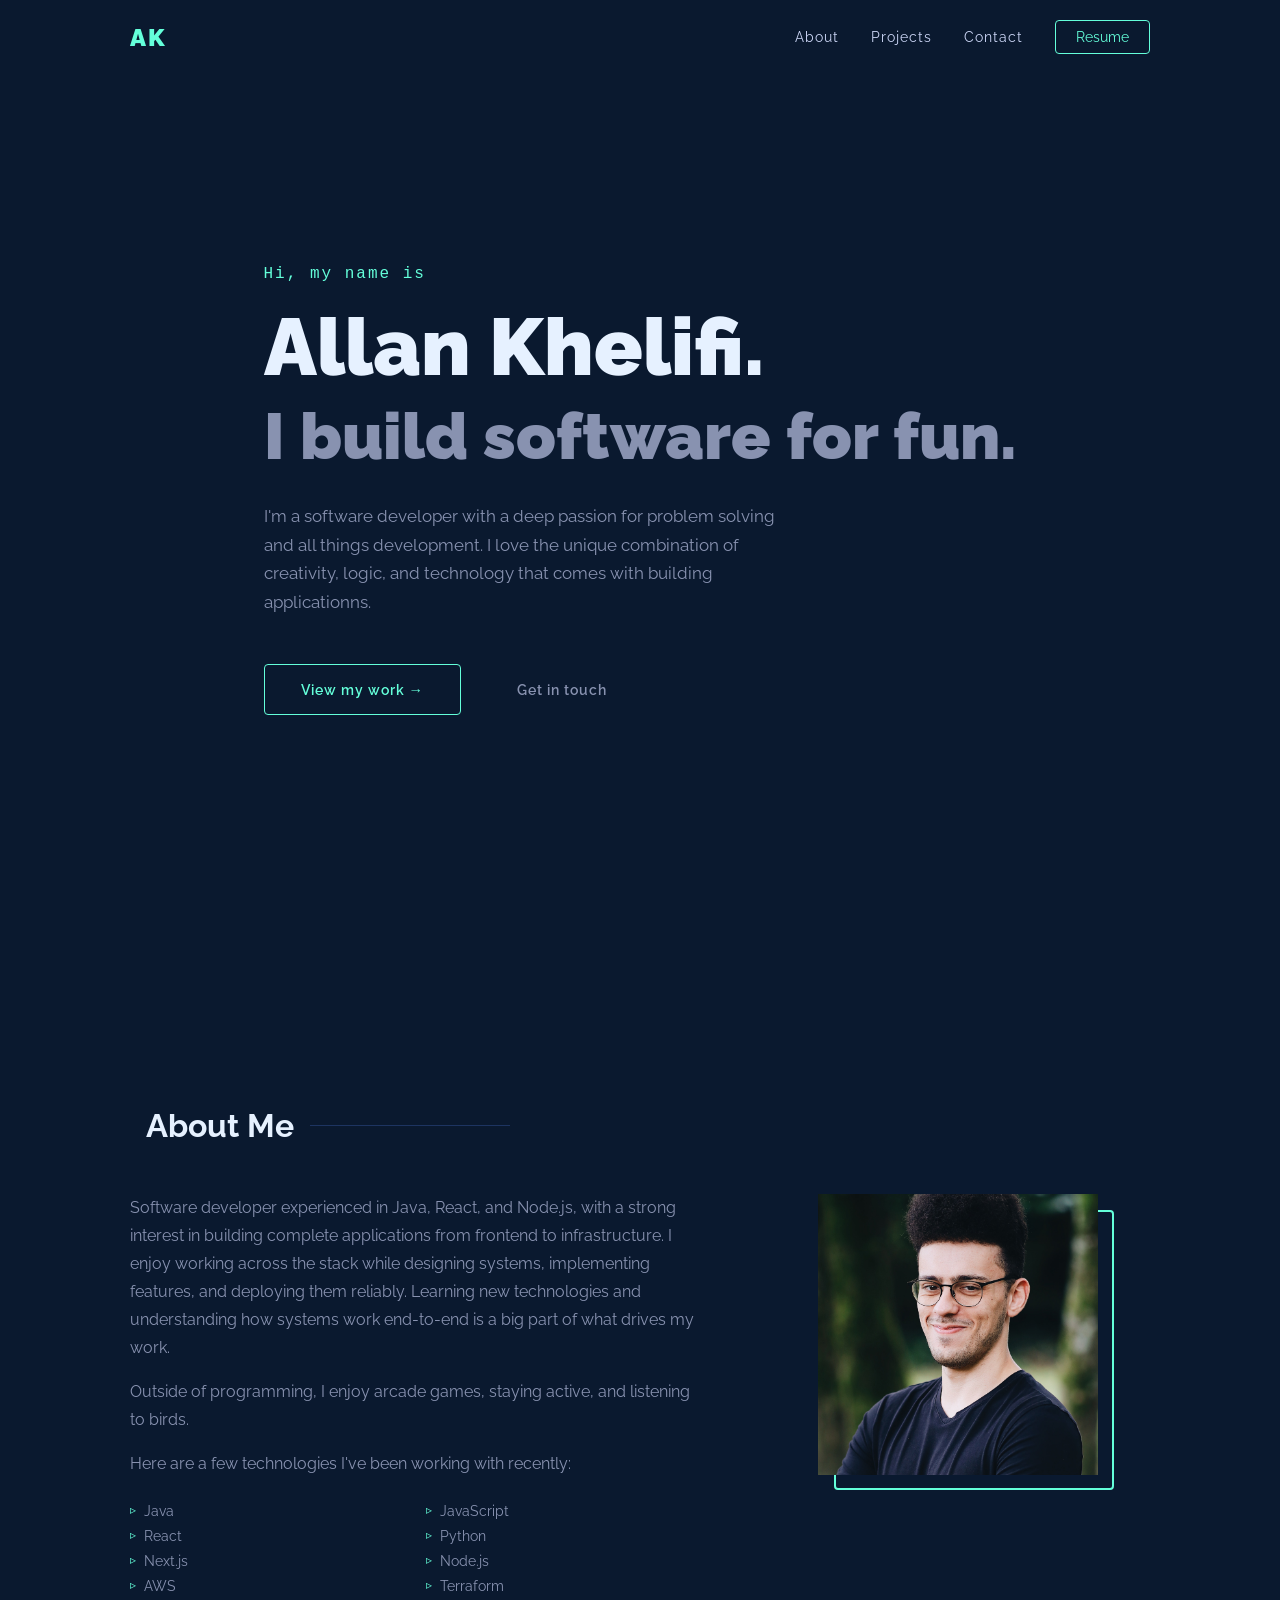
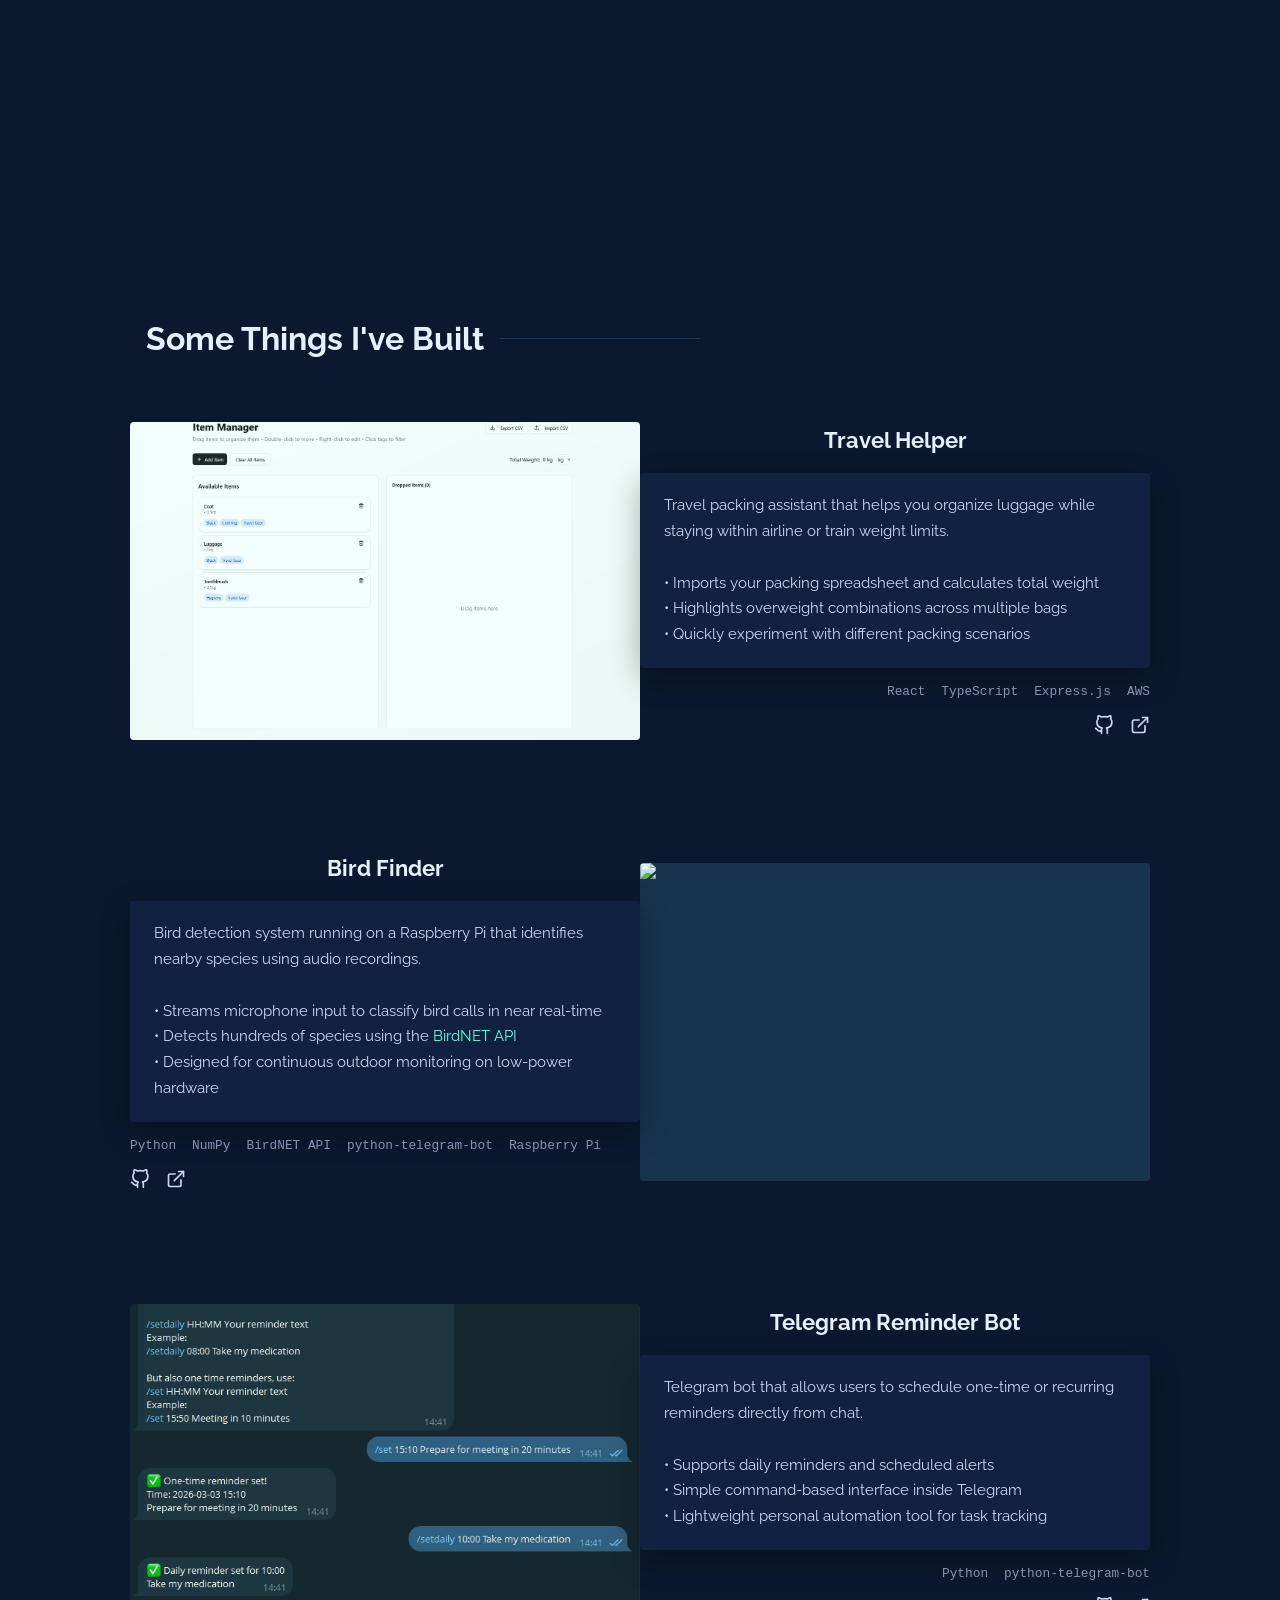
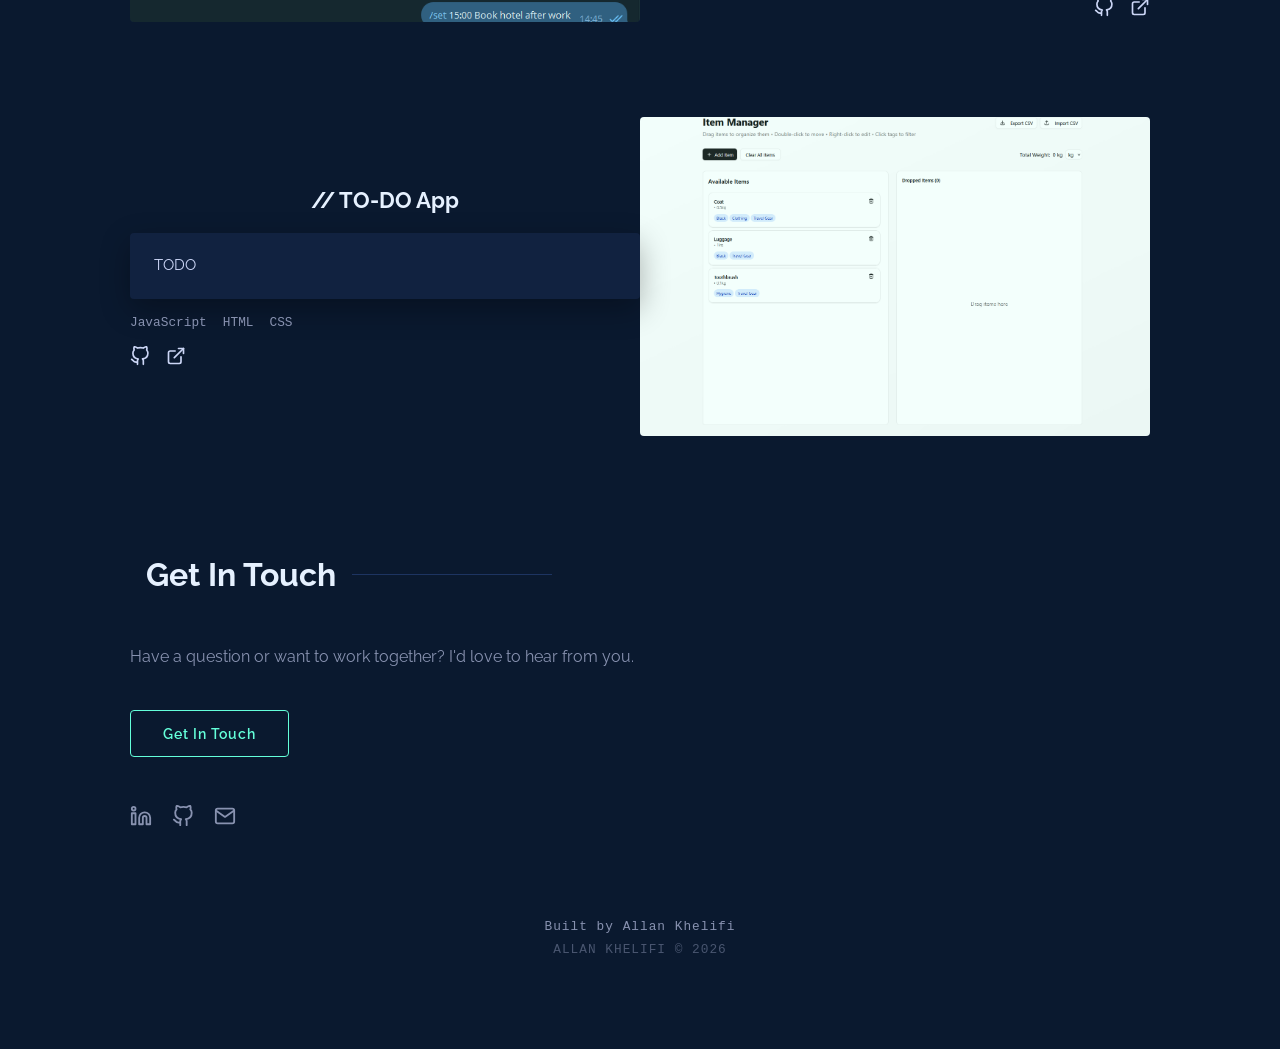
==== commit 8964d88a: "Push new version: CSS adjustments" ====
--- a/index.html
+++ b/index.html
@@ -1 +1 @@
-<!DOCTYPE html><!--VsWgIqI3k_GWJiqH0TZyC--><html lang="en"><head><meta charSet="utf-8"/><meta name="viewport" content="width=device-width, initial-scale=1"/><link rel="preload" href="/photo.jpg" as="image"/><link rel="stylesheet" href="/_next/static/chunks/7e750496a2b234b0.css" data-precedence="next"/><link rel="stylesheet" href="/_next/static/chunks/a61723a38390cbdd.css" data-precedence="next"/><link rel="preload" as="script" fetchPriority="low" href="/_next/static/chunks/21a0a4061f3ab64d.js"/><script src="/_next/static/chunks/aee6c7720838f8a2.js" async=""></script><script src="/_next/static/chunks/c14890ef0997f7e6.js" async=""></script><script src="/_next/static/chunks/turbopack-bf25d19fa235497d.js" async=""></script><script src="/_next/static/chunks/ff1a16fafef87110.js" async=""></script><script src="/_next/static/chunks/d2be314c3ece3fbe.js" async=""></script><script src="/_next/static/chunks/184e5ef569f55549.js" async=""></script><title>Allan Khelifi | Software Developer</title><meta name="description" content="Software developer specialising in Java, JavaScript, React, and Node.js."/><link rel="icon" href="/favicon.ico?favicon.0b3bf435.ico" sizes="256x256" type="image/x-icon"/><script src="/_next/static/chunks/a6dad97d9634a72d.js" noModule=""></script></head><body><div hidden=""><!--$--><!--/$--></div><header class="Navbar-module__nuAbfa__nav "><div class="Navbar-module__nuAbfa__inner"><a href="#hero" class="Navbar-module__nuAbfa__logo">AK</a><nav class="Navbar-module__nuAbfa__links "><a href="#about" class="Navbar-module__nuAbfa__link"><span class="Navbar-module__nuAbfa__num"></span> <!-- -->About</a><a href="#projects" class="Navbar-module__nuAbfa__link"><span class="Navbar-module__nuAbfa__num"></span> <!-- -->Projects</a><a href="#contact" class="Navbar-module__nuAbfa__link"><span class="Navbar-module__nuAbfa__num"></span> <!-- -->Contact</a><a href="/resume.pdf" class="Navbar-module__nuAbfa__resumeBtn" target="_blank" rel="noreferrer">Resume</a></nav><button class="Navbar-module__nuAbfa__hamburger " aria-label="Toggle menu"><span></span><span></span><span></span></button></div></header><main><section id="hero" class="Hero-module__Z8hQ_W__hero"><div class="Hero-module__Z8hQ_W__inner"><p class="Hero-module__Z8hQ_W__greeting">Hi, my name is</p><h1 class="Hero-module__Z8hQ_W__name">Allan Khelifi.</h1><h2 class="Hero-module__Z8hQ_W__tagline">I build software for fun.</h2><p class="Hero-module__Z8hQ_W__description">I&#x27;m a software developer with a deep passion for problem solving and all things development. I love the unique combination of creativity, logic, and technology that comes with building applicationns.</p><div class="Hero-module__Z8hQ_W__cta"><a href="#projects" class="Hero-module__Z8hQ_W__btn">View my work →</a><a href="#contact" class="Hero-module__Z8hQ_W__btnGhost">Get in touch</a></div></div></section><section id="about"><div class="container"><h2 class="section-title">About Me</h2><div class="About-module__vqXTeW__grid"><div class="About-module__vqXTeW__text"><p>Software developer experienced in Java, React, and Node.js, with a strong interest in building complete applications from frontend to infrastructure. I enjoy working across the stack while designing systems, implementing features, and deploying them reliably. Learning new technologies and understanding how systems work end-to-end is a big part of what drives my work.</p><p>Outside of programming, I enjoy arcade games, staying active, and listening to birds.</p><p>Here are a few technologies I&#x27;ve been working with recently:</p><ul class="About-module__vqXTeW__skills"><li class="About-module__vqXTeW__skill"><span class="About-module__vqXTeW__arrow">▹</span> <!-- -->Java</li><li class="About-module__vqXTeW__skill"><span class="About-module__vqXTeW__arrow">▹</span> <!-- -->JavaScript</li><li class="About-module__vqXTeW__skill"><span class="About-module__vqXTeW__arrow">▹</span> <!-- -->React</li><li class="About-module__vqXTeW__skill"><span class="About-module__vqXTeW__arrow">▹</span> <!-- -->Python</li><li class="About-module__vqXTeW__skill"><span class="About-module__vqXTeW__arrow">▹</span> <!-- -->Next.js</li><li class="About-module__vqXTeW__skill"><span class="About-module__vqXTeW__arrow">▹</span> <!-- -->Node.js</li><li class="About-module__vqXTeW__skill"><span class="About-module__vqXTeW__arrow">▹</span> <!-- -->AWS</li><li class="About-module__vqXTeW__skill"><span class="About-module__vqXTeW__arrow">▹</span> <!-- -->Terraform</li></ul></div><div class="About-module__vqXTeW__imageWrapper"><div class="About-module__vqXTeW__imgBox"><img src="/photo.jpg" alt="My photo"/></div></div></div></div></section><section id="projects"><div class="container"><h2 class="section-title">Some Things I&#x27;ve Built</h2><div class="Projects-module__K3d-Xa__list"><div class="Projects-module__K3d-Xa__project "><div class="Projects-module__K3d-Xa__imgPlaceholder"><img alt="Travel Helper" loading="lazy" decoding="async" data-nimg="fill" style="position:absolute;height:100%;width:100%;left:0;top:0;right:0;bottom:0;object-fit:cover;color:transparent" src="/projects/travelhelper.png"/><div class="Projects-module__K3d-Xa__imgOverlay"></div></div><div class="Projects-module__K3d-Xa__content"><h3 class="Projects-module__K3d-Xa__title">Travel Helper</h3><div class="Projects-module__K3d-Xa__desc"><p>Travel packing assistant that helps you organize luggage while staying within airline or train weight limits.<br/><br/>• Imports your packing spreadsheet and calculates total weight<br/>• Highlights overweight combinations across multiple bags<br/>• Quickly experiment with different packing scenarios</p></div><ul class="Projects-module__K3d-Xa__tech"><li>React</li><li>TypeScript</li><li>Express.js</li><li>AWS</li></ul><div class="Projects-module__K3d-Xa__links"><a href="https://github.com/illuminoir/travel-helper" target="_blank" rel="noreferrer" aria-label="GitHub"><svg xmlns="http://www.w3.org/2000/svg" width="20" height="20" viewBox="0 0 24 24" fill="none" stroke="currentColor" stroke-width="2" stroke-linecap="round" stroke-linejoin="round"><path d="M9 19c-5 1.5-5-2.5-7-3m14 6v-3.87a3.37 3.37 0 0 0-.94-2.61c3.14-.35 6.44-1.54 6.44-7A5.44 5.44 0 0 0 20 4.77 5.07 5.07 0 0 0 19.91 1S18.73.65 16 2.48a13.38 13.38 0 0 0-7 0C6.27.65 5.09 1 5.09 1A5.07 5.07 0 0 0 5 4.77a5.44 5.44 0 0 0-1.5 3.78c0 5.42 3.3 6.61 6.44 7A3.37 3.37 0 0 0 9 18.13V22"></path></svg></a><a href="TODO" target="_blank" rel="noreferrer" aria-label="Live site"><svg xmlns="http://www.w3.org/2000/svg" width="20" height="20" viewBox="0 0 24 24" fill="none" stroke="currentColor" stroke-width="2" stroke-linecap="round" stroke-linejoin="round"><path d="M18 13v6a2 2 0 0 1-2 2H5a2 2 0 0 1-2-2V8a2 2 0 0 1 2-2h6"></path><polyline points="15 3 21 3 21 9"></polyline><line x1="10" y1="14" x2="21" y2="3"></line></svg></a></div></div></div><div class="Projects-module__K3d-Xa__project Projects-module__K3d-Xa__right"><div class="Projects-module__K3d-Xa__imgPlaceholder"><img alt="Bird Finder" loading="lazy" decoding="async" data-nimg="fill" style="position:absolute;height:100%;width:100%;left:0;top:0;right:0;bottom:0;object-fit:cover;color:transparent" src="/projects/birdfinder.png"/><div class="Projects-module__K3d-Xa__imgOverlay"></div></div><div class="Projects-module__K3d-Xa__content"><h3 class="Projects-module__K3d-Xa__title">Bird Finder</h3><div class="Projects-module__K3d-Xa__desc"><p>Bird detection system running on a Raspberry Pi that identifies nearby species using audio recordings.<br/><br/>• Streams microphone input to classify bird calls in near real-time<br/>• Detects hundreds of species using the<!-- --> <a href="https://birdnet.cornell.edu/" target="_blank" rel="noreferrer">BirdNET API</a><br/>• Designed for continuous outdoor monitoring on low-power hardware</p></div><ul class="Projects-module__K3d-Xa__tech"><li>Python</li><li>NumPy</li><li>BirdNET API</li><li>python-telegram-bot</li><li>Raspberry Pi</li></ul><div class="Projects-module__K3d-Xa__links"><a href="https://github.com/illuminoir/bird-finder-pi" target="_blank" rel="noreferrer" aria-label="GitHub"><svg xmlns="http://www.w3.org/2000/svg" width="20" height="20" viewBox="0 0 24 24" fill="none" stroke="currentColor" stroke-width="2" stroke-linecap="round" stroke-linejoin="round"><path d="M9 19c-5 1.5-5-2.5-7-3m14 6v-3.87a3.37 3.37 0 0 0-.94-2.61c3.14-.35 6.44-1.54 6.44-7A5.44 5.44 0 0 0 20 4.77 5.07 5.07 0 0 0 19.91 1S18.73.65 16 2.48a13.38 13.38 0 0 0-7 0C6.27.65 5.09 1 5.09 1A5.07 5.07 0 0 0 5 4.77a5.44 5.44 0 0 0-1.5 3.78c0 5.42 3.3 6.61 6.44 7A3.37 3.37 0 0 0 9 18.13V22"></path></svg></a><a href="TODO" target="_blank" rel="noreferrer" aria-label="Live site"><svg xmlns="http://www.w3.org/2000/svg" width="20" height="20" viewBox="0 0 24 24" fill="none" stroke="currentColor" stroke-width="2" stroke-linecap="round" stroke-linejoin="round"><path d="M18 13v6a2 2 0 0 1-2 2H5a2 2 0 0 1-2-2V8a2 2 0 0 1 2-2h6"></path><polyline points="15 3 21 3 21 9"></polyline><line x1="10" y1="14" x2="21" y2="3"></line></svg></a></div></div></div><div class="Projects-module__K3d-Xa__project "><div class="Projects-module__K3d-Xa__imgPlaceholder"><img alt="Telegram Reminder Bot" loading="lazy" decoding="async" data-nimg="fill" style="position:absolute;height:100%;width:100%;left:0;top:0;right:0;bottom:0;object-fit:cover;color:transparent" src="/projects/telegrambotreminder.png"/><div class="Projects-module__K3d-Xa__imgOverlay"></div></div><div class="Projects-module__K3d-Xa__content"><h3 class="Projects-module__K3d-Xa__title">Telegram Reminder Bot</h3><div class="Projects-module__K3d-Xa__desc"><p>Telegram bot that allows users to schedule one-time or recurring reminders directly from chat.<br/><br/>• Supports daily reminders and scheduled alerts<br/>• Simple command-based interface inside Telegram<br/>• Lightweight personal automation tool for task tracking</p></div><ul class="Projects-module__K3d-Xa__tech"><li>Python</li><li>python-telegram-bot</li></ul><div class="Projects-module__K3d-Xa__links"><a href="https://github.com/illuminoir/telegram-reminder-bot" target="_blank" rel="noreferrer" aria-label="GitHub"><svg xmlns="http://www.w3.org/2000/svg" width="20" height="20" viewBox="0 0 24 24" fill="none" stroke="currentColor" stroke-width="2" stroke-linecap="round" stroke-linejoin="round"><path d="M9 19c-5 1.5-5-2.5-7-3m14 6v-3.87a3.37 3.37 0 0 0-.94-2.61c3.14-.35 6.44-1.54 6.44-7A5.44 5.44 0 0 0 20 4.77 5.07 5.07 0 0 0 19.91 1S18.73.65 16 2.48a13.38 13.38 0 0 0-7 0C6.27.65 5.09 1 5.09 1A5.07 5.07 0 0 0 5 4.77a5.44 5.44 0 0 0-1.5 3.78c0 5.42 3.3 6.61 6.44 7A3.37 3.37 0 0 0 9 18.13V22"></path></svg></a><a href="TODO" target="_blank" rel="noreferrer" aria-label="Live site"><svg xmlns="http://www.w3.org/2000/svg" width="20" height="20" viewBox="0 0 24 24" fill="none" stroke="currentColor" stroke-width="2" stroke-linecap="round" stroke-linejoin="round"><path d="M18 13v6a2 2 0 0 1-2 2H5a2 2 0 0 1-2-2V8a2 2 0 0 1 2-2h6"></path><polyline points="15 3 21 3 21 9"></polyline><line x1="10" y1="14" x2="21" y2="3"></line></svg></a></div></div></div><div class="Projects-module__K3d-Xa__project Projects-module__K3d-Xa__right"><div class="Projects-module__K3d-Xa__imgPlaceholder"><img alt="// TO-DO App" loading="lazy" decoding="async" data-nimg="fill" style="position:absolute;height:100%;width:100%;left:0;top:0;right:0;bottom:0;object-fit:cover;color:transparent" src="/projects/travelhelper.png"/><div class="Projects-module__K3d-Xa__imgOverlay"></div></div><div class="Projects-module__K3d-Xa__content"><h3 class="Projects-module__K3d-Xa__title">// TO-DO App</h3><div class="Projects-module__K3d-Xa__desc"><p>TODO</p></div><ul class="Projects-module__K3d-Xa__tech"><li>JavaScript</li><li>HTML</li><li>CSS</li></ul><div class="Projects-module__K3d-Xa__links"><a href="https://github.com/illuminoir/todo" target="_blank" rel="noreferrer" aria-label="GitHub"><svg xmlns="http://www.w3.org/2000/svg" width="20" height="20" viewBox="0 0 24 24" fill="none" stroke="currentColor" stroke-width="2" stroke-linecap="round" stroke-linejoin="round"><path d="M9 19c-5 1.5-5-2.5-7-3m14 6v-3.87a3.37 3.37 0 0 0-.94-2.61c3.14-.35 6.44-1.54 6.44-7A5.44 5.44 0 0 0 20 4.77 5.07 5.07 0 0 0 19.91 1S18.73.65 16 2.48a13.38 13.38 0 0 0-7 0C6.27.65 5.09 1 5.09 1A5.07 5.07 0 0 0 5 4.77a5.44 5.44 0 0 0-1.5 3.78c0 5.42 3.3 6.61 6.44 7A3.37 3.37 0 0 0 9 18.13V22"></path></svg></a><a href="https://illuminoir.github.io/todo/" target="_blank" rel="noreferrer" aria-label="Live site"><svg xmlns="http://www.w3.org/2000/svg" width="20" height="20" viewBox="0 0 24 24" fill="none" stroke="currentColor" stroke-width="2" stroke-linecap="round" stroke-linejoin="round"><path d="M18 13v6a2 2 0 0 1-2 2H5a2 2 0 0 1-2-2V8a2 2 0 0 1 2-2h6"></path><polyline points="15 3 21 3 21 9"></polyline><line x1="10" y1="14" x2="21" y2="3"></line></svg></a></div></div></div></div></div></section><section id="contact"><div class="container"><h2 class="section-title">Get In Touch</h2><div class="Contact-module__OWeMSG__wrapper"><p class="Contact-module__OWeMSG__intro">Have a question or want to work together? Leave your details and I&#x27;ll get back to you as soon as possible.</p><form class="Contact-module__OWeMSG__form"><div class="Contact-module__OWeMSG__row"><div class="Contact-module__OWeMSG__field"><label for="name">Name</label><input id="name" type="text" placeholder="Your name" required="" name="name" value=""/></div><div class="Contact-module__OWeMSG__field"><label for="email">Email</label><input id="email" type="email" placeholder="your@email.com" required="" name="email" value=""/></div></div><div class="Contact-module__OWeMSG__field"><label for="message">Message</label><textarea id="message" name="message" rows="6" placeholder="Your message..." required=""></textarea></div><button type="submit" class="Contact-module__OWeMSG__btn">Send Message</button></form><div class="Contact-module__OWeMSG__social"><a href="https://www.linkedin.com/in/allan-khelifi/" target="_blank" rel="noreferrer" aria-label="LinkedIn"><svg xmlns="http://www.w3.org/2000/svg" width="22" height="22" viewBox="0 0 24 24" fill="none" stroke="currentColor" stroke-width="2" stroke-linecap="round" stroke-linejoin="round"><path d="M16 8a6 6 0 0 1 6 6v7h-4v-7a2 2 0 0 0-2-2 2 2 0 0 0-2 2v7h-4v-7a6 6 0 0 1 6-6z"></path><rect x="2" y="9" width="4" height="12"></rect><circle cx="4" cy="4" r="2"></circle></svg></a><a href="https://github.com/illuminoir" target="_blank" rel="noreferrer" aria-label="GitHub"><svg xmlns="http://www.w3.org/2000/svg" width="22" height="22" viewBox="0 0 24 24" fill="none" stroke="currentColor" stroke-width="2" stroke-linecap="round" stroke-linejoin="round"><path d="M9 19c-5 1.5-5-2.5-7-3m14 6v-3.87a3.37 3.37 0 0 0-.94-2.61c3.14-.35 6.44-1.54 6.44-7A5.44 5.44 0 0 0 20 4.77 5.07 5.07 0 0 0 19.91 1S18.73.65 16 2.48a13.38 13.38 0 0 0-7 0C6.27.65 5.09 1 5.09 1A5.07 5.07 0 0 0 5 4.77a5.44 5.44 0 0 0-1.5 3.78c0 5.42 3.3 6.61 6.44 7A3.37 3.37 0 0 0 9 18.13V22"></path></svg></a><a href="mailto:khelifiallan@gmail.com" aria-label="Email"><svg xmlns="http://www.w3.org/2000/svg" width="22" height="22" viewBox="0 0 24 24" fill="none" stroke="currentColor" stroke-width="2" stroke-linecap="round" stroke-linejoin="round"><path d="M4 4h16c1.1 0 2 .9 2 2v12c0 1.1-.9 2-2 2H4c-1.1 0-2-.9-2-2V6c0-1.1.9-2 2-2z"></path><polyline points="22,6 12,13 2,6"></polyline></svg></a></div></div></div></section></main><footer class="Footer-module__EZoWya__footer"><p>Built by Allan Khelifi</p><p class="Footer-module__EZoWya__year">ALLAN KHELIFI © <!-- -->2026</p></footer><!--$--><!--/$--><script src="/_next/static/chunks/21a0a4061f3ab64d.js" id="_R_" async=""></script><script>(self.__next_f=self.__next_f||[]).push([0])</script><script>self.__next_f.push([1,"1:\"$Sreact.fragment\"\n2:I[39756,[\"/_next/static/chunks/ff1a16fafef87110.js\",\"/_next/static/chunks/d2be314c3ece3fbe.js\"],\"default\"]\n3:I[37457,[\"/_next/static/chunks/ff1a16fafef87110.js\",\"/_next/static/chunks/d2be314c3ece3fbe.js\"],\"default\"]\n4:I[62319,[\"/_next/static/chunks/184e5ef569f55549.js\"],\"default\"]\n11:I[68027,[],\"default\"]\n:HL[\"/_next/static/chunks/7e750496a2b234b0.css\",\"style\"]\n:HL[\"/_next/static/chunks/a61723a38390cbdd.css\",\"style\"]\n"])</script><script>self.__next_f.push([1,"0:{\"P\":null,\"b\":\"VsWgIqI3k_GWJiqH0TZyC\",\"c\":[\"\",\"\"],\"q\":\"\",\"i\":false,\"f\":[[[\"\",{\"children\":[\"__PAGE__\",{}]},\"$undefined\",\"$undefined\",true],[[\"$\",\"$1\",\"c\",{\"children\":[[[\"$\",\"link\",\"0\",{\"rel\":\"stylesheet\",\"href\":\"/_next/static/chunks/7e750496a2b234b0.css\",\"precedence\":\"next\",\"crossOrigin\":\"$undefined\",\"nonce\":\"$undefined\"}]],[\"$\",\"html\",null,{\"lang\":\"en\",\"children\":[\"$\",\"body\",null,{\"children\":[\"$\",\"$L2\",null,{\"parallelRouterKey\":\"children\",\"error\":\"$undefined\",\"errorStyles\":\"$undefined\",\"errorScripts\":\"$undefined\",\"template\":[\"$\",\"$L3\",null,{}],\"templateStyles\":\"$undefined\",\"templateScripts\":\"$undefined\",\"notFound\":[[[\"$\",\"title\",null,{\"children\":\"404: This page could not be found.\"}],[\"$\",\"div\",null,{\"style\":{\"fontFamily\":\"system-ui,\\\"Segoe UI\\\",Roboto,Helvetica,Arial,sans-serif,\\\"Apple Color Emoji\\\",\\\"Segoe UI Emoji\\\"\",\"height\":\"100vh\",\"textAlign\":\"center\",\"display\":\"flex\",\"flexDirection\":\"column\",\"alignItems\":\"center\",\"justifyContent\":\"center\"},\"children\":[\"$\",\"div\",null,{\"children\":[[\"$\",\"style\",null,{\"dangerouslySetInnerHTML\":{\"__html\":\"body{color:#000;background:#fff;margin:0}.next-error-h1{border-right:1px solid rgba(0,0,0,.3)}@media (prefers-color-scheme:dark){body{color:#fff;background:#000}.next-error-h1{border-right:1px solid rgba(255,255,255,.3)}}\"}}],[\"$\",\"h1\",null,{\"className\":\"next-error-h1\",\"style\":{\"display\":\"inline-block\",\"margin\":\"0 20px 0 0\",\"padding\":\"0 23px 0 0\",\"fontSize\":24,\"fontWeight\":500,\"verticalAlign\":\"top\",\"lineHeight\":\"49px\"},\"children\":404}],[\"$\",\"div\",null,{\"style\":{\"display\":\"inline-block\"},\"children\":[\"$\",\"h2\",null,{\"style\":{\"fontSize\":14,\"fontWeight\":400,\"lineHeight\":\"49px\",\"margin\":0},\"children\":\"This page could not be found.\"}]}]]}]}]],[]],\"forbidden\":\"$undefined\",\"unauthorized\":\"$undefined\"}]}]}]]}],{\"children\":[[\"$\",\"$1\",\"c\",{\"children\":[[[\"$\",\"$L4\",null,{}],[\"$\",\"main\",null,{\"children\":[[\"$\",\"section\",null,{\"id\":\"hero\",\"className\":\"Hero-module__Z8hQ_W__hero\",\"children\":[\"$\",\"div\",null,{\"className\":\"Hero-module__Z8hQ_W__inner\",\"children\":[[\"$\",\"p\",null,{\"className\":\"Hero-module__Z8hQ_W__greeting\",\"children\":\"Hi, my name is\"}],[\"$\",\"h1\",null,{\"className\":\"Hero-module__Z8hQ_W__name\",\"children\":\"Allan Khelifi.\"}],[\"$\",\"h2\",null,{\"className\":\"Hero-module__Z8hQ_W__tagline\",\"children\":\"I build software for fun.\"}],[\"$\",\"p\",null,{\"className\":\"Hero-module__Z8hQ_W__description\",\"children\":\"I'm a software developer with a deep passion for problem solving and all things development. I love the unique combination of creativity, logic, and technology that comes with building applicationns.\"}],[\"$\",\"div\",null,{\"className\":\"Hero-module__Z8hQ_W__cta\",\"children\":[[\"$\",\"a\",null,{\"href\":\"#projects\",\"className\":\"Hero-module__Z8hQ_W__btn\",\"children\":\"View my work →\"}],[\"$\",\"a\",null,{\"href\":\"#contact\",\"className\":\"Hero-module__Z8hQ_W__btnGhost\",\"children\":\"Get in touch\"}]]}]]}]}],[\"$\",\"section\",null,{\"id\":\"about\",\"children\":[\"$\",\"div\",null,{\"className\":\"container\",\"children\":[[\"$\",\"h2\",null,{\"className\":\"section-title\",\"children\":\"About Me\"}],[\"$\",\"div\",null,{\"className\":\"About-module__vqXTeW__grid\",\"children\":[[\"$\",\"div\",null,{\"className\":\"About-module__vqXTeW__text\",\"children\":[[\"$\",\"p\",null,{\"children\":\"Software developer experienced in Java, React, and Node.js, with a strong interest in building complete applications from frontend to infrastructure. I enjoy working across the stack while designing systems, implementing features, and deploying them reliably. Learning new technologies and understanding how systems work end-to-end is a big part of what drives my work.\"}],[\"$\",\"p\",null,{\"children\":\"Outside of programming, I enjoy arcade games, staying active, and listening to birds.\"}],[\"$\",\"p\",null,{\"children\":\"Here are a few technologies I've been working with recently:\"}],[\"$\",\"ul\",null,{\"className\":\"About-module__vqXTeW__skills\",\"children\":[[\"$\",\"li\",\"Java\",{\"className\":\"About-module__vqXTeW__skill\",\"children\":[[\"$\",\"span\",null,{\"className\":\"About-module__vqXTeW__arrow\",\"children\":\"▹\"}],\" \",\"Java\"]}],[\"$\",\"li\",\"JavaScript\",{\"className\":\"About-module__vqXTeW__skill\",\"children\":[[\"$\",\"span\",null,{\"className\":\"About-module__vqXTeW__arrow\",\"children\":\"▹\"}],\" \",\"JavaScript\"]}],[\"$\",\"li\",\"React\",{\"className\":\"About-module__vqXTeW__skill\",\"children\":[[\"$\",\"span\",null,{\"className\":\"About-module__vqXTeW__arrow\",\"children\":\"▹\"}],\" \",\"React\"]}],[\"$\",\"li\",\"Python\",{\"className\":\"About-module__vqXTeW__skill\",\"children\":[[\"$\",\"span\",null,{\"className\":\"About-module__vqXTeW__arrow\",\"children\":\"▹\"}],\" \",\"Python\"]}],\"$L5\",\"$L6\",\"$L7\",\"$L8\"]}]]}],\"$L9\"]}]]}]}],\"$La\",\"$Lb\"]}],\"$Lc\"],[\"$Ld\",\"$Le\"],\"$Lf\"]}],{},null,false,false]},null,false,false],\"$L10\",false]],\"m\":\"$undefined\",\"G\":[\"$11\",[]],\"S\":true}\n"])</script><script>self.__next_f.push([1,"12:I[5500,[\"/_next/static/chunks/184e5ef569f55549.js\"],\"Image\"]\n17:I[63971,[\"/_next/static/chunks/184e5ef569f55549.js\"],\"default\"]\n18:I[97367,[\"/_next/static/chunks/ff1a16fafef87110.js\",\"/_next/static/chunks/d2be314c3ece3fbe.js\"],\"OutletBoundary\"]\n19:\"$Sreact.suspense\"\n1b:I[97367,[\"/_next/static/chunks/ff1a16fafef87110.js\",\"/_next/static/chunks/d2be314c3ece3fbe.js\"],\"ViewportBoundary\"]\n1d:I[97367,[\"/_next/static/chunks/ff1a16fafef87110.js\",\"/_next/static/chunks/d2be314c3ece3fbe.js\"],\"MetadataBoundary\"]\n:HL[\"/photo.jpg\",\"image\"]\n5:[\"$\",\"li\",\"Next.js\",{\"className\":\"About-module__vqXTeW__skill\",\"children\":[[\"$\",\"span\",null,{\"className\":\"About-module__vqXTeW__arrow\",\"children\":\"▹\"}],\" \",\"Next.js\"]}]\n6:[\"$\",\"li\",\"Node.js\",{\"className\":\"About-module__vqXTeW__skill\",\"children\":[[\"$\",\"span\",null,{\"className\":\"About-module__vqXTeW__arrow\",\"children\":\"▹\"}],\" \",\"Node.js\"]}]\n7:[\"$\",\"li\",\"AWS\",{\"className\":\"About-module__vqXTeW__skill\",\"children\":[[\"$\",\"span\",null,{\"className\":\"About-module__vqXTeW__arrow\",\"children\":\"▹\"}],\" \",\"AWS\"]}]\n8:[\"$\",\"li\",\"Terraform\",{\"className\":\"About-module__vqXTeW__skill\",\"children\":[[\"$\",\"span\",null,{\"className\":\"About-module__vqXTeW__arrow\",\"children\":\"▹\"}],\" \",\"Terraform\"]}]\n9:[\"$\",\"div\",null,{\"className\":\"About-module__vqXTeW__imageWrapper\",\"children\":[\"$\",\"div\",null,{\"className\":\"About-module__vqXTeW__imgBox\",\"children\":[\"$\",\"img\",null,{\"src\":\"/photo.jpg\",\"alt\":\"My photo\",\"className\":\"$undefined\"}]}]}]\n"])</script><script>self.__next_f.push([1,"a:[\"$\",\"section\",null,{\"id\":\"projects\",\"children\":[\"$\",\"div\",null,{\"className\":\"container\",\"children\":[[\"$\",\"h2\",null,{\"className\":\"section-title\",\"children\":\"Some Things I've Built\"}],[\"$\",\"div\",null,{\"className\":\"Projects-module__K3d-Xa__list\",\"children\":[[\"$\",\"div\",\"0\",{\"className\":\"Projects-module__K3d-Xa__project \",\"children\":[[\"$\",\"div\",null,{\"className\":\"Projects-module__K3d-Xa__imgPlaceholder\",\"children\":[[\"$\",\"$L12\",null,{\"src\":\"/projects/travelhelper.png\",\"alt\":\"Travel Helper\",\"fill\":true,\"style\":{\"objectFit\":\"cover\"}}],[\"$\",\"div\",null,{\"className\":\"Projects-module__K3d-Xa__imgOverlay\"}]]}],[\"$\",\"div\",null,{\"className\":\"Projects-module__K3d-Xa__content\",\"children\":[[\"$\",\"h3\",null,{\"className\":\"Projects-module__K3d-Xa__title\",\"children\":\"Travel Helper\"}],[\"$\",\"div\",null,{\"className\":\"Projects-module__K3d-Xa__desc\",\"children\":[\"$\",\"p\",null,{\"children\":[\"Travel packing assistant that helps you organize luggage while staying within airline or train weight limits.\",[\"$\",\"br\",null,{}],[\"$\",\"br\",null,{}],\"• Imports your packing spreadsheet and calculates total weight\",[\"$\",\"br\",null,{}],\"• Highlights overweight combinations across multiple bags\",[\"$\",\"br\",null,{}],\"• Quickly experiment with different packing scenarios\"]}]}],[\"$\",\"ul\",null,{\"className\":\"Projects-module__K3d-Xa__tech\",\"children\":[[\"$\",\"li\",\"React\",{\"children\":\"React\"}],[\"$\",\"li\",\"TypeScript\",{\"children\":\"TypeScript\"}],[\"$\",\"li\",\"Express.js\",{\"children\":\"Express.js\"}],[\"$\",\"li\",\"AWS\",{\"children\":\"AWS\"}]]}],[\"$\",\"div\",null,{\"className\":\"Projects-module__K3d-Xa__links\",\"children\":[[\"$\",\"a\",null,{\"href\":\"https://github.com/illuminoir/travel-helper\",\"target\":\"_blank\",\"rel\":\"noreferrer\",\"aria-label\":\"GitHub\",\"children\":[\"$\",\"svg\",null,{\"xmlns\":\"http://www.w3.org/2000/svg\",\"width\":\"20\",\"height\":\"20\",\"viewBox\":\"0 0 24 24\",\"fill\":\"none\",\"stroke\":\"currentColor\",\"strokeWidth\":\"2\",\"strokeLinecap\":\"round\",\"strokeLinejoin\":\"round\",\"children\":[\"$\",\"path\",null,{\"d\":\"M9 19c-5 1.5-5-2.5-7-3m14 6v-3.87a3.37 3.37 0 0 0-.94-2.61c3.14-.35 6.44-1.54 6.44-7A5.44 5.44 0 0 0 20 4.77 5.07 5.07 0 0 0 19.91 1S18.73.65 16 2.48a13.38 13.38 0 0 0-7 0C6.27.65 5.09 1 5.09 1A5.07 5.07 0 0 0 5 4.77a5.44 5.44 0 0 0-1.5 3.78c0 5.42 3.3 6.61 6.44 7A3.37 3.37 0 0 0 9 18.13V22\"}]}]}],[\"$\",\"a\",null,{\"href\":\"TODO\",\"target\":\"_blank\",\"rel\":\"noreferrer\",\"aria-label\":\"Live site\",\"children\":[\"$\",\"svg\",null,{\"xmlns\":\"http://www.w3.org/2000/svg\",\"width\":\"20\",\"height\":\"20\",\"viewBox\":\"0 0 24 24\",\"fill\":\"none\",\"stroke\":\"currentColor\",\"strokeWidth\":\"2\",\"strokeLinecap\":\"round\",\"strokeLinejoin\":\"round\",\"children\":[[\"$\",\"path\",null,{\"d\":\"M18 13v6a2 2 0 0 1-2 2H5a2 2 0 0 1-2-2V8a2 2 0 0 1 2-2h6\"}],[\"$\",\"polyline\",null,{\"points\":\"15 3 21 3 21 9\"}],[\"$\",\"line\",null,{\"x1\":\"10\",\"y1\":\"14\",\"x2\":\"21\",\"y2\":\"3\"}]]}]}]]}]]}]]}],[\"$\",\"div\",\"1\",{\"className\":\"Projects-module__K3d-Xa__project Projects-module__K3d-Xa__right\",\"children\":[[\"$\",\"div\",null,{\"className\":\"Projects-module__K3d-Xa__imgPlaceholder\",\"children\":[[\"$\",\"$L12\",null,{\"src\":\"/projects/birdfinder.png\",\"alt\":\"Bird Finder\",\"fill\":true,\"style\":{\"objectFit\":\"cover\"}}],[\"$\",\"div\",null,{\"className\":\"Projects-module__K3d-Xa__imgOverlay\"}]]}],[\"$\",\"div\",null,{\"className\":\"Projects-module__K3d-Xa__content\",\"children\":[[\"$\",\"h3\",null,{\"className\":\"Projects-module__K3d-Xa__title\",\"children\":\"Bird Finder\"}],[\"$\",\"div\",null,{\"className\":\"Projects-module__K3d-Xa__desc\",\"children\":[\"$\",\"p\",null,{\"children\":[\"Bird detection system running on a Raspberry Pi that identifies nearby species using audio recordings.\",[\"$\",\"br\",null,{}],[\"$\",\"br\",null,{}],\"• Streams microphone input to classify bird calls in near real-time\",[\"$\",\"br\",null,{}],\"• Detects hundreds of species using the\",\" \",[\"$\",\"a\",null,{\"href\":\"https://birdnet.cornell.edu/\",\"target\":\"_blank\",\"rel\":\"noreferrer\",\"children\":\"BirdNET API\"}],[\"$\",\"br\",null,{}],\"• Designed for continuous outdoor monitoring on low-power hardware\"]}]}],[\"$\",\"ul\",null,{\"className\":\"Projects-module__K3d-Xa__tech\",\"children\":[[\"$\",\"li\",\"Python\",{\"children\":\"Python\"}],[\"$\",\"li\",\"NumPy\",{\"children\":\"NumPy\"}],[\"$\",\"li\",\"BirdNET API\",{\"children\":\"BirdNET API\"}],[\"$\",\"li\",\"python-telegram-bot\",{\"children\":\"python-telegram-bot\"}],[\"$\",\"li\",\"Raspberry Pi\",{\"children\":\"Raspberry Pi\"}]]}],[\"$\",\"div\",null,{\"className\":\"Projects-module__K3d-Xa__links\",\"children\":[[\"$\",\"a\",null,{\"href\":\"https://github.com/illuminoir/bird-finder-pi\",\"target\":\"_blank\",\"rel\":\"noreferrer\",\"aria-label\":\"GitHub\",\"children\":\"$L13\"}],\"$L14\"]}]]}]]}],\"$L15\",\"$L16\"]}]]}]}]\n"])</script><script>self.__next_f.push([1,"b:[\"$\",\"$L17\",null,{}]\nc:[\"$\",\"footer\",null,{\"className\":\"Footer-module__EZoWya__footer\",\"children\":[[\"$\",\"p\",null,{\"children\":\"Built by Allan Khelifi\"}],[\"$\",\"p\",null,{\"className\":\"Footer-module__EZoWya__year\",\"children\":[\"ALLAN KHELIFI © \",2026]}]]}]\nd:[\"$\",\"link\",\"0\",{\"rel\":\"stylesheet\",\"href\":\"/_next/static/chunks/a61723a38390cbdd.css\",\"precedence\":\"next\",\"crossOrigin\":\"$undefined\",\"nonce\":\"$undefined\"}]\ne:[\"$\",\"script\",\"script-0\",{\"src\":\"/_next/static/chunks/184e5ef569f55549.js\",\"async\":true,\"nonce\":\"$undefined\"}]\nf:[\"$\",\"$L18\",null,{\"children\":[\"$\",\"$19\",null,{\"name\":\"Next.MetadataOutlet\",\"children\":\"$@1a\"}]}]\n10:[\"$\",\"$1\",\"h\",{\"children\":[null,[\"$\",\"$L1b\",null,{\"children\":\"$L1c\"}],[\"$\",\"div\",null,{\"hidden\":true,\"children\":[\"$\",\"$L1d\",null,{\"children\":[\"$\",\"$19\",null,{\"name\":\"Next.Metadata\",\"children\":\"$L1e\"}]}]}],null]}]\n"])</script><script>self.__next_f.push([1,"13:[\"$\",\"svg\",null,{\"xmlns\":\"http://www.w3.org/2000/svg\",\"width\":\"20\",\"height\":\"20\",\"viewBox\":\"0 0 24 24\",\"fill\":\"none\",\"stroke\":\"currentColor\",\"strokeWidth\":\"2\",\"strokeLinecap\":\"round\",\"strokeLinejoin\":\"round\",\"children\":[\"$\",\"path\",null,{\"d\":\"M9 19c-5 1.5-5-2.5-7-3m14 6v-3.87a3.37 3.37 0 0 0-.94-2.61c3.14-.35 6.44-1.54 6.44-7A5.44 5.44 0 0 0 20 4.77 5.07 5.07 0 0 0 19.91 1S18.73.65 16 2.48a13.38 13.38 0 0 0-7 0C6.27.65 5.09 1 5.09 1A5.07 5.07 0 0 0 5 4.77a5.44 5.44 0 0 0-1.5 3.78c0 5.42 3.3 6.61 6.44 7A3.37 3.37 0 0 0 9 18.13V22\"}]}]\n14:[\"$\",\"a\",null,{\"href\":\"TODO\",\"target\":\"_blank\",\"rel\":\"noreferrer\",\"aria-label\":\"Live site\",\"children\":[\"$\",\"svg\",null,{\"xmlns\":\"http://www.w3.org/2000/svg\",\"width\":\"20\",\"height\":\"20\",\"viewBox\":\"0 0 24 24\",\"fill\":\"none\",\"stroke\":\"currentColor\",\"strokeWidth\":\"2\",\"strokeLinecap\":\"round\",\"strokeLinejoin\":\"round\",\"children\":[[\"$\",\"path\",null,{\"d\":\"M18 13v6a2 2 0 0 1-2 2H5a2 2 0 0 1-2-2V8a2 2 0 0 1 2-2h6\"}],[\"$\",\"polyline\",null,{\"points\":\"15 3 21 3 21 9\"}],[\"$\",\"line\",null,{\"x1\":\"10\",\"y1\":\"14\",\"x2\":\"21\",\"y2\":\"3\"}]]}]}]\n"])</script><script>self.__next_f.push([1,"15:[\"$\",\"div\",\"2\",{\"className\":\"Projects-module__K3d-Xa__project \",\"children\":[[\"$\",\"div\",null,{\"className\":\"Projects-module__K3d-Xa__imgPlaceholder\",\"children\":[[\"$\",\"$L12\",null,{\"src\":\"/projects/telegrambotreminder.png\",\"alt\":\"Telegram Reminder Bot\",\"fill\":true,\"style\":{\"objectFit\":\"cover\"}}],[\"$\",\"div\",null,{\"className\":\"Projects-module__K3d-Xa__imgOverlay\"}]]}],[\"$\",\"div\",null,{\"className\":\"Projects-module__K3d-Xa__content\",\"children\":[[\"$\",\"h3\",null,{\"className\":\"Projects-module__K3d-Xa__title\",\"children\":\"Telegram Reminder Bot\"}],[\"$\",\"div\",null,{\"className\":\"Projects-module__K3d-Xa__desc\",\"children\":[\"$\",\"p\",null,{\"children\":[\"Telegram bot that allows users to schedule one-time or recurring reminders directly from chat.\",[\"$\",\"br\",null,{}],[\"$\",\"br\",null,{}],\"• Supports daily reminders and scheduled alerts\",[\"$\",\"br\",null,{}],\"• Simple command-based interface inside Telegram\",[\"$\",\"br\",null,{}],\"• Lightweight personal automation tool for task tracking\"]}]}],[\"$\",\"ul\",null,{\"className\":\"Projects-module__K3d-Xa__tech\",\"children\":[[\"$\",\"li\",\"Python\",{\"children\":\"Python\"}],[\"$\",\"li\",\"python-telegram-bot\",{\"children\":\"python-telegram-bot\"}]]}],[\"$\",\"div\",null,{\"className\":\"Projects-module__K3d-Xa__links\",\"children\":[[\"$\",\"a\",null,{\"href\":\"https://github.com/illuminoir/telegram-reminder-bot\",\"target\":\"_blank\",\"rel\":\"noreferrer\",\"aria-label\":\"GitHub\",\"children\":[\"$\",\"svg\",null,{\"xmlns\":\"http://www.w3.org/2000/svg\",\"width\":\"20\",\"height\":\"20\",\"viewBox\":\"0 0 24 24\",\"fill\":\"none\",\"stroke\":\"currentColor\",\"strokeWidth\":\"2\",\"strokeLinecap\":\"round\",\"strokeLinejoin\":\"round\",\"children\":[\"$\",\"path\",null,{\"d\":\"M9 19c-5 1.5-5-2.5-7-3m14 6v-3.87a3.37 3.37 0 0 0-.94-2.61c3.14-.35 6.44-1.54 6.44-7A5.44 5.44 0 0 0 20 4.77 5.07 5.07 0 0 0 19.91 1S18.73.65 16 2.48a13.38 13.38 0 0 0-7 0C6.27.65 5.09 1 5.09 1A5.07 5.07 0 0 0 5 4.77a5.44 5.44 0 0 0-1.5 3.78c0 5.42 3.3 6.61 6.44 7A3.37 3.37 0 0 0 9 18.13V22\"}]}]}],[\"$\",\"a\",null,{\"href\":\"TODO\",\"target\":\"_blank\",\"rel\":\"noreferrer\",\"aria-label\":\"Live site\",\"children\":[\"$\",\"svg\",null,{\"xmlns\":\"http://www.w3.org/2000/svg\",\"width\":\"20\",\"height\":\"20\",\"viewBox\":\"0 0 24 24\",\"fill\":\"none\",\"stroke\":\"currentColor\",\"strokeWidth\":\"2\",\"strokeLinecap\":\"round\",\"strokeLinejoin\":\"round\",\"children\":[[\"$\",\"path\",null,{\"d\":\"M18 13v6a2 2 0 0 1-2 2H5a2 2 0 0 1-2-2V8a2 2 0 0 1 2-2h6\"}],[\"$\",\"polyline\",null,{\"points\":\"15 3 21 3 21 9\"}],[\"$\",\"line\",null,{\"x1\":\"10\",\"y1\":\"14\",\"x2\":\"21\",\"y2\":\"3\"}]]}]}]]}]]}]]}]\n"])</script><script>self.__next_f.push([1,"16:[\"$\",\"div\",\"3\",{\"className\":\"Projects-module__K3d-Xa__project Projects-module__K3d-Xa__right\",\"children\":[[\"$\",\"div\",null,{\"className\":\"Projects-module__K3d-Xa__imgPlaceholder\",\"children\":[[\"$\",\"$L12\",null,{\"src\":\"/projects/travelhelper.png\",\"alt\":\"// TO-DO App\",\"fill\":true,\"style\":{\"objectFit\":\"cover\"}}],[\"$\",\"div\",null,{\"className\":\"Projects-module__K3d-Xa__imgOverlay\"}]]}],[\"$\",\"div\",null,{\"className\":\"Projects-module__K3d-Xa__content\",\"children\":[[\"$\",\"h3\",null,{\"className\":\"Projects-module__K3d-Xa__title\",\"children\":\"// TO-DO App\"}],[\"$\",\"div\",null,{\"className\":\"Projects-module__K3d-Xa__desc\",\"children\":[\"$\",\"p\",null,{\"children\":\"TODO\"}]}],[\"$\",\"ul\",null,{\"className\":\"Projects-module__K3d-Xa__tech\",\"children\":[[\"$\",\"li\",\"JavaScript\",{\"children\":\"JavaScript\"}],[\"$\",\"li\",\"HTML\",{\"children\":\"HTML\"}],[\"$\",\"li\",\"CSS\",{\"children\":\"CSS\"}]]}],[\"$\",\"div\",null,{\"className\":\"Projects-module__K3d-Xa__links\",\"children\":[[\"$\",\"a\",null,{\"href\":\"https://github.com/illuminoir/todo\",\"target\":\"_blank\",\"rel\":\"noreferrer\",\"aria-label\":\"GitHub\",\"children\":[\"$\",\"svg\",null,{\"xmlns\":\"http://www.w3.org/2000/svg\",\"width\":\"20\",\"height\":\"20\",\"viewBox\":\"0 0 24 24\",\"fill\":\"none\",\"stroke\":\"currentColor\",\"strokeWidth\":\"2\",\"strokeLinecap\":\"round\",\"strokeLinejoin\":\"round\",\"children\":[\"$\",\"path\",null,{\"d\":\"M9 19c-5 1.5-5-2.5-7-3m14 6v-3.87a3.37 3.37 0 0 0-.94-2.61c3.14-.35 6.44-1.54 6.44-7A5.44 5.44 0 0 0 20 4.77 5.07 5.07 0 0 0 19.91 1S18.73.65 16 2.48a13.38 13.38 0 0 0-7 0C6.27.65 5.09 1 5.09 1A5.07 5.07 0 0 0 5 4.77a5.44 5.44 0 0 0-1.5 3.78c0 5.42 3.3 6.61 6.44 7A3.37 3.37 0 0 0 9 18.13V22\"}]}]}],[\"$\",\"a\",null,{\"href\":\"https://illuminoir.github.io/todo/\",\"target\":\"_blank\",\"rel\":\"noreferrer\",\"aria-label\":\"Live site\",\"children\":[\"$\",\"svg\",null,{\"xmlns\":\"http://www.w3.org/2000/svg\",\"width\":\"20\",\"height\":\"20\",\"viewBox\":\"0 0 24 24\",\"fill\":\"none\",\"stroke\":\"currentColor\",\"strokeWidth\":\"2\",\"strokeLinecap\":\"round\",\"strokeLinejoin\":\"round\",\"children\":[[\"$\",\"path\",null,{\"d\":\"M18 13v6a2 2 0 0 1-2 2H5a2 2 0 0 1-2-2V8a2 2 0 0 1 2-2h6\"}],[\"$\",\"polyline\",null,{\"points\":\"15 3 21 3 21 9\"}],[\"$\",\"line\",null,{\"x1\":\"10\",\"y1\":\"14\",\"x2\":\"21\",\"y2\":\"3\"}]]}]}]]}]]}]]}]\n"])</script><script>self.__next_f.push([1,"1c:[[\"$\",\"meta\",\"0\",{\"charSet\":\"utf-8\"}],[\"$\",\"meta\",\"1\",{\"name\":\"viewport\",\"content\":\"width=device-width, initial-scale=1\"}]]\n"])</script><script>self.__next_f.push([1,"1f:I[27201,[\"/_next/static/chunks/ff1a16fafef87110.js\",\"/_next/static/chunks/d2be314c3ece3fbe.js\"],\"IconMark\"]\n1a:null\n1e:[[\"$\",\"title\",\"0\",{\"children\":\"Allan Khelifi | Software Developer\"}],[\"$\",\"meta\",\"1\",{\"name\":\"description\",\"content\":\"Software developer specialising in Java, JavaScript, React, and Node.js.\"}],[\"$\",\"link\",\"2\",{\"rel\":\"icon\",\"href\":\"/favicon.ico?favicon.0b3bf435.ico\",\"sizes\":\"256x256\",\"type\":\"image/x-icon\"}],[\"$\",\"$L1f\",\"3\",{}]]\n"])</script></body></html>+<!DOCTYPE html><!--CIaRaFcoCslzdv6Sg_48X--><html lang="en"><head><meta charSet="utf-8"/><meta name="viewport" content="width=device-width, initial-scale=1"/><link rel="preload" href="/photo.jpg" as="image"/><link rel="stylesheet" href="/_next/static/chunks/7e9e77d68c1c9f69.css" data-precedence="next"/><link rel="stylesheet" href="/_next/static/chunks/470adad38ab7dc62.css" data-precedence="next"/><link rel="preload" as="script" fetchPriority="low" href="/_next/static/chunks/21a0a4061f3ab64d.js"/><script src="/_next/static/chunks/aee6c7720838f8a2.js" async=""></script><script src="/_next/static/chunks/c14890ef0997f7e6.js" async=""></script><script src="/_next/static/chunks/turbopack-bf25d19fa235497d.js" async=""></script><script src="/_next/static/chunks/ff1a16fafef87110.js" async=""></script><script src="/_next/static/chunks/d2be314c3ece3fbe.js" async=""></script><script src="/_next/static/chunks/bd6866654f56a42c.js" async=""></script><title>Allan Khelifi | Software Developer</title><meta name="description" content="Software developer specialising in Java, JavaScript, React, and Node.js."/><link rel="icon" href="/favicon.ico?favicon.0b3bf435.ico" sizes="256x256" type="image/x-icon"/><script src="/_next/static/chunks/a6dad97d9634a72d.js" noModule=""></script></head><body><div hidden=""><!--$--><!--/$--></div><header class="Navbar-module__nuAbfa__nav "><div class="Navbar-module__nuAbfa__inner"><a href="#hero" class="Navbar-module__nuAbfa__logo">AK</a><nav class="Navbar-module__nuAbfa__links "><a href="#about" class="Navbar-module__nuAbfa__link"><span class="Navbar-module__nuAbfa__num"></span> <!-- -->About</a><a href="#projects" class="Navbar-module__nuAbfa__link"><span class="Navbar-module__nuAbfa__num"></span> <!-- -->Projects</a><a href="#contact" class="Navbar-module__nuAbfa__link"><span class="Navbar-module__nuAbfa__num"></span> <!-- -->Contact</a><a href="/resume.pdf" class="Navbar-module__nuAbfa__resumeBtn" target="_blank" rel="noreferrer">Resume</a></nav><button class="Navbar-module__nuAbfa__hamburger " aria-label="Toggle menu"><span></span><span></span><span></span></button></div></header><main><section id="hero" class="Hero-module__Z8hQ_W__hero"><div class="Hero-module__Z8hQ_W__inner"><p class="Hero-module__Z8hQ_W__greeting">Hi, my name is</p><h1 class="Hero-module__Z8hQ_W__name">Allan Khelifi.</h1><h2 class="Hero-module__Z8hQ_W__tagline">I build software for fun.</h2><p class="Hero-module__Z8hQ_W__description">I&#x27;m a software developer with a deep passion for problem solving and all things development. I love the unique combination of creativity, logic, and technology that comes with building applicationns.</p><div class="Hero-module__Z8hQ_W__cta"><a href="#projects" class="Hero-module__Z8hQ_W__btn">View my work →</a><a href="#contact" class="Hero-module__Z8hQ_W__btnGhost">Get in touch</a></div></div></section><section id="about"><div class="container"><h2 class="section-title">About Me</h2><div class="About-module__vqXTeW__grid"><div class="About-module__vqXTeW__text"><p>Software developer experienced in Java, React, and Node.js, with a strong interest in building complete applications from frontend to infrastructure. I enjoy working across the stack while designing systems, implementing features, and deploying them reliably. Learning new technologies and understanding how systems work end-to-end is a big part of what drives my work.</p><p>Outside of programming, I enjoy arcade games, staying active, and listening to birds.</p><p>Here are a few technologies I&#x27;ve been working with recently:</p><ul class="About-module__vqXTeW__skills"><li class="About-module__vqXTeW__skill"><span class="About-module__vqXTeW__arrow">▹</span> <!-- -->Java</li><li class="About-module__vqXTeW__skill"><span class="About-module__vqXTeW__arrow">▹</span> <!-- -->JavaScript</li><li class="About-module__vqXTeW__skill"><span class="About-module__vqXTeW__arrow">▹</span> <!-- -->React</li><li class="About-module__vqXTeW__skill"><span class="About-module__vqXTeW__arrow">▹</span> <!-- -->Python</li><li class="About-module__vqXTeW__skill"><span class="About-module__vqXTeW__arrow">▹</span> <!-- -->Next.js</li><li class="About-module__vqXTeW__skill"><span class="About-module__vqXTeW__arrow">▹</span> <!-- -->Node.js</li><li class="About-module__vqXTeW__skill"><span class="About-module__vqXTeW__arrow">▹</span> <!-- -->AWS</li><li class="About-module__vqXTeW__skill"><span class="About-module__vqXTeW__arrow">▹</span> <!-- -->Terraform</li></ul></div><div class="About-module__vqXTeW__imageWrapper"><div class="About-module__vqXTeW__imgBox"><img src="/photo.jpg" alt="My photo"/></div></div></div></div></section><section id="projects-contact"><section id="projects"><div class="container"><h2 class="section-title">Some Things I&#x27;ve Built</h2><div class="Projects-module__K3d-Xa__list"><div class="Projects-module__K3d-Xa__project "><div class="Projects-module__K3d-Xa__imgPlaceholder"><img alt="Travel Helper" loading="lazy" decoding="async" data-nimg="fill" style="position:absolute;height:100%;width:100%;left:0;top:0;right:0;bottom:0;object-fit:cover;color:transparent" src="/projects/travelhelper.png"/><div class="Projects-module__K3d-Xa__imgOverlay"></div></div><div class="Projects-module__K3d-Xa__content"><h3 class="Projects-module__K3d-Xa__title">Travel Helper</h3><div class="Projects-module__K3d-Xa__desc"><p>Travel packing assistant that helps you organize luggage while staying within airline or train weight limits.<br/><br/>• Imports your packing spreadsheet and calculates total weight<br/>• Highlights overweight combinations across multiple bags<br/>• Quickly experiment with different packing scenarios</p></div><ul class="Projects-module__K3d-Xa__tech"><li>React</li><li>TypeScript</li><li>Express.js</li><li>AWS</li></ul><div class="Projects-module__K3d-Xa__links"><a href="https://github.com/illuminoir/travel-helper" target="_blank" rel="noreferrer" aria-label="GitHub"><svg xmlns="http://www.w3.org/2000/svg" width="20" height="20" viewBox="0 0 24 24" fill="none" stroke="currentColor" stroke-width="2" stroke-linecap="round" stroke-linejoin="round"><path d="M9 19c-5 1.5-5-2.5-7-3m14 6v-3.87a3.37 3.37 0 0 0-.94-2.61c3.14-.35 6.44-1.54 6.44-7A5.44 5.44 0 0 0 20 4.77 5.07 5.07 0 0 0 19.91 1S18.73.65 16 2.48a13.38 13.38 0 0 0-7 0C6.27.65 5.09 1 5.09 1A5.07 5.07 0 0 0 5 4.77a5.44 5.44 0 0 0-1.5 3.78c0 5.42 3.3 6.61 6.44 7A3.37 3.37 0 0 0 9 18.13V22"></path></svg></a><a href="TODO" target="_blank" rel="noreferrer" aria-label="Live site"><svg xmlns="http://www.w3.org/2000/svg" width="20" height="20" viewBox="0 0 24 24" fill="none" stroke="currentColor" stroke-width="2" stroke-linecap="round" stroke-linejoin="round"><path d="M18 13v6a2 2 0 0 1-2 2H5a2 2 0 0 1-2-2V8a2 2 0 0 1 2-2h6"></path><polyline points="15 3 21 3 21 9"></polyline><line x1="10" y1="14" x2="21" y2="3"></line></svg></a></div></div></div><div class="Projects-module__K3d-Xa__project Projects-module__K3d-Xa__right"><div class="Projects-module__K3d-Xa__imgPlaceholder"><img alt="Bird Finder" loading="lazy" decoding="async" data-nimg="fill" style="position:absolute;height:100%;width:100%;left:0;top:0;right:0;bottom:0;object-fit:cover;color:transparent" src="/projects/birdfinder.png"/><div class="Projects-module__K3d-Xa__imgOverlay"></div></div><div class="Projects-module__K3d-Xa__content"><h3 class="Projects-module__K3d-Xa__title">Bird Finder</h3><div class="Projects-module__K3d-Xa__desc"><p>Bird detection system running on a Raspberry Pi that identifies nearby species using audio recordings.<br/><br/>• Streams microphone input to classify bird calls in near real-time<br/>• Detects hundreds of species using the<!-- --> <a href="https://birdnet.cornell.edu/" target="_blank" rel="noreferrer">BirdNET API</a><br/>• Designed for continuous outdoor monitoring on low-power hardware</p></div><ul class="Projects-module__K3d-Xa__tech"><li>Python</li><li>NumPy</li><li>BirdNET API</li><li>python-telegram-bot</li><li>Raspberry Pi</li></ul><div class="Projects-module__K3d-Xa__links"><a href="https://github.com/illuminoir/bird-finder-pi" target="_blank" rel="noreferrer" aria-label="GitHub"><svg xmlns="http://www.w3.org/2000/svg" width="20" height="20" viewBox="0 0 24 24" fill="none" stroke="currentColor" stroke-width="2" stroke-linecap="round" stroke-linejoin="round"><path d="M9 19c-5 1.5-5-2.5-7-3m14 6v-3.87a3.37 3.37 0 0 0-.94-2.61c3.14-.35 6.44-1.54 6.44-7A5.44 5.44 0 0 0 20 4.77 5.07 5.07 0 0 0 19.91 1S18.73.65 16 2.48a13.38 13.38 0 0 0-7 0C6.27.65 5.09 1 5.09 1A5.07 5.07 0 0 0 5 4.77a5.44 5.44 0 0 0-1.5 3.78c0 5.42 3.3 6.61 6.44 7A3.37 3.37 0 0 0 9 18.13V22"></path></svg></a><a href="TODO" target="_blank" rel="noreferrer" aria-label="Live site"><svg xmlns="http://www.w3.org/2000/svg" width="20" height="20" viewBox="0 0 24 24" fill="none" stroke="currentColor" stroke-width="2" stroke-linecap="round" stroke-linejoin="round"><path d="M18 13v6a2 2 0 0 1-2 2H5a2 2 0 0 1-2-2V8a2 2 0 0 1 2-2h6"></path><polyline points="15 3 21 3 21 9"></polyline><line x1="10" y1="14" x2="21" y2="3"></line></svg></a></div></div></div><div class="Projects-module__K3d-Xa__project "><div class="Projects-module__K3d-Xa__imgPlaceholder"><img alt="Telegram Reminder Bot" loading="lazy" decoding="async" data-nimg="fill" style="position:absolute;height:100%;width:100%;left:0;top:0;right:0;bottom:0;object-fit:cover;color:transparent" src="/projects/telegrambotreminder.png"/><div class="Projects-module__K3d-Xa__imgOverlay"></div></div><div class="Projects-module__K3d-Xa__content"><h3 class="Projects-module__K3d-Xa__title">Telegram Reminder Bot</h3><div class="Projects-module__K3d-Xa__desc"><p>Telegram bot that allows users to schedule one-time or recurring reminders directly from chat.<br/><br/>• Supports daily reminders and scheduled alerts<br/>• Simple command-based interface inside Telegram<br/>• Lightweight personal automation tool for task tracking</p></div><ul class="Projects-module__K3d-Xa__tech"><li>Python</li><li>python-telegram-bot</li></ul><div class="Projects-module__K3d-Xa__links"><a href="https://github.com/illuminoir/telegram-reminder-bot" target="_blank" rel="noreferrer" aria-label="GitHub"><svg xmlns="http://www.w3.org/2000/svg" width="20" height="20" viewBox="0 0 24 24" fill="none" stroke="currentColor" stroke-width="2" stroke-linecap="round" stroke-linejoin="round"><path d="M9 19c-5 1.5-5-2.5-7-3m14 6v-3.87a3.37 3.37 0 0 0-.94-2.61c3.14-.35 6.44-1.54 6.44-7A5.44 5.44 0 0 0 20 4.77 5.07 5.07 0 0 0 19.91 1S18.73.65 16 2.48a13.38 13.38 0 0 0-7 0C6.27.65 5.09 1 5.09 1A5.07 5.07 0 0 0 5 4.77a5.44 5.44 0 0 0-1.5 3.78c0 5.42 3.3 6.61 6.44 7A3.37 3.37 0 0 0 9 18.13V22"></path></svg></a><a href="TODO" target="_blank" rel="noreferrer" aria-label="Live site"><svg xmlns="http://www.w3.org/2000/svg" width="20" height="20" viewBox="0 0 24 24" fill="none" stroke="currentColor" stroke-width="2" stroke-linecap="round" stroke-linejoin="round"><path d="M18 13v6a2 2 0 0 1-2 2H5a2 2 0 0 1-2-2V8a2 2 0 0 1 2-2h6"></path><polyline points="15 3 21 3 21 9"></polyline><line x1="10" y1="14" x2="21" y2="3"></line></svg></a></div></div></div><div class="Projects-module__K3d-Xa__project Projects-module__K3d-Xa__right"><div class="Projects-module__K3d-Xa__imgPlaceholder"><img alt="// TO-DO App" loading="lazy" decoding="async" data-nimg="fill" style="position:absolute;height:100%;width:100%;left:0;top:0;right:0;bottom:0;object-fit:cover;color:transparent" src="/projects/travelhelper.png"/><div class="Projects-module__K3d-Xa__imgOverlay"></div></div><div class="Projects-module__K3d-Xa__content"><h3 class="Projects-module__K3d-Xa__title">// TO-DO App</h3><div class="Projects-module__K3d-Xa__desc"><p>TODO</p></div><ul class="Projects-module__K3d-Xa__tech"><li>JavaScript</li><li>HTML</li><li>CSS</li></ul><div class="Projects-module__K3d-Xa__links"><a href="https://github.com/illuminoir/todo" target="_blank" rel="noreferrer" aria-label="GitHub"><svg xmlns="http://www.w3.org/2000/svg" width="20" height="20" viewBox="0 0 24 24" fill="none" stroke="currentColor" stroke-width="2" stroke-linecap="round" stroke-linejoin="round"><path d="M9 19c-5 1.5-5-2.5-7-3m14 6v-3.87a3.37 3.37 0 0 0-.94-2.61c3.14-.35 6.44-1.54 6.44-7A5.44 5.44 0 0 0 20 4.77 5.07 5.07 0 0 0 19.91 1S18.73.65 16 2.48a13.38 13.38 0 0 0-7 0C6.27.65 5.09 1 5.09 1A5.07 5.07 0 0 0 5 4.77a5.44 5.44 0 0 0-1.5 3.78c0 5.42 3.3 6.61 6.44 7A3.37 3.37 0 0 0 9 18.13V22"></path></svg></a><a href="https://illuminoir.github.io/todo/" target="_blank" rel="noreferrer" aria-label="Live site"><svg xmlns="http://www.w3.org/2000/svg" width="20" height="20" viewBox="0 0 24 24" fill="none" stroke="currentColor" stroke-width="2" stroke-linecap="round" stroke-linejoin="round"><path d="M18 13v6a2 2 0 0 1-2 2H5a2 2 0 0 1-2-2V8a2 2 0 0 1 2-2h6"></path><polyline points="15 3 21 3 21 9"></polyline><line x1="10" y1="14" x2="21" y2="3"></line></svg></a></div></div></div></div></div></section><section id="contact"><div class="container"><h2 class="section-title">Get In Touch</h2><div class="Contact-module__OWeMSG__wrapper"><p class="Contact-module__OWeMSG__intro">Have a question or want to work together? I&#x27;d love to hear from you.</p><button class="Contact-module__OWeMSG__btn">Get In Touch</button><div class="Contact-module__OWeMSG__social"><a href="https://www.linkedin.com/in/allan-khelifi/" target="_blank" rel="noreferrer" aria-label="LinkedIn"><svg xmlns="http://www.w3.org/2000/svg" width="22" height="22" viewBox="0 0 24 24" fill="none" stroke="currentColor" stroke-width="2" stroke-linecap="round" stroke-linejoin="round"><path d="M16 8a6 6 0 0 1 6 6v7h-4v-7a2 2 0 0 0-2-2 2 2 0 0 0-2 2v7h-4v-7a6 6 0 0 1 6-6z"></path><rect x="2" y="9" width="4" height="12"></rect><circle cx="4" cy="4" r="2"></circle></svg></a><a href="https://github.com/illuminoir" target="_blank" rel="noreferrer" aria-label="GitHub"><svg xmlns="http://www.w3.org/2000/svg" width="22" height="22" viewBox="0 0 24 24" fill="none" stroke="currentColor" stroke-width="2" stroke-linecap="round" stroke-linejoin="round"><path d="M9 19c-5 1.5-5-2.5-7-3m14 6v-3.87a3.37 3.37 0 0 0-.94-2.61c3.14-.35 6.44-1.54 6.44-7A5.44 5.44 0 0 0 20 4.77 5.07 5.07 0 0 0 19.91 1S18.73.65 16 2.48a13.38 13.38 0 0 0-7 0C6.27.65 5.09 1 5.09 1A5.07 5.07 0 0 0 5 4.77a5.44 5.44 0 0 0-1.5 3.78c0 5.42 3.3 6.61 6.44 7A3.37 3.37 0 0 0 9 18.13V22"></path></svg></a><a href="mailto:khelifiallan@gmail.com" aria-label="Email"><svg xmlns="http://www.w3.org/2000/svg" width="22" height="22" viewBox="0 0 24 24" fill="none" stroke="currentColor" stroke-width="2" stroke-linecap="round" stroke-linejoin="round"><path d="M4 4h16c1.1 0 2 .9 2 2v12c0 1.1-.9 2-2 2H4c-1.1 0-2-.9-2-2V6c0-1.1.9-2 2-2z"></path><polyline points="22,6 12,13 2,6"></polyline></svg></a></div></div></div><div role="dialog" aria-modal="true" aria-label="Contact form" class="Contact-module__OWeMSG__modal "><button class="Contact-module__OWeMSG__closeBtn" aria-label="Close"><svg xmlns="http://www.w3.org/2000/svg" width="18" height="18" viewBox="0 0 24 24" fill="none" stroke="currentColor" stroke-width="2" stroke-linecap="round" stroke-linejoin="round"><line x1="18" y1="6" x2="6" y2="18"></line><line x1="6" y1="6" x2="18" y2="18"></line></svg></button><h3 class="Contact-module__OWeMSG__modalTitle">Send a Message</h3><form class="Contact-module__OWeMSG__form"><div class="Contact-module__OWeMSG__row"><div class="Contact-module__OWeMSG__field"><label for="name">Name</label><input id="name" type="text" placeholder="Your name" required="" name="name" value=""/></div><div class="Contact-module__OWeMSG__field"><label for="email">Email</label><input id="email" type="email" placeholder="your@email.com" required="" name="email" value=""/></div></div><div class="Contact-module__OWeMSG__field"><label for="message">Message</label><textarea id="message" name="message" rows="5" placeholder="Your message..." required=""></textarea></div><button type="submit" class="Contact-module__OWeMSG__btnSubmit">Send Message</button></form></div></section><footer class="Footer-module__EZoWya__footer"><p>Built by Allan Khelifi</p><p class="Footer-module__EZoWya__year">ALLAN KHELIFI © <!-- -->2026</p></footer></section></main><!--$--><!--/$--><script src="/_next/static/chunks/21a0a4061f3ab64d.js" id="_R_" async=""></script><script>(self.__next_f=self.__next_f||[]).push([0])</script><script>self.__next_f.push([1,"1:\"$Sreact.fragment\"\n2:I[39756,[\"/_next/static/chunks/ff1a16fafef87110.js\",\"/_next/static/chunks/d2be314c3ece3fbe.js\"],\"default\"]\n3:I[37457,[\"/_next/static/chunks/ff1a16fafef87110.js\",\"/_next/static/chunks/d2be314c3ece3fbe.js\"],\"default\"]\n4:I[62319,[\"/_next/static/chunks/bd6866654f56a42c.js\"],\"default\"]\nf:I[68027,[],\"default\"]\n:HL[\"/_next/static/chunks/7e9e77d68c1c9f69.css\",\"style\"]\n:HL[\"/_next/static/chunks/470adad38ab7dc62.css\",\"style\"]\n"])</script><script>self.__next_f.push([1,"0:{\"P\":null,\"b\":\"CIaRaFcoCslzdv6Sg_48X\",\"c\":[\"\",\"\"],\"q\":\"\",\"i\":false,\"f\":[[[\"\",{\"children\":[\"__PAGE__\",{}]},\"$undefined\",\"$undefined\",true],[[\"$\",\"$1\",\"c\",{\"children\":[[[\"$\",\"link\",\"0\",{\"rel\":\"stylesheet\",\"href\":\"/_next/static/chunks/7e9e77d68c1c9f69.css\",\"precedence\":\"next\",\"crossOrigin\":\"$undefined\",\"nonce\":\"$undefined\"}]],[\"$\",\"html\",null,{\"lang\":\"en\",\"children\":[\"$\",\"body\",null,{\"children\":[\"$\",\"$L2\",null,{\"parallelRouterKey\":\"children\",\"error\":\"$undefined\",\"errorStyles\":\"$undefined\",\"errorScripts\":\"$undefined\",\"template\":[\"$\",\"$L3\",null,{}],\"templateStyles\":\"$undefined\",\"templateScripts\":\"$undefined\",\"notFound\":[[[\"$\",\"title\",null,{\"children\":\"404: This page could not be found.\"}],[\"$\",\"div\",null,{\"style\":{\"fontFamily\":\"system-ui,\\\"Segoe UI\\\",Roboto,Helvetica,Arial,sans-serif,\\\"Apple Color Emoji\\\",\\\"Segoe UI Emoji\\\"\",\"height\":\"100vh\",\"textAlign\":\"center\",\"display\":\"flex\",\"flexDirection\":\"column\",\"alignItems\":\"center\",\"justifyContent\":\"center\"},\"children\":[\"$\",\"div\",null,{\"children\":[[\"$\",\"style\",null,{\"dangerouslySetInnerHTML\":{\"__html\":\"body{color:#000;background:#fff;margin:0}.next-error-h1{border-right:1px solid rgba(0,0,0,.3)}@media (prefers-color-scheme:dark){body{color:#fff;background:#000}.next-error-h1{border-right:1px solid rgba(255,255,255,.3)}}\"}}],[\"$\",\"h1\",null,{\"className\":\"next-error-h1\",\"style\":{\"display\":\"inline-block\",\"margin\":\"0 20px 0 0\",\"padding\":\"0 23px 0 0\",\"fontSize\":24,\"fontWeight\":500,\"verticalAlign\":\"top\",\"lineHeight\":\"49px\"},\"children\":404}],[\"$\",\"div\",null,{\"style\":{\"display\":\"inline-block\"},\"children\":[\"$\",\"h2\",null,{\"style\":{\"fontSize\":14,\"fontWeight\":400,\"lineHeight\":\"49px\",\"margin\":0},\"children\":\"This page could not be found.\"}]}]]}]}]],[]],\"forbidden\":\"$undefined\",\"unauthorized\":\"$undefined\"}]}]}]]}],{\"children\":[[\"$\",\"$1\",\"c\",{\"children\":[[[\"$\",\"$L4\",null,{}],[\"$\",\"main\",null,{\"children\":[[\"$\",\"section\",null,{\"id\":\"hero\",\"className\":\"Hero-module__Z8hQ_W__hero\",\"children\":[\"$\",\"div\",null,{\"className\":\"Hero-module__Z8hQ_W__inner\",\"children\":[[\"$\",\"p\",null,{\"className\":\"Hero-module__Z8hQ_W__greeting\",\"children\":\"Hi, my name is\"}],[\"$\",\"h1\",null,{\"className\":\"Hero-module__Z8hQ_W__name\",\"children\":\"Allan Khelifi.\"}],[\"$\",\"h2\",null,{\"className\":\"Hero-module__Z8hQ_W__tagline\",\"children\":\"I build software for fun.\"}],[\"$\",\"p\",null,{\"className\":\"Hero-module__Z8hQ_W__description\",\"children\":\"I'm a software developer with a deep passion for problem solving and all things development. I love the unique combination of creativity, logic, and technology that comes with building applicationns.\"}],[\"$\",\"div\",null,{\"className\":\"Hero-module__Z8hQ_W__cta\",\"children\":[[\"$\",\"a\",null,{\"href\":\"#projects\",\"className\":\"Hero-module__Z8hQ_W__btn\",\"children\":\"View my work →\"}],[\"$\",\"a\",null,{\"href\":\"#contact\",\"className\":\"Hero-module__Z8hQ_W__btnGhost\",\"children\":\"Get in touch\"}]]}]]}]}],[\"$\",\"section\",null,{\"id\":\"about\",\"children\":[\"$\",\"div\",null,{\"className\":\"container\",\"children\":[[\"$\",\"h2\",null,{\"className\":\"section-title\",\"children\":\"About Me\"}],[\"$\",\"div\",null,{\"className\":\"About-module__vqXTeW__grid\",\"children\":[[\"$\",\"div\",null,{\"className\":\"About-module__vqXTeW__text\",\"children\":[[\"$\",\"p\",null,{\"children\":\"Software developer experienced in Java, React, and Node.js, with a strong interest in building complete applications from frontend to infrastructure. I enjoy working across the stack while designing systems, implementing features, and deploying them reliably. Learning new technologies and understanding how systems work end-to-end is a big part of what drives my work.\"}],[\"$\",\"p\",null,{\"children\":\"Outside of programming, I enjoy arcade games, staying active, and listening to birds.\"}],[\"$\",\"p\",null,{\"children\":\"Here are a few technologies I've been working with recently:\"}],[\"$\",\"ul\",null,{\"className\":\"About-module__vqXTeW__skills\",\"children\":[[\"$\",\"li\",\"Java\",{\"className\":\"About-module__vqXTeW__skill\",\"children\":[[\"$\",\"span\",null,{\"className\":\"About-module__vqXTeW__arrow\",\"children\":\"▹\"}],\" \",\"Java\"]}],[\"$\",\"li\",\"JavaScript\",{\"className\":\"About-module__vqXTeW__skill\",\"children\":[[\"$\",\"span\",null,{\"className\":\"About-module__vqXTeW__arrow\",\"children\":\"▹\"}],\" \",\"JavaScript\"]}],[\"$\",\"li\",\"React\",{\"className\":\"About-module__vqXTeW__skill\",\"children\":[[\"$\",\"span\",null,{\"className\":\"About-module__vqXTeW__arrow\",\"children\":\"▹\"}],\" \",\"React\"]}],[\"$\",\"li\",\"Python\",{\"className\":\"About-module__vqXTeW__skill\",\"children\":[[\"$\",\"span\",null,{\"className\":\"About-module__vqXTeW__arrow\",\"children\":\"▹\"}],\" \",\"Python\"]}],\"$L5\",\"$L6\",\"$L7\",\"$L8\"]}]]}],\"$L9\"]}]]}]}],\"$La\"]}]],[\"$Lb\",\"$Lc\"],\"$Ld\"]}],{},null,false,false]},null,false,false],\"$Le\",false]],\"m\":\"$undefined\",\"G\":[\"$f\",[]],\"S\":true}\n"])</script><script>self.__next_f.push([1,"10:I[5500,[\"/_next/static/chunks/bd6866654f56a42c.js\"],\"Image\"]\n17:I[97367,[\"/_next/static/chunks/ff1a16fafef87110.js\",\"/_next/static/chunks/d2be314c3ece3fbe.js\"],\"OutletBoundary\"]\n18:\"$Sreact.suspense\"\n1a:I[97367,[\"/_next/static/chunks/ff1a16fafef87110.js\",\"/_next/static/chunks/d2be314c3ece3fbe.js\"],\"ViewportBoundary\"]\n1c:I[97367,[\"/_next/static/chunks/ff1a16fafef87110.js\",\"/_next/static/chunks/d2be314c3ece3fbe.js\"],\"MetadataBoundary\"]\n:HL[\"/photo.jpg\",\"image\"]\n5:[\"$\",\"li\",\"Next.js\",{\"className\":\"About-module__vqXTeW__skill\",\"children\":[[\"$\",\"span\",null,{\"className\":\"About-module__vqXTeW__arrow\",\"children\":\"▹\"}],\" \",\"Next.js\"]}]\n6:[\"$\",\"li\",\"Node.js\",{\"className\":\"About-module__vqXTeW__skill\",\"children\":[[\"$\",\"span\",null,{\"className\":\"About-module__vqXTeW__arrow\",\"children\":\"▹\"}],\" \",\"Node.js\"]}]\n7:[\"$\",\"li\",\"AWS\",{\"className\":\"About-module__vqXTeW__skill\",\"children\":[[\"$\",\"span\",null,{\"className\":\"About-module__vqXTeW__arrow\",\"children\":\"▹\"}],\" \",\"AWS\"]}]\n8:[\"$\",\"li\",\"Terraform\",{\"className\":\"About-module__vqXTeW__skill\",\"children\":[[\"$\",\"span\",null,{\"className\":\"About-module__vqXTeW__arrow\",\"children\":\"▹\"}],\" \",\"Terraform\"]}]\n9:[\"$\",\"div\",null,{\"className\":\"About-module__vqXTeW__imageWrapper\",\"children\":[\"$\",\"div\",null,{\"className\":\"About-module__vqXTeW__imgBox\",\"children\":[\"$\",\"img\",null,{\"src\":\"/photo.jpg\",\"alt\":\"My photo\",\"className\":\"$undefined\"}]}]}]\n"])</script><script>self.__next_f.push([1,"a:[\"$\",\"section\",null,{\"id\":\"projects-contact\",\"children\":[[\"$\",\"section\",null,{\"id\":\"projects\",\"children\":[\"$\",\"div\",null,{\"className\":\"container\",\"children\":[[\"$\",\"h2\",null,{\"className\":\"section-title\",\"children\":\"Some Things I've Built\"}],[\"$\",\"div\",null,{\"className\":\"Projects-module__K3d-Xa__list\",\"children\":[[\"$\",\"div\",\"0\",{\"className\":\"Projects-module__K3d-Xa__project \",\"children\":[[\"$\",\"div\",null,{\"className\":\"Projects-module__K3d-Xa__imgPlaceholder\",\"children\":[[\"$\",\"$L10\",null,{\"src\":\"/projects/travelhelper.png\",\"alt\":\"Travel Helper\",\"fill\":true,\"style\":{\"objectFit\":\"cover\"}}],[\"$\",\"div\",null,{\"className\":\"Projects-module__K3d-Xa__imgOverlay\"}]]}],[\"$\",\"div\",null,{\"className\":\"Projects-module__K3d-Xa__content\",\"children\":[[\"$\",\"h3\",null,{\"className\":\"Projects-module__K3d-Xa__title\",\"children\":\"Travel Helper\"}],[\"$\",\"div\",null,{\"className\":\"Projects-module__K3d-Xa__desc\",\"children\":[\"$\",\"p\",null,{\"children\":[\"Travel packing assistant that helps you organize luggage while staying within airline or train weight limits.\",[\"$\",\"br\",null,{}],[\"$\",\"br\",null,{}],\"• Imports your packing spreadsheet and calculates total weight\",[\"$\",\"br\",null,{}],\"• Highlights overweight combinations across multiple bags\",[\"$\",\"br\",null,{}],\"• Quickly experiment with different packing scenarios\"]}]}],[\"$\",\"ul\",null,{\"className\":\"Projects-module__K3d-Xa__tech\",\"children\":[[\"$\",\"li\",\"React\",{\"children\":\"React\"}],[\"$\",\"li\",\"TypeScript\",{\"children\":\"TypeScript\"}],[\"$\",\"li\",\"Express.js\",{\"children\":\"Express.js\"}],[\"$\",\"li\",\"AWS\",{\"children\":\"AWS\"}]]}],[\"$\",\"div\",null,{\"className\":\"Projects-module__K3d-Xa__links\",\"children\":[[\"$\",\"a\",null,{\"href\":\"https://github.com/illuminoir/travel-helper\",\"target\":\"_blank\",\"rel\":\"noreferrer\",\"aria-label\":\"GitHub\",\"children\":[\"$\",\"svg\",null,{\"xmlns\":\"http://www.w3.org/2000/svg\",\"width\":\"20\",\"height\":\"20\",\"viewBox\":\"0 0 24 24\",\"fill\":\"none\",\"stroke\":\"currentColor\",\"strokeWidth\":\"2\",\"strokeLinecap\":\"round\",\"strokeLinejoin\":\"round\",\"children\":[\"$\",\"path\",null,{\"d\":\"M9 19c-5 1.5-5-2.5-7-3m14 6v-3.87a3.37 3.37 0 0 0-.94-2.61c3.14-.35 6.44-1.54 6.44-7A5.44 5.44 0 0 0 20 4.77 5.07 5.07 0 0 0 19.91 1S18.73.65 16 2.48a13.38 13.38 0 0 0-7 0C6.27.65 5.09 1 5.09 1A5.07 5.07 0 0 0 5 4.77a5.44 5.44 0 0 0-1.5 3.78c0 5.42 3.3 6.61 6.44 7A3.37 3.37 0 0 0 9 18.13V22\"}]}]}],[\"$\",\"a\",null,{\"href\":\"TODO\",\"target\":\"_blank\",\"rel\":\"noreferrer\",\"aria-label\":\"Live site\",\"children\":[\"$\",\"svg\",null,{\"xmlns\":\"http://www.w3.org/2000/svg\",\"width\":\"20\",\"height\":\"20\",\"viewBox\":\"0 0 24 24\",\"fill\":\"none\",\"stroke\":\"currentColor\",\"strokeWidth\":\"2\",\"strokeLinecap\":\"round\",\"strokeLinejoin\":\"round\",\"children\":[[\"$\",\"path\",null,{\"d\":\"M18 13v6a2 2 0 0 1-2 2H5a2 2 0 0 1-2-2V8a2 2 0 0 1 2-2h6\"}],[\"$\",\"polyline\",null,{\"points\":\"15 3 21 3 21 9\"}],[\"$\",\"line\",null,{\"x1\":\"10\",\"y1\":\"14\",\"x2\":\"21\",\"y2\":\"3\"}]]}]}]]}]]}]]}],[\"$\",\"div\",\"1\",{\"className\":\"Projects-module__K3d-Xa__project Projects-module__K3d-Xa__right\",\"children\":[[\"$\",\"div\",null,{\"className\":\"Projects-module__K3d-Xa__imgPlaceholder\",\"children\":[[\"$\",\"$L10\",null,{\"src\":\"/projects/birdfinder.png\",\"alt\":\"Bird Finder\",\"fill\":true,\"style\":{\"objectFit\":\"cover\"}}],[\"$\",\"div\",null,{\"className\":\"Projects-module__K3d-Xa__imgOverlay\"}]]}],[\"$\",\"div\",null,{\"className\":\"Projects-module__K3d-Xa__content\",\"children\":[[\"$\",\"h3\",null,{\"className\":\"Projects-module__K3d-Xa__title\",\"children\":\"Bird Finder\"}],[\"$\",\"div\",null,{\"className\":\"Projects-module__K3d-Xa__desc\",\"children\":[\"$\",\"p\",null,{\"children\":[\"Bird detection system running on a Raspberry Pi that identifies nearby species using audio recordings.\",[\"$\",\"br\",null,{}],[\"$\",\"br\",null,{}],\"• Streams microphone input to classify bird calls in near real-time\",[\"$\",\"br\",null,{}],\"• Detects hundreds of species using the\",\" \",[\"$\",\"a\",null,{\"href\":\"https://birdnet.cornell.edu/\",\"target\":\"_blank\",\"rel\":\"noreferrer\",\"children\":\"BirdNET API\"}],[\"$\",\"br\",null,{}],\"• Designed for continuous outdoor monitoring on low-power hardware\"]}]}],[\"$\",\"ul\",null,{\"className\":\"Projects-module__K3d-Xa__tech\",\"children\":[[\"$\",\"li\",\"Python\",{\"children\":\"Python\"}],[\"$\",\"li\",\"NumPy\",{\"children\":\"NumPy\"}],[\"$\",\"li\",\"BirdNET API\",{\"children\":\"BirdNET API\"}],[\"$\",\"li\",\"python-telegram-bot\",{\"children\":\"python-telegram-bot\"}],[\"$\",\"li\",\"Raspberry Pi\",{\"children\":\"Raspberry Pi\"}]]}],[\"$\",\"div\",null,{\"className\":\"Projects-module__K3d-Xa__links\",\"children\":[\"$L11\",\"$L12\"]}]]}]]}],\"$L13\",\"$L14\"]}]]}]}],\"$L15\",\"$L16\"]}]\n"])</script><script>self.__next_f.push([1,"b:[\"$\",\"link\",\"0\",{\"rel\":\"stylesheet\",\"href\":\"/_next/static/chunks/470adad38ab7dc62.css\",\"precedence\":\"next\",\"crossOrigin\":\"$undefined\",\"nonce\":\"$undefined\"}]\nc:[\"$\",\"script\",\"script-0\",{\"src\":\"/_next/static/chunks/bd6866654f56a42c.js\",\"async\":true,\"nonce\":\"$undefined\"}]\nd:[\"$\",\"$L17\",null,{\"children\":[\"$\",\"$18\",null,{\"name\":\"Next.MetadataOutlet\",\"children\":\"$@19\"}]}]\ne:[\"$\",\"$1\",\"h\",{\"children\":[null,[\"$\",\"$L1a\",null,{\"children\":\"$L1b\"}],[\"$\",\"div\",null,{\"hidden\":true,\"children\":[\"$\",\"$L1c\",null,{\"children\":[\"$\",\"$18\",null,{\"name\":\"Next.Metadata\",\"children\":\"$L1d\"}]}]}],null]}]\n"])</script><script>self.__next_f.push([1,"1e:I[63971,[\"/_next/static/chunks/bd6866654f56a42c.js\"],\"default\"]\n11:[\"$\",\"a\",null,{\"href\":\"https://github.com/illuminoir/bird-finder-pi\",\"target\":\"_blank\",\"rel\":\"noreferrer\",\"aria-label\":\"GitHub\",\"children\":[\"$\",\"svg\",null,{\"xmlns\":\"http://www.w3.org/2000/svg\",\"width\":\"20\",\"height\":\"20\",\"viewBox\":\"0 0 24 24\",\"fill\":\"none\",\"stroke\":\"currentColor\",\"strokeWidth\":\"2\",\"strokeLinecap\":\"round\",\"strokeLinejoin\":\"round\",\"children\":[\"$\",\"path\",null,{\"d\":\"M9 19c-5 1.5-5-2.5-7-3m14 6v-3.87a3.37 3.37 0 0 0-.94-2.61c3.14-.35 6.44-1.54 6.44-7A5.44 5.44 0 0 0 20 4.77 5.07 5.07 0 0 0 19.91 1S18.73.65 16 2.48a13.38 13.38 0 0 0-7 0C6.27.65 5.09 1 5.09 1A5.07 5.07 0 0 0 5 4.77a5.44 5.44 0 0 0-1.5 3.78c0 5.42 3.3 6.61 6.44 7A3.37 3.37 0 0 0 9 18.13V22\"}]}]}]\n12:[\"$\",\"a\",null,{\"href\":\"TODO\",\"target\":\"_blank\",\"rel\":\"noreferrer\",\"aria-label\":\"Live site\",\"children\":[\"$\",\"svg\",null,{\"xmlns\":\"http://www.w3.org/2000/svg\",\"width\":\"20\",\"height\":\"20\",\"viewBox\":\"0 0 24 24\",\"fill\":\"none\",\"stroke\":\"currentColor\",\"strokeWidth\":\"2\",\"strokeLinecap\":\"round\",\"strokeLinejoin\":\"round\",\"children\":[[\"$\",\"path\",null,{\"d\":\"M18 13v6a2 2 0 0 1-2 2H5a2 2 0 0 1-2-2V8a2 2 0 0 1 2-2h6\"}],[\"$\",\"polyline\",null,{\"points\":\"15 3 21 3 21 9\"}],[\"$\",\"line\",null,{\"x1\":\"10\",\"y1\":\"14\",\"x2\":\"21\",\"y2\":\"3\"}]]}]}]\n"])</script><script>self.__next_f.push([1,"13:[\"$\",\"div\",\"2\",{\"className\":\"Projects-module__K3d-Xa__project \",\"children\":[[\"$\",\"div\",null,{\"className\":\"Projects-module__K3d-Xa__imgPlaceholder\",\"children\":[[\"$\",\"$L10\",null,{\"src\":\"/projects/telegrambotreminder.png\",\"alt\":\"Telegram Reminder Bot\",\"fill\":true,\"style\":{\"objectFit\":\"cover\"}}],[\"$\",\"div\",null,{\"className\":\"Projects-module__K3d-Xa__imgOverlay\"}]]}],[\"$\",\"div\",null,{\"className\":\"Projects-module__K3d-Xa__content\",\"children\":[[\"$\",\"h3\",null,{\"className\":\"Projects-module__K3d-Xa__title\",\"children\":\"Telegram Reminder Bot\"}],[\"$\",\"div\",null,{\"className\":\"Projects-module__K3d-Xa__desc\",\"children\":[\"$\",\"p\",null,{\"children\":[\"Telegram bot that allows users to schedule one-time or recurring reminders directly from chat.\",[\"$\",\"br\",null,{}],[\"$\",\"br\",null,{}],\"• Supports daily reminders and scheduled alerts\",[\"$\",\"br\",null,{}],\"• Simple command-based interface inside Telegram\",[\"$\",\"br\",null,{}],\"• Lightweight personal automation tool for task tracking\"]}]}],[\"$\",\"ul\",null,{\"className\":\"Projects-module__K3d-Xa__tech\",\"children\":[[\"$\",\"li\",\"Python\",{\"children\":\"Python\"}],[\"$\",\"li\",\"python-telegram-bot\",{\"children\":\"python-telegram-bot\"}]]}],[\"$\",\"div\",null,{\"className\":\"Projects-module__K3d-Xa__links\",\"children\":[[\"$\",\"a\",null,{\"href\":\"https://github.com/illuminoir/telegram-reminder-bot\",\"target\":\"_blank\",\"rel\":\"noreferrer\",\"aria-label\":\"GitHub\",\"children\":[\"$\",\"svg\",null,{\"xmlns\":\"http://www.w3.org/2000/svg\",\"width\":\"20\",\"height\":\"20\",\"viewBox\":\"0 0 24 24\",\"fill\":\"none\",\"stroke\":\"currentColor\",\"strokeWidth\":\"2\",\"strokeLinecap\":\"round\",\"strokeLinejoin\":\"round\",\"children\":[\"$\",\"path\",null,{\"d\":\"M9 19c-5 1.5-5-2.5-7-3m14 6v-3.87a3.37 3.37 0 0 0-.94-2.61c3.14-.35 6.44-1.54 6.44-7A5.44 5.44 0 0 0 20 4.77 5.07 5.07 0 0 0 19.91 1S18.73.65 16 2.48a13.38 13.38 0 0 0-7 0C6.27.65 5.09 1 5.09 1A5.07 5.07 0 0 0 5 4.77a5.44 5.44 0 0 0-1.5 3.78c0 5.42 3.3 6.61 6.44 7A3.37 3.37 0 0 0 9 18.13V22\"}]}]}],[\"$\",\"a\",null,{\"href\":\"TODO\",\"target\":\"_blank\",\"rel\":\"noreferrer\",\"aria-label\":\"Live site\",\"children\":[\"$\",\"svg\",null,{\"xmlns\":\"http://www.w3.org/2000/svg\",\"width\":\"20\",\"height\":\"20\",\"viewBox\":\"0 0 24 24\",\"fill\":\"none\",\"stroke\":\"currentColor\",\"strokeWidth\":\"2\",\"strokeLinecap\":\"round\",\"strokeLinejoin\":\"round\",\"children\":[[\"$\",\"path\",null,{\"d\":\"M18 13v6a2 2 0 0 1-2 2H5a2 2 0 0 1-2-2V8a2 2 0 0 1 2-2h6\"}],[\"$\",\"polyline\",null,{\"points\":\"15 3 21 3 21 9\"}],[\"$\",\"line\",null,{\"x1\":\"10\",\"y1\":\"14\",\"x2\":\"21\",\"y2\":\"3\"}]]}]}]]}]]}]]}]\n"])</script><script>self.__next_f.push([1,"14:[\"$\",\"div\",\"3\",{\"className\":\"Projects-module__K3d-Xa__project Projects-module__K3d-Xa__right\",\"children\":[[\"$\",\"div\",null,{\"className\":\"Projects-module__K3d-Xa__imgPlaceholder\",\"children\":[[\"$\",\"$L10\",null,{\"src\":\"/projects/travelhelper.png\",\"alt\":\"// TO-DO App\",\"fill\":true,\"style\":{\"objectFit\":\"cover\"}}],[\"$\",\"div\",null,{\"className\":\"Projects-module__K3d-Xa__imgOverlay\"}]]}],[\"$\",\"div\",null,{\"className\":\"Projects-module__K3d-Xa__content\",\"children\":[[\"$\",\"h3\",null,{\"className\":\"Projects-module__K3d-Xa__title\",\"children\":\"// TO-DO App\"}],[\"$\",\"div\",null,{\"className\":\"Projects-module__K3d-Xa__desc\",\"children\":[\"$\",\"p\",null,{\"children\":\"TODO\"}]}],[\"$\",\"ul\",null,{\"className\":\"Projects-module__K3d-Xa__tech\",\"children\":[[\"$\",\"li\",\"JavaScript\",{\"children\":\"JavaScript\"}],[\"$\",\"li\",\"HTML\",{\"children\":\"HTML\"}],[\"$\",\"li\",\"CSS\",{\"children\":\"CSS\"}]]}],[\"$\",\"div\",null,{\"className\":\"Projects-module__K3d-Xa__links\",\"children\":[[\"$\",\"a\",null,{\"href\":\"https://github.com/illuminoir/todo\",\"target\":\"_blank\",\"rel\":\"noreferrer\",\"aria-label\":\"GitHub\",\"children\":[\"$\",\"svg\",null,{\"xmlns\":\"http://www.w3.org/2000/svg\",\"width\":\"20\",\"height\":\"20\",\"viewBox\":\"0 0 24 24\",\"fill\":\"none\",\"stroke\":\"currentColor\",\"strokeWidth\":\"2\",\"strokeLinecap\":\"round\",\"strokeLinejoin\":\"round\",\"children\":[\"$\",\"path\",null,{\"d\":\"M9 19c-5 1.5-5-2.5-7-3m14 6v-3.87a3.37 3.37 0 0 0-.94-2.61c3.14-.35 6.44-1.54 6.44-7A5.44 5.44 0 0 0 20 4.77 5.07 5.07 0 0 0 19.91 1S18.73.65 16 2.48a13.38 13.38 0 0 0-7 0C6.27.65 5.09 1 5.09 1A5.07 5.07 0 0 0 5 4.77a5.44 5.44 0 0 0-1.5 3.78c0 5.42 3.3 6.61 6.44 7A3.37 3.37 0 0 0 9 18.13V22\"}]}]}],[\"$\",\"a\",null,{\"href\":\"https://illuminoir.github.io/todo/\",\"target\":\"_blank\",\"rel\":\"noreferrer\",\"aria-label\":\"Live site\",\"children\":[\"$\",\"svg\",null,{\"xmlns\":\"http://www.w3.org/2000/svg\",\"width\":\"20\",\"height\":\"20\",\"viewBox\":\"0 0 24 24\",\"fill\":\"none\",\"stroke\":\"currentColor\",\"strokeWidth\":\"2\",\"strokeLinecap\":\"round\",\"strokeLinejoin\":\"round\",\"children\":[[\"$\",\"path\",null,{\"d\":\"M18 13v6a2 2 0 0 1-2 2H5a2 2 0 0 1-2-2V8a2 2 0 0 1 2-2h6\"}],[\"$\",\"polyline\",null,{\"points\":\"15 3 21 3 21 9\"}],[\"$\",\"line\",null,{\"x1\":\"10\",\"y1\":\"14\",\"x2\":\"21\",\"y2\":\"3\"}]]}]}]]}]]}]]}]\n"])</script><script>self.__next_f.push([1,"15:[\"$\",\"$L1e\",null,{}]\n16:[\"$\",\"footer\",null,{\"className\":\"Footer-module__EZoWya__footer\",\"children\":[[\"$\",\"p\",null,{\"children\":\"Built by Allan Khelifi\"}],[\"$\",\"p\",null,{\"className\":\"Footer-module__EZoWya__year\",\"children\":[\"ALLAN KHELIFI © \",2026]}]]}]\n"])</script><script>self.__next_f.push([1,"1b:[[\"$\",\"meta\",\"0\",{\"charSet\":\"utf-8\"}],[\"$\",\"meta\",\"1\",{\"name\":\"viewport\",\"content\":\"width=device-width, initial-scale=1\"}]]\n"])</script><script>self.__next_f.push([1,"1f:I[27201,[\"/_next/static/chunks/ff1a16fafef87110.js\",\"/_next/static/chunks/d2be314c3ece3fbe.js\"],\"IconMark\"]\n19:null\n1d:[[\"$\",\"title\",\"0\",{\"children\":\"Allan Khelifi | Software Developer\"}],[\"$\",\"meta\",\"1\",{\"name\":\"description\",\"content\":\"Software developer specialising in Java, JavaScript, React, and Node.js.\"}],[\"$\",\"link\",\"2\",{\"rel\":\"icon\",\"href\":\"/favicon.ico?favicon.0b3bf435.ico\",\"sizes\":\"256x256\",\"type\":\"image/x-icon\"}],[\"$\",\"$L1f\",\"3\",{}]]\n"])</script></body></html>
--- a/_next/static/chunks/7e9e77d68c1c9f69.css
+++ b/_next/static/chunks/7e9e77d68c1c9f69.css
@@ -0,0 +1,2 @@
+@import "https://fonts.googleapis.com/css2?family=Raleway:wght@300;400;500;600;700;900&display=swap";
+*,:before,:after{box-sizing:border-box;margin:0;padding:0}:root{--primary:#64ffda;--bg:#0a192f;--bg-light:#112240;--bg-lighter:#1d3461;--text:#ccd6f6;--text-muted:#8892b0;--white:#e6f1ff;--nav-height:70px}html{scroll-snap-type:y mandatory;scroll-behavior:smooth}section{scroll-snap-align:start}body{background-color:var(--bg);color:var(--text);font-family:Raleway,sans-serif;overflow-x:hidden}a{color:inherit;text-decoration:none}ul{list-style:none}img{max-width:100%}::-webkit-scrollbar{width:8px}::-webkit-scrollbar-track{background:var(--bg)}::-webkit-scrollbar-thumb{background:var(--bg-lighter);border-radius:4px}section{padding:60px 0}.container{max-width:1100px;margin:0 auto;padding:0 40px}.section-title{color:var(--white);align-items:center;gap:16px;margin-bottom:50px;font-size:2rem;font-weight:700;display:flex}.section-title:before{content:attr(data-num);color:var(--primary);font-family:monospace;font-size:1.2rem}.section-title:after{content:"";background:var(--bg-lighter);width:200px;height:1px;display:block}#about{align-items:center;min-height:100vh;display:flex}
--- a/_next/static/chunks/470adad38ab7dc62.css
+++ b/_next/static/chunks/470adad38ab7dc62.css
@@ -0,0 +1,6 @@
+.Navbar-module__nuAbfa__nav{z-index:100;padding:20px 0;transition:all .3s;position:fixed;top:0;left:0;right:0}.Navbar-module__nuAbfa__nav.Navbar-module__nuAbfa__scrolled{-webkit-backdrop-filter:blur(10px);backdrop-filter:blur(10px);background:#0a192ff2;padding:12px 0;box-shadow:0 4px 30px #0000004d}.Navbar-module__nuAbfa__inner{justify-content:space-between;align-items:center;max-width:1100px;margin:0 auto;padding:0 40px;display:flex}.Navbar-module__nuAbfa__logo{color:var(--primary);letter-spacing:2px;font-size:1.5rem;font-weight:900}.Navbar-module__nuAbfa__links{align-items:center;gap:32px;display:flex}.Navbar-module__nuAbfa__link{color:var(--text);letter-spacing:1px;font-size:.85rem;transition:color .2s}.Navbar-module__nuAbfa__link:hover{color:var(--primary)}.Navbar-module__nuAbfa__num{color:var(--primary);font-family:monospace}.Navbar-module__nuAbfa__resumeBtn{border:1px solid var(--primary);color:var(--primary);border-radius:4px;padding:8px 20px;font-size:.85rem;transition:all .2s}.Navbar-module__nuAbfa__resumeBtn:hover{background:#64ffda1a}.Navbar-module__nuAbfa__hamburger{cursor:pointer;background:0 0;border:none;flex-direction:column;gap:5px;padding:4px;display:none}.Navbar-module__nuAbfa__hamburger span{background:var(--primary);width:25px;height:2px;transition:all .3s;display:block}.Navbar-module__nuAbfa__hamburger.Navbar-module__nuAbfa__active span:first-child{transform:translateY(7px)rotate(45deg)}.Navbar-module__nuAbfa__hamburger.Navbar-module__nuAbfa__active span:nth-child(2){opacity:0}.Navbar-module__nuAbfa__hamburger.Navbar-module__nuAbfa__active span:nth-child(3){transform:translateY(-7px)rotate(-45deg)}@media (max-width:768px){.Navbar-module__nuAbfa__hamburger{display:flex}.Navbar-module__nuAbfa__links{background:var(--bg-light);flex-direction:column;justify-content:center;gap:40px;width:70%;max-width:320px;height:100vh;transition:right .3s;position:fixed;top:0;right:-100%;box-shadow:-10px 0 30px #0000004d}.Navbar-module__nuAbfa__links.Navbar-module__nuAbfa__open{right:0}.Navbar-module__nuAbfa__link{font-size:1rem}}
+.Hero-module__Z8hQ_W__hero{align-items:center;min-height:100vh;padding:0;display:flex}.Hero-module__Z8hQ_W__inner{max-width:1100px;margin:0 auto;padding:80px 40px 0}.Hero-module__Z8hQ_W__greeting{color:var(--primary);letter-spacing:2px;margin-bottom:20px;font-family:monospace;font-size:1rem}.Hero-module__Z8hQ_W__name{color:var(--white);margin-bottom:10px;font-size:clamp(40px,8vw,80px);font-weight:900;line-height:1.1}.Hero-module__Z8hQ_W__tagline{color:var(--text-muted);margin-bottom:30px;font-size:clamp(30px,6vw,65px);font-weight:900;line-height:1.1}.Hero-module__Z8hQ_W__description{max-width:540px;color:var(--text-muted);margin-bottom:48px;font-size:1.05rem;line-height:1.7}.Hero-module__Z8hQ_W__cta{flex-wrap:wrap;gap:20px;display:flex}.Hero-module__Z8hQ_W__btn{border:1px solid var(--primary);color:var(--primary);letter-spacing:1px;background:0 0;border-radius:4px;padding:16px 36px;font-size:.9rem;font-weight:600;transition:all .2s}.Hero-module__Z8hQ_W__btn:hover{background:#64ffda1a;transform:translateY(-2px)}.Hero-module__Z8hQ_W__btnGhost{color:var(--text-muted);letter-spacing:1px;align-items:center;padding:16px 36px;font-size:.9rem;font-weight:600;transition:color .2s;display:flex}.Hero-module__Z8hQ_W__btnGhost:hover{color:var(--primary)}
+.About-module__vqXTeW__grid{grid-template-columns:3fr 2fr;align-items:start;gap:60px;display:grid}.About-module__vqXTeW__text{flex-direction:column;gap:16px;display:flex}.About-module__vqXTeW__text p{color:var(--text-muted);font-size:1rem;line-height:1.75}.About-module__vqXTeW__skills{grid-template-columns:1fr 1fr;gap:8px 16px;margin-top:8px;display:grid}.About-module__vqXTeW__skill{color:var(--text-muted);align-items:center;gap:8px;font-size:.9rem;display:flex}.About-module__vqXTeW__arrow{color:var(--primary);font-size:.75rem}.About-module__vqXTeW__imageWrapper{justify-content:center;display:flex}.About-module__vqXTeW__imgBox{width:280px;height:280px;position:relative}.About-module__vqXTeW__imgBox:after{content:"";border:2px solid var(--primary);z-index:-1;border-radius:4px;transition:all .3s;position:absolute;inset:16px -16px -16px 16px}.About-module__vqXTeW__imgBox:hover:after{top:12px;left:12px}.About-module__vqXTeW__placeholder{background:var(--bg-light);width:100%;height:100%;color:var(--text-muted);filter:grayscale();border-radius:4px;justify-content:center;align-items:center;font-size:.85rem;transition:filter .3s;display:flex}.About-module__vqXTeW__imgBox:hover .About-module__vqXTeW__placeholder{filter:none}.About-module__vqXTeW__img{object-fit:cover;filter:grayscale(.3);mix-blend-mode:normal;border-radius:4px;width:100%;height:100%;transition:filter .3s}.About-module__vqXTeW__imgBox:hover .About-module__vqXTeW__img{filter:none}@media (max-width:768px){.About-module__vqXTeW__grid{grid-template-columns:1fr}.About-module__vqXTeW__imageWrapper{order:-1}}
+.Projects-module__K3d-Xa__list{flex-direction:column;gap:80px;display:flex}.Projects-module__K3d-Xa__project{grid-template-columns:1fr 1fr;align-items:center;display:grid;position:relative}.Projects-module__K3d-Xa__project .Projects-module__K3d-Xa__imgPlaceholder{grid-area:1/1}.Projects-module__K3d-Xa__project .Projects-module__K3d-Xa__content{z-index:1;grid-area:1/2}.Projects-module__K3d-Xa__project.Projects-module__K3d-Xa__right .Projects-module__K3d-Xa__imgPlaceholder{grid-column:2}.Projects-module__K3d-Xa__project.Projects-module__K3d-Xa__right .Projects-module__K3d-Xa__content{text-align:left;grid-column:1}.Projects-module__K3d-Xa__imgPlaceholder{aspect-ratio:16/10;background:var(--bg-light);border-radius:4px;position:relative;overflow:hidden}.Projects-module__K3d-Xa__imgOverlay{background:#64ffda14;transition:background .3s;position:absolute;inset:0}.Projects-module__K3d-Xa__project:hover .Projects-module__K3d-Xa__imgOverlay{background:0 0}.Projects-module__K3d-Xa__imgLabel{color:var(--text-muted);text-align:center;justify-content:center;align-items:center;padding:16px;font-size:.8rem;font-style:italic;display:flex;position:absolute;inset:0}.Projects-module__K3d-Xa__content{padding:20px 0}.Projects-module__K3d-Xa__featured{color:var(--primary);letter-spacing:1px;margin-bottom:8px;font-family:monospace;font-size:.8rem}.Projects-module__K3d-Xa__title{color:var(--white);text-align:center;margin-bottom:20px;font-size:1.4rem;font-weight:700}.Projects-module__K3d-Xa__desc{background:var(--bg-light);border-radius:4px;margin-bottom:16px;padding:20px 24px;box-shadow:0 10px 30px #0000004d}.Projects-module__K3d-Xa__desc p{color:var(--text);font-size:.95rem;line-height:1.7}.Projects-module__K3d-Xa__desc a{color:var(--primary);-webkit-text-decoration:underline #0000;text-decoration:underline #0000;transition:text-decoration-color .2s}.Projects-module__K3d-Xa__desc a:hover{-webkit-text-decoration-color:var(--primary);text-decoration-color:var(--primary)}.Projects-module__K3d-Xa__tech{flex-wrap:wrap;justify-content:flex-end;gap:16px;margin-bottom:16px;display:flex}.Projects-module__K3d-Xa__project.Projects-module__K3d-Xa__right .Projects-module__K3d-Xa__tech{justify-content:flex-start}.Projects-module__K3d-Xa__tech li{color:var(--text-muted);font-family:monospace;font-size:.8rem}.Projects-module__K3d-Xa__links{justify-content:flex-end;gap:16px;display:flex}.Projects-module__K3d-Xa__project.Projects-module__K3d-Xa__right .Projects-module__K3d-Xa__links{justify-content:flex-start}.Projects-module__K3d-Xa__links a{color:var(--text);transition:color .2s,transform .2s;display:flex}.Projects-module__K3d-Xa__links a:hover{color:var(--primary);transform:translateY(-2px)}@media (max-width:768px){.Projects-module__K3d-Xa__project,.Projects-module__K3d-Xa__project.Projects-module__K3d-Xa__right{grid-template-columns:1fr}.Projects-module__K3d-Xa__project .Projects-module__K3d-Xa__imgPlaceholder,.Projects-module__K3d-Xa__project.Projects-module__K3d-Xa__right .Projects-module__K3d-Xa__imgPlaceholder{opacity:.3;grid-area:1/1}.Projects-module__K3d-Xa__project .Projects-module__K3d-Xa__content,.Projects-module__K3d-Xa__project.Projects-module__K3d-Xa__right .Projects-module__K3d-Xa__content{text-align:left;z-index:2;grid-area:1/1;padding:24px}.Projects-module__K3d-Xa__tech,.Projects-module__K3d-Xa__project.Projects-module__K3d-Xa__right .Projects-module__K3d-Xa__tech,.Projects-module__K3d-Xa__links,.Projects-module__K3d-Xa__project.Projects-module__K3d-Xa__right .Projects-module__K3d-Xa__links{justify-content:flex-start}.Projects-module__K3d-Xa__desc{background:#112240d9}}
+.Contact-module__OWeMSG__wrapper{max-width:640px}.Contact-module__OWeMSG__intro{color:var(--text-muted);margin-bottom:40px;font-size:1rem;line-height:1.7}.Contact-module__OWeMSG__btn{border:1px solid var(--primary);color:var(--primary);letter-spacing:1px;cursor:pointer;background:0 0;border-radius:4px;margin-bottom:48px;padding:14px 32px;font-family:inherit;font-size:.9rem;font-weight:600;transition:background .2s,transform .2s;display:inline-block}.Contact-module__OWeMSG__btn:hover{background:#64ffda1a;transform:translateY(-2px)}.Contact-module__OWeMSG__social{gap:20px;margin-top:0;display:flex}.Contact-module__OWeMSG__social a{color:var(--text-muted);transition:color .2s,transform .2s;display:flex}.Contact-module__OWeMSG__social a:hover{color:var(--primary);transform:translateY(-3px)}.Contact-module__OWeMSG__backdrop{-webkit-backdrop-filter:blur(3px);backdrop-filter:blur(3px);z-index:100;background:#020c1bd9;animation:.2s Contact-module__OWeMSG__fadeIn;position:fixed;inset:0}@keyframes Contact-module__OWeMSG__fadeIn{0%{opacity:0}to{opacity:1}}.Contact-module__OWeMSG__modal{background:var(--bg-light);border:1px solid var(--bg-lighter);z-index:101;opacity:0;pointer-events:none;border-radius:4px;width:min(560px,100vw - 2rem);padding:2.5rem 2rem 2rem;transition:opacity .25s,transform .25s;position:fixed;top:50%;left:50%;transform:translate(-50%,-46%)scale(.97)}.Contact-module__OWeMSG__modalOpen{opacity:1;pointer-events:auto;transform:translate(-50%,-50%)scale(1)}.Contact-module__OWeMSG__modalTitle{color:var(--text);letter-spacing:.5px;margin:0 0 1.5rem;font-size:1.2rem;font-weight:600}.Contact-module__OWeMSG__closeBtn{cursor:pointer;color:var(--text-muted);background:0 0;border:none;border-radius:4px;padding:4px;transition:color .2s;display:flex;position:absolute;top:1rem;right:1rem}.Contact-module__OWeMSG__closeBtn:hover{color:var(--primary)}.Contact-module__OWeMSG__form{flex-direction:column;gap:20px;display:flex}.Contact-module__OWeMSG__row{grid-template-columns:1fr 1fr;gap:20px;display:grid}.Contact-module__OWeMSG__field{flex-direction:column;gap:8px;display:flex}.Contact-module__OWeMSG__field label{color:var(--text-muted);letter-spacing:1px;text-transform:uppercase;font-size:.8rem}.Contact-module__OWeMSG__field input,.Contact-module__OWeMSG__field textarea{background:var(--bg-light);border:1px solid var(--bg-lighter);color:var(--text);resize:none;border-radius:4px;outline:none;padding:12px 16px;font-family:inherit;font-size:.95rem;transition:border-color .2s}.Contact-module__OWeMSG__field input:focus,.Contact-module__OWeMSG__field textarea:focus{border-color:var(--primary)}.Contact-module__OWeMSG__field input::placeholder,.Contact-module__OWeMSG__field textarea::placeholder{color:var(--text-muted);opacity:.5}.Contact-module__OWeMSG__btnSubmit{border:1px solid var(--primary);color:var(--primary);cursor:pointer;letter-spacing:1px;background:0 0;border-radius:4px;align-self:flex-start;padding:14px 32px;font-family:inherit;font-size:.9rem;font-weight:600;transition:background .2s,transform .2s}.Contact-module__OWeMSG__btnSubmit:hover{background:#64ffda1a;transform:translateY(-2px)}.Contact-module__OWeMSG__success{background:var(--bg-light);border:1px solid var(--primary);color:var(--primary);border-radius:4px;padding:24px}@media (max-width:480px){.Contact-module__OWeMSG__row{grid-template-columns:1fr}.Contact-module__OWeMSG__modal{padding:2rem 1.25rem 1.5rem}}
+.Footer-module__EZoWya__footer{text-align:center;color:var(--text-muted);letter-spacing:1px;flex-direction:column;gap:8px;padding:32px 40px;font-family:monospace;font-size:.8rem;display:flex}.Footer-module__EZoWya__year{opacity:.5}
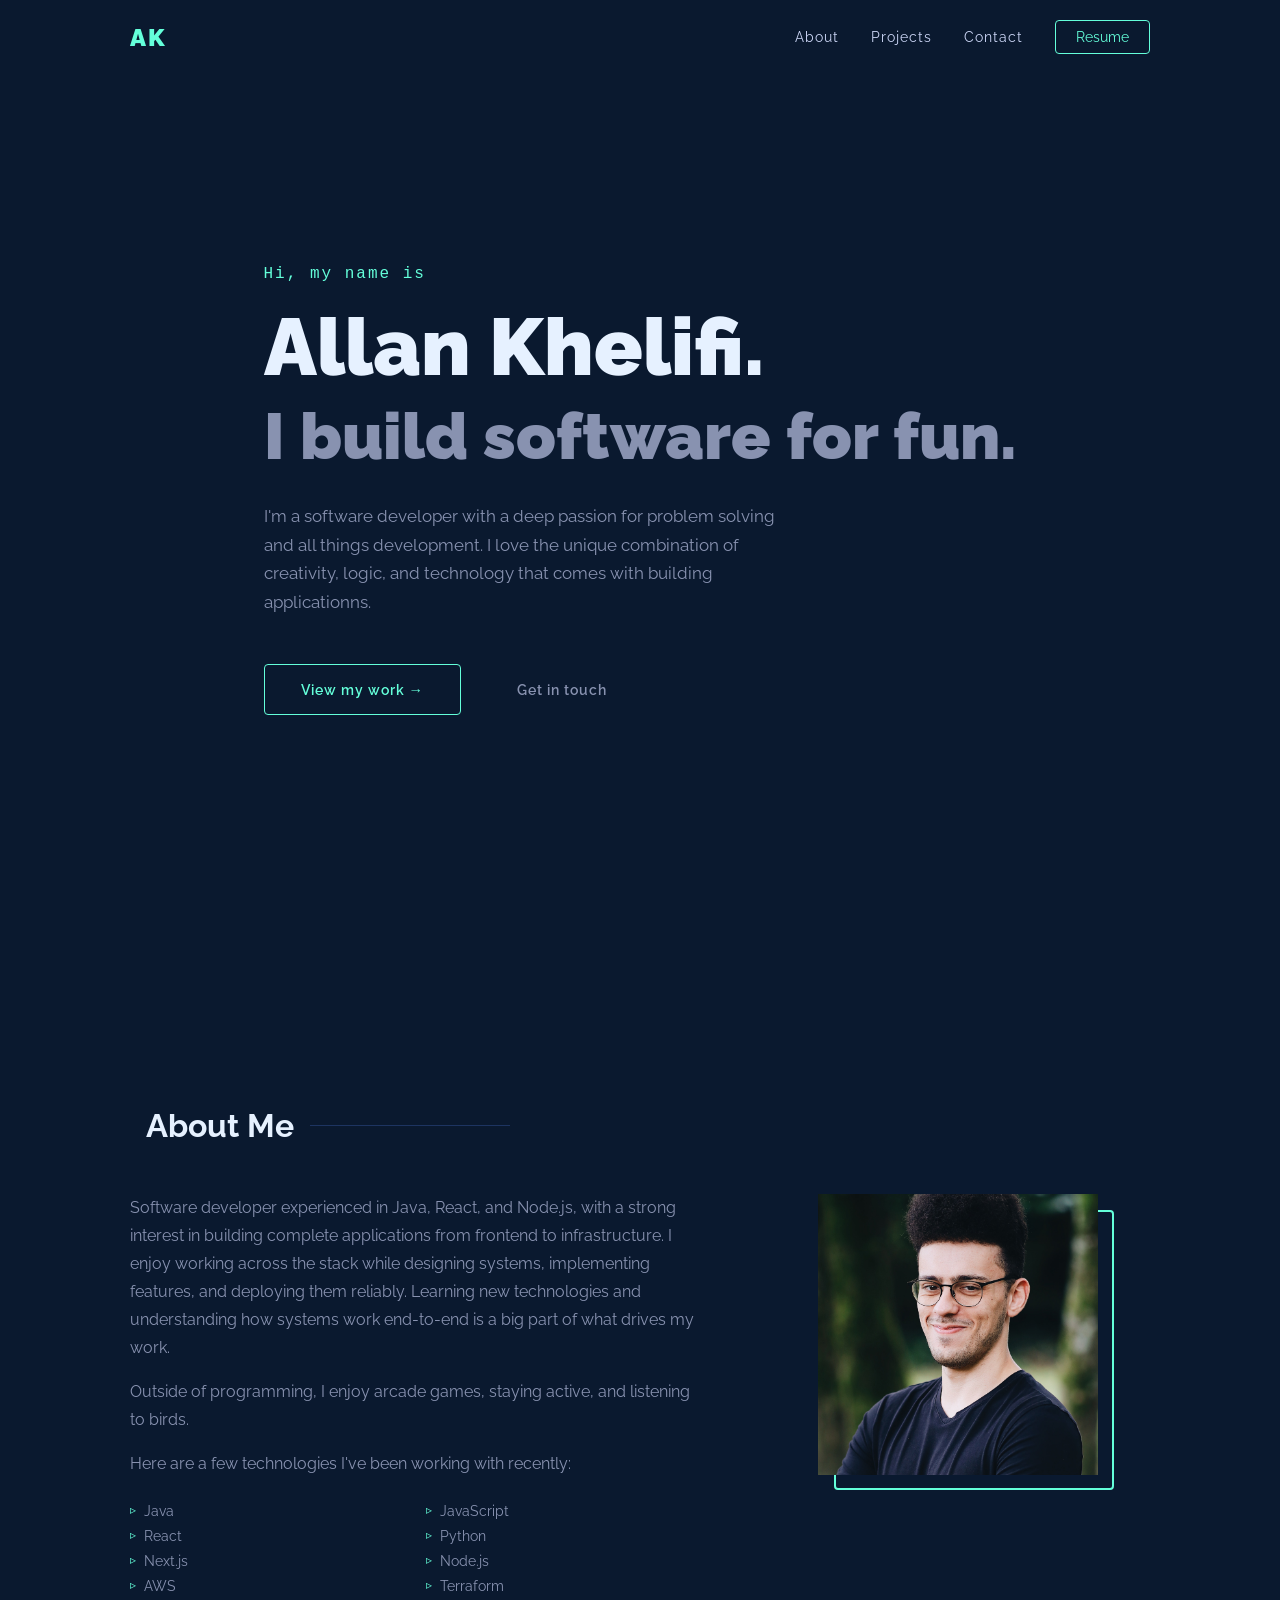
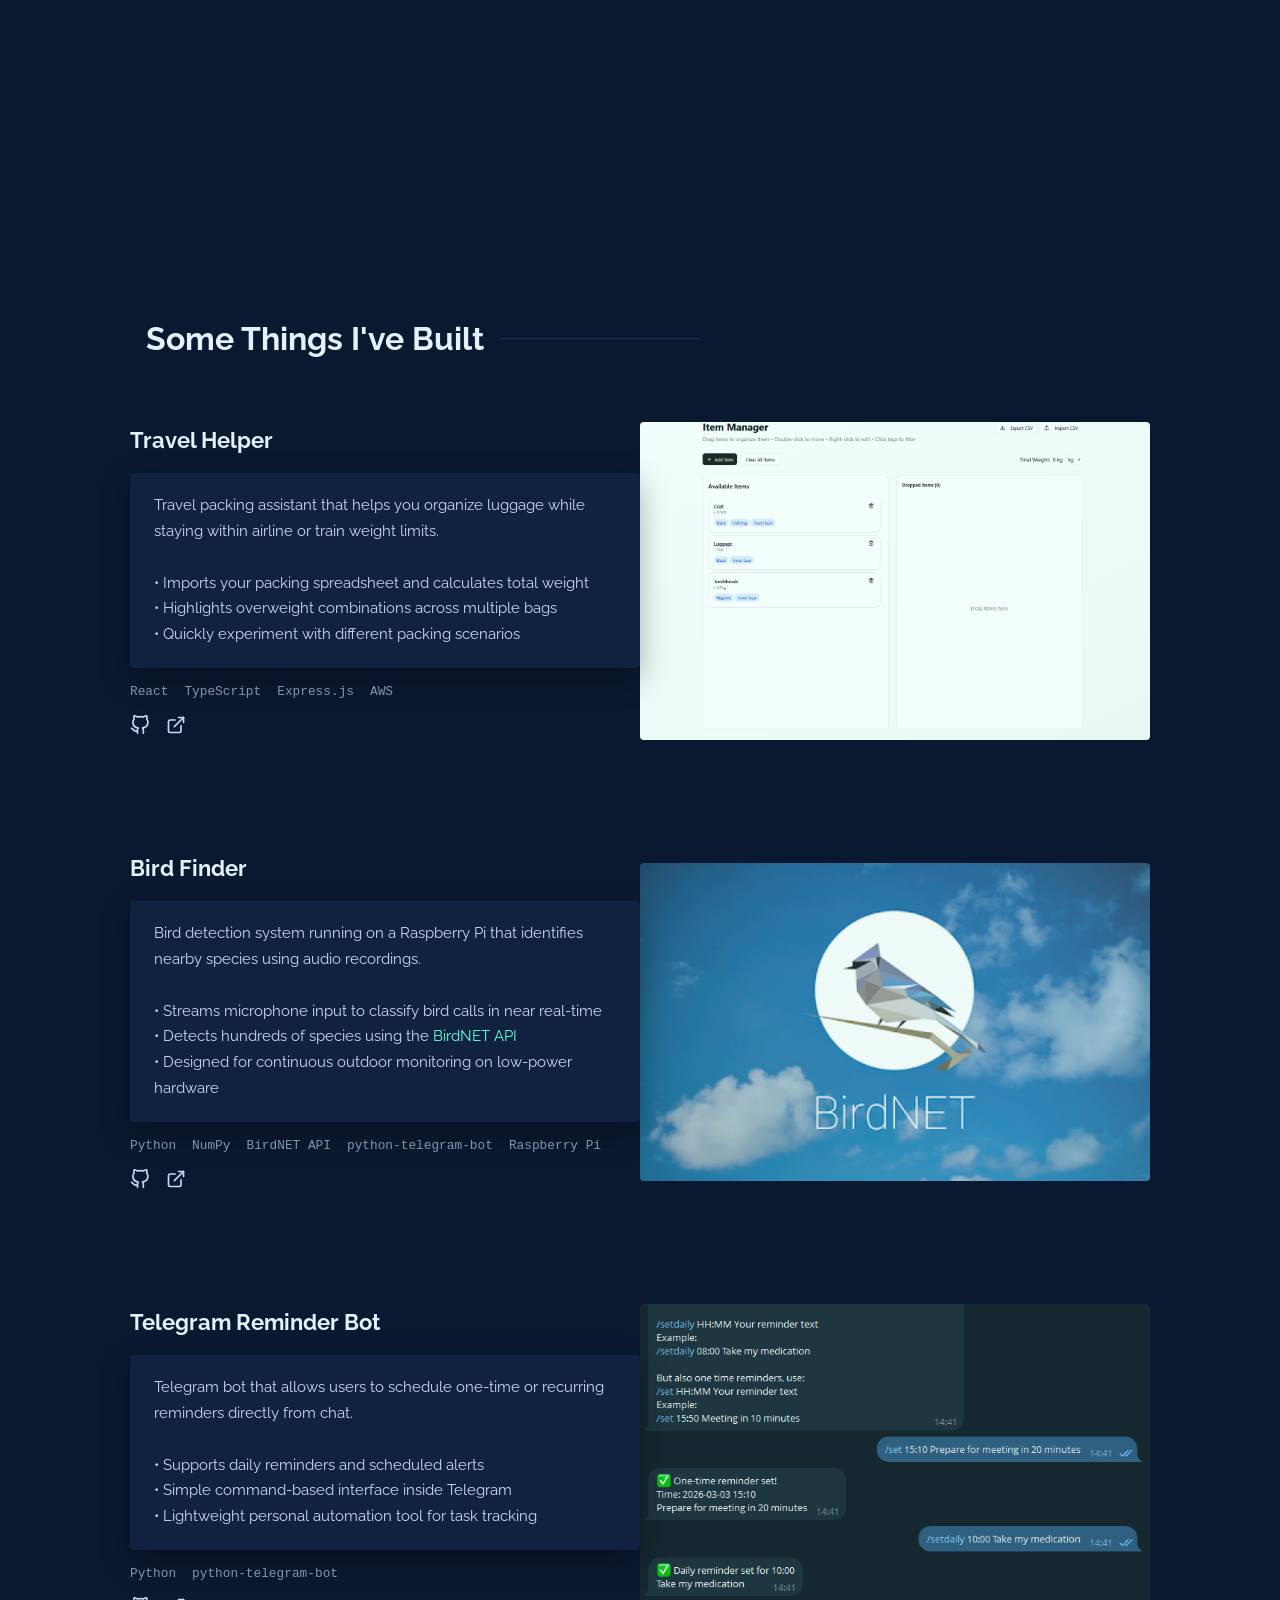
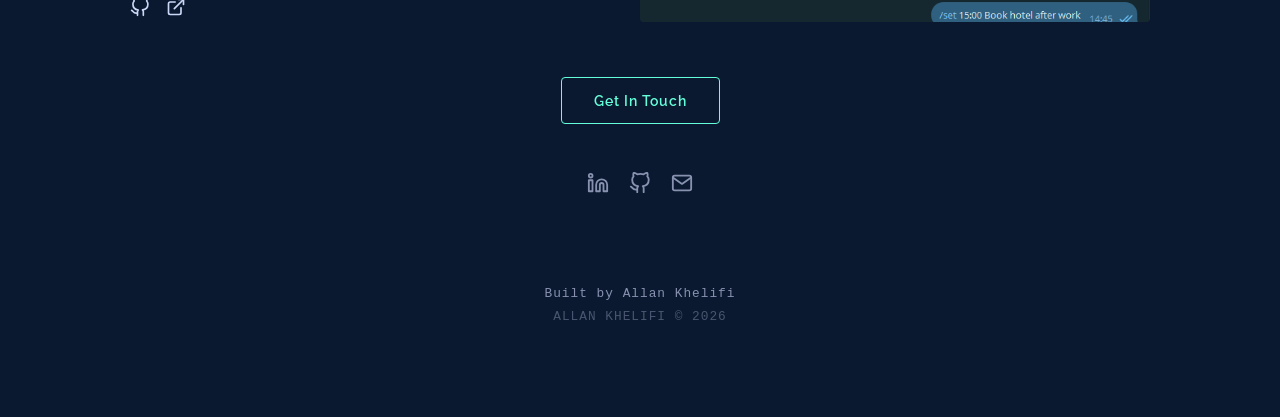
==== commit cfff7a36: "New version" ====
--- a/index.html
+++ b/index.html
@@ -1 +1 @@
-<!DOCTYPE html><!--CIaRaFcoCslzdv6Sg_48X--><html lang="en"><head><meta charSet="utf-8"/><meta name="viewport" content="width=device-width, initial-scale=1"/><link rel="preload" href="/photo.jpg" as="image"/><link rel="stylesheet" href="/_next/static/chunks/7e9e77d68c1c9f69.css" data-precedence="next"/><link rel="stylesheet" href="/_next/static/chunks/470adad38ab7dc62.css" data-precedence="next"/><link rel="preload" as="script" fetchPriority="low" href="/_next/static/chunks/21a0a4061f3ab64d.js"/><script src="/_next/static/chunks/aee6c7720838f8a2.js" async=""></script><script src="/_next/static/chunks/c14890ef0997f7e6.js" async=""></script><script src="/_next/static/chunks/turbopack-bf25d19fa235497d.js" async=""></script><script src="/_next/static/chunks/ff1a16fafef87110.js" async=""></script><script src="/_next/static/chunks/d2be314c3ece3fbe.js" async=""></script><script src="/_next/static/chunks/bd6866654f56a42c.js" async=""></script><title>Allan Khelifi | Software Developer</title><meta name="description" content="Software developer specialising in Java, JavaScript, React, and Node.js."/><link rel="icon" href="/favicon.ico?favicon.0b3bf435.ico" sizes="256x256" type="image/x-icon"/><script src="/_next/static/chunks/a6dad97d9634a72d.js" noModule=""></script></head><body><div hidden=""><!--$--><!--/$--></div><header class="Navbar-module__nuAbfa__nav "><div class="Navbar-module__nuAbfa__inner"><a href="#hero" class="Navbar-module__nuAbfa__logo">AK</a><nav class="Navbar-module__nuAbfa__links "><a href="#about" class="Navbar-module__nuAbfa__link"><span class="Navbar-module__nuAbfa__num"></span> <!-- -->About</a><a href="#projects" class="Navbar-module__nuAbfa__link"><span class="Navbar-module__nuAbfa__num"></span> <!-- -->Projects</a><a href="#contact" class="Navbar-module__nuAbfa__link"><span class="Navbar-module__nuAbfa__num"></span> <!-- -->Contact</a><a href="/resume.pdf" class="Navbar-module__nuAbfa__resumeBtn" target="_blank" rel="noreferrer">Resume</a></nav><button class="Navbar-module__nuAbfa__hamburger " aria-label="Toggle menu"><span></span><span></span><span></span></button></div></header><main><section id="hero" class="Hero-module__Z8hQ_W__hero"><div class="Hero-module__Z8hQ_W__inner"><p class="Hero-module__Z8hQ_W__greeting">Hi, my name is</p><h1 class="Hero-module__Z8hQ_W__name">Allan Khelifi.</h1><h2 class="Hero-module__Z8hQ_W__tagline">I build software for fun.</h2><p class="Hero-module__Z8hQ_W__description">I&#x27;m a software developer with a deep passion for problem solving and all things development. I love the unique combination of creativity, logic, and technology that comes with building applicationns.</p><div class="Hero-module__Z8hQ_W__cta"><a href="#projects" class="Hero-module__Z8hQ_W__btn">View my work →</a><a href="#contact" class="Hero-module__Z8hQ_W__btnGhost">Get in touch</a></div></div></section><section id="about"><div class="container"><h2 class="section-title">About Me</h2><div class="About-module__vqXTeW__grid"><div class="About-module__vqXTeW__text"><p>Software developer experienced in Java, React, and Node.js, with a strong interest in building complete applications from frontend to infrastructure. I enjoy working across the stack while designing systems, implementing features, and deploying them reliably. Learning new technologies and understanding how systems work end-to-end is a big part of what drives my work.</p><p>Outside of programming, I enjoy arcade games, staying active, and listening to birds.</p><p>Here are a few technologies I&#x27;ve been working with recently:</p><ul class="About-module__vqXTeW__skills"><li class="About-module__vqXTeW__skill"><span class="About-module__vqXTeW__arrow">▹</span> <!-- -->Java</li><li class="About-module__vqXTeW__skill"><span class="About-module__vqXTeW__arrow">▹</span> <!-- -->JavaScript</li><li class="About-module__vqXTeW__skill"><span class="About-module__vqXTeW__arrow">▹</span> <!-- -->React</li><li class="About-module__vqXTeW__skill"><span class="About-module__vqXTeW__arrow">▹</span> <!-- -->Python</li><li class="About-module__vqXTeW__skill"><span class="About-module__vqXTeW__arrow">▹</span> <!-- -->Next.js</li><li class="About-module__vqXTeW__skill"><span class="About-module__vqXTeW__arrow">▹</span> <!-- -->Node.js</li><li class="About-module__vqXTeW__skill"><span class="About-module__vqXTeW__arrow">▹</span> <!-- -->AWS</li><li class="About-module__vqXTeW__skill"><span class="About-module__vqXTeW__arrow">▹</span> <!-- -->Terraform</li></ul></div><div class="About-module__vqXTeW__imageWrapper"><div class="About-module__vqXTeW__imgBox"><img src="/photo.jpg" alt="My photo"/></div></div></div></div></section><section id="projects-contact"><section id="projects"><div class="container"><h2 class="section-title">Some Things I&#x27;ve Built</h2><div class="Projects-module__K3d-Xa__list"><div class="Projects-module__K3d-Xa__project "><div class="Projects-module__K3d-Xa__imgPlaceholder"><img alt="Travel Helper" loading="lazy" decoding="async" data-nimg="fill" style="position:absolute;height:100%;width:100%;left:0;top:0;right:0;bottom:0;object-fit:cover;color:transparent" src="/projects/travelhelper.png"/><div class="Projects-module__K3d-Xa__imgOverlay"></div></div><div class="Projects-module__K3d-Xa__content"><h3 class="Projects-module__K3d-Xa__title">Travel Helper</h3><div class="Projects-module__K3d-Xa__desc"><p>Travel packing assistant that helps you organize luggage while staying within airline or train weight limits.<br/><br/>• Imports your packing spreadsheet and calculates total weight<br/>• Highlights overweight combinations across multiple bags<br/>• Quickly experiment with different packing scenarios</p></div><ul class="Projects-module__K3d-Xa__tech"><li>React</li><li>TypeScript</li><li>Express.js</li><li>AWS</li></ul><div class="Projects-module__K3d-Xa__links"><a href="https://github.com/illuminoir/travel-helper" target="_blank" rel="noreferrer" aria-label="GitHub"><svg xmlns="http://www.w3.org/2000/svg" width="20" height="20" viewBox="0 0 24 24" fill="none" stroke="currentColor" stroke-width="2" stroke-linecap="round" stroke-linejoin="round"><path d="M9 19c-5 1.5-5-2.5-7-3m14 6v-3.87a3.37 3.37 0 0 0-.94-2.61c3.14-.35 6.44-1.54 6.44-7A5.44 5.44 0 0 0 20 4.77 5.07 5.07 0 0 0 19.91 1S18.73.65 16 2.48a13.38 13.38 0 0 0-7 0C6.27.65 5.09 1 5.09 1A5.07 5.07 0 0 0 5 4.77a5.44 5.44 0 0 0-1.5 3.78c0 5.42 3.3 6.61 6.44 7A3.37 3.37 0 0 0 9 18.13V22"></path></svg></a><a href="TODO" target="_blank" rel="noreferrer" aria-label="Live site"><svg xmlns="http://www.w3.org/2000/svg" width="20" height="20" viewBox="0 0 24 24" fill="none" stroke="currentColor" stroke-width="2" stroke-linecap="round" stroke-linejoin="round"><path d="M18 13v6a2 2 0 0 1-2 2H5a2 2 0 0 1-2-2V8a2 2 0 0 1 2-2h6"></path><polyline points="15 3 21 3 21 9"></polyline><line x1="10" y1="14" x2="21" y2="3"></line></svg></a></div></div></div><div class="Projects-module__K3d-Xa__project Projects-module__K3d-Xa__right"><div class="Projects-module__K3d-Xa__imgPlaceholder"><img alt="Bird Finder" loading="lazy" decoding="async" data-nimg="fill" style="position:absolute;height:100%;width:100%;left:0;top:0;right:0;bottom:0;object-fit:cover;color:transparent" src="/projects/birdfinder.png"/><div class="Projects-module__K3d-Xa__imgOverlay"></div></div><div class="Projects-module__K3d-Xa__content"><h3 class="Projects-module__K3d-Xa__title">Bird Finder</h3><div class="Projects-module__K3d-Xa__desc"><p>Bird detection system running on a Raspberry Pi that identifies nearby species using audio recordings.<br/><br/>• Streams microphone input to classify bird calls in near real-time<br/>• Detects hundreds of species using the<!-- --> <a href="https://birdnet.cornell.edu/" target="_blank" rel="noreferrer">BirdNET API</a><br/>• Designed for continuous outdoor monitoring on low-power hardware</p></div><ul class="Projects-module__K3d-Xa__tech"><li>Python</li><li>NumPy</li><li>BirdNET API</li><li>python-telegram-bot</li><li>Raspberry Pi</li></ul><div class="Projects-module__K3d-Xa__links"><a href="https://github.com/illuminoir/bird-finder-pi" target="_blank" rel="noreferrer" aria-label="GitHub"><svg xmlns="http://www.w3.org/2000/svg" width="20" height="20" viewBox="0 0 24 24" fill="none" stroke="currentColor" stroke-width="2" stroke-linecap="round" stroke-linejoin="round"><path d="M9 19c-5 1.5-5-2.5-7-3m14 6v-3.87a3.37 3.37 0 0 0-.94-2.61c3.14-.35 6.44-1.54 6.44-7A5.44 5.44 0 0 0 20 4.77 5.07 5.07 0 0 0 19.91 1S18.73.65 16 2.48a13.38 13.38 0 0 0-7 0C6.27.65 5.09 1 5.09 1A5.07 5.07 0 0 0 5 4.77a5.44 5.44 0 0 0-1.5 3.78c0 5.42 3.3 6.61 6.44 7A3.37 3.37 0 0 0 9 18.13V22"></path></svg></a><a href="TODO" target="_blank" rel="noreferrer" aria-label="Live site"><svg xmlns="http://www.w3.org/2000/svg" width="20" height="20" viewBox="0 0 24 24" fill="none" stroke="currentColor" stroke-width="2" stroke-linecap="round" stroke-linejoin="round"><path d="M18 13v6a2 2 0 0 1-2 2H5a2 2 0 0 1-2-2V8a2 2 0 0 1 2-2h6"></path><polyline points="15 3 21 3 21 9"></polyline><line x1="10" y1="14" x2="21" y2="3"></line></svg></a></div></div></div><div class="Projects-module__K3d-Xa__project "><div class="Projects-module__K3d-Xa__imgPlaceholder"><img alt="Telegram Reminder Bot" loading="lazy" decoding="async" data-nimg="fill" style="position:absolute;height:100%;width:100%;left:0;top:0;right:0;bottom:0;object-fit:cover;color:transparent" src="/projects/telegrambotreminder.png"/><div class="Projects-module__K3d-Xa__imgOverlay"></div></div><div class="Projects-module__K3d-Xa__content"><h3 class="Projects-module__K3d-Xa__title">Telegram Reminder Bot</h3><div class="Projects-module__K3d-Xa__desc"><p>Telegram bot that allows users to schedule one-time or recurring reminders directly from chat.<br/><br/>• Supports daily reminders and scheduled alerts<br/>• Simple command-based interface inside Telegram<br/>• Lightweight personal automation tool for task tracking</p></div><ul class="Projects-module__K3d-Xa__tech"><li>Python</li><li>python-telegram-bot</li></ul><div class="Projects-module__K3d-Xa__links"><a href="https://github.com/illuminoir/telegram-reminder-bot" target="_blank" rel="noreferrer" aria-label="GitHub"><svg xmlns="http://www.w3.org/2000/svg" width="20" height="20" viewBox="0 0 24 24" fill="none" stroke="currentColor" stroke-width="2" stroke-linecap="round" stroke-linejoin="round"><path d="M9 19c-5 1.5-5-2.5-7-3m14 6v-3.87a3.37 3.37 0 0 0-.94-2.61c3.14-.35 6.44-1.54 6.44-7A5.44 5.44 0 0 0 20 4.77 5.07 5.07 0 0 0 19.91 1S18.73.65 16 2.48a13.38 13.38 0 0 0-7 0C6.27.65 5.09 1 5.09 1A5.07 5.07 0 0 0 5 4.77a5.44 5.44 0 0 0-1.5 3.78c0 5.42 3.3 6.61 6.44 7A3.37 3.37 0 0 0 9 18.13V22"></path></svg></a><a href="TODO" target="_blank" rel="noreferrer" aria-label="Live site"><svg xmlns="http://www.w3.org/2000/svg" width="20" height="20" viewBox="0 0 24 24" fill="none" stroke="currentColor" stroke-width="2" stroke-linecap="round" stroke-linejoin="round"><path d="M18 13v6a2 2 0 0 1-2 2H5a2 2 0 0 1-2-2V8a2 2 0 0 1 2-2h6"></path><polyline points="15 3 21 3 21 9"></polyline><line x1="10" y1="14" x2="21" y2="3"></line></svg></a></div></div></div><div class="Projects-module__K3d-Xa__project Projects-module__K3d-Xa__right"><div class="Projects-module__K3d-Xa__imgPlaceholder"><img alt="// TO-DO App" loading="lazy" decoding="async" data-nimg="fill" style="position:absolute;height:100%;width:100%;left:0;top:0;right:0;bottom:0;object-fit:cover;color:transparent" src="/projects/travelhelper.png"/><div class="Projects-module__K3d-Xa__imgOverlay"></div></div><div class="Projects-module__K3d-Xa__content"><h3 class="Projects-module__K3d-Xa__title">// TO-DO App</h3><div class="Projects-module__K3d-Xa__desc"><p>TODO</p></div><ul class="Projects-module__K3d-Xa__tech"><li>JavaScript</li><li>HTML</li><li>CSS</li></ul><div class="Projects-module__K3d-Xa__links"><a href="https://github.com/illuminoir/todo" target="_blank" rel="noreferrer" aria-label="GitHub"><svg xmlns="http://www.w3.org/2000/svg" width="20" height="20" viewBox="0 0 24 24" fill="none" stroke="currentColor" stroke-width="2" stroke-linecap="round" stroke-linejoin="round"><path d="M9 19c-5 1.5-5-2.5-7-3m14 6v-3.87a3.37 3.37 0 0 0-.94-2.61c3.14-.35 6.44-1.54 6.44-7A5.44 5.44 0 0 0 20 4.77 5.07 5.07 0 0 0 19.91 1S18.73.65 16 2.48a13.38 13.38 0 0 0-7 0C6.27.65 5.09 1 5.09 1A5.07 5.07 0 0 0 5 4.77a5.44 5.44 0 0 0-1.5 3.78c0 5.42 3.3 6.61 6.44 7A3.37 3.37 0 0 0 9 18.13V22"></path></svg></a><a href="https://illuminoir.github.io/todo/" target="_blank" rel="noreferrer" aria-label="Live site"><svg xmlns="http://www.w3.org/2000/svg" width="20" height="20" viewBox="0 0 24 24" fill="none" stroke="currentColor" stroke-width="2" stroke-linecap="round" stroke-linejoin="round"><path d="M18 13v6a2 2 0 0 1-2 2H5a2 2 0 0 1-2-2V8a2 2 0 0 1 2-2h6"></path><polyline points="15 3 21 3 21 9"></polyline><line x1="10" y1="14" x2="21" y2="3"></line></svg></a></div></div></div></div></div></section><section id="contact"><div class="container"><h2 class="section-title">Get In Touch</h2><div class="Contact-module__OWeMSG__wrapper"><p class="Contact-module__OWeMSG__intro">Have a question or want to work together? I&#x27;d love to hear from you.</p><button class="Contact-module__OWeMSG__btn">Get In Touch</button><div class="Contact-module__OWeMSG__social"><a href="https://www.linkedin.com/in/allan-khelifi/" target="_blank" rel="noreferrer" aria-label="LinkedIn"><svg xmlns="http://www.w3.org/2000/svg" width="22" height="22" viewBox="0 0 24 24" fill="none" stroke="currentColor" stroke-width="2" stroke-linecap="round" stroke-linejoin="round"><path d="M16 8a6 6 0 0 1 6 6v7h-4v-7a2 2 0 0 0-2-2 2 2 0 0 0-2 2v7h-4v-7a6 6 0 0 1 6-6z"></path><rect x="2" y="9" width="4" height="12"></rect><circle cx="4" cy="4" r="2"></circle></svg></a><a href="https://github.com/illuminoir" target="_blank" rel="noreferrer" aria-label="GitHub"><svg xmlns="http://www.w3.org/2000/svg" width="22" height="22" viewBox="0 0 24 24" fill="none" stroke="currentColor" stroke-width="2" stroke-linecap="round" stroke-linejoin="round"><path d="M9 19c-5 1.5-5-2.5-7-3m14 6v-3.87a3.37 3.37 0 0 0-.94-2.61c3.14-.35 6.44-1.54 6.44-7A5.44 5.44 0 0 0 20 4.77 5.07 5.07 0 0 0 19.91 1S18.73.65 16 2.48a13.38 13.38 0 0 0-7 0C6.27.65 5.09 1 5.09 1A5.07 5.07 0 0 0 5 4.77a5.44 5.44 0 0 0-1.5 3.78c0 5.42 3.3 6.61 6.44 7A3.37 3.37 0 0 0 9 18.13V22"></path></svg></a><a href="mailto:khelifiallan@gmail.com" aria-label="Email"><svg xmlns="http://www.w3.org/2000/svg" width="22" height="22" viewBox="0 0 24 24" fill="none" stroke="currentColor" stroke-width="2" stroke-linecap="round" stroke-linejoin="round"><path d="M4 4h16c1.1 0 2 .9 2 2v12c0 1.1-.9 2-2 2H4c-1.1 0-2-.9-2-2V6c0-1.1.9-2 2-2z"></path><polyline points="22,6 12,13 2,6"></polyline></svg></a></div></div></div><div role="dialog" aria-modal="true" aria-label="Contact form" class="Contact-module__OWeMSG__modal "><button class="Contact-module__OWeMSG__closeBtn" aria-label="Close"><svg xmlns="http://www.w3.org/2000/svg" width="18" height="18" viewBox="0 0 24 24" fill="none" stroke="currentColor" stroke-width="2" stroke-linecap="round" stroke-linejoin="round"><line x1="18" y1="6" x2="6" y2="18"></line><line x1="6" y1="6" x2="18" y2="18"></line></svg></button><h3 class="Contact-module__OWeMSG__modalTitle">Send a Message</h3><form class="Contact-module__OWeMSG__form"><div class="Contact-module__OWeMSG__row"><div class="Contact-module__OWeMSG__field"><label for="name">Name</label><input id="name" type="text" placeholder="Your name" required="" name="name" value=""/></div><div class="Contact-module__OWeMSG__field"><label for="email">Email</label><input id="email" type="email" placeholder="your@email.com" required="" name="email" value=""/></div></div><div class="Contact-module__OWeMSG__field"><label for="message">Message</label><textarea id="message" name="message" rows="5" placeholder="Your message..." required=""></textarea></div><button type="submit" class="Contact-module__OWeMSG__btnSubmit">Send Message</button></form></div></section><footer class="Footer-module__EZoWya__footer"><p>Built by Allan Khelifi</p><p class="Footer-module__EZoWya__year">ALLAN KHELIFI © <!-- -->2026</p></footer></section></main><!--$--><!--/$--><script src="/_next/static/chunks/21a0a4061f3ab64d.js" id="_R_" async=""></script><script>(self.__next_f=self.__next_f||[]).push([0])</script><script>self.__next_f.push([1,"1:\"$Sreact.fragment\"\n2:I[39756,[\"/_next/static/chunks/ff1a16fafef87110.js\",\"/_next/static/chunks/d2be314c3ece3fbe.js\"],\"default\"]\n3:I[37457,[\"/_next/static/chunks/ff1a16fafef87110.js\",\"/_next/static/chunks/d2be314c3ece3fbe.js\"],\"default\"]\n4:I[62319,[\"/_next/static/chunks/bd6866654f56a42c.js\"],\"default\"]\nf:I[68027,[],\"default\"]\n:HL[\"/_next/static/chunks/7e9e77d68c1c9f69.css\",\"style\"]\n:HL[\"/_next/static/chunks/470adad38ab7dc62.css\",\"style\"]\n"])</script><script>self.__next_f.push([1,"0:{\"P\":null,\"b\":\"CIaRaFcoCslzdv6Sg_48X\",\"c\":[\"\",\"\"],\"q\":\"\",\"i\":false,\"f\":[[[\"\",{\"children\":[\"__PAGE__\",{}]},\"$undefined\",\"$undefined\",true],[[\"$\",\"$1\",\"c\",{\"children\":[[[\"$\",\"link\",\"0\",{\"rel\":\"stylesheet\",\"href\":\"/_next/static/chunks/7e9e77d68c1c9f69.css\",\"precedence\":\"next\",\"crossOrigin\":\"$undefined\",\"nonce\":\"$undefined\"}]],[\"$\",\"html\",null,{\"lang\":\"en\",\"children\":[\"$\",\"body\",null,{\"children\":[\"$\",\"$L2\",null,{\"parallelRouterKey\":\"children\",\"error\":\"$undefined\",\"errorStyles\":\"$undefined\",\"errorScripts\":\"$undefined\",\"template\":[\"$\",\"$L3\",null,{}],\"templateStyles\":\"$undefined\",\"templateScripts\":\"$undefined\",\"notFound\":[[[\"$\",\"title\",null,{\"children\":\"404: This page could not be found.\"}],[\"$\",\"div\",null,{\"style\":{\"fontFamily\":\"system-ui,\\\"Segoe UI\\\",Roboto,Helvetica,Arial,sans-serif,\\\"Apple Color Emoji\\\",\\\"Segoe UI Emoji\\\"\",\"height\":\"100vh\",\"textAlign\":\"center\",\"display\":\"flex\",\"flexDirection\":\"column\",\"alignItems\":\"center\",\"justifyContent\":\"center\"},\"children\":[\"$\",\"div\",null,{\"children\":[[\"$\",\"style\",null,{\"dangerouslySetInnerHTML\":{\"__html\":\"body{color:#000;background:#fff;margin:0}.next-error-h1{border-right:1px solid rgba(0,0,0,.3)}@media (prefers-color-scheme:dark){body{color:#fff;background:#000}.next-error-h1{border-right:1px solid rgba(255,255,255,.3)}}\"}}],[\"$\",\"h1\",null,{\"className\":\"next-error-h1\",\"style\":{\"display\":\"inline-block\",\"margin\":\"0 20px 0 0\",\"padding\":\"0 23px 0 0\",\"fontSize\":24,\"fontWeight\":500,\"verticalAlign\":\"top\",\"lineHeight\":\"49px\"},\"children\":404}],[\"$\",\"div\",null,{\"style\":{\"display\":\"inline-block\"},\"children\":[\"$\",\"h2\",null,{\"style\":{\"fontSize\":14,\"fontWeight\":400,\"lineHeight\":\"49px\",\"margin\":0},\"children\":\"This page could not be found.\"}]}]]}]}]],[]],\"forbidden\":\"$undefined\",\"unauthorized\":\"$undefined\"}]}]}]]}],{\"children\":[[\"$\",\"$1\",\"c\",{\"children\":[[[\"$\",\"$L4\",null,{}],[\"$\",\"main\",null,{\"children\":[[\"$\",\"section\",null,{\"id\":\"hero\",\"className\":\"Hero-module__Z8hQ_W__hero\",\"children\":[\"$\",\"div\",null,{\"className\":\"Hero-module__Z8hQ_W__inner\",\"children\":[[\"$\",\"p\",null,{\"className\":\"Hero-module__Z8hQ_W__greeting\",\"children\":\"Hi, my name is\"}],[\"$\",\"h1\",null,{\"className\":\"Hero-module__Z8hQ_W__name\",\"children\":\"Allan Khelifi.\"}],[\"$\",\"h2\",null,{\"className\":\"Hero-module__Z8hQ_W__tagline\",\"children\":\"I build software for fun.\"}],[\"$\",\"p\",null,{\"className\":\"Hero-module__Z8hQ_W__description\",\"children\":\"I'm a software developer with a deep passion for problem solving and all things development. I love the unique combination of creativity, logic, and technology that comes with building applicationns.\"}],[\"$\",\"div\",null,{\"className\":\"Hero-module__Z8hQ_W__cta\",\"children\":[[\"$\",\"a\",null,{\"href\":\"#projects\",\"className\":\"Hero-module__Z8hQ_W__btn\",\"children\":\"View my work →\"}],[\"$\",\"a\",null,{\"href\":\"#contact\",\"className\":\"Hero-module__Z8hQ_W__btnGhost\",\"children\":\"Get in touch\"}]]}]]}]}],[\"$\",\"section\",null,{\"id\":\"about\",\"children\":[\"$\",\"div\",null,{\"className\":\"container\",\"children\":[[\"$\",\"h2\",null,{\"className\":\"section-title\",\"children\":\"About Me\"}],[\"$\",\"div\",null,{\"className\":\"About-module__vqXTeW__grid\",\"children\":[[\"$\",\"div\",null,{\"className\":\"About-module__vqXTeW__text\",\"children\":[[\"$\",\"p\",null,{\"children\":\"Software developer experienced in Java, React, and Node.js, with a strong interest in building complete applications from frontend to infrastructure. I enjoy working across the stack while designing systems, implementing features, and deploying them reliably. Learning new technologies and understanding how systems work end-to-end is a big part of what drives my work.\"}],[\"$\",\"p\",null,{\"children\":\"Outside of programming, I enjoy arcade games, staying active, and listening to birds.\"}],[\"$\",\"p\",null,{\"children\":\"Here are a few technologies I've been working with recently:\"}],[\"$\",\"ul\",null,{\"className\":\"About-module__vqXTeW__skills\",\"children\":[[\"$\",\"li\",\"Java\",{\"className\":\"About-module__vqXTeW__skill\",\"children\":[[\"$\",\"span\",null,{\"className\":\"About-module__vqXTeW__arrow\",\"children\":\"▹\"}],\" \",\"Java\"]}],[\"$\",\"li\",\"JavaScript\",{\"className\":\"About-module__vqXTeW__skill\",\"children\":[[\"$\",\"span\",null,{\"className\":\"About-module__vqXTeW__arrow\",\"children\":\"▹\"}],\" \",\"JavaScript\"]}],[\"$\",\"li\",\"React\",{\"className\":\"About-module__vqXTeW__skill\",\"children\":[[\"$\",\"span\",null,{\"className\":\"About-module__vqXTeW__arrow\",\"children\":\"▹\"}],\" \",\"React\"]}],[\"$\",\"li\",\"Python\",{\"className\":\"About-module__vqXTeW__skill\",\"children\":[[\"$\",\"span\",null,{\"className\":\"About-module__vqXTeW__arrow\",\"children\":\"▹\"}],\" \",\"Python\"]}],\"$L5\",\"$L6\",\"$L7\",\"$L8\"]}]]}],\"$L9\"]}]]}]}],\"$La\"]}]],[\"$Lb\",\"$Lc\"],\"$Ld\"]}],{},null,false,false]},null,false,false],\"$Le\",false]],\"m\":\"$undefined\",\"G\":[\"$f\",[]],\"S\":true}\n"])</script><script>self.__next_f.push([1,"10:I[5500,[\"/_next/static/chunks/bd6866654f56a42c.js\"],\"Image\"]\n17:I[97367,[\"/_next/static/chunks/ff1a16fafef87110.js\",\"/_next/static/chunks/d2be314c3ece3fbe.js\"],\"OutletBoundary\"]\n18:\"$Sreact.suspense\"\n1a:I[97367,[\"/_next/static/chunks/ff1a16fafef87110.js\",\"/_next/static/chunks/d2be314c3ece3fbe.js\"],\"ViewportBoundary\"]\n1c:I[97367,[\"/_next/static/chunks/ff1a16fafef87110.js\",\"/_next/static/chunks/d2be314c3ece3fbe.js\"],\"MetadataBoundary\"]\n:HL[\"/photo.jpg\",\"image\"]\n5:[\"$\",\"li\",\"Next.js\",{\"className\":\"About-module__vqXTeW__skill\",\"children\":[[\"$\",\"span\",null,{\"className\":\"About-module__vqXTeW__arrow\",\"children\":\"▹\"}],\" \",\"Next.js\"]}]\n6:[\"$\",\"li\",\"Node.js\",{\"className\":\"About-module__vqXTeW__skill\",\"children\":[[\"$\",\"span\",null,{\"className\":\"About-module__vqXTeW__arrow\",\"children\":\"▹\"}],\" \",\"Node.js\"]}]\n7:[\"$\",\"li\",\"AWS\",{\"className\":\"About-module__vqXTeW__skill\",\"children\":[[\"$\",\"span\",null,{\"className\":\"About-module__vqXTeW__arrow\",\"children\":\"▹\"}],\" \",\"AWS\"]}]\n8:[\"$\",\"li\",\"Terraform\",{\"className\":\"About-module__vqXTeW__skill\",\"children\":[[\"$\",\"span\",null,{\"className\":\"About-module__vqXTeW__arrow\",\"children\":\"▹\"}],\" \",\"Terraform\"]}]\n9:[\"$\",\"div\",null,{\"className\":\"About-module__vqXTeW__imageWrapper\",\"children\":[\"$\",\"div\",null,{\"className\":\"About-module__vqXTeW__imgBox\",\"children\":[\"$\",\"img\",null,{\"src\":\"/photo.jpg\",\"alt\":\"My photo\",\"className\":\"$undefined\"}]}]}]\n"])</script><script>self.__next_f.push([1,"a:[\"$\",\"section\",null,{\"id\":\"projects-contact\",\"children\":[[\"$\",\"section\",null,{\"id\":\"projects\",\"children\":[\"$\",\"div\",null,{\"className\":\"container\",\"children\":[[\"$\",\"h2\",null,{\"className\":\"section-title\",\"children\":\"Some Things I've Built\"}],[\"$\",\"div\",null,{\"className\":\"Projects-module__K3d-Xa__list\",\"children\":[[\"$\",\"div\",\"0\",{\"className\":\"Projects-module__K3d-Xa__project \",\"children\":[[\"$\",\"div\",null,{\"className\":\"Projects-module__K3d-Xa__imgPlaceholder\",\"children\":[[\"$\",\"$L10\",null,{\"src\":\"/projects/travelhelper.png\",\"alt\":\"Travel Helper\",\"fill\":true,\"style\":{\"objectFit\":\"cover\"}}],[\"$\",\"div\",null,{\"className\":\"Projects-module__K3d-Xa__imgOverlay\"}]]}],[\"$\",\"div\",null,{\"className\":\"Projects-module__K3d-Xa__content\",\"children\":[[\"$\",\"h3\",null,{\"className\":\"Projects-module__K3d-Xa__title\",\"children\":\"Travel Helper\"}],[\"$\",\"div\",null,{\"className\":\"Projects-module__K3d-Xa__desc\",\"children\":[\"$\",\"p\",null,{\"children\":[\"Travel packing assistant that helps you organize luggage while staying within airline or train weight limits.\",[\"$\",\"br\",null,{}],[\"$\",\"br\",null,{}],\"• Imports your packing spreadsheet and calculates total weight\",[\"$\",\"br\",null,{}],\"• Highlights overweight combinations across multiple bags\",[\"$\",\"br\",null,{}],\"• Quickly experiment with different packing scenarios\"]}]}],[\"$\",\"ul\",null,{\"className\":\"Projects-module__K3d-Xa__tech\",\"children\":[[\"$\",\"li\",\"React\",{\"children\":\"React\"}],[\"$\",\"li\",\"TypeScript\",{\"children\":\"TypeScript\"}],[\"$\",\"li\",\"Express.js\",{\"children\":\"Express.js\"}],[\"$\",\"li\",\"AWS\",{\"children\":\"AWS\"}]]}],[\"$\",\"div\",null,{\"className\":\"Projects-module__K3d-Xa__links\",\"children\":[[\"$\",\"a\",null,{\"href\":\"https://github.com/illuminoir/travel-helper\",\"target\":\"_blank\",\"rel\":\"noreferrer\",\"aria-label\":\"GitHub\",\"children\":[\"$\",\"svg\",null,{\"xmlns\":\"http://www.w3.org/2000/svg\",\"width\":\"20\",\"height\":\"20\",\"viewBox\":\"0 0 24 24\",\"fill\":\"none\",\"stroke\":\"currentColor\",\"strokeWidth\":\"2\",\"strokeLinecap\":\"round\",\"strokeLinejoin\":\"round\",\"children\":[\"$\",\"path\",null,{\"d\":\"M9 19c-5 1.5-5-2.5-7-3m14 6v-3.87a3.37 3.37 0 0 0-.94-2.61c3.14-.35 6.44-1.54 6.44-7A5.44 5.44 0 0 0 20 4.77 5.07 5.07 0 0 0 19.91 1S18.73.65 16 2.48a13.38 13.38 0 0 0-7 0C6.27.65 5.09 1 5.09 1A5.07 5.07 0 0 0 5 4.77a5.44 5.44 0 0 0-1.5 3.78c0 5.42 3.3 6.61 6.44 7A3.37 3.37 0 0 0 9 18.13V22\"}]}]}],[\"$\",\"a\",null,{\"href\":\"TODO\",\"target\":\"_blank\",\"rel\":\"noreferrer\",\"aria-label\":\"Live site\",\"children\":[\"$\",\"svg\",null,{\"xmlns\":\"http://www.w3.org/2000/svg\",\"width\":\"20\",\"height\":\"20\",\"viewBox\":\"0 0 24 24\",\"fill\":\"none\",\"stroke\":\"currentColor\",\"strokeWidth\":\"2\",\"strokeLinecap\":\"round\",\"strokeLinejoin\":\"round\",\"children\":[[\"$\",\"path\",null,{\"d\":\"M18 13v6a2 2 0 0 1-2 2H5a2 2 0 0 1-2-2V8a2 2 0 0 1 2-2h6\"}],[\"$\",\"polyline\",null,{\"points\":\"15 3 21 3 21 9\"}],[\"$\",\"line\",null,{\"x1\":\"10\",\"y1\":\"14\",\"x2\":\"21\",\"y2\":\"3\"}]]}]}]]}]]}]]}],[\"$\",\"div\",\"1\",{\"className\":\"Projects-module__K3d-Xa__project Projects-module__K3d-Xa__right\",\"children\":[[\"$\",\"div\",null,{\"className\":\"Projects-module__K3d-Xa__imgPlaceholder\",\"children\":[[\"$\",\"$L10\",null,{\"src\":\"/projects/birdfinder.png\",\"alt\":\"Bird Finder\",\"fill\":true,\"style\":{\"objectFit\":\"cover\"}}],[\"$\",\"div\",null,{\"className\":\"Projects-module__K3d-Xa__imgOverlay\"}]]}],[\"$\",\"div\",null,{\"className\":\"Projects-module__K3d-Xa__content\",\"children\":[[\"$\",\"h3\",null,{\"className\":\"Projects-module__K3d-Xa__title\",\"children\":\"Bird Finder\"}],[\"$\",\"div\",null,{\"className\":\"Projects-module__K3d-Xa__desc\",\"children\":[\"$\",\"p\",null,{\"children\":[\"Bird detection system running on a Raspberry Pi that identifies nearby species using audio recordings.\",[\"$\",\"br\",null,{}],[\"$\",\"br\",null,{}],\"• Streams microphone input to classify bird calls in near real-time\",[\"$\",\"br\",null,{}],\"• Detects hundreds of species using the\",\" \",[\"$\",\"a\",null,{\"href\":\"https://birdnet.cornell.edu/\",\"target\":\"_blank\",\"rel\":\"noreferrer\",\"children\":\"BirdNET API\"}],[\"$\",\"br\",null,{}],\"• Designed for continuous outdoor monitoring on low-power hardware\"]}]}],[\"$\",\"ul\",null,{\"className\":\"Projects-module__K3d-Xa__tech\",\"children\":[[\"$\",\"li\",\"Python\",{\"children\":\"Python\"}],[\"$\",\"li\",\"NumPy\",{\"children\":\"NumPy\"}],[\"$\",\"li\",\"BirdNET API\",{\"children\":\"BirdNET API\"}],[\"$\",\"li\",\"python-telegram-bot\",{\"children\":\"python-telegram-bot\"}],[\"$\",\"li\",\"Raspberry Pi\",{\"children\":\"Raspberry Pi\"}]]}],[\"$\",\"div\",null,{\"className\":\"Projects-module__K3d-Xa__links\",\"children\":[\"$L11\",\"$L12\"]}]]}]]}],\"$L13\",\"$L14\"]}]]}]}],\"$L15\",\"$L16\"]}]\n"])</script><script>self.__next_f.push([1,"b:[\"$\",\"link\",\"0\",{\"rel\":\"stylesheet\",\"href\":\"/_next/static/chunks/470adad38ab7dc62.css\",\"precedence\":\"next\",\"crossOrigin\":\"$undefined\",\"nonce\":\"$undefined\"}]\nc:[\"$\",\"script\",\"script-0\",{\"src\":\"/_next/static/chunks/bd6866654f56a42c.js\",\"async\":true,\"nonce\":\"$undefined\"}]\nd:[\"$\",\"$L17\",null,{\"children\":[\"$\",\"$18\",null,{\"name\":\"Next.MetadataOutlet\",\"children\":\"$@19\"}]}]\ne:[\"$\",\"$1\",\"h\",{\"children\":[null,[\"$\",\"$L1a\",null,{\"children\":\"$L1b\"}],[\"$\",\"div\",null,{\"hidden\":true,\"children\":[\"$\",\"$L1c\",null,{\"children\":[\"$\",\"$18\",null,{\"name\":\"Next.Metadata\",\"children\":\"$L1d\"}]}]}],null]}]\n"])</script><script>self.__next_f.push([1,"1e:I[63971,[\"/_next/static/chunks/bd6866654f56a42c.js\"],\"default\"]\n11:[\"$\",\"a\",null,{\"href\":\"https://github.com/illuminoir/bird-finder-pi\",\"target\":\"_blank\",\"rel\":\"noreferrer\",\"aria-label\":\"GitHub\",\"children\":[\"$\",\"svg\",null,{\"xmlns\":\"http://www.w3.org/2000/svg\",\"width\":\"20\",\"height\":\"20\",\"viewBox\":\"0 0 24 24\",\"fill\":\"none\",\"stroke\":\"currentColor\",\"strokeWidth\":\"2\",\"strokeLinecap\":\"round\",\"strokeLinejoin\":\"round\",\"children\":[\"$\",\"path\",null,{\"d\":\"M9 19c-5 1.5-5-2.5-7-3m14 6v-3.87a3.37 3.37 0 0 0-.94-2.61c3.14-.35 6.44-1.54 6.44-7A5.44 5.44 0 0 0 20 4.77 5.07 5.07 0 0 0 19.91 1S18.73.65 16 2.48a13.38 13.38 0 0 0-7 0C6.27.65 5.09 1 5.09 1A5.07 5.07 0 0 0 5 4.77a5.44 5.44 0 0 0-1.5 3.78c0 5.42 3.3 6.61 6.44 7A3.37 3.37 0 0 0 9 18.13V22\"}]}]}]\n12:[\"$\",\"a\",null,{\"href\":\"TODO\",\"target\":\"_blank\",\"rel\":\"noreferrer\",\"aria-label\":\"Live site\",\"children\":[\"$\",\"svg\",null,{\"xmlns\":\"http://www.w3.org/2000/svg\",\"width\":\"20\",\"height\":\"20\",\"viewBox\":\"0 0 24 24\",\"fill\":\"none\",\"stroke\":\"currentColor\",\"strokeWidth\":\"2\",\"strokeLinecap\":\"round\",\"strokeLinejoin\":\"round\",\"children\":[[\"$\",\"path\",null,{\"d\":\"M18 13v6a2 2 0 0 1-2 2H5a2 2 0 0 1-2-2V8a2 2 0 0 1 2-2h6\"}],[\"$\",\"polyline\",null,{\"points\":\"15 3 21 3 21 9\"}],[\"$\",\"line\",null,{\"x1\":\"10\",\"y1\":\"14\",\"x2\":\"21\",\"y2\":\"3\"}]]}]}]\n"])</script><script>self.__next_f.push([1,"13:[\"$\",\"div\",\"2\",{\"className\":\"Projects-module__K3d-Xa__project \",\"children\":[[\"$\",\"div\",null,{\"className\":\"Projects-module__K3d-Xa__imgPlaceholder\",\"children\":[[\"$\",\"$L10\",null,{\"src\":\"/projects/telegrambotreminder.png\",\"alt\":\"Telegram Reminder Bot\",\"fill\":true,\"style\":{\"objectFit\":\"cover\"}}],[\"$\",\"div\",null,{\"className\":\"Projects-module__K3d-Xa__imgOverlay\"}]]}],[\"$\",\"div\",null,{\"className\":\"Projects-module__K3d-Xa__content\",\"children\":[[\"$\",\"h3\",null,{\"className\":\"Projects-module__K3d-Xa__title\",\"children\":\"Telegram Reminder Bot\"}],[\"$\",\"div\",null,{\"className\":\"Projects-module__K3d-Xa__desc\",\"children\":[\"$\",\"p\",null,{\"children\":[\"Telegram bot that allows users to schedule one-time or recurring reminders directly from chat.\",[\"$\",\"br\",null,{}],[\"$\",\"br\",null,{}],\"• Supports daily reminders and scheduled alerts\",[\"$\",\"br\",null,{}],\"• Simple command-based interface inside Telegram\",[\"$\",\"br\",null,{}],\"• Lightweight personal automation tool for task tracking\"]}]}],[\"$\",\"ul\",null,{\"className\":\"Projects-module__K3d-Xa__tech\",\"children\":[[\"$\",\"li\",\"Python\",{\"children\":\"Python\"}],[\"$\",\"li\",\"python-telegram-bot\",{\"children\":\"python-telegram-bot\"}]]}],[\"$\",\"div\",null,{\"className\":\"Projects-module__K3d-Xa__links\",\"children\":[[\"$\",\"a\",null,{\"href\":\"https://github.com/illuminoir/telegram-reminder-bot\",\"target\":\"_blank\",\"rel\":\"noreferrer\",\"aria-label\":\"GitHub\",\"children\":[\"$\",\"svg\",null,{\"xmlns\":\"http://www.w3.org/2000/svg\",\"width\":\"20\",\"height\":\"20\",\"viewBox\":\"0 0 24 24\",\"fill\":\"none\",\"stroke\":\"currentColor\",\"strokeWidth\":\"2\",\"strokeLinecap\":\"round\",\"strokeLinejoin\":\"round\",\"children\":[\"$\",\"path\",null,{\"d\":\"M9 19c-5 1.5-5-2.5-7-3m14 6v-3.87a3.37 3.37 0 0 0-.94-2.61c3.14-.35 6.44-1.54 6.44-7A5.44 5.44 0 0 0 20 4.77 5.07 5.07 0 0 0 19.91 1S18.73.65 16 2.48a13.38 13.38 0 0 0-7 0C6.27.65 5.09 1 5.09 1A5.07 5.07 0 0 0 5 4.77a5.44 5.44 0 0 0-1.5 3.78c0 5.42 3.3 6.61 6.44 7A3.37 3.37 0 0 0 9 18.13V22\"}]}]}],[\"$\",\"a\",null,{\"href\":\"TODO\",\"target\":\"_blank\",\"rel\":\"noreferrer\",\"aria-label\":\"Live site\",\"children\":[\"$\",\"svg\",null,{\"xmlns\":\"http://www.w3.org/2000/svg\",\"width\":\"20\",\"height\":\"20\",\"viewBox\":\"0 0 24 24\",\"fill\":\"none\",\"stroke\":\"currentColor\",\"strokeWidth\":\"2\",\"strokeLinecap\":\"round\",\"strokeLinejoin\":\"round\",\"children\":[[\"$\",\"path\",null,{\"d\":\"M18 13v6a2 2 0 0 1-2 2H5a2 2 0 0 1-2-2V8a2 2 0 0 1 2-2h6\"}],[\"$\",\"polyline\",null,{\"points\":\"15 3 21 3 21 9\"}],[\"$\",\"line\",null,{\"x1\":\"10\",\"y1\":\"14\",\"x2\":\"21\",\"y2\":\"3\"}]]}]}]]}]]}]]}]\n"])</script><script>self.__next_f.push([1,"14:[\"$\",\"div\",\"3\",{\"className\":\"Projects-module__K3d-Xa__project Projects-module__K3d-Xa__right\",\"children\":[[\"$\",\"div\",null,{\"className\":\"Projects-module__K3d-Xa__imgPlaceholder\",\"children\":[[\"$\",\"$L10\",null,{\"src\":\"/projects/travelhelper.png\",\"alt\":\"// TO-DO App\",\"fill\":true,\"style\":{\"objectFit\":\"cover\"}}],[\"$\",\"div\",null,{\"className\":\"Projects-module__K3d-Xa__imgOverlay\"}]]}],[\"$\",\"div\",null,{\"className\":\"Projects-module__K3d-Xa__content\",\"children\":[[\"$\",\"h3\",null,{\"className\":\"Projects-module__K3d-Xa__title\",\"children\":\"// TO-DO App\"}],[\"$\",\"div\",null,{\"className\":\"Projects-module__K3d-Xa__desc\",\"children\":[\"$\",\"p\",null,{\"children\":\"TODO\"}]}],[\"$\",\"ul\",null,{\"className\":\"Projects-module__K3d-Xa__tech\",\"children\":[[\"$\",\"li\",\"JavaScript\",{\"children\":\"JavaScript\"}],[\"$\",\"li\",\"HTML\",{\"children\":\"HTML\"}],[\"$\",\"li\",\"CSS\",{\"children\":\"CSS\"}]]}],[\"$\",\"div\",null,{\"className\":\"Projects-module__K3d-Xa__links\",\"children\":[[\"$\",\"a\",null,{\"href\":\"https://github.com/illuminoir/todo\",\"target\":\"_blank\",\"rel\":\"noreferrer\",\"aria-label\":\"GitHub\",\"children\":[\"$\",\"svg\",null,{\"xmlns\":\"http://www.w3.org/2000/svg\",\"width\":\"20\",\"height\":\"20\",\"viewBox\":\"0 0 24 24\",\"fill\":\"none\",\"stroke\":\"currentColor\",\"strokeWidth\":\"2\",\"strokeLinecap\":\"round\",\"strokeLinejoin\":\"round\",\"children\":[\"$\",\"path\",null,{\"d\":\"M9 19c-5 1.5-5-2.5-7-3m14 6v-3.87a3.37 3.37 0 0 0-.94-2.61c3.14-.35 6.44-1.54 6.44-7A5.44 5.44 0 0 0 20 4.77 5.07 5.07 0 0 0 19.91 1S18.73.65 16 2.48a13.38 13.38 0 0 0-7 0C6.27.65 5.09 1 5.09 1A5.07 5.07 0 0 0 5 4.77a5.44 5.44 0 0 0-1.5 3.78c0 5.42 3.3 6.61 6.44 7A3.37 3.37 0 0 0 9 18.13V22\"}]}]}],[\"$\",\"a\",null,{\"href\":\"https://illuminoir.github.io/todo/\",\"target\":\"_blank\",\"rel\":\"noreferrer\",\"aria-label\":\"Live site\",\"children\":[\"$\",\"svg\",null,{\"xmlns\":\"http://www.w3.org/2000/svg\",\"width\":\"20\",\"height\":\"20\",\"viewBox\":\"0 0 24 24\",\"fill\":\"none\",\"stroke\":\"currentColor\",\"strokeWidth\":\"2\",\"strokeLinecap\":\"round\",\"strokeLinejoin\":\"round\",\"children\":[[\"$\",\"path\",null,{\"d\":\"M18 13v6a2 2 0 0 1-2 2H5a2 2 0 0 1-2-2V8a2 2 0 0 1 2-2h6\"}],[\"$\",\"polyline\",null,{\"points\":\"15 3 21 3 21 9\"}],[\"$\",\"line\",null,{\"x1\":\"10\",\"y1\":\"14\",\"x2\":\"21\",\"y2\":\"3\"}]]}]}]]}]]}]]}]\n"])</script><script>self.__next_f.push([1,"15:[\"$\",\"$L1e\",null,{}]\n16:[\"$\",\"footer\",null,{\"className\":\"Footer-module__EZoWya__footer\",\"children\":[[\"$\",\"p\",null,{\"children\":\"Built by Allan Khelifi\"}],[\"$\",\"p\",null,{\"className\":\"Footer-module__EZoWya__year\",\"children\":[\"ALLAN KHELIFI © \",2026]}]]}]\n"])</script><script>self.__next_f.push([1,"1b:[[\"$\",\"meta\",\"0\",{\"charSet\":\"utf-8\"}],[\"$\",\"meta\",\"1\",{\"name\":\"viewport\",\"content\":\"width=device-width, initial-scale=1\"}]]\n"])</script><script>self.__next_f.push([1,"1f:I[27201,[\"/_next/static/chunks/ff1a16fafef87110.js\",\"/_next/static/chunks/d2be314c3ece3fbe.js\"],\"IconMark\"]\n19:null\n1d:[[\"$\",\"title\",\"0\",{\"children\":\"Allan Khelifi | Software Developer\"}],[\"$\",\"meta\",\"1\",{\"name\":\"description\",\"content\":\"Software developer specialising in Java, JavaScript, React, and Node.js.\"}],[\"$\",\"link\",\"2\",{\"rel\":\"icon\",\"href\":\"/favicon.ico?favicon.0b3bf435.ico\",\"sizes\":\"256x256\",\"type\":\"image/x-icon\"}],[\"$\",\"$L1f\",\"3\",{}]]\n"])</script></body></html>+<!DOCTYPE html><!--ZUbe3tSgVs98xfjklBSX_--><html lang="en"><head><meta charSet="utf-8"/><meta name="viewport" content="width=device-width, initial-scale=1"/><link rel="preload" href="/photo.jpg" as="image"/><link rel="stylesheet" href="/_next/static/chunks/0524497f300286e2.css" data-precedence="next"/><link rel="stylesheet" href="/_next/static/chunks/ac8e191bb617f491.css" data-precedence="next"/><link rel="preload" as="script" fetchPriority="low" href="/_next/static/chunks/21a0a4061f3ab64d.js"/><script src="/_next/static/chunks/aee6c7720838f8a2.js" async=""></script><script src="/_next/static/chunks/c14890ef0997f7e6.js" async=""></script><script src="/_next/static/chunks/turbopack-bf25d19fa235497d.js" async=""></script><script src="/_next/static/chunks/ff1a16fafef87110.js" async=""></script><script src="/_next/static/chunks/d2be314c3ece3fbe.js" async=""></script><script src="/_next/static/chunks/a173d6739ee5275f.js" async=""></script><title>Allan Khelifi | Software Developer</title><meta name="description" content="Software developer specialising in Java, JavaScript, React, and Node.js."/><link rel="icon" href="/favicon.ico?favicon.0b3bf435.ico" sizes="256x256" type="image/x-icon"/><script src="/_next/static/chunks/a6dad97d9634a72d.js" noModule=""></script></head><body><div hidden=""><!--$--><!--/$--></div><header class="Navbar-module__nuAbfa__nav "><div class="Navbar-module__nuAbfa__inner"><a href="#hero" class="Navbar-module__nuAbfa__logo">AK</a><nav class="Navbar-module__nuAbfa__links "><a href="#about" class="Navbar-module__nuAbfa__link"><span class="Navbar-module__nuAbfa__num"></span> <!-- -->About</a><a href="#projects" class="Navbar-module__nuAbfa__link"><span class="Navbar-module__nuAbfa__num"></span> <!-- -->Projects</a><a href="#contact" class="Navbar-module__nuAbfa__link"><span class="Navbar-module__nuAbfa__num"></span> <!-- -->Contact</a><a href="/resume.pdf" class="Navbar-module__nuAbfa__resumeBtn" target="_blank" rel="noreferrer">Resume</a></nav><button class="Navbar-module__nuAbfa__hamburger " aria-label="Toggle menu"><span></span><span></span><span></span></button></div></header><main><section id="hero" class="Hero-module__Z8hQ_W__hero"><div class="Hero-module__Z8hQ_W__inner"><p class="Hero-module__Z8hQ_W__greeting">Hi, my name is</p><h1 class="Hero-module__Z8hQ_W__name">Allan Khelifi.</h1><h2 class="Hero-module__Z8hQ_W__tagline">I build software for fun.</h2><p class="Hero-module__Z8hQ_W__description">I&#x27;m a software developer with a deep passion for problem solving and all things development. I love the unique combination of creativity, logic, and technology that comes with building applicationns.</p><div class="Hero-module__Z8hQ_W__cta"><a href="#projectsContact" class="Hero-module__Z8hQ_W__btn">View my work →</a><a href="#contact" class="Hero-module__Z8hQ_W__btnGhost">Get in touch</a></div></div></section><section id="about"><div class="container"><h2 class="section-title">About Me</h2><div class="About-module__vqXTeW__grid"><div class="About-module__vqXTeW__text"><p>Software developer experienced in Java, React, and Node.js, with a strong interest in building complete applications from frontend to infrastructure. I enjoy working across the stack while designing systems, implementing features, and deploying them reliably. Learning new technologies and understanding how systems work end-to-end is a big part of what drives my work.</p><p>Outside of programming, I enjoy arcade games, staying active, and listening to birds.</p><p>Here are a few technologies I&#x27;ve been working with recently:</p><ul class="About-module__vqXTeW__skills"><li class="About-module__vqXTeW__skill"><span class="About-module__vqXTeW__arrow">▹</span> <!-- -->Java</li><li class="About-module__vqXTeW__skill"><span class="About-module__vqXTeW__arrow">▹</span> <!-- -->JavaScript</li><li class="About-module__vqXTeW__skill"><span class="About-module__vqXTeW__arrow">▹</span> <!-- -->React</li><li class="About-module__vqXTeW__skill"><span class="About-module__vqXTeW__arrow">▹</span> <!-- -->Python</li><li class="About-module__vqXTeW__skill"><span class="About-module__vqXTeW__arrow">▹</span> <!-- -->Next.js</li><li class="About-module__vqXTeW__skill"><span class="About-module__vqXTeW__arrow">▹</span> <!-- -->Node.js</li><li class="About-module__vqXTeW__skill"><span class="About-module__vqXTeW__arrow">▹</span> <!-- -->AWS</li><li class="About-module__vqXTeW__skill"><span class="About-module__vqXTeW__arrow">▹</span> <!-- -->Terraform</li></ul></div><div class="About-module__vqXTeW__imageWrapper"><div class="About-module__vqXTeW__imgBox"><img src="/photo.jpg" alt="My photo"/></div></div></div></div></section><section id="projectsContact-contact"><section id="projects-contact"><div id="projects"><div class="container"><h2 class="section-title">Some Things I&#x27;ve Built</h2><div class="ProjectsContact-module__Z3kBLG__list"><div class="ProjectsContact-module__Z3kBLG__project ProjectsContact-module__Z3kBLG__right"><div class="ProjectsContact-module__Z3kBLG__imgPlaceholder"><img alt="Travel Helper" loading="lazy" decoding="async" data-nimg="fill" style="position:absolute;height:100%;width:100%;left:0;top:0;right:0;bottom:0;object-fit:cover;color:transparent" src="/projects/travelhelper.png"/><div class="ProjectsContact-module__Z3kBLG__imgOverlay"></div></div><div class="ProjectsContact-module__Z3kBLG__content"><h3 class="ProjectsContact-module__Z3kBLG__title">Travel Helper</h3><div class="ProjectsContact-module__Z3kBLG__desc"><p>Travel packing assistant that helps you organize luggage while staying within airline or train weight limits.<br/><br/>• Imports your packing spreadsheet and calculates total weight<br/>• Highlights overweight combinations across multiple bags<br/>• Quickly experiment with different packing scenarios</p></div><ul class="ProjectsContact-module__Z3kBLG__tech"><li>React</li><li>TypeScript</li><li>Express.js</li><li>AWS</li></ul><div class="ProjectsContact-module__Z3kBLG__links"><a href="https://github.com/illuminoir/travel-helper" target="_blank" rel="noreferrer" aria-label="GitHub"><svg xmlns="http://www.w3.org/2000/svg" width="20" height="20" viewBox="0 0 24 24" fill="none" stroke="currentColor" stroke-width="2" stroke-linecap="round" stroke-linejoin="round"><path d="M9 19c-5 1.5-5-2.5-7-3m14 6v-3.87a3.37 3.37 0 0 0-.94-2.61c3.14-.35 6.44-1.54 6.44-7A5.44 5.44 0 0 0 20 4.77 5.07 5.07 0 0 0 19.91 1S18.73.65 16 2.48a13.38 13.38 0 0 0-7 0C6.27.65 5.09 1 5.09 1A5.07 5.07 0 0 0 5 4.77a5.44 5.44 0 0 0-1.5 3.78c0 5.42 3.3 6.61 6.44 7A3.37 3.37 0 0 0 9 18.13V22"></path></svg></a><a href="TODO" target="_blank" rel="noreferrer" aria-label="Live site"><svg xmlns="http://www.w3.org/2000/svg" width="20" height="20" viewBox="0 0 24 24" fill="none" stroke="currentColor" stroke-width="2" stroke-linecap="round" stroke-linejoin="round"><path d="M18 13v6a2 2 0 0 1-2 2H5a2 2 0 0 1-2-2V8a2 2 0 0 1 2-2h6"></path><polyline points="15 3 21 3 21 9"></polyline><line x1="10" y1="14" x2="21" y2="3"></line></svg></a></div></div></div><div class="ProjectsContact-module__Z3kBLG__project ProjectsContact-module__Z3kBLG__right"><div class="ProjectsContact-module__Z3kBLG__imgPlaceholder"><img alt="Bird Finder" loading="lazy" decoding="async" data-nimg="fill" style="position:absolute;height:100%;width:100%;left:0;top:0;right:0;bottom:0;object-fit:cover;color:transparent" src="/projects/birdnet.png"/><div class="ProjectsContact-module__Z3kBLG__imgOverlay"></div></div><div class="ProjectsContact-module__Z3kBLG__content"><h3 class="ProjectsContact-module__Z3kBLG__title">Bird Finder</h3><div class="ProjectsContact-module__Z3kBLG__desc"><p>Bird detection system running on a Raspberry Pi that identifies nearby species using audio recordings.<br/><br/>• Streams microphone input to classify bird calls in near real-time<br/>• Detects hundreds of species using the<!-- --> <a href="https://birdnet.cornell.edu/" target="_blank" rel="noreferrer">BirdNET API</a><br/>• Designed for continuous outdoor monitoring on low-power hardware</p></div><ul class="ProjectsContact-module__Z3kBLG__tech"><li>Python</li><li>NumPy</li><li>BirdNET API</li><li>python-telegram-bot</li><li>Raspberry Pi</li></ul><div class="ProjectsContact-module__Z3kBLG__links"><a href="https://github.com/illuminoir/bird-finder-pi" target="_blank" rel="noreferrer" aria-label="GitHub"><svg xmlns="http://www.w3.org/2000/svg" width="20" height="20" viewBox="0 0 24 24" fill="none" stroke="currentColor" stroke-width="2" stroke-linecap="round" stroke-linejoin="round"><path d="M9 19c-5 1.5-5-2.5-7-3m14 6v-3.87a3.37 3.37 0 0 0-.94-2.61c3.14-.35 6.44-1.54 6.44-7A5.44 5.44 0 0 0 20 4.77 5.07 5.07 0 0 0 19.91 1S18.73.65 16 2.48a13.38 13.38 0 0 0-7 0C6.27.65 5.09 1 5.09 1A5.07 5.07 0 0 0 5 4.77a5.44 5.44 0 0 0-1.5 3.78c0 5.42 3.3 6.61 6.44 7A3.37 3.37 0 0 0 9 18.13V22"></path></svg></a><a href="TODO" target="_blank" rel="noreferrer" aria-label="Live site"><svg xmlns="http://www.w3.org/2000/svg" width="20" height="20" viewBox="0 0 24 24" fill="none" stroke="currentColor" stroke-width="2" stroke-linecap="round" stroke-linejoin="round"><path d="M18 13v6a2 2 0 0 1-2 2H5a2 2 0 0 1-2-2V8a2 2 0 0 1 2-2h6"></path><polyline points="15 3 21 3 21 9"></polyline><line x1="10" y1="14" x2="21" y2="3"></line></svg></a></div></div></div><div class="ProjectsContact-module__Z3kBLG__project ProjectsContact-module__Z3kBLG__right"><div class="ProjectsContact-module__Z3kBLG__imgPlaceholder"><img alt="Telegram Reminder Bot" loading="lazy" decoding="async" data-nimg="fill" style="position:absolute;height:100%;width:100%;left:0;top:0;right:0;bottom:0;object-fit:cover;color:transparent" src="/projects/telegrambotreminder.png"/><div class="ProjectsContact-module__Z3kBLG__imgOverlay"></div></div><div class="ProjectsContact-module__Z3kBLG__content"><h3 class="ProjectsContact-module__Z3kBLG__title">Telegram Reminder Bot</h3><div class="ProjectsContact-module__Z3kBLG__desc"><p>Telegram bot that allows users to schedule one-time or recurring reminders directly from chat.<br/><br/>• Supports daily reminders and scheduled alerts<br/>• Simple command-based interface inside Telegram<br/>• Lightweight personal automation tool for task tracking</p></div><ul class="ProjectsContact-module__Z3kBLG__tech"><li>Python</li><li>python-telegram-bot</li></ul><div class="ProjectsContact-module__Z3kBLG__links"><a href="https://github.com/illuminoir/telegram-reminder-bot" target="_blank" rel="noreferrer" aria-label="GitHub"><svg xmlns="http://www.w3.org/2000/svg" width="20" height="20" viewBox="0 0 24 24" fill="none" stroke="currentColor" stroke-width="2" stroke-linecap="round" stroke-linejoin="round"><path d="M9 19c-5 1.5-5-2.5-7-3m14 6v-3.87a3.37 3.37 0 0 0-.94-2.61c3.14-.35 6.44-1.54 6.44-7A5.44 5.44 0 0 0 20 4.77 5.07 5.07 0 0 0 19.91 1S18.73.65 16 2.48a13.38 13.38 0 0 0-7 0C6.27.65 5.09 1 5.09 1A5.07 5.07 0 0 0 5 4.77a5.44 5.44 0 0 0-1.5 3.78c0 5.42 3.3 6.61 6.44 7A3.37 3.37 0 0 0 9 18.13V22"></path></svg></a><a href="TODO" target="_blank" rel="noreferrer" aria-label="Live site"><svg xmlns="http://www.w3.org/2000/svg" width="20" height="20" viewBox="0 0 24 24" fill="none" stroke="currentColor" stroke-width="2" stroke-linecap="round" stroke-linejoin="round"><path d="M18 13v6a2 2 0 0 1-2 2H5a2 2 0 0 1-2-2V8a2 2 0 0 1 2-2h6"></path><polyline points="15 3 21 3 21 9"></polyline><line x1="10" y1="14" x2="21" y2="3"></line></svg></a></div></div></div></div></div></div><div id="contact"><div class="container"><div class="ProjectsContact-module__Z3kBLG__contactWrapper"><button class="ProjectsContact-module__Z3kBLG__contactBtn">Get In Touch</button><div class="ProjectsContact-module__Z3kBLG__social"><a href="https://www.linkedin.com/in/allan-khelifi/" target="_blank" rel="noreferrer" aria-label="LinkedIn"><svg xmlns="http://www.w3.org/2000/svg" width="22" height="22" viewBox="0 0 24 24" fill="none" stroke="currentColor" stroke-width="2" stroke-linecap="round" stroke-linejoin="round"><path d="M16 8a6 6 0 0 1 6 6v7h-4v-7a2 2 0 0 0-2-2 2 2 0 0 0-2 2v7h-4v-7a6 6 0 0 1 6-6z"></path><rect x="2" y="9" width="4" height="12"></rect><circle cx="4" cy="4" r="2"></circle></svg></a><a href="https://github.com/illuminoir" target="_blank" rel="noreferrer" aria-label="GitHub"><svg xmlns="http://www.w3.org/2000/svg" width="22" height="22" viewBox="0 0 24 24" fill="none" stroke="currentColor" stroke-width="2" stroke-linecap="round" stroke-linejoin="round"><path d="M9 19c-5 1.5-5-2.5-7-3m14 6v-3.87a3.37 3.37 0 0 0-.94-2.61c3.14-.35 6.44-1.54 6.44-7A5.44 5.44 0 0 0 20 4.77 5.07 5.07 0 0 0 19.91 1S18.73.65 16 2.48a13.38 13.38 0 0 0-7 0C6.27.65 5.09 1 5.09 1A5.07 5.07 0 0 0 5 4.77a5.44 5.44 0 0 0-1.5 3.78c0 5.42 3.3 6.61 6.44 7A3.37 3.37 0 0 0 9 18.13V22"></path></svg></a><a href="mailto:khelifiallan@gmail.com" aria-label="Email"><svg xmlns="http://www.w3.org/2000/svg" width="22" height="22" viewBox="0 0 24 24" fill="none" stroke="currentColor" stroke-width="2" stroke-linecap="round" stroke-linejoin="round"><path d="M4 4h16c1.1 0 2 .9 2 2v12c0 1.1-.9 2-2 2H4c-1.1 0-2-.9-2-2V6c0-1.1.9-2 2-2z"></path><polyline points="22,6 12,13 2,6"></polyline></svg></a></div></div></div></div><div role="dialog" aria-modal="true" aria-label="Contact form" class="ProjectsContact-module__Z3kBLG__modal "><button class="ProjectsContact-module__Z3kBLG__closeBtn" aria-label="Close"><svg xmlns="http://www.w3.org/2000/svg" width="18" height="18" viewBox="0 0 24 24" fill="none" stroke="currentColor" stroke-width="2" stroke-linecap="round" stroke-linejoin="round"><line x1="18" y1="6" x2="6" y2="18"></line><line x1="6" y1="6" x2="18" y2="18"></line></svg></button><h3 class="ProjectsContact-module__Z3kBLG__modalTitle">Send a Message</h3><form class="ProjectsContact-module__Z3kBLG__form"><div class="ProjectsContact-module__Z3kBLG__row"><div class="ProjectsContact-module__Z3kBLG__field"><label for="name">Name</label><input id="name" type="text" placeholder="Your name" required="" name="name" value=""/></div><div class="ProjectsContact-module__Z3kBLG__field"><label for="email">Email</label><input id="email" type="email" placeholder="your@email.com" required="" name="email" value=""/></div></div><div class="ProjectsContact-module__Z3kBLG__field"><label for="message">Message</label><textarea id="message" name="message" rows="5" placeholder="Your message..." required=""></textarea></div><button type="submit" class="ProjectsContact-module__Z3kBLG__btnSubmit">Send Message</button></form></div></section><footer class="Footer-module__EZoWya__footer"><p>Built by Allan Khelifi</p><p class="Footer-module__EZoWya__year">ALLAN KHELIFI © <!-- -->2026</p></footer></section><div id="scroll-end"></div></main><!--$--><!--/$--><script src="/_next/static/chunks/21a0a4061f3ab64d.js" id="_R_" async=""></script><script>(self.__next_f=self.__next_f||[]).push([0])</script><script>self.__next_f.push([1,"1:\"$Sreact.fragment\"\n2:I[39756,[\"/_next/static/chunks/ff1a16fafef87110.js\",\"/_next/static/chunks/d2be314c3ece3fbe.js\"],\"default\"]\n3:I[37457,[\"/_next/static/chunks/ff1a16fafef87110.js\",\"/_next/static/chunks/d2be314c3ece3fbe.js\"],\"default\"]\n4:I[62319,[\"/_next/static/chunks/a173d6739ee5275f.js\"],\"default\"]\n11:I[68027,[],\"default\"]\n:HL[\"/_next/static/chunks/0524497f300286e2.css\",\"style\"]\n:HL[\"/_next/static/chunks/ac8e191bb617f491.css\",\"style\"]\n"])</script><script>self.__next_f.push([1,"0:{\"P\":null,\"b\":\"ZUbe3tSgVs98xfjklBSX-\",\"c\":[\"\",\"\"],\"q\":\"\",\"i\":false,\"f\":[[[\"\",{\"children\":[\"__PAGE__\",{}]},\"$undefined\",\"$undefined\",true],[[\"$\",\"$1\",\"c\",{\"children\":[[[\"$\",\"link\",\"0\",{\"rel\":\"stylesheet\",\"href\":\"/_next/static/chunks/0524497f300286e2.css\",\"precedence\":\"next\",\"crossOrigin\":\"$undefined\",\"nonce\":\"$undefined\"}]],[\"$\",\"html\",null,{\"lang\":\"en\",\"children\":[\"$\",\"body\",null,{\"children\":[\"$\",\"$L2\",null,{\"parallelRouterKey\":\"children\",\"error\":\"$undefined\",\"errorStyles\":\"$undefined\",\"errorScripts\":\"$undefined\",\"template\":[\"$\",\"$L3\",null,{}],\"templateStyles\":\"$undefined\",\"templateScripts\":\"$undefined\",\"notFound\":[[[\"$\",\"title\",null,{\"children\":\"404: This page could not be found.\"}],[\"$\",\"div\",null,{\"style\":{\"fontFamily\":\"system-ui,\\\"Segoe UI\\\",Roboto,Helvetica,Arial,sans-serif,\\\"Apple Color Emoji\\\",\\\"Segoe UI Emoji\\\"\",\"height\":\"100vh\",\"textAlign\":\"center\",\"display\":\"flex\",\"flexDirection\":\"column\",\"alignItems\":\"center\",\"justifyContent\":\"center\"},\"children\":[\"$\",\"div\",null,{\"children\":[[\"$\",\"style\",null,{\"dangerouslySetInnerHTML\":{\"__html\":\"body{color:#000;background:#fff;margin:0}.next-error-h1{border-right:1px solid rgba(0,0,0,.3)}@media (prefers-color-scheme:dark){body{color:#fff;background:#000}.next-error-h1{border-right:1px solid rgba(255,255,255,.3)}}\"}}],[\"$\",\"h1\",null,{\"className\":\"next-error-h1\",\"style\":{\"display\":\"inline-block\",\"margin\":\"0 20px 0 0\",\"padding\":\"0 23px 0 0\",\"fontSize\":24,\"fontWeight\":500,\"verticalAlign\":\"top\",\"lineHeight\":\"49px\"},\"children\":404}],[\"$\",\"div\",null,{\"style\":{\"display\":\"inline-block\"},\"children\":[\"$\",\"h2\",null,{\"style\":{\"fontSize\":14,\"fontWeight\":400,\"lineHeight\":\"49px\",\"margin\":0},\"children\":\"This page could not be found.\"}]}]]}]}]],[]],\"forbidden\":\"$undefined\",\"unauthorized\":\"$undefined\"}]}]}]]}],{\"children\":[[\"$\",\"$1\",\"c\",{\"children\":[[[\"$\",\"$L4\",null,{}],[\"$\",\"main\",null,{\"children\":[[\"$\",\"section\",null,{\"id\":\"hero\",\"className\":\"Hero-module__Z8hQ_W__hero\",\"children\":[\"$\",\"div\",null,{\"className\":\"Hero-module__Z8hQ_W__inner\",\"children\":[[\"$\",\"p\",null,{\"className\":\"Hero-module__Z8hQ_W__greeting\",\"children\":\"Hi, my name is\"}],[\"$\",\"h1\",null,{\"className\":\"Hero-module__Z8hQ_W__name\",\"children\":\"Allan Khelifi.\"}],[\"$\",\"h2\",null,{\"className\":\"Hero-module__Z8hQ_W__tagline\",\"children\":\"I build software for fun.\"}],[\"$\",\"p\",null,{\"className\":\"Hero-module__Z8hQ_W__description\",\"children\":\"I'm a software developer with a deep passion for problem solving and all things development. I love the unique combination of creativity, logic, and technology that comes with building applicationns.\"}],[\"$\",\"div\",null,{\"className\":\"Hero-module__Z8hQ_W__cta\",\"children\":[[\"$\",\"a\",null,{\"href\":\"#projectsContact\",\"className\":\"Hero-module__Z8hQ_W__btn\",\"children\":\"View my work →\"}],[\"$\",\"a\",null,{\"href\":\"#contact\",\"className\":\"Hero-module__Z8hQ_W__btnGhost\",\"children\":\"Get in touch\"}]]}]]}]}],[\"$\",\"section\",null,{\"id\":\"about\",\"children\":[\"$\",\"div\",null,{\"className\":\"container\",\"children\":[[\"$\",\"h2\",null,{\"className\":\"section-title\",\"children\":\"About Me\"}],[\"$\",\"div\",null,{\"className\":\"About-module__vqXTeW__grid\",\"children\":[[\"$\",\"div\",null,{\"className\":\"About-module__vqXTeW__text\",\"children\":[[\"$\",\"p\",null,{\"children\":\"Software developer experienced in Java, React, and Node.js, with a strong interest in building complete applications from frontend to infrastructure. I enjoy working across the stack while designing systems, implementing features, and deploying them reliably. Learning new technologies and understanding how systems work end-to-end is a big part of what drives my work.\"}],[\"$\",\"p\",null,{\"children\":\"Outside of programming, I enjoy arcade games, staying active, and listening to birds.\"}],[\"$\",\"p\",null,{\"children\":\"Here are a few technologies I've been working with recently:\"}],[\"$\",\"ul\",null,{\"className\":\"About-module__vqXTeW__skills\",\"children\":[[\"$\",\"li\",\"Java\",{\"className\":\"About-module__vqXTeW__skill\",\"children\":[[\"$\",\"span\",null,{\"className\":\"About-module__vqXTeW__arrow\",\"children\":\"▹\"}],\" \",\"Java\"]}],[\"$\",\"li\",\"JavaScript\",{\"className\":\"About-module__vqXTeW__skill\",\"children\":[[\"$\",\"span\",null,{\"className\":\"About-module__vqXTeW__arrow\",\"children\":\"▹\"}],\" \",\"JavaScript\"]}],[\"$\",\"li\",\"React\",{\"className\":\"About-module__vqXTeW__skill\",\"children\":[[\"$\",\"span\",null,{\"className\":\"About-module__vqXTeW__arrow\",\"children\":\"▹\"}],\" \",\"React\"]}],[\"$\",\"li\",\"Python\",{\"className\":\"About-module__vqXTeW__skill\",\"children\":[\"$L5\",\" \",\"Python\"]}],\"$L6\",\"$L7\",\"$L8\",\"$L9\"]}]]}],\"$La\"]}]]}]}],\"$Lb\",\"$Lc\"]}]],[\"$Ld\",\"$Le\"],\"$Lf\"]}],{},null,false,false]},null,false,false],\"$L10\",false]],\"m\":\"$undefined\",\"G\":[\"$11\",[]],\"S\":true}\n"])</script><script>self.__next_f.push([1,"12:I[6921,[\"/_next/static/chunks/a173d6739ee5275f.js\"],\"default\"]\n13:I[97367,[\"/_next/static/chunks/ff1a16fafef87110.js\",\"/_next/static/chunks/d2be314c3ece3fbe.js\"],\"OutletBoundary\"]\n14:\"$Sreact.suspense\"\n16:I[97367,[\"/_next/static/chunks/ff1a16fafef87110.js\",\"/_next/static/chunks/d2be314c3ece3fbe.js\"],\"ViewportBoundary\"]\n18:I[97367,[\"/_next/static/chunks/ff1a16fafef87110.js\",\"/_next/static/chunks/d2be314c3ece3fbe.js\"],\"MetadataBoundary\"]\n:HL[\"/photo.jpg\",\"image\"]\n5:[\"$\",\"span\",null,{\"className\":\"About-module__vqXTeW__arrow\",\"children\":\"▹\"}]\n6:[\"$\",\"li\",\"Next.js\",{\"className\":\"About-module__vqXTeW__skill\",\"children\":[[\"$\",\"span\",null,{\"className\":\"About-module__vqXTeW__arrow\",\"children\":\"▹\"}],\" \",\"Next.js\"]}]\n7:[\"$\",\"li\",\"Node.js\",{\"className\":\"About-module__vqXTeW__skill\",\"children\":[[\"$\",\"span\",null,{\"className\":\"About-module__vqXTeW__arrow\",\"children\":\"▹\"}],\" \",\"Node.js\"]}]\n8:[\"$\",\"li\",\"AWS\",{\"className\":\"About-module__vqXTeW__skill\",\"children\":[[\"$\",\"span\",null,{\"className\":\"About-module__vqXTeW__arrow\",\"children\":\"▹\"}],\" \",\"AWS\"]}]\n9:[\"$\",\"li\",\"Terraform\",{\"className\":\"About-module__vqXTeW__skill\",\"children\":[[\"$\",\"span\",null,{\"className\":\"About-module__vqXTeW__arrow\",\"children\":\"▹\"}],\" \",\"Terraform\"]}]\na:[\"$\",\"div\",null,{\"className\":\"About-module__vqXTeW__imageWrapper\",\"children\":[\"$\",\"div\",null,{\"className\":\"About-module__vqXTeW__imgBox\",\"children\":[\"$\",\"img\",null,{\"src\":\"/photo.jpg\",\"alt\":\"My photo\",\"className\":\"$undefined\"}]}]}]\nb:[\"$\",\"section\",null,{\"id\":\"projectsContact-contact\",\"children\":[[\"$\",\"$L12\",null,{}],[\"$\",\"footer\",null,{\"className\":\"Footer-module__EZoWya__footer\",\"children\":[[\"$\",\"p\",null,{\"children\":\"Built by Allan Khelifi\"}],[\"$\",\"p\",null,{\"className\":\"Footer-module__EZoWya__year\",\"children\":[\"ALLAN KHELIFI © \",2026]}]]}]]}]\nc:[\"$\",\"div\",null,{\"id\":\"scroll-end\"}]\nd:[\"$\",\"link\",\"0\",{\"rel\":\"stylesheet\",\"href\":\"/_next/static/chunks/ac8e191bb617f491.css\",\"precedence\":\"next\",\"crossOrigin\":\"$undefined\",\"nonce\":\"$undefined\"}]\ne:[\"$\",\"script\",\"script-0\",{\"src\":\"/_next/static/chunks/a173d6739ee5275f.js\",\"async\":true,\"nonce\":\"$undefined\"}]\nf:[\"$\",\"$L13\",null,{\"children\":[\"$\",\"$14\",null,{\"name\":\"Next.MetadataOutlet\",\"children\":\"$@15\"}]}]\n10:[\"$\",\"$1\",\"h\",{\"children\":[null,[\"$\",\"$L16\",null,{\"children\":\"$L17\"}],[\"$\",\"div\",null,{\"hidden\":true,\"children\":[\"$\",\"$L18\",null,{\"children\":[\"$\",\"$14\",null,{\"name\":\"Next.Metadata\",\"children\":\"$L19\"}]}]}],null]}]\n"])</script><script>self.__next_f.push([1,"17:[[\"$\",\"meta\",\"0\",{\"charSet\":\"utf-8\"}],[\"$\",\"meta\",\"1\",{\"name\":\"viewport\",\"content\":\"width=device-width, initial-scale=1\"}]]\n"])</script><script>self.__next_f.push([1,"1a:I[27201,[\"/_next/static/chunks/ff1a16fafef87110.js\",\"/_next/static/chunks/d2be314c3ece3fbe.js\"],\"IconMark\"]\n15:null\n19:[[\"$\",\"title\",\"0\",{\"children\":\"Allan Khelifi | Software Developer\"}],[\"$\",\"meta\",\"1\",{\"name\":\"description\",\"content\":\"Software developer specialising in Java, JavaScript, React, and Node.js.\"}],[\"$\",\"link\",\"2\",{\"rel\":\"icon\",\"href\":\"/favicon.ico?favicon.0b3bf435.ico\",\"sizes\":\"256x256\",\"type\":\"image/x-icon\"}],[\"$\",\"$L1a\",\"3\",{}]]\n"])</script></body></html>
--- a/_next/static/chunks/0524497f300286e2.css
+++ b/_next/static/chunks/0524497f300286e2.css
@@ -0,0 +1,2 @@
+@import "https://fonts.googleapis.com/css2?family=Raleway:wght@300;400;500;600;700;900&display=swap";
+*,:before,:after{box-sizing:border-box;margin:0;padding:0}:root{--primary:#64ffda;--bg:#0a192f;--bg-light:#112240;--bg-lighter:#1d3461;--text:#ccd6f6;--text-muted:#8892b0;--white:#e6f1ff;--nav-height:70px}html{scroll-snap-type:y mandatory;scroll-behavior:auto}section{scroll-snap-align:start}body{background-color:var(--bg);color:var(--text);font-family:Raleway,sans-serif;overflow-x:hidden}a{color:inherit;text-decoration:none}ul{list-style:none}img{max-width:100%}::-webkit-scrollbar{width:8px}::-webkit-scrollbar-track{background:var(--bg)}::-webkit-scrollbar-thumb{background:var(--bg-lighter);border-radius:4px}section{padding:60px 0}.container{max-width:1100px;margin:0 auto;padding:0 40px}.section-title{color:var(--white);align-items:center;gap:16px;margin-bottom:50px;font-size:2rem;font-weight:700;display:flex}.section-title:before{content:attr(data-num);color:var(--primary);font-family:monospace;font-size:1.2rem}.section-title:after{content:"";background:var(--bg-lighter);width:200px;height:1px;display:block}#about{align-items:center;min-height:100vh;display:flex}#contact{align-items:center;display:flex}#projects-contact{scroll-snap-align:none}#scroll-end{scroll-snap-align:start;height:1px}
--- a/_next/static/chunks/ac8e191bb617f491.css
+++ b/_next/static/chunks/ac8e191bb617f491.css
@@ -0,0 +1,5 @@
+.Navbar-module__nuAbfa__nav{z-index:100;padding:20px 0;transition:all .3s;position:fixed;top:0;left:0;right:0}.Navbar-module__nuAbfa__nav.Navbar-module__nuAbfa__scrolled{-webkit-backdrop-filter:blur(10px);backdrop-filter:blur(10px);background:#0a192ff2;padding:12px 0;box-shadow:0 4px 30px #0000004d}.Navbar-module__nuAbfa__inner{justify-content:space-between;align-items:center;max-width:1100px;margin:0 auto;padding:0 40px;display:flex}.Navbar-module__nuAbfa__logo{color:var(--primary);letter-spacing:2px;font-size:1.5rem;font-weight:900}.Navbar-module__nuAbfa__links{align-items:center;gap:32px;display:flex}.Navbar-module__nuAbfa__link{color:var(--text);letter-spacing:1px;font-size:.85rem;transition:color .2s}.Navbar-module__nuAbfa__link:hover{color:var(--primary)}.Navbar-module__nuAbfa__num{color:var(--primary);font-family:monospace}.Navbar-module__nuAbfa__resumeBtn{border:1px solid var(--primary);color:var(--primary);border-radius:4px;padding:8px 20px;font-size:.85rem;transition:all .2s}.Navbar-module__nuAbfa__resumeBtn:hover{background:#64ffda1a}.Navbar-module__nuAbfa__hamburger{cursor:pointer;background:0 0;border:none;flex-direction:column;gap:5px;padding:4px;display:none}.Navbar-module__nuAbfa__hamburger span{background:var(--primary);width:25px;height:2px;transition:all .3s;display:block}.Navbar-module__nuAbfa__hamburger.Navbar-module__nuAbfa__active span:first-child{transform:translateY(7px)rotate(45deg)}.Navbar-module__nuAbfa__hamburger.Navbar-module__nuAbfa__active span:nth-child(2){opacity:0}.Navbar-module__nuAbfa__hamburger.Navbar-module__nuAbfa__active span:nth-child(3){transform:translateY(-7px)rotate(-45deg)}@media (max-width:768px){.Navbar-module__nuAbfa__hamburger{display:flex}.Navbar-module__nuAbfa__links{background:var(--bg-light);flex-direction:column;justify-content:center;gap:40px;width:70%;max-width:320px;height:100vh;transition:right .3s;position:fixed;top:0;right:-100%;box-shadow:-10px 0 30px #0000004d}.Navbar-module__nuAbfa__links.Navbar-module__nuAbfa__open{right:0}.Navbar-module__nuAbfa__link{font-size:1rem}}
+.Hero-module__Z8hQ_W__hero{align-items:center;min-height:100vh;padding:0;display:flex}.Hero-module__Z8hQ_W__inner{max-width:1100px;margin:0 auto;padding:80px 40px 0}.Hero-module__Z8hQ_W__greeting{color:var(--primary);letter-spacing:2px;margin-bottom:20px;font-family:monospace;font-size:1rem}.Hero-module__Z8hQ_W__name{color:var(--white);margin-bottom:10px;font-size:clamp(40px,8vw,80px);font-weight:900;line-height:1.1}.Hero-module__Z8hQ_W__tagline{color:var(--text-muted);margin-bottom:30px;font-size:clamp(30px,6vw,65px);font-weight:900;line-height:1.1}.Hero-module__Z8hQ_W__description{max-width:540px;color:var(--text-muted);margin-bottom:48px;font-size:1.05rem;line-height:1.7}.Hero-module__Z8hQ_W__cta{flex-wrap:wrap;gap:20px;display:flex}.Hero-module__Z8hQ_W__btn{border:1px solid var(--primary);color:var(--primary);letter-spacing:1px;background:0 0;border-radius:4px;padding:16px 36px;font-size:.9rem;font-weight:600;transition:all .2s}.Hero-module__Z8hQ_W__btn:hover{background:#64ffda1a;transform:translateY(-2px)}.Hero-module__Z8hQ_W__btnGhost{color:var(--text-muted);letter-spacing:1px;align-items:center;padding:16px 36px;font-size:.9rem;font-weight:600;transition:color .2s;display:flex}.Hero-module__Z8hQ_W__btnGhost:hover{color:var(--primary)}
+.About-module__vqXTeW__grid{grid-template-columns:3fr 2fr;align-items:start;gap:60px;display:grid}.About-module__vqXTeW__text{flex-direction:column;gap:16px;display:flex}.About-module__vqXTeW__text p{color:var(--text-muted);font-size:1rem;line-height:1.75}.About-module__vqXTeW__skills{grid-template-columns:1fr 1fr;gap:8px 16px;margin-top:8px;display:grid}.About-module__vqXTeW__skill{color:var(--text-muted);align-items:center;gap:8px;font-size:.9rem;display:flex}.About-module__vqXTeW__arrow{color:var(--primary);font-size:.75rem}.About-module__vqXTeW__imageWrapper{justify-content:center;display:flex}.About-module__vqXTeW__imgBox{width:280px;height:280px;position:relative}.About-module__vqXTeW__imgBox:after{content:"";border:2px solid var(--primary);z-index:-1;border-radius:4px;transition:all .3s;position:absolute;inset:16px -16px -16px 16px}.About-module__vqXTeW__imgBox:hover:after{top:12px;left:12px}.About-module__vqXTeW__placeholder{background:var(--bg-light);width:100%;height:100%;color:var(--text-muted);filter:grayscale();border-radius:4px;justify-content:center;align-items:center;font-size:.85rem;transition:filter .3s;display:flex}.About-module__vqXTeW__imgBox:hover .About-module__vqXTeW__placeholder{filter:none}.About-module__vqXTeW__img{object-fit:cover;filter:grayscale(.3);mix-blend-mode:normal;border-radius:4px;width:100%;height:100%;transition:filter .3s}.About-module__vqXTeW__imgBox:hover .About-module__vqXTeW__img{filter:none}@media (max-width:768px){.About-module__vqXTeW__grid{grid-template-columns:1fr}.About-module__vqXTeW__imageWrapper{order:-1}}
+.Footer-module__EZoWya__footer{text-align:center;color:var(--text-muted);letter-spacing:1px;flex-direction:column;gap:8px;padding:32px 40px;font-family:monospace;font-size:.8rem;display:flex}.Footer-module__EZoWya__year{opacity:.5}
+.ProjectsContact-module__Z3kBLG__list{flex-direction:column;gap:80px;display:flex}.ProjectsContact-module__Z3kBLG__project{grid-template-columns:1fr 1fr;align-items:center;display:grid;position:relative}.ProjectsContact-module__Z3kBLG__project .ProjectsContact-module__Z3kBLG__imgPlaceholder{grid-area:1/1}.ProjectsContact-module__Z3kBLG__project .ProjectsContact-module__Z3kBLG__content{z-index:1;grid-area:1/2}.ProjectsContact-module__Z3kBLG__project.ProjectsContact-module__Z3kBLG__right .ProjectsContact-module__Z3kBLG__imgPlaceholder{grid-column:2}.ProjectsContact-module__Z3kBLG__project.ProjectsContact-module__Z3kBLG__right .ProjectsContact-module__Z3kBLG__content{text-align:left;grid-column:1}.ProjectsContact-module__Z3kBLG__imgPlaceholder{aspect-ratio:16/10;background:var(--bg-light);border-radius:4px;position:relative;overflow:hidden}.ProjectsContact-module__Z3kBLG__imgOverlay{background:#64ffda14;transition:background .3s;position:absolute;inset:0}.ProjectsContact-module__Z3kBLG__project:hover .ProjectsContact-module__Z3kBLG__imgOverlay{background:0 0}.ProjectsContact-module__Z3kBLG__content{padding:20px 0}.ProjectsContact-module__Z3kBLG__title{color:var(--white);text-align:right;margin-bottom:20px;font-size:1.4rem;font-weight:700}.ProjectsContact-module__Z3kBLG__project.ProjectsContact-module__Z3kBLG__right .ProjectsContact-module__Z3kBLG__title{text-align:left}.ProjectsContact-module__Z3kBLG__desc{background:var(--bg-light);border-radius:4px;margin-bottom:16px;padding:20px 24px;box-shadow:0 10px 30px #0000004d}.ProjectsContact-module__Z3kBLG__desc p{color:var(--text);font-size:.95rem;line-height:1.7}.ProjectsContact-module__Z3kBLG__desc a{color:var(--primary);-webkit-text-decoration:underline #0000;text-decoration:underline #0000;transition:text-decoration-color .2s}.ProjectsContact-module__Z3kBLG__desc a:hover{-webkit-text-decoration-color:var(--primary);text-decoration-color:var(--primary)}.ProjectsContact-module__Z3kBLG__tech{flex-wrap:wrap;justify-content:flex-end;gap:16px;margin-bottom:16px;display:flex}.ProjectsContact-module__Z3kBLG__project.ProjectsContact-module__Z3kBLG__right .ProjectsContact-module__Z3kBLG__tech{justify-content:flex-start}.ProjectsContact-module__Z3kBLG__tech li{color:var(--text-muted);font-family:monospace;font-size:.8rem}.ProjectsContact-module__Z3kBLG__links{justify-content:flex-end;gap:16px;display:flex}.ProjectsContact-module__Z3kBLG__project.ProjectsContact-module__Z3kBLG__right .ProjectsContact-module__Z3kBLG__links{justify-content:flex-start}.ProjectsContact-module__Z3kBLG__links a{color:var(--text);transition:color .2s,transform .2s;display:flex}.ProjectsContact-module__Z3kBLG__links a:hover{color:var(--primary);transform:translateY(-2px)}#ProjectsContact-module__Z3kBLG__contact{padding:60px 0 0}.ProjectsContact-module__Z3kBLG__contactWrapper{text-align:center;flex-direction:column;align-items:center;padding-top:40px;display:flex}.ProjectsContact-module__Z3kBLG__contactBtn{border:1px solid var(--primary);color:var(--primary);letter-spacing:1px;cursor:pointer;background:0 0;border-radius:4px;margin-bottom:48px;padding:14px 32px;font-family:inherit;font-size:.9rem;font-weight:600;transition:background .2s,transform .2s;display:inline-block}.ProjectsContact-module__Z3kBLG__contactBtn:hover{background:#64ffda1a;transform:translateY(-2px)}.ProjectsContact-module__Z3kBLG__social{justify-content:center;gap:20px;display:flex}.ProjectsContact-module__Z3kBLG__social a{color:var(--text-muted);align-items:center;transition:color .2s,transform .2s;display:flex}.ProjectsContact-module__Z3kBLG__social a:hover{color:var(--primary);transform:translateY(-3px)}.ProjectsContact-module__Z3kBLG__backdrop{-webkit-backdrop-filter:blur(3px);backdrop-filter:blur(3px);z-index:100;background:#020c1bd9;animation:.2s ProjectsContact-module__Z3kBLG__fadeIn;position:fixed;inset:0}@keyframes ProjectsContact-module__Z3kBLG__fadeIn{0%{opacity:0}to{opacity:1}}.ProjectsContact-module__Z3kBLG__modal{background:var(--bg-light);border:1px solid var(--bg-lighter);z-index:101;opacity:0;pointer-events:none;border-radius:4px;width:min(560px,100vw - 2rem);padding:2.5rem 2rem 2rem;transition:opacity .25s,transform .25s;position:fixed;top:50%;left:50%;transform:translate(-50%,-46%)scale(.97)}.ProjectsContact-module__Z3kBLG__modalOpen{opacity:1;pointer-events:auto;transform:translate(-50%,-50%)scale(1)}.ProjectsContact-module__Z3kBLG__modalTitle{color:var(--text);letter-spacing:.5px;margin:0 0 1.5rem;font-size:1.2rem;font-weight:600}.ProjectsContact-module__Z3kBLG__closeBtn{cursor:pointer;color:var(--text-muted);background:0 0;border:none;border-radius:4px;padding:4px;transition:color .2s;display:flex;position:absolute;top:1rem;right:1rem}.ProjectsContact-module__Z3kBLG__closeBtn:hover{color:var(--primary)}.ProjectsContact-module__Z3kBLG__form{flex-direction:column;gap:20px;display:flex}.ProjectsContact-module__Z3kBLG__row{grid-template-columns:1fr 1fr;gap:20px;display:grid}.ProjectsContact-module__Z3kBLG__field{flex-direction:column;gap:8px;display:flex}.ProjectsContact-module__Z3kBLG__field label{color:var(--text-muted);letter-spacing:1px;text-transform:uppercase;font-size:.8rem}.ProjectsContact-module__Z3kBLG__field input,.ProjectsContact-module__Z3kBLG__field textarea{background:var(--bg-light);border:1px solid var(--bg-lighter);color:var(--text);resize:none;border-radius:4px;outline:none;padding:12px 16px;font-family:inherit;font-size:.95rem;transition:border-color .2s}.ProjectsContact-module__Z3kBLG__field input:focus,.ProjectsContact-module__Z3kBLG__field textarea:focus{border-color:var(--primary)}.ProjectsContact-module__Z3kBLG__field input::placeholder,.ProjectsContact-module__Z3kBLG__field textarea::placeholder{color:var(--text-muted);opacity:.5}.ProjectsContact-module__Z3kBLG__btnSubmit{border:1px solid var(--primary);color:var(--primary);cursor:pointer;letter-spacing:1px;background:0 0;border-radius:4px;align-self:flex-start;padding:14px 32px;font-family:inherit;font-size:.9rem;font-weight:600;transition:background .2s,transform .2s}.ProjectsContact-module__Z3kBLG__btnSubmit:hover{background:#64ffda1a;transform:translateY(-2px)}.ProjectsContact-module__Z3kBLG__success{background:var(--bg-light);border:1px solid var(--primary);color:var(--primary);border-radius:4px;padding:24px}@media (max-width:768px){.ProjectsContact-module__Z3kBLG__project,.ProjectsContact-module__Z3kBLG__project.ProjectsContact-module__Z3kBLG__right{grid-template-columns:1fr}.ProjectsContact-module__Z3kBLG__project .ProjectsContact-module__Z3kBLG__imgPlaceholder,.ProjectsContact-module__Z3kBLG__project.ProjectsContact-module__Z3kBLG__right .ProjectsContact-module__Z3kBLG__imgPlaceholder{opacity:.3;grid-area:1/1}.ProjectsContact-module__Z3kBLG__project .ProjectsContact-module__Z3kBLG__content,.ProjectsContact-module__Z3kBLG__project.ProjectsContact-module__Z3kBLG__right .ProjectsContact-module__Z3kBLG__content{text-align:left;z-index:2;grid-area:1/1;padding:24px}.ProjectsContact-module__Z3kBLG__tech,.ProjectsContact-module__Z3kBLG__project.ProjectsContact-module__Z3kBLG__right .ProjectsContact-module__Z3kBLG__tech,.ProjectsContact-module__Z3kBLG__links,.ProjectsContact-module__Z3kBLG__project.ProjectsContact-module__Z3kBLG__right .ProjectsContact-module__Z3kBLG__links{justify-content:flex-start}.ProjectsContact-module__Z3kBLG__desc{background:#112240d9}.ProjectsContact-module__Z3kBLG__title,.ProjectsContact-module__Z3kBLG__project.ProjectsContact-module__Z3kBLG__right .ProjectsContact-module__Z3kBLG__title{text-align:left}}@media (max-width:480px){.ProjectsContact-module__Z3kBLG__row{grid-template-columns:1fr}.ProjectsContact-module__Z3kBLG__modal{padding:2rem 1.25rem 1.5rem}}
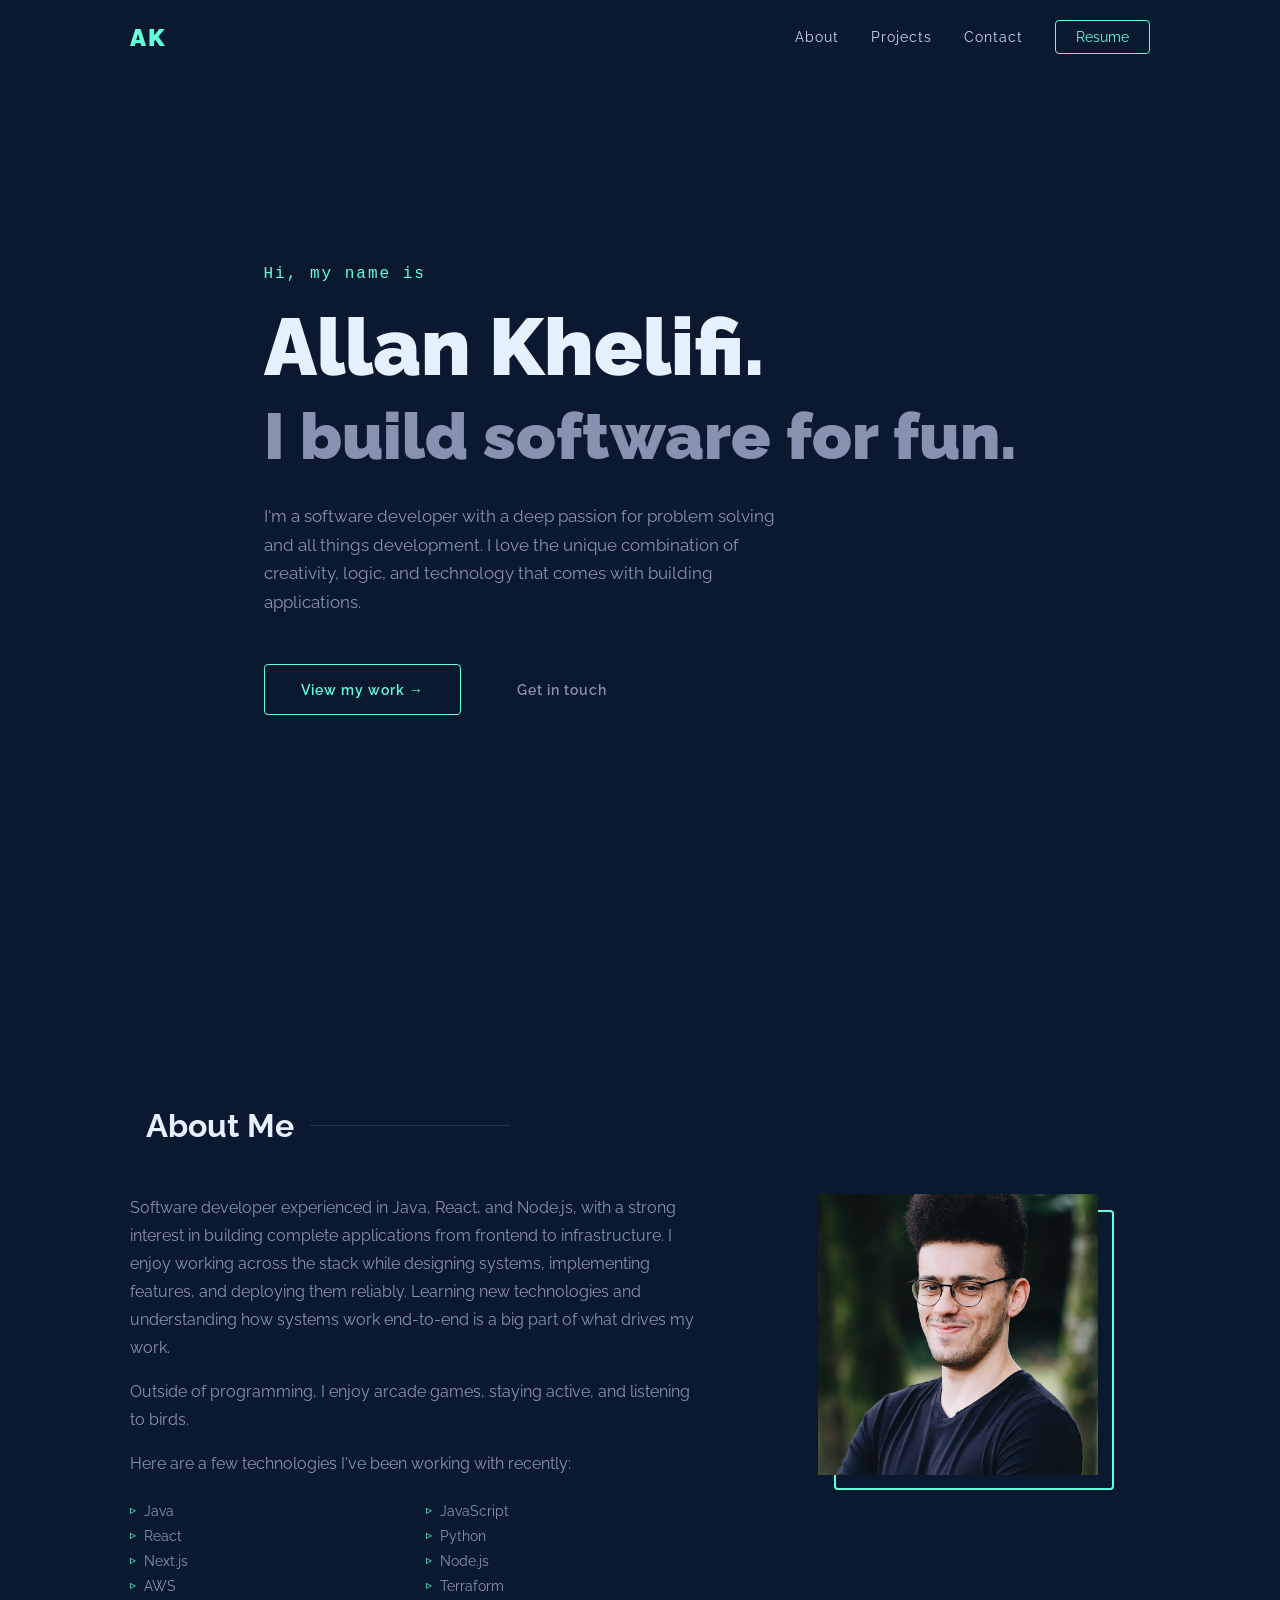
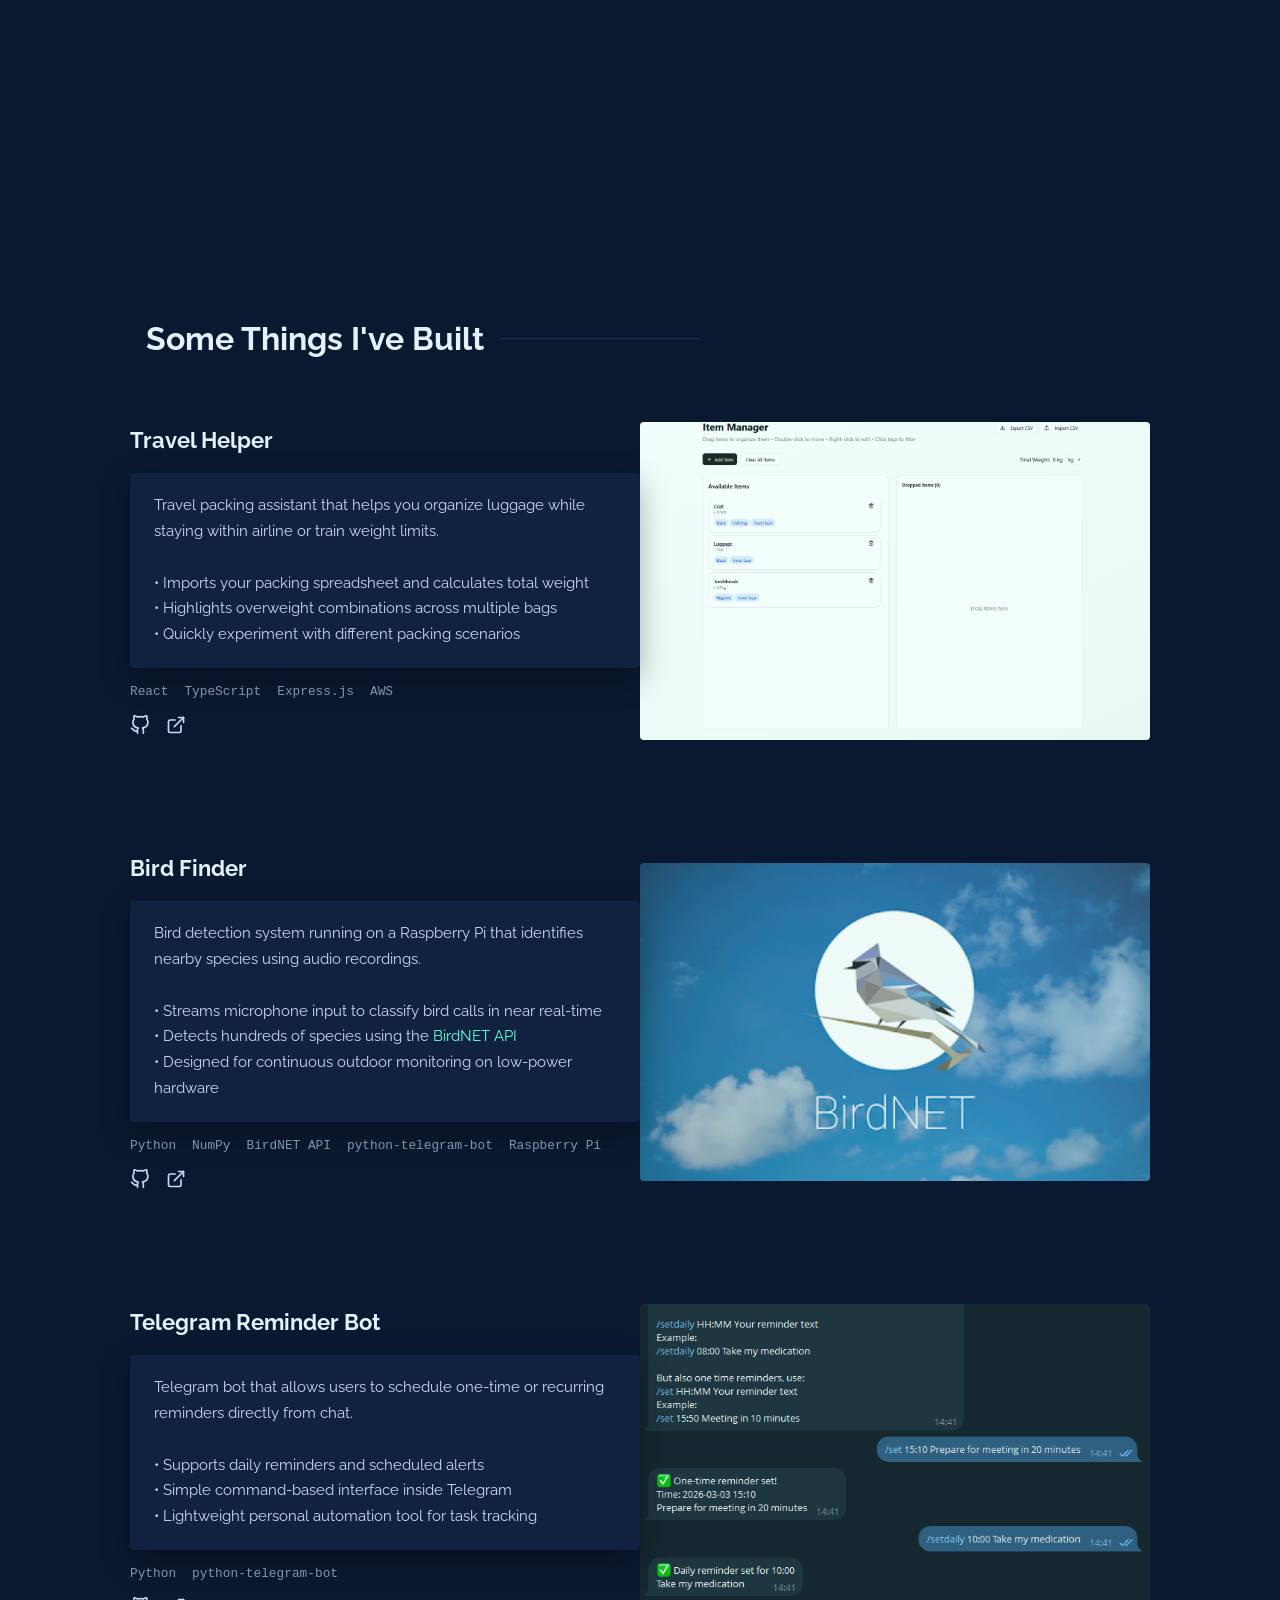
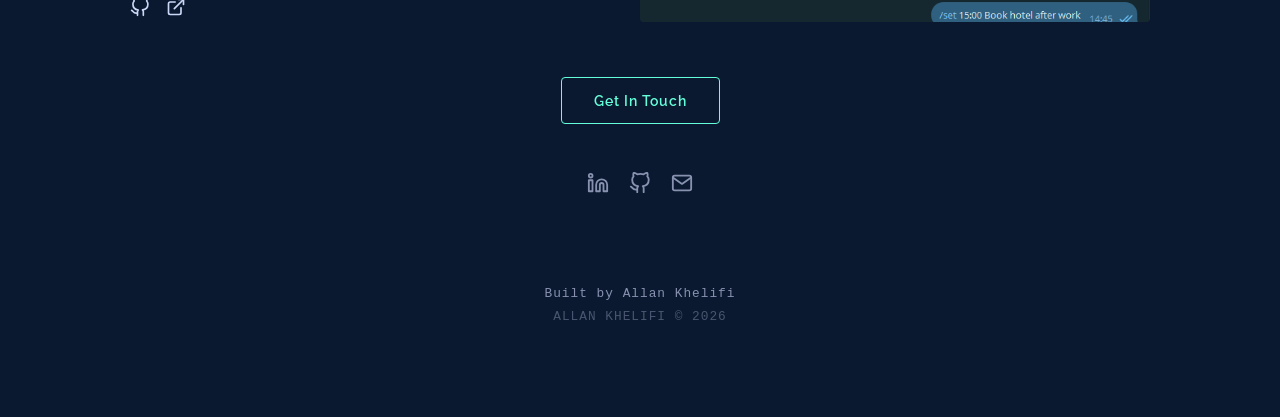
==== commit a640cbc1: "Fix typo in applications" ====
--- a/index.html
+++ b/index.html
@@ -1 +1 @@
-<!DOCTYPE html><!--ZUbe3tSgVs98xfjklBSX_--><html lang="en"><head><meta charSet="utf-8"/><meta name="viewport" content="width=device-width, initial-scale=1"/><link rel="preload" href="/photo.jpg" as="image"/><link rel="stylesheet" href="/_next/static/chunks/0524497f300286e2.css" data-precedence="next"/><link rel="stylesheet" href="/_next/static/chunks/ac8e191bb617f491.css" data-precedence="next"/><link rel="preload" as="script" fetchPriority="low" href="/_next/static/chunks/21a0a4061f3ab64d.js"/><script src="/_next/static/chunks/aee6c7720838f8a2.js" async=""></script><script src="/_next/static/chunks/c14890ef0997f7e6.js" async=""></script><script src="/_next/static/chunks/turbopack-bf25d19fa235497d.js" async=""></script><script src="/_next/static/chunks/ff1a16fafef87110.js" async=""></script><script src="/_next/static/chunks/d2be314c3ece3fbe.js" async=""></script><script src="/_next/static/chunks/a173d6739ee5275f.js" async=""></script><title>Allan Khelifi | Software Developer</title><meta name="description" content="Software developer specialising in Java, JavaScript, React, and Node.js."/><link rel="icon" href="/favicon.ico?favicon.0b3bf435.ico" sizes="256x256" type="image/x-icon"/><script src="/_next/static/chunks/a6dad97d9634a72d.js" noModule=""></script></head><body><div hidden=""><!--$--><!--/$--></div><header class="Navbar-module__nuAbfa__nav "><div class="Navbar-module__nuAbfa__inner"><a href="#hero" class="Navbar-module__nuAbfa__logo">AK</a><nav class="Navbar-module__nuAbfa__links "><a href="#about" class="Navbar-module__nuAbfa__link"><span class="Navbar-module__nuAbfa__num"></span> <!-- -->About</a><a href="#projects" class="Navbar-module__nuAbfa__link"><span class="Navbar-module__nuAbfa__num"></span> <!-- -->Projects</a><a href="#contact" class="Navbar-module__nuAbfa__link"><span class="Navbar-module__nuAbfa__num"></span> <!-- -->Contact</a><a href="/resume.pdf" class="Navbar-module__nuAbfa__resumeBtn" target="_blank" rel="noreferrer">Resume</a></nav><button class="Navbar-module__nuAbfa__hamburger " aria-label="Toggle menu"><span></span><span></span><span></span></button></div></header><main><section id="hero" class="Hero-module__Z8hQ_W__hero"><div class="Hero-module__Z8hQ_W__inner"><p class="Hero-module__Z8hQ_W__greeting">Hi, my name is</p><h1 class="Hero-module__Z8hQ_W__name">Allan Khelifi.</h1><h2 class="Hero-module__Z8hQ_W__tagline">I build software for fun.</h2><p class="Hero-module__Z8hQ_W__description">I&#x27;m a software developer with a deep passion for problem solving and all things development. I love the unique combination of creativity, logic, and technology that comes with building applicationns.</p><div class="Hero-module__Z8hQ_W__cta"><a href="#projectsContact" class="Hero-module__Z8hQ_W__btn">View my work →</a><a href="#contact" class="Hero-module__Z8hQ_W__btnGhost">Get in touch</a></div></div></section><section id="about"><div class="container"><h2 class="section-title">About Me</h2><div class="About-module__vqXTeW__grid"><div class="About-module__vqXTeW__text"><p>Software developer experienced in Java, React, and Node.js, with a strong interest in building complete applications from frontend to infrastructure. I enjoy working across the stack while designing systems, implementing features, and deploying them reliably. Learning new technologies and understanding how systems work end-to-end is a big part of what drives my work.</p><p>Outside of programming, I enjoy arcade games, staying active, and listening to birds.</p><p>Here are a few technologies I&#x27;ve been working with recently:</p><ul class="About-module__vqXTeW__skills"><li class="About-module__vqXTeW__skill"><span class="About-module__vqXTeW__arrow">▹</span> <!-- -->Java</li><li class="About-module__vqXTeW__skill"><span class="About-module__vqXTeW__arrow">▹</span> <!-- -->JavaScript</li><li class="About-module__vqXTeW__skill"><span class="About-module__vqXTeW__arrow">▹</span> <!-- -->React</li><li class="About-module__vqXTeW__skill"><span class="About-module__vqXTeW__arrow">▹</span> <!-- -->Python</li><li class="About-module__vqXTeW__skill"><span class="About-module__vqXTeW__arrow">▹</span> <!-- -->Next.js</li><li class="About-module__vqXTeW__skill"><span class="About-module__vqXTeW__arrow">▹</span> <!-- -->Node.js</li><li class="About-module__vqXTeW__skill"><span class="About-module__vqXTeW__arrow">▹</span> <!-- -->AWS</li><li class="About-module__vqXTeW__skill"><span class="About-module__vqXTeW__arrow">▹</span> <!-- -->Terraform</li></ul></div><div class="About-module__vqXTeW__imageWrapper"><div class="About-module__vqXTeW__imgBox"><img src="/photo.jpg" alt="My photo"/></div></div></div></div></section><section id="projectsContact-contact"><section id="projects-contact"><div id="projects"><div class="container"><h2 class="section-title">Some Things I&#x27;ve Built</h2><div class="ProjectsContact-module__Z3kBLG__list"><div class="ProjectsContact-module__Z3kBLG__project ProjectsContact-module__Z3kBLG__right"><div class="ProjectsContact-module__Z3kBLG__imgPlaceholder"><img alt="Travel Helper" loading="lazy" decoding="async" data-nimg="fill" style="position:absolute;height:100%;width:100%;left:0;top:0;right:0;bottom:0;object-fit:cover;color:transparent" src="/projects/travelhelper.png"/><div class="ProjectsContact-module__Z3kBLG__imgOverlay"></div></div><div class="ProjectsContact-module__Z3kBLG__content"><h3 class="ProjectsContact-module__Z3kBLG__title">Travel Helper</h3><div class="ProjectsContact-module__Z3kBLG__desc"><p>Travel packing assistant that helps you organize luggage while staying within airline or train weight limits.<br/><br/>• Imports your packing spreadsheet and calculates total weight<br/>• Highlights overweight combinations across multiple bags<br/>• Quickly experiment with different packing scenarios</p></div><ul class="ProjectsContact-module__Z3kBLG__tech"><li>React</li><li>TypeScript</li><li>Express.js</li><li>AWS</li></ul><div class="ProjectsContact-module__Z3kBLG__links"><a href="https://github.com/illuminoir/travel-helper" target="_blank" rel="noreferrer" aria-label="GitHub"><svg xmlns="http://www.w3.org/2000/svg" width="20" height="20" viewBox="0 0 24 24" fill="none" stroke="currentColor" stroke-width="2" stroke-linecap="round" stroke-linejoin="round"><path d="M9 19c-5 1.5-5-2.5-7-3m14 6v-3.87a3.37 3.37 0 0 0-.94-2.61c3.14-.35 6.44-1.54 6.44-7A5.44 5.44 0 0 0 20 4.77 5.07 5.07 0 0 0 19.91 1S18.73.65 16 2.48a13.38 13.38 0 0 0-7 0C6.27.65 5.09 1 5.09 1A5.07 5.07 0 0 0 5 4.77a5.44 5.44 0 0 0-1.5 3.78c0 5.42 3.3 6.61 6.44 7A3.37 3.37 0 0 0 9 18.13V22"></path></svg></a><a href="TODO" target="_blank" rel="noreferrer" aria-label="Live site"><svg xmlns="http://www.w3.org/2000/svg" width="20" height="20" viewBox="0 0 24 24" fill="none" stroke="currentColor" stroke-width="2" stroke-linecap="round" stroke-linejoin="round"><path d="M18 13v6a2 2 0 0 1-2 2H5a2 2 0 0 1-2-2V8a2 2 0 0 1 2-2h6"></path><polyline points="15 3 21 3 21 9"></polyline><line x1="10" y1="14" x2="21" y2="3"></line></svg></a></div></div></div><div class="ProjectsContact-module__Z3kBLG__project ProjectsContact-module__Z3kBLG__right"><div class="ProjectsContact-module__Z3kBLG__imgPlaceholder"><img alt="Bird Finder" loading="lazy" decoding="async" data-nimg="fill" style="position:absolute;height:100%;width:100%;left:0;top:0;right:0;bottom:0;object-fit:cover;color:transparent" src="/projects/birdnet.png"/><div class="ProjectsContact-module__Z3kBLG__imgOverlay"></div></div><div class="ProjectsContact-module__Z3kBLG__content"><h3 class="ProjectsContact-module__Z3kBLG__title">Bird Finder</h3><div class="ProjectsContact-module__Z3kBLG__desc"><p>Bird detection system running on a Raspberry Pi that identifies nearby species using audio recordings.<br/><br/>• Streams microphone input to classify bird calls in near real-time<br/>• Detects hundreds of species using the<!-- --> <a href="https://birdnet.cornell.edu/" target="_blank" rel="noreferrer">BirdNET API</a><br/>• Designed for continuous outdoor monitoring on low-power hardware</p></div><ul class="ProjectsContact-module__Z3kBLG__tech"><li>Python</li><li>NumPy</li><li>BirdNET API</li><li>python-telegram-bot</li><li>Raspberry Pi</li></ul><div class="ProjectsContact-module__Z3kBLG__links"><a href="https://github.com/illuminoir/bird-finder-pi" target="_blank" rel="noreferrer" aria-label="GitHub"><svg xmlns="http://www.w3.org/2000/svg" width="20" height="20" viewBox="0 0 24 24" fill="none" stroke="currentColor" stroke-width="2" stroke-linecap="round" stroke-linejoin="round"><path d="M9 19c-5 1.5-5-2.5-7-3m14 6v-3.87a3.37 3.37 0 0 0-.94-2.61c3.14-.35 6.44-1.54 6.44-7A5.44 5.44 0 0 0 20 4.77 5.07 5.07 0 0 0 19.91 1S18.73.65 16 2.48a13.38 13.38 0 0 0-7 0C6.27.65 5.09 1 5.09 1A5.07 5.07 0 0 0 5 4.77a5.44 5.44 0 0 0-1.5 3.78c0 5.42 3.3 6.61 6.44 7A3.37 3.37 0 0 0 9 18.13V22"></path></svg></a><a href="TODO" target="_blank" rel="noreferrer" aria-label="Live site"><svg xmlns="http://www.w3.org/2000/svg" width="20" height="20" viewBox="0 0 24 24" fill="none" stroke="currentColor" stroke-width="2" stroke-linecap="round" stroke-linejoin="round"><path d="M18 13v6a2 2 0 0 1-2 2H5a2 2 0 0 1-2-2V8a2 2 0 0 1 2-2h6"></path><polyline points="15 3 21 3 21 9"></polyline><line x1="10" y1="14" x2="21" y2="3"></line></svg></a></div></div></div><div class="ProjectsContact-module__Z3kBLG__project ProjectsContact-module__Z3kBLG__right"><div class="ProjectsContact-module__Z3kBLG__imgPlaceholder"><img alt="Telegram Reminder Bot" loading="lazy" decoding="async" data-nimg="fill" style="position:absolute;height:100%;width:100%;left:0;top:0;right:0;bottom:0;object-fit:cover;color:transparent" src="/projects/telegrambotreminder.png"/><div class="ProjectsContact-module__Z3kBLG__imgOverlay"></div></div><div class="ProjectsContact-module__Z3kBLG__content"><h3 class="ProjectsContact-module__Z3kBLG__title">Telegram Reminder Bot</h3><div class="ProjectsContact-module__Z3kBLG__desc"><p>Telegram bot that allows users to schedule one-time or recurring reminders directly from chat.<br/><br/>• Supports daily reminders and scheduled alerts<br/>• Simple command-based interface inside Telegram<br/>• Lightweight personal automation tool for task tracking</p></div><ul class="ProjectsContact-module__Z3kBLG__tech"><li>Python</li><li>python-telegram-bot</li></ul><div class="ProjectsContact-module__Z3kBLG__links"><a href="https://github.com/illuminoir/telegram-reminder-bot" target="_blank" rel="noreferrer" aria-label="GitHub"><svg xmlns="http://www.w3.org/2000/svg" width="20" height="20" viewBox="0 0 24 24" fill="none" stroke="currentColor" stroke-width="2" stroke-linecap="round" stroke-linejoin="round"><path d="M9 19c-5 1.5-5-2.5-7-3m14 6v-3.87a3.37 3.37 0 0 0-.94-2.61c3.14-.35 6.44-1.54 6.44-7A5.44 5.44 0 0 0 20 4.77 5.07 5.07 0 0 0 19.91 1S18.73.65 16 2.48a13.38 13.38 0 0 0-7 0C6.27.65 5.09 1 5.09 1A5.07 5.07 0 0 0 5 4.77a5.44 5.44 0 0 0-1.5 3.78c0 5.42 3.3 6.61 6.44 7A3.37 3.37 0 0 0 9 18.13V22"></path></svg></a><a href="TODO" target="_blank" rel="noreferrer" aria-label="Live site"><svg xmlns="http://www.w3.org/2000/svg" width="20" height="20" viewBox="0 0 24 24" fill="none" stroke="currentColor" stroke-width="2" stroke-linecap="round" stroke-linejoin="round"><path d="M18 13v6a2 2 0 0 1-2 2H5a2 2 0 0 1-2-2V8a2 2 0 0 1 2-2h6"></path><polyline points="15 3 21 3 21 9"></polyline><line x1="10" y1="14" x2="21" y2="3"></line></svg></a></div></div></div></div></div></div><div id="contact"><div class="container"><div class="ProjectsContact-module__Z3kBLG__contactWrapper"><button class="ProjectsContact-module__Z3kBLG__contactBtn">Get In Touch</button><div class="ProjectsContact-module__Z3kBLG__social"><a href="https://www.linkedin.com/in/allan-khelifi/" target="_blank" rel="noreferrer" aria-label="LinkedIn"><svg xmlns="http://www.w3.org/2000/svg" width="22" height="22" viewBox="0 0 24 24" fill="none" stroke="currentColor" stroke-width="2" stroke-linecap="round" stroke-linejoin="round"><path d="M16 8a6 6 0 0 1 6 6v7h-4v-7a2 2 0 0 0-2-2 2 2 0 0 0-2 2v7h-4v-7a6 6 0 0 1 6-6z"></path><rect x="2" y="9" width="4" height="12"></rect><circle cx="4" cy="4" r="2"></circle></svg></a><a href="https://github.com/illuminoir" target="_blank" rel="noreferrer" aria-label="GitHub"><svg xmlns="http://www.w3.org/2000/svg" width="22" height="22" viewBox="0 0 24 24" fill="none" stroke="currentColor" stroke-width="2" stroke-linecap="round" stroke-linejoin="round"><path d="M9 19c-5 1.5-5-2.5-7-3m14 6v-3.87a3.37 3.37 0 0 0-.94-2.61c3.14-.35 6.44-1.54 6.44-7A5.44 5.44 0 0 0 20 4.77 5.07 5.07 0 0 0 19.91 1S18.73.65 16 2.48a13.38 13.38 0 0 0-7 0C6.27.65 5.09 1 5.09 1A5.07 5.07 0 0 0 5 4.77a5.44 5.44 0 0 0-1.5 3.78c0 5.42 3.3 6.61 6.44 7A3.37 3.37 0 0 0 9 18.13V22"></path></svg></a><a href="mailto:khelifiallan@gmail.com" aria-label="Email"><svg xmlns="http://www.w3.org/2000/svg" width="22" height="22" viewBox="0 0 24 24" fill="none" stroke="currentColor" stroke-width="2" stroke-linecap="round" stroke-linejoin="round"><path d="M4 4h16c1.1 0 2 .9 2 2v12c0 1.1-.9 2-2 2H4c-1.1 0-2-.9-2-2V6c0-1.1.9-2 2-2z"></path><polyline points="22,6 12,13 2,6"></polyline></svg></a></div></div></div></div><div role="dialog" aria-modal="true" aria-label="Contact form" class="ProjectsContact-module__Z3kBLG__modal "><button class="ProjectsContact-module__Z3kBLG__closeBtn" aria-label="Close"><svg xmlns="http://www.w3.org/2000/svg" width="18" height="18" viewBox="0 0 24 24" fill="none" stroke="currentColor" stroke-width="2" stroke-linecap="round" stroke-linejoin="round"><line x1="18" y1="6" x2="6" y2="18"></line><line x1="6" y1="6" x2="18" y2="18"></line></svg></button><h3 class="ProjectsContact-module__Z3kBLG__modalTitle">Send a Message</h3><form class="ProjectsContact-module__Z3kBLG__form"><div class="ProjectsContact-module__Z3kBLG__row"><div class="ProjectsContact-module__Z3kBLG__field"><label for="name">Name</label><input id="name" type="text" placeholder="Your name" required="" name="name" value=""/></div><div class="ProjectsContact-module__Z3kBLG__field"><label for="email">Email</label><input id="email" type="email" placeholder="your@email.com" required="" name="email" value=""/></div></div><div class="ProjectsContact-module__Z3kBLG__field"><label for="message">Message</label><textarea id="message" name="message" rows="5" placeholder="Your message..." required=""></textarea></div><button type="submit" class="ProjectsContact-module__Z3kBLG__btnSubmit">Send Message</button></form></div></section><footer class="Footer-module__EZoWya__footer"><p>Built by Allan Khelifi</p><p class="Footer-module__EZoWya__year">ALLAN KHELIFI © <!-- -->2026</p></footer></section><div id="scroll-end"></div></main><!--$--><!--/$--><script src="/_next/static/chunks/21a0a4061f3ab64d.js" id="_R_" async=""></script><script>(self.__next_f=self.__next_f||[]).push([0])</script><script>self.__next_f.push([1,"1:\"$Sreact.fragment\"\n2:I[39756,[\"/_next/static/chunks/ff1a16fafef87110.js\",\"/_next/static/chunks/d2be314c3ece3fbe.js\"],\"default\"]\n3:I[37457,[\"/_next/static/chunks/ff1a16fafef87110.js\",\"/_next/static/chunks/d2be314c3ece3fbe.js\"],\"default\"]\n4:I[62319,[\"/_next/static/chunks/a173d6739ee5275f.js\"],\"default\"]\n11:I[68027,[],\"default\"]\n:HL[\"/_next/static/chunks/0524497f300286e2.css\",\"style\"]\n:HL[\"/_next/static/chunks/ac8e191bb617f491.css\",\"style\"]\n"])</script><script>self.__next_f.push([1,"0:{\"P\":null,\"b\":\"ZUbe3tSgVs98xfjklBSX-\",\"c\":[\"\",\"\"],\"q\":\"\",\"i\":false,\"f\":[[[\"\",{\"children\":[\"__PAGE__\",{}]},\"$undefined\",\"$undefined\",true],[[\"$\",\"$1\",\"c\",{\"children\":[[[\"$\",\"link\",\"0\",{\"rel\":\"stylesheet\",\"href\":\"/_next/static/chunks/0524497f300286e2.css\",\"precedence\":\"next\",\"crossOrigin\":\"$undefined\",\"nonce\":\"$undefined\"}]],[\"$\",\"html\",null,{\"lang\":\"en\",\"children\":[\"$\",\"body\",null,{\"children\":[\"$\",\"$L2\",null,{\"parallelRouterKey\":\"children\",\"error\":\"$undefined\",\"errorStyles\":\"$undefined\",\"errorScripts\":\"$undefined\",\"template\":[\"$\",\"$L3\",null,{}],\"templateStyles\":\"$undefined\",\"templateScripts\":\"$undefined\",\"notFound\":[[[\"$\",\"title\",null,{\"children\":\"404: This page could not be found.\"}],[\"$\",\"div\",null,{\"style\":{\"fontFamily\":\"system-ui,\\\"Segoe UI\\\",Roboto,Helvetica,Arial,sans-serif,\\\"Apple Color Emoji\\\",\\\"Segoe UI Emoji\\\"\",\"height\":\"100vh\",\"textAlign\":\"center\",\"display\":\"flex\",\"flexDirection\":\"column\",\"alignItems\":\"center\",\"justifyContent\":\"center\"},\"children\":[\"$\",\"div\",null,{\"children\":[[\"$\",\"style\",null,{\"dangerouslySetInnerHTML\":{\"__html\":\"body{color:#000;background:#fff;margin:0}.next-error-h1{border-right:1px solid rgba(0,0,0,.3)}@media (prefers-color-scheme:dark){body{color:#fff;background:#000}.next-error-h1{border-right:1px solid rgba(255,255,255,.3)}}\"}}],[\"$\",\"h1\",null,{\"className\":\"next-error-h1\",\"style\":{\"display\":\"inline-block\",\"margin\":\"0 20px 0 0\",\"padding\":\"0 23px 0 0\",\"fontSize\":24,\"fontWeight\":500,\"verticalAlign\":\"top\",\"lineHeight\":\"49px\"},\"children\":404}],[\"$\",\"div\",null,{\"style\":{\"display\":\"inline-block\"},\"children\":[\"$\",\"h2\",null,{\"style\":{\"fontSize\":14,\"fontWeight\":400,\"lineHeight\":\"49px\",\"margin\":0},\"children\":\"This page could not be found.\"}]}]]}]}]],[]],\"forbidden\":\"$undefined\",\"unauthorized\":\"$undefined\"}]}]}]]}],{\"children\":[[\"$\",\"$1\",\"c\",{\"children\":[[[\"$\",\"$L4\",null,{}],[\"$\",\"main\",null,{\"children\":[[\"$\",\"section\",null,{\"id\":\"hero\",\"className\":\"Hero-module__Z8hQ_W__hero\",\"children\":[\"$\",\"div\",null,{\"className\":\"Hero-module__Z8hQ_W__inner\",\"children\":[[\"$\",\"p\",null,{\"className\":\"Hero-module__Z8hQ_W__greeting\",\"children\":\"Hi, my name is\"}],[\"$\",\"h1\",null,{\"className\":\"Hero-module__Z8hQ_W__name\",\"children\":\"Allan Khelifi.\"}],[\"$\",\"h2\",null,{\"className\":\"Hero-module__Z8hQ_W__tagline\",\"children\":\"I build software for fun.\"}],[\"$\",\"p\",null,{\"className\":\"Hero-module__Z8hQ_W__description\",\"children\":\"I'm a software developer with a deep passion for problem solving and all things development. I love the unique combination of creativity, logic, and technology that comes with building applicationns.\"}],[\"$\",\"div\",null,{\"className\":\"Hero-module__Z8hQ_W__cta\",\"children\":[[\"$\",\"a\",null,{\"href\":\"#projectsContact\",\"className\":\"Hero-module__Z8hQ_W__btn\",\"children\":\"View my work →\"}],[\"$\",\"a\",null,{\"href\":\"#contact\",\"className\":\"Hero-module__Z8hQ_W__btnGhost\",\"children\":\"Get in touch\"}]]}]]}]}],[\"$\",\"section\",null,{\"id\":\"about\",\"children\":[\"$\",\"div\",null,{\"className\":\"container\",\"children\":[[\"$\",\"h2\",null,{\"className\":\"section-title\",\"children\":\"About Me\"}],[\"$\",\"div\",null,{\"className\":\"About-module__vqXTeW__grid\",\"children\":[[\"$\",\"div\",null,{\"className\":\"About-module__vqXTeW__text\",\"children\":[[\"$\",\"p\",null,{\"children\":\"Software developer experienced in Java, React, and Node.js, with a strong interest in building complete applications from frontend to infrastructure. I enjoy working across the stack while designing systems, implementing features, and deploying them reliably. Learning new technologies and understanding how systems work end-to-end is a big part of what drives my work.\"}],[\"$\",\"p\",null,{\"children\":\"Outside of programming, I enjoy arcade games, staying active, and listening to birds.\"}],[\"$\",\"p\",null,{\"children\":\"Here are a few technologies I've been working with recently:\"}],[\"$\",\"ul\",null,{\"className\":\"About-module__vqXTeW__skills\",\"children\":[[\"$\",\"li\",\"Java\",{\"className\":\"About-module__vqXTeW__skill\",\"children\":[[\"$\",\"span\",null,{\"className\":\"About-module__vqXTeW__arrow\",\"children\":\"▹\"}],\" \",\"Java\"]}],[\"$\",\"li\",\"JavaScript\",{\"className\":\"About-module__vqXTeW__skill\",\"children\":[[\"$\",\"span\",null,{\"className\":\"About-module__vqXTeW__arrow\",\"children\":\"▹\"}],\" \",\"JavaScript\"]}],[\"$\",\"li\",\"React\",{\"className\":\"About-module__vqXTeW__skill\",\"children\":[[\"$\",\"span\",null,{\"className\":\"About-module__vqXTeW__arrow\",\"children\":\"▹\"}],\" \",\"React\"]}],[\"$\",\"li\",\"Python\",{\"className\":\"About-module__vqXTeW__skill\",\"children\":[\"$L5\",\" \",\"Python\"]}],\"$L6\",\"$L7\",\"$L8\",\"$L9\"]}]]}],\"$La\"]}]]}]}],\"$Lb\",\"$Lc\"]}]],[\"$Ld\",\"$Le\"],\"$Lf\"]}],{},null,false,false]},null,false,false],\"$L10\",false]],\"m\":\"$undefined\",\"G\":[\"$11\",[]],\"S\":true}\n"])</script><script>self.__next_f.push([1,"12:I[6921,[\"/_next/static/chunks/a173d6739ee5275f.js\"],\"default\"]\n13:I[97367,[\"/_next/static/chunks/ff1a16fafef87110.js\",\"/_next/static/chunks/d2be314c3ece3fbe.js\"],\"OutletBoundary\"]\n14:\"$Sreact.suspense\"\n16:I[97367,[\"/_next/static/chunks/ff1a16fafef87110.js\",\"/_next/static/chunks/d2be314c3ece3fbe.js\"],\"ViewportBoundary\"]\n18:I[97367,[\"/_next/static/chunks/ff1a16fafef87110.js\",\"/_next/static/chunks/d2be314c3ece3fbe.js\"],\"MetadataBoundary\"]\n:HL[\"/photo.jpg\",\"image\"]\n5:[\"$\",\"span\",null,{\"className\":\"About-module__vqXTeW__arrow\",\"children\":\"▹\"}]\n6:[\"$\",\"li\",\"Next.js\",{\"className\":\"About-module__vqXTeW__skill\",\"children\":[[\"$\",\"span\",null,{\"className\":\"About-module__vqXTeW__arrow\",\"children\":\"▹\"}],\" \",\"Next.js\"]}]\n7:[\"$\",\"li\",\"Node.js\",{\"className\":\"About-module__vqXTeW__skill\",\"children\":[[\"$\",\"span\",null,{\"className\":\"About-module__vqXTeW__arrow\",\"children\":\"▹\"}],\" \",\"Node.js\"]}]\n8:[\"$\",\"li\",\"AWS\",{\"className\":\"About-module__vqXTeW__skill\",\"children\":[[\"$\",\"span\",null,{\"className\":\"About-module__vqXTeW__arrow\",\"children\":\"▹\"}],\" \",\"AWS\"]}]\n9:[\"$\",\"li\",\"Terraform\",{\"className\":\"About-module__vqXTeW__skill\",\"children\":[[\"$\",\"span\",null,{\"className\":\"About-module__vqXTeW__arrow\",\"children\":\"▹\"}],\" \",\"Terraform\"]}]\na:[\"$\",\"div\",null,{\"className\":\"About-module__vqXTeW__imageWrapper\",\"children\":[\"$\",\"div\",null,{\"className\":\"About-module__vqXTeW__imgBox\",\"children\":[\"$\",\"img\",null,{\"src\":\"/photo.jpg\",\"alt\":\"My photo\",\"className\":\"$undefined\"}]}]}]\nb:[\"$\",\"section\",null,{\"id\":\"projectsContact-contact\",\"children\":[[\"$\",\"$L12\",null,{}],[\"$\",\"footer\",null,{\"className\":\"Footer-module__EZoWya__footer\",\"children\":[[\"$\",\"p\",null,{\"children\":\"Built by Allan Khelifi\"}],[\"$\",\"p\",null,{\"className\":\"Footer-module__EZoWya__year\",\"children\":[\"ALLAN KHELIFI © \",2026]}]]}]]}]\nc:[\"$\",\"div\",null,{\"id\":\"scroll-end\"}]\nd:[\"$\",\"link\",\"0\",{\"rel\":\"stylesheet\",\"href\":\"/_next/static/chunks/ac8e191bb617f491.css\",\"precedence\":\"next\",\"crossOrigin\":\"$undefined\",\"nonce\":\"$undefined\"}]\ne:[\"$\",\"script\",\"script-0\",{\"src\":\"/_next/static/chunks/a173d6739ee5275f.js\",\"async\":true,\"nonce\":\"$undefined\"}]\nf:[\"$\",\"$L13\",null,{\"children\":[\"$\",\"$14\",null,{\"name\":\"Next.MetadataOutlet\",\"children\":\"$@15\"}]}]\n10:[\"$\",\"$1\",\"h\",{\"children\":[null,[\"$\",\"$L16\",null,{\"children\":\"$L17\"}],[\"$\",\"div\",null,{\"hidden\":true,\"children\":[\"$\",\"$L18\",null,{\"children\":[\"$\",\"$14\",null,{\"name\":\"Next.Metadata\",\"children\":\"$L19\"}]}]}],null]}]\n"])</script><script>self.__next_f.push([1,"17:[[\"$\",\"meta\",\"0\",{\"charSet\":\"utf-8\"}],[\"$\",\"meta\",\"1\",{\"name\":\"viewport\",\"content\":\"width=device-width, initial-scale=1\"}]]\n"])</script><script>self.__next_f.push([1,"1a:I[27201,[\"/_next/static/chunks/ff1a16fafef87110.js\",\"/_next/static/chunks/d2be314c3ece3fbe.js\"],\"IconMark\"]\n15:null\n19:[[\"$\",\"title\",\"0\",{\"children\":\"Allan Khelifi | Software Developer\"}],[\"$\",\"meta\",\"1\",{\"name\":\"description\",\"content\":\"Software developer specialising in Java, JavaScript, React, and Node.js.\"}],[\"$\",\"link\",\"2\",{\"rel\":\"icon\",\"href\":\"/favicon.ico?favicon.0b3bf435.ico\",\"sizes\":\"256x256\",\"type\":\"image/x-icon\"}],[\"$\",\"$L1a\",\"3\",{}]]\n"])</script></body></html>+<!DOCTYPE html><!--ZUbe3tSgVs98xfjklBSX_--><html lang="en"><head><meta charSet="utf-8"/><meta name="viewport" content="width=device-width, initial-scale=1"/><link rel="preload" href="/photo.jpg" as="image"/><link rel="stylesheet" href="/_next/static/chunks/0524497f300286e2.css" data-precedence="next"/><link rel="stylesheet" href="/_next/static/chunks/ac8e191bb617f491.css" data-precedence="next"/><link rel="preload" as="script" fetchPriority="low" href="/_next/static/chunks/21a0a4061f3ab64d.js"/><script src="/_next/static/chunks/aee6c7720838f8a2.js" async=""></script><script src="/_next/static/chunks/c14890ef0997f7e6.js" async=""></script><script src="/_next/static/chunks/turbopack-bf25d19fa235497d.js" async=""></script><script src="/_next/static/chunks/ff1a16fafef87110.js" async=""></script><script src="/_next/static/chunks/d2be314c3ece3fbe.js" async=""></script><script src="/_next/static/chunks/a173d6739ee5275f.js" async=""></script><title>Allan Khelifi | Software Developer</title><meta name="description" content="Software developer specialising in Java, JavaScript, React, and Node.js."/><link rel="icon" href="/favicon.ico?favicon.0b3bf435.ico" sizes="256x256" type="image/x-icon"/><script src="/_next/static/chunks/a6dad97d9634a72d.js" noModule=""></script></head><body><div hidden=""><!--$--><!--/$--></div><header class="Navbar-module__nuAbfa__nav "><div class="Navbar-module__nuAbfa__inner"><a href="#hero" class="Navbar-module__nuAbfa__logo">AK</a><nav class="Navbar-module__nuAbfa__links "><a href="#about" class="Navbar-module__nuAbfa__link"><span class="Navbar-module__nuAbfa__num"></span> <!-- -->About</a><a href="#projects" class="Navbar-module__nuAbfa__link"><span class="Navbar-module__nuAbfa__num"></span> <!-- -->Projects</a><a href="#contact" class="Navbar-module__nuAbfa__link"><span class="Navbar-module__nuAbfa__num"></span> <!-- -->Contact</a><a href="/resume.pdf" class="Navbar-module__nuAbfa__resumeBtn" target="_blank" rel="noreferrer">Resume</a></nav><button class="Navbar-module__nuAbfa__hamburger " aria-label="Toggle menu"><span></span><span></span><span></span></button></div></header><main><section id="hero" class="Hero-module__Z8hQ_W__hero"><div class="Hero-module__Z8hQ_W__inner"><p class="Hero-module__Z8hQ_W__greeting">Hi, my name is</p><h1 class="Hero-module__Z8hQ_W__name">Allan Khelifi.</h1><h2 class="Hero-module__Z8hQ_W__tagline">I build software for fun.</h2><p class="Hero-module__Z8hQ_W__description">I&#x27;m a software developer with a deep passion for problem solving and all things development. I love the unique combination of creativity, logic, and technology that comes with building applications.</p><div class="Hero-module__Z8hQ_W__cta"><a href="#projectsContact" class="Hero-module__Z8hQ_W__btn">View my work →</a><a href="#contact" class="Hero-module__Z8hQ_W__btnGhost">Get in touch</a></div></div></section><section id="about"><div class="container"><h2 class="section-title">About Me</h2><div class="About-module__vqXTeW__grid"><div class="About-module__vqXTeW__text"><p>Software developer experienced in Java, React, and Node.js, with a strong interest in building complete applications from frontend to infrastructure. I enjoy working across the stack while designing systems, implementing features, and deploying them reliably. Learning new technologies and understanding how systems work end-to-end is a big part of what drives my work.</p><p>Outside of programming, I enjoy arcade games, staying active, and listening to birds.</p><p>Here are a few technologies I&#x27;ve been working with recently:</p><ul class="About-module__vqXTeW__skills"><li class="About-module__vqXTeW__skill"><span class="About-module__vqXTeW__arrow">▹</span> <!-- -->Java</li><li class="About-module__vqXTeW__skill"><span class="About-module__vqXTeW__arrow">▹</span> <!-- -->JavaScript</li><li class="About-module__vqXTeW__skill"><span class="About-module__vqXTeW__arrow">▹</span> <!-- -->React</li><li class="About-module__vqXTeW__skill"><span class="About-module__vqXTeW__arrow">▹</span> <!-- -->Python</li><li class="About-module__vqXTeW__skill"><span class="About-module__vqXTeW__arrow">▹</span> <!-- -->Next.js</li><li class="About-module__vqXTeW__skill"><span class="About-module__vqXTeW__arrow">▹</span> <!-- -->Node.js</li><li class="About-module__vqXTeW__skill"><span class="About-module__vqXTeW__arrow">▹</span> <!-- -->AWS</li><li class="About-module__vqXTeW__skill"><span class="About-module__vqXTeW__arrow">▹</span> <!-- -->Terraform</li></ul></div><div class="About-module__vqXTeW__imageWrapper"><div class="About-module__vqXTeW__imgBox"><img src="/photo.jpg" alt="My photo"/></div></div></div></div></section><section id="projectsContact-contact"><section id="projects-contact"><div id="projects"><div class="container"><h2 class="section-title">Some Things I&#x27;ve Built</h2><div class="ProjectsContact-module__Z3kBLG__list"><div class="ProjectsContact-module__Z3kBLG__project ProjectsContact-module__Z3kBLG__right"><div class="ProjectsContact-module__Z3kBLG__imgPlaceholder"><img alt="Travel Helper" loading="lazy" decoding="async" data-nimg="fill" style="position:absolute;height:100%;width:100%;left:0;top:0;right:0;bottom:0;object-fit:cover;color:transparent" src="/projects/travelhelper.png"/><div class="ProjectsContact-module__Z3kBLG__imgOverlay"></div></div><div class="ProjectsContact-module__Z3kBLG__content"><h3 class="ProjectsContact-module__Z3kBLG__title">Travel Helper</h3><div class="ProjectsContact-module__Z3kBLG__desc"><p>Travel packing assistant that helps you organize luggage while staying within airline or train weight limits.<br/><br/>• Imports your packing spreadsheet and calculates total weight<br/>• Highlights overweight combinations across multiple bags<br/>• Quickly experiment with different packing scenarios</p></div><ul class="ProjectsContact-module__Z3kBLG__tech"><li>React</li><li>TypeScript</li><li>Express.js</li><li>AWS</li></ul><div class="ProjectsContact-module__Z3kBLG__links"><a href="https://github.com/illuminoir/travel-helper" target="_blank" rel="noreferrer" aria-label="GitHub"><svg xmlns="http://www.w3.org/2000/svg" width="20" height="20" viewBox="0 0 24 24" fill="none" stroke="currentColor" stroke-width="2" stroke-linecap="round" stroke-linejoin="round"><path d="M9 19c-5 1.5-5-2.5-7-3m14 6v-3.87a3.37 3.37 0 0 0-.94-2.61c3.14-.35 6.44-1.54 6.44-7A5.44 5.44 0 0 0 20 4.77 5.07 5.07 0 0 0 19.91 1S18.73.65 16 2.48a13.38 13.38 0 0 0-7 0C6.27.65 5.09 1 5.09 1A5.07 5.07 0 0 0 5 4.77a5.44 5.44 0 0 0-1.5 3.78c0 5.42 3.3 6.61 6.44 7A3.37 3.37 0 0 0 9 18.13V22"></path></svg></a><a href="TODO" target="_blank" rel="noreferrer" aria-label="Live site"><svg xmlns="http://www.w3.org/2000/svg" width="20" height="20" viewBox="0 0 24 24" fill="none" stroke="currentColor" stroke-width="2" stroke-linecap="round" stroke-linejoin="round"><path d="M18 13v6a2 2 0 0 1-2 2H5a2 2 0 0 1-2-2V8a2 2 0 0 1 2-2h6"></path><polyline points="15 3 21 3 21 9"></polyline><line x1="10" y1="14" x2="21" y2="3"></line></svg></a></div></div></div><div class="ProjectsContact-module__Z3kBLG__project ProjectsContact-module__Z3kBLG__right"><div class="ProjectsContact-module__Z3kBLG__imgPlaceholder"><img alt="Bird Finder" loading="lazy" decoding="async" data-nimg="fill" style="position:absolute;height:100%;width:100%;left:0;top:0;right:0;bottom:0;object-fit:cover;color:transparent" src="/projects/birdnet.png"/><div class="ProjectsContact-module__Z3kBLG__imgOverlay"></div></div><div class="ProjectsContact-module__Z3kBLG__content"><h3 class="ProjectsContact-module__Z3kBLG__title">Bird Finder</h3><div class="ProjectsContact-module__Z3kBLG__desc"><p>Bird detection system running on a Raspberry Pi that identifies nearby species using audio recordings.<br/><br/>• Streams microphone input to classify bird calls in near real-time<br/>• Detects hundreds of species using the<!-- --> <a href="https://birdnet.cornell.edu/" target="_blank" rel="noreferrer">BirdNET API</a><br/>• Designed for continuous outdoor monitoring on low-power hardware</p></div><ul class="ProjectsContact-module__Z3kBLG__tech"><li>Python</li><li>NumPy</li><li>BirdNET API</li><li>python-telegram-bot</li><li>Raspberry Pi</li></ul><div class="ProjectsContact-module__Z3kBLG__links"><a href="https://github.com/illuminoir/bird-finder-pi" target="_blank" rel="noreferrer" aria-label="GitHub"><svg xmlns="http://www.w3.org/2000/svg" width="20" height="20" viewBox="0 0 24 24" fill="none" stroke="currentColor" stroke-width="2" stroke-linecap="round" stroke-linejoin="round"><path d="M9 19c-5 1.5-5-2.5-7-3m14 6v-3.87a3.37 3.37 0 0 0-.94-2.61c3.14-.35 6.44-1.54 6.44-7A5.44 5.44 0 0 0 20 4.77 5.07 5.07 0 0 0 19.91 1S18.73.65 16 2.48a13.38 13.38 0 0 0-7 0C6.27.65 5.09 1 5.09 1A5.07 5.07 0 0 0 5 4.77a5.44 5.44 0 0 0-1.5 3.78c0 5.42 3.3 6.61 6.44 7A3.37 3.37 0 0 0 9 18.13V22"></path></svg></a><a href="TODO" target="_blank" rel="noreferrer" aria-label="Live site"><svg xmlns="http://www.w3.org/2000/svg" width="20" height="20" viewBox="0 0 24 24" fill="none" stroke="currentColor" stroke-width="2" stroke-linecap="round" stroke-linejoin="round"><path d="M18 13v6a2 2 0 0 1-2 2H5a2 2 0 0 1-2-2V8a2 2 0 0 1 2-2h6"></path><polyline points="15 3 21 3 21 9"></polyline><line x1="10" y1="14" x2="21" y2="3"></line></svg></a></div></div></div><div class="ProjectsContact-module__Z3kBLG__project ProjectsContact-module__Z3kBLG__right"><div class="ProjectsContact-module__Z3kBLG__imgPlaceholder"><img alt="Telegram Reminder Bot" loading="lazy" decoding="async" data-nimg="fill" style="position:absolute;height:100%;width:100%;left:0;top:0;right:0;bottom:0;object-fit:cover;color:transparent" src="/projects/telegrambotreminder.png"/><div class="ProjectsContact-module__Z3kBLG__imgOverlay"></div></div><div class="ProjectsContact-module__Z3kBLG__content"><h3 class="ProjectsContact-module__Z3kBLG__title">Telegram Reminder Bot</h3><div class="ProjectsContact-module__Z3kBLG__desc"><p>Telegram bot that allows users to schedule one-time or recurring reminders directly from chat.<br/><br/>• Supports daily reminders and scheduled alerts<br/>• Simple command-based interface inside Telegram<br/>• Lightweight personal automation tool for task tracking</p></div><ul class="ProjectsContact-module__Z3kBLG__tech"><li>Python</li><li>python-telegram-bot</li></ul><div class="ProjectsContact-module__Z3kBLG__links"><a href="https://github.com/illuminoir/telegram-reminder-bot" target="_blank" rel="noreferrer" aria-label="GitHub"><svg xmlns="http://www.w3.org/2000/svg" width="20" height="20" viewBox="0 0 24 24" fill="none" stroke="currentColor" stroke-width="2" stroke-linecap="round" stroke-linejoin="round"><path d="M9 19c-5 1.5-5-2.5-7-3m14 6v-3.87a3.37 3.37 0 0 0-.94-2.61c3.14-.35 6.44-1.54 6.44-7A5.44 5.44 0 0 0 20 4.77 5.07 5.07 0 0 0 19.91 1S18.73.65 16 2.48a13.38 13.38 0 0 0-7 0C6.27.65 5.09 1 5.09 1A5.07 5.07 0 0 0 5 4.77a5.44 5.44 0 0 0-1.5 3.78c0 5.42 3.3 6.61 6.44 7A3.37 3.37 0 0 0 9 18.13V22"></path></svg></a><a href="TODO" target="_blank" rel="noreferrer" aria-label="Live site"><svg xmlns="http://www.w3.org/2000/svg" width="20" height="20" viewBox="0 0 24 24" fill="none" stroke="currentColor" stroke-width="2" stroke-linecap="round" stroke-linejoin="round"><path d="M18 13v6a2 2 0 0 1-2 2H5a2 2 0 0 1-2-2V8a2 2 0 0 1 2-2h6"></path><polyline points="15 3 21 3 21 9"></polyline><line x1="10" y1="14" x2="21" y2="3"></line></svg></a></div></div></div></div></div></div><div id="contact"><div class="container"><div class="ProjectsContact-module__Z3kBLG__contactWrapper"><button class="ProjectsContact-module__Z3kBLG__contactBtn">Get In Touch</button><div class="ProjectsContact-module__Z3kBLG__social"><a href="https://www.linkedin.com/in/allan-khelifi/" target="_blank" rel="noreferrer" aria-label="LinkedIn"><svg xmlns="http://www.w3.org/2000/svg" width="22" height="22" viewBox="0 0 24 24" fill="none" stroke="currentColor" stroke-width="2" stroke-linecap="round" stroke-linejoin="round"><path d="M16 8a6 6 0 0 1 6 6v7h-4v-7a2 2 0 0 0-2-2 2 2 0 0 0-2 2v7h-4v-7a6 6 0 0 1 6-6z"></path><rect x="2" y="9" width="4" height="12"></rect><circle cx="4" cy="4" r="2"></circle></svg></a><a href="https://github.com/illuminoir" target="_blank" rel="noreferrer" aria-label="GitHub"><svg xmlns="http://www.w3.org/2000/svg" width="22" height="22" viewBox="0 0 24 24" fill="none" stroke="currentColor" stroke-width="2" stroke-linecap="round" stroke-linejoin="round"><path d="M9 19c-5 1.5-5-2.5-7-3m14 6v-3.87a3.37 3.37 0 0 0-.94-2.61c3.14-.35 6.44-1.54 6.44-7A5.44 5.44 0 0 0 20 4.77 5.07 5.07 0 0 0 19.91 1S18.73.65 16 2.48a13.38 13.38 0 0 0-7 0C6.27.65 5.09 1 5.09 1A5.07 5.07 0 0 0 5 4.77a5.44 5.44 0 0 0-1.5 3.78c0 5.42 3.3 6.61 6.44 7A3.37 3.37 0 0 0 9 18.13V22"></path></svg></a><a href="mailto:khelifiallan@gmail.com" aria-label="Email"><svg xmlns="http://www.w3.org/2000/svg" width="22" height="22" viewBox="0 0 24 24" fill="none" stroke="currentColor" stroke-width="2" stroke-linecap="round" stroke-linejoin="round"><path d="M4 4h16c1.1 0 2 .9 2 2v12c0 1.1-.9 2-2 2H4c-1.1 0-2-.9-2-2V6c0-1.1.9-2 2-2z"></path><polyline points="22,6 12,13 2,6"></polyline></svg></a></div></div></div></div><div role="dialog" aria-modal="true" aria-label="Contact form" class="ProjectsContact-module__Z3kBLG__modal "><button class="ProjectsContact-module__Z3kBLG__closeBtn" aria-label="Close"><svg xmlns="http://www.w3.org/2000/svg" width="18" height="18" viewBox="0 0 24 24" fill="none" stroke="currentColor" stroke-width="2" stroke-linecap="round" stroke-linejoin="round"><line x1="18" y1="6" x2="6" y2="18"></line><line x1="6" y1="6" x2="18" y2="18"></line></svg></button><h3 class="ProjectsContact-module__Z3kBLG__modalTitle">Send a Message</h3><form class="ProjectsContact-module__Z3kBLG__form"><div class="ProjectsContact-module__Z3kBLG__row"><div class="ProjectsContact-module__Z3kBLG__field"><label for="name">Name</label><input id="name" type="text" placeholder="Your name" required="" name="name" value=""/></div><div class="ProjectsContact-module__Z3kBLG__field"><label for="email">Email</label><input id="email" type="email" placeholder="your@email.com" required="" name="email" value=""/></div></div><div class="ProjectsContact-module__Z3kBLG__field"><label for="message">Message</label><textarea id="message" name="message" rows="5" placeholder="Your message..." required=""></textarea></div><button type="submit" class="ProjectsContact-module__Z3kBLG__btnSubmit">Send Message</button></form></div></section><footer class="Footer-module__EZoWya__footer"><p>Built by Allan Khelifi</p><p class="Footer-module__EZoWya__year">ALLAN KHELIFI © <!-- -->2026</p></footer></section><div id="scroll-end"></div></main><!--$--><!--/$--><script src="/_next/static/chunks/21a0a4061f3ab64d.js" id="_R_" async=""></script><script>(self.__next_f=self.__next_f||[]).push([0])</script><script>self.__next_f.push([1,"1:\"$Sreact.fragment\"\n2:I[39756,[\"/_next/static/chunks/ff1a16fafef87110.js\",\"/_next/static/chunks/d2be314c3ece3fbe.js\"],\"default\"]\n3:I[37457,[\"/_next/static/chunks/ff1a16fafef87110.js\",\"/_next/static/chunks/d2be314c3ece3fbe.js\"],\"default\"]\n4:I[62319,[\"/_next/static/chunks/a173d6739ee5275f.js\"],\"default\"]\n11:I[68027,[],\"default\"]\n:HL[\"/_next/static/chunks/0524497f300286e2.css\",\"style\"]\n:HL[\"/_next/static/chunks/ac8e191bb617f491.css\",\"style\"]\n"])</script><script>self.__next_f.push([1,"0:{\"P\":null,\"b\":\"ZUbe3tSgVs98xfjklBSX-\",\"c\":[\"\",\"\"],\"q\":\"\",\"i\":false,\"f\":[[[\"\",{\"children\":[\"__PAGE__\",{}]},\"$undefined\",\"$undefined\",true],[[\"$\",\"$1\",\"c\",{\"children\":[[[\"$\",\"link\",\"0\",{\"rel\":\"stylesheet\",\"href\":\"/_next/static/chunks/0524497f300286e2.css\",\"precedence\":\"next\",\"crossOrigin\":\"$undefined\",\"nonce\":\"$undefined\"}]],[\"$\",\"html\",null,{\"lang\":\"en\",\"children\":[\"$\",\"body\",null,{\"children\":[\"$\",\"$L2\",null,{\"parallelRouterKey\":\"children\",\"error\":\"$undefined\",\"errorStyles\":\"$undefined\",\"errorScripts\":\"$undefined\",\"template\":[\"$\",\"$L3\",null,{}],\"templateStyles\":\"$undefined\",\"templateScripts\":\"$undefined\",\"notFound\":[[[\"$\",\"title\",null,{\"children\":\"404: This page could not be found.\"}],[\"$\",\"div\",null,{\"style\":{\"fontFamily\":\"system-ui,\\\"Segoe UI\\\",Roboto,Helvetica,Arial,sans-serif,\\\"Apple Color Emoji\\\",\\\"Segoe UI Emoji\\\"\",\"height\":\"100vh\",\"textAlign\":\"center\",\"display\":\"flex\",\"flexDirection\":\"column\",\"alignItems\":\"center\",\"justifyContent\":\"center\"},\"children\":[\"$\",\"div\",null,{\"children\":[[\"$\",\"style\",null,{\"dangerouslySetInnerHTML\":{\"__html\":\"body{color:#000;background:#fff;margin:0}.next-error-h1{border-right:1px solid rgba(0,0,0,.3)}@media (prefers-color-scheme:dark){body{color:#fff;background:#000}.next-error-h1{border-right:1px solid rgba(255,255,255,.3)}}\"}}],[\"$\",\"h1\",null,{\"className\":\"next-error-h1\",\"style\":{\"display\":\"inline-block\",\"margin\":\"0 20px 0 0\",\"padding\":\"0 23px 0 0\",\"fontSize\":24,\"fontWeight\":500,\"verticalAlign\":\"top\",\"lineHeight\":\"49px\"},\"children\":404}],[\"$\",\"div\",null,{\"style\":{\"display\":\"inline-block\"},\"children\":[\"$\",\"h2\",null,{\"style\":{\"fontSize\":14,\"fontWeight\":400,\"lineHeight\":\"49px\",\"margin\":0},\"children\":\"This page could not be found.\"}]}]]}]}]],[]],\"forbidden\":\"$undefined\",\"unauthorized\":\"$undefined\"}]}]}]]}],{\"children\":[[\"$\",\"$1\",\"c\",{\"children\":[[[\"$\",\"$L4\",null,{}],[\"$\",\"main\",null,{\"children\":[[\"$\",\"section\",null,{\"id\":\"hero\",\"className\":\"Hero-module__Z8hQ_W__hero\",\"children\":[\"$\",\"div\",null,{\"className\":\"Hero-module__Z8hQ_W__inner\",\"children\":[[\"$\",\"p\",null,{\"className\":\"Hero-module__Z8hQ_W__greeting\",\"children\":\"Hi, my name is\"}],[\"$\",\"h1\",null,{\"className\":\"Hero-module__Z8hQ_W__name\",\"children\":\"Allan Khelifi.\"}],[\"$\",\"h2\",null,{\"className\":\"Hero-module__Z8hQ_W__tagline\",\"children\":\"I build software for fun.\"}],[\"$\",\"p\",null,{\"className\":\"Hero-module__Z8hQ_W__description\",\"children\":\"I'm a software developer with a deep passion for problem solving and all things development. I love the unique combination of creativity, logic, and technology that comes with building applications.\"}],[\"$\",\"div\",null,{\"className\":\"Hero-module__Z8hQ_W__cta\",\"children\":[[\"$\",\"a\",null,{\"href\":\"#projectsContact\",\"className\":\"Hero-module__Z8hQ_W__btn\",\"children\":\"View my work →\"}],[\"$\",\"a\",null,{\"href\":\"#contact\",\"className\":\"Hero-module__Z8hQ_W__btnGhost\",\"children\":\"Get in touch\"}]]}]]}]}],[\"$\",\"section\",null,{\"id\":\"about\",\"children\":[\"$\",\"div\",null,{\"className\":\"container\",\"children\":[[\"$\",\"h2\",null,{\"className\":\"section-title\",\"children\":\"About Me\"}],[\"$\",\"div\",null,{\"className\":\"About-module__vqXTeW__grid\",\"children\":[[\"$\",\"div\",null,{\"className\":\"About-module__vqXTeW__text\",\"children\":[[\"$\",\"p\",null,{\"children\":\"Software developer experienced in Java, React, and Node.js, with a strong interest in building complete applications from frontend to infrastructure. I enjoy working across the stack while designing systems, implementing features, and deploying them reliably. Learning new technologies and understanding how systems work end-to-end is a big part of what drives my work.\"}],[\"$\",\"p\",null,{\"children\":\"Outside of programming, I enjoy arcade games, staying active, and listening to birds.\"}],[\"$\",\"p\",null,{\"children\":\"Here are a few technologies I've been working with recently:\"}],[\"$\",\"ul\",null,{\"className\":\"About-module__vqXTeW__skills\",\"children\":[[\"$\",\"li\",\"Java\",{\"className\":\"About-module__vqXTeW__skill\",\"children\":[[\"$\",\"span\",null,{\"className\":\"About-module__vqXTeW__arrow\",\"children\":\"▹\"}],\" \",\"Java\"]}],[\"$\",\"li\",\"JavaScript\",{\"className\":\"About-module__vqXTeW__skill\",\"children\":[[\"$\",\"span\",null,{\"className\":\"About-module__vqXTeW__arrow\",\"children\":\"▹\"}],\" \",\"JavaScript\"]}],[\"$\",\"li\",\"React\",{\"className\":\"About-module__vqXTeW__skill\",\"children\":[[\"$\",\"span\",null,{\"className\":\"About-module__vqXTeW__arrow\",\"children\":\"▹\"}],\" \",\"React\"]}],[\"$\",\"li\",\"Python\",{\"className\":\"About-module__vqXTeW__skill\",\"children\":[\"$L5\",\" \",\"Python\"]}],\"$L6\",\"$L7\",\"$L8\",\"$L9\"]}]]}],\"$La\"]}]]}]}],\"$Lb\",\"$Lc\"]}]],[\"$Ld\",\"$Le\"],\"$Lf\"]}],{},null,false,false]},null,false,false],\"$L10\",false]],\"m\":\"$undefined\",\"G\":[\"$11\",[]],\"S\":true}\n"])</script><script>self.__next_f.push([1,"12:I[6921,[\"/_next/static/chunks/a173d6739ee5275f.js\"],\"default\"]\n13:I[97367,[\"/_next/static/chunks/ff1a16fafef87110.js\",\"/_next/static/chunks/d2be314c3ece3fbe.js\"],\"OutletBoundary\"]\n14:\"$Sreact.suspense\"\n16:I[97367,[\"/_next/static/chunks/ff1a16fafef87110.js\",\"/_next/static/chunks/d2be314c3ece3fbe.js\"],\"ViewportBoundary\"]\n18:I[97367,[\"/_next/static/chunks/ff1a16fafef87110.js\",\"/_next/static/chunks/d2be314c3ece3fbe.js\"],\"MetadataBoundary\"]\n:HL[\"/photo.jpg\",\"image\"]\n5:[\"$\",\"span\",null,{\"className\":\"About-module__vqXTeW__arrow\",\"children\":\"▹\"}]\n6:[\"$\",\"li\",\"Next.js\",{\"className\":\"About-module__vqXTeW__skill\",\"children\":[[\"$\",\"span\",null,{\"className\":\"About-module__vqXTeW__arrow\",\"children\":\"▹\"}],\" \",\"Next.js\"]}]\n7:[\"$\",\"li\",\"Node.js\",{\"className\":\"About-module__vqXTeW__skill\",\"children\":[[\"$\",\"span\",null,{\"className\":\"About-module__vqXTeW__arrow\",\"children\":\"▹\"}],\" \",\"Node.js\"]}]\n8:[\"$\",\"li\",\"AWS\",{\"className\":\"About-module__vqXTeW__skill\",\"children\":[[\"$\",\"span\",null,{\"className\":\"About-module__vqXTeW__arrow\",\"children\":\"▹\"}],\" \",\"AWS\"]}]\n9:[\"$\",\"li\",\"Terraform\",{\"className\":\"About-module__vqXTeW__skill\",\"children\":[[\"$\",\"span\",null,{\"className\":\"About-module__vqXTeW__arrow\",\"children\":\"▹\"}],\" \",\"Terraform\"]}]\na:[\"$\",\"div\",null,{\"className\":\"About-module__vqXTeW__imageWrapper\",\"children\":[\"$\",\"div\",null,{\"className\":\"About-module__vqXTeW__imgBox\",\"children\":[\"$\",\"img\",null,{\"src\":\"/photo.jpg\",\"alt\":\"My photo\",\"className\":\"$undefined\"}]}]}]\nb:[\"$\",\"section\",null,{\"id\":\"projectsContact-contact\",\"children\":[[\"$\",\"$L12\",null,{}],[\"$\",\"footer\",null,{\"className\":\"Footer-module__EZoWya__footer\",\"children\":[[\"$\",\"p\",null,{\"children\":\"Built by Allan Khelifi\"}],[\"$\",\"p\",null,{\"className\":\"Footer-module__EZoWya__year\",\"children\":[\"ALLAN KHELIFI © \",2026]}]]}]]}]\nc:[\"$\",\"div\",null,{\"id\":\"scroll-end\"}]\nd:[\"$\",\"link\",\"0\",{\"rel\":\"stylesheet\",\"href\":\"/_next/static/chunks/ac8e191bb617f491.css\",\"precedence\":\"next\",\"crossOrigin\":\"$undefined\",\"nonce\":\"$undefined\"}]\ne:[\"$\",\"script\",\"script-0\",{\"src\":\"/_next/static/chunks/a173d6739ee5275f.js\",\"async\":true,\"nonce\":\"$undefined\"}]\nf:[\"$\",\"$L13\",null,{\"children\":[\"$\",\"$14\",null,{\"name\":\"Next.MetadataOutlet\",\"children\":\"$@15\"}]}]\n10:[\"$\",\"$1\",\"h\",{\"children\":[null,[\"$\",\"$L16\",null,{\"children\":\"$L17\"}],[\"$\",\"div\",null,{\"hidden\":true,\"children\":[\"$\",\"$L18\",null,{\"children\":[\"$\",\"$14\",null,{\"name\":\"Next.Metadata\",\"children\":\"$L19\"}]}]}],null]}]\n"])</script><script>self.__next_f.push([1,"17:[[\"$\",\"meta\",\"0\",{\"charSet\":\"utf-8\"}],[\"$\",\"meta\",\"1\",{\"name\":\"viewport\",\"content\":\"width=device-width, initial-scale=1\"}]]\n"])</script><script>self.__next_f.push([1,"1a:I[27201,[\"/_next/static/chunks/ff1a16fafef87110.js\",\"/_next/static/chunks/d2be314c3ece3fbe.js\"],\"IconMark\"]\n15:null\n19:[[\"$\",\"title\",\"0\",{\"children\":\"Allan Khelifi | Software Developer\"}],[\"$\",\"meta\",\"1\",{\"name\":\"description\",\"content\":\"Software developer specialising in Java, JavaScript, React, and Node.js.\"}],[\"$\",\"link\",\"2\",{\"rel\":\"icon\",\"href\":\"/favicon.ico?favicon.0b3bf435.ico\",\"sizes\":\"256x256\",\"type\":\"image/x-icon\"}],[\"$\",\"$L1a\",\"3\",{}]]\n"])</script></body></html>
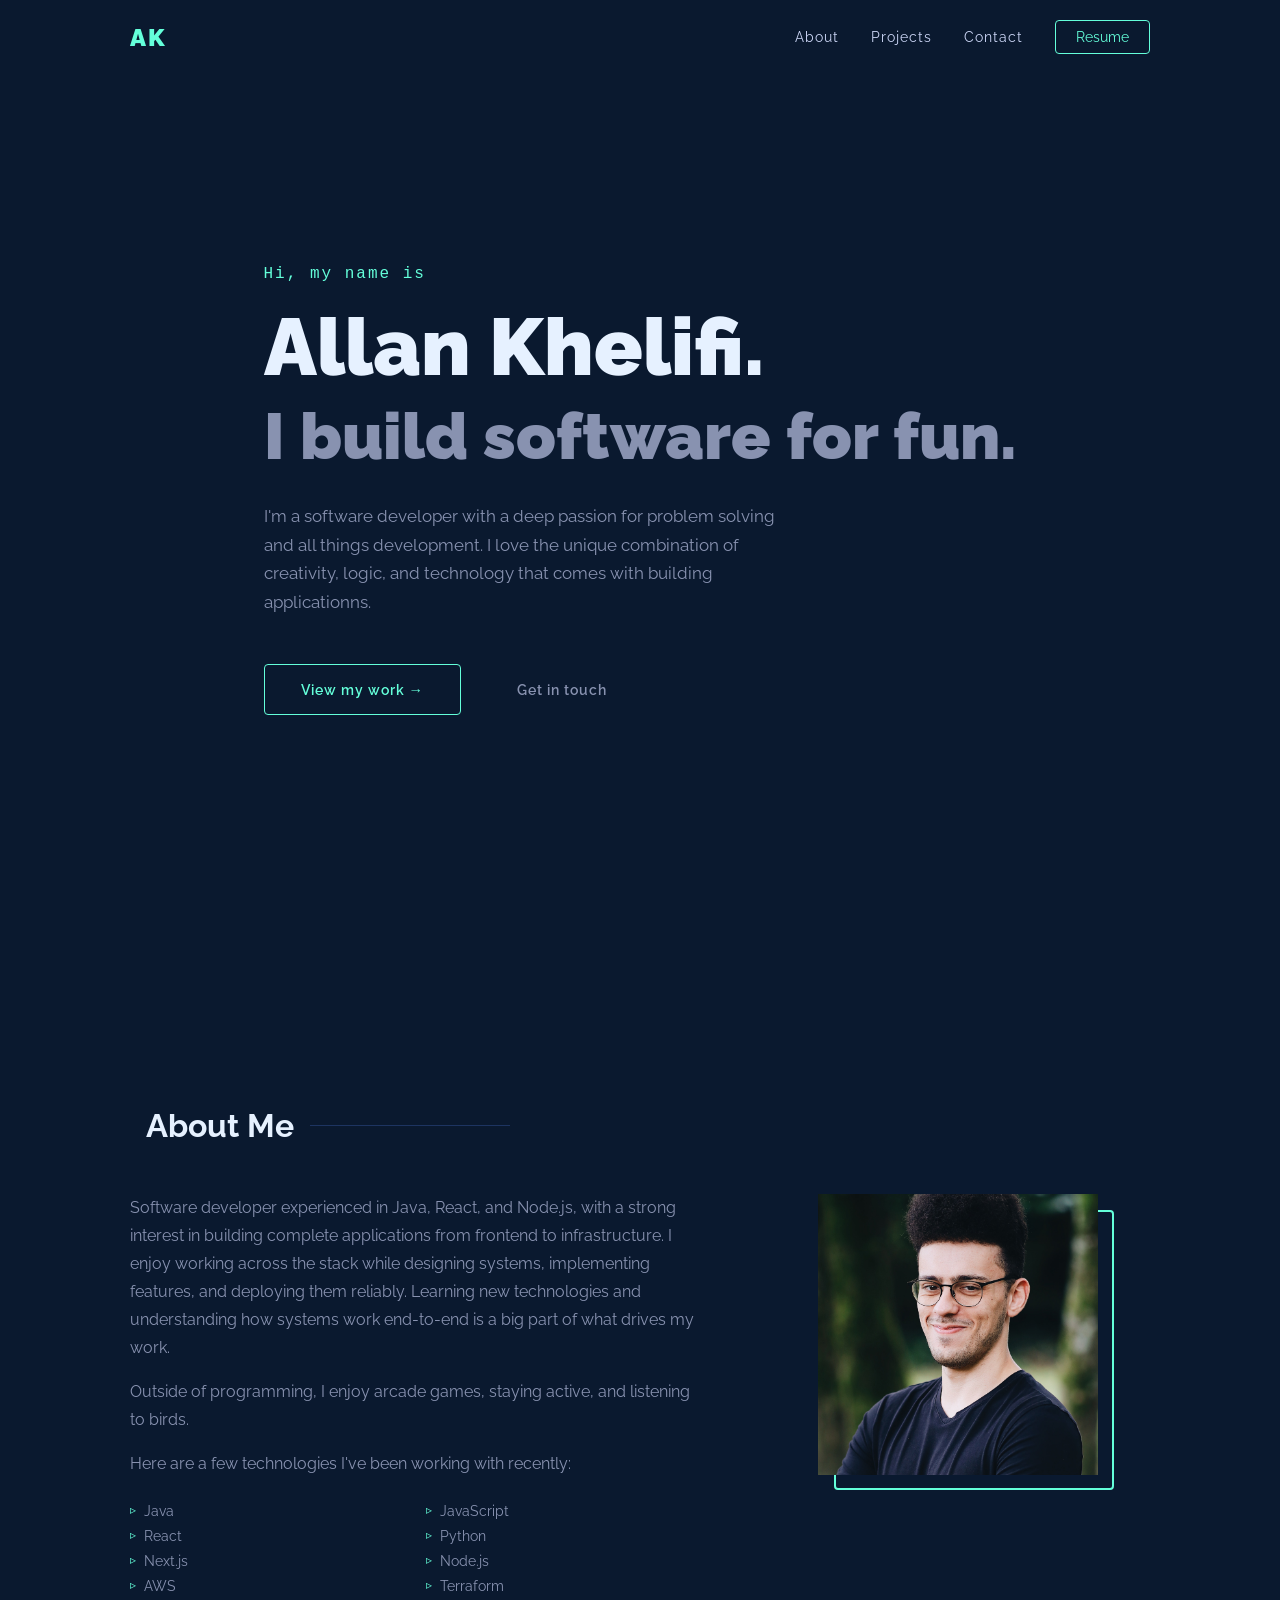
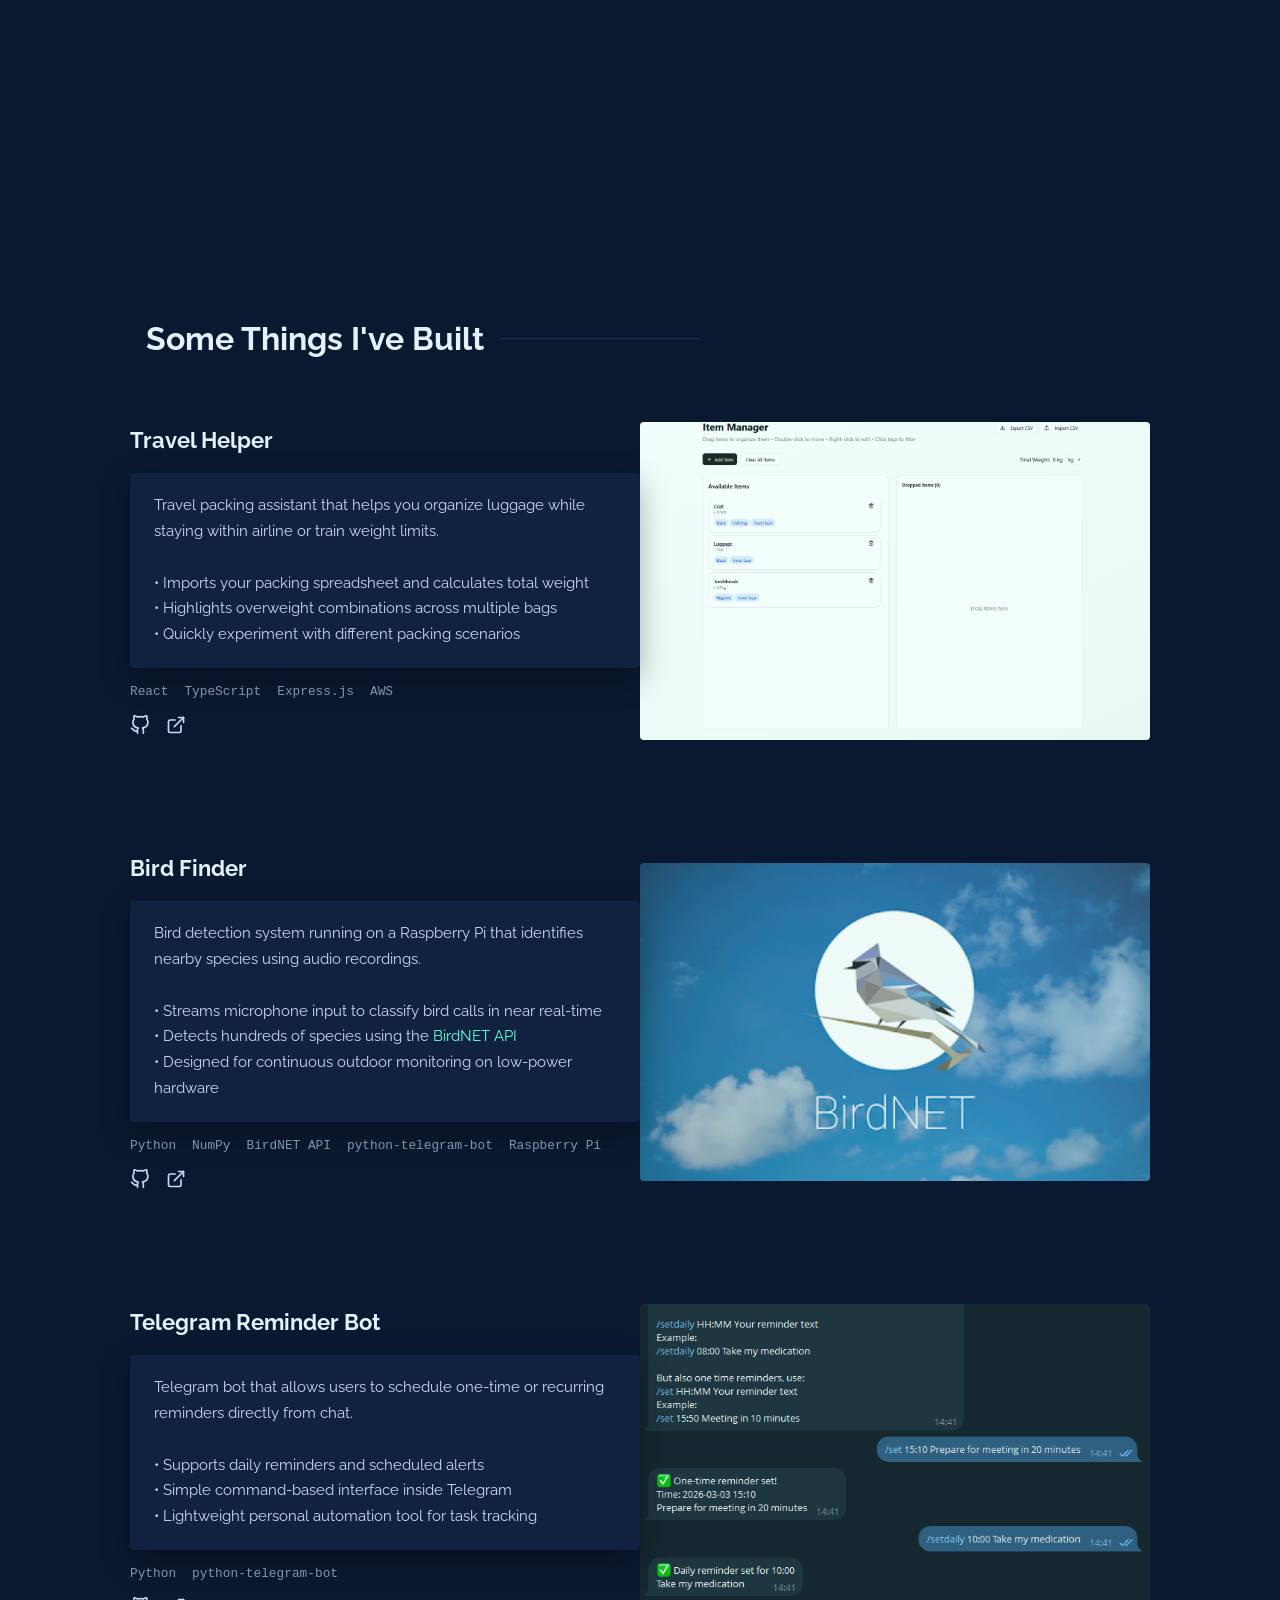
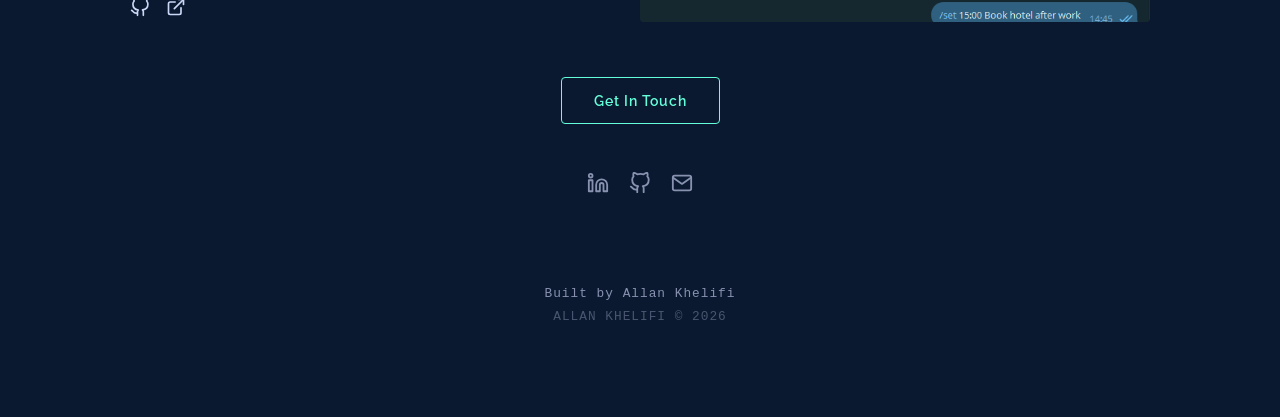
==== commit e4655108: "Push new version (fixed project navigation)" ====
--- a/index.html
+++ b/index.html
@@ -1 +1 @@
-<!DOCTYPE html><!--ZUbe3tSgVs98xfjklBSX_--><html lang="en"><head><meta charSet="utf-8"/><meta name="viewport" content="width=device-width, initial-scale=1"/><link rel="preload" href="/photo.jpg" as="image"/><link rel="stylesheet" href="/_next/static/chunks/0524497f300286e2.css" data-precedence="next"/><link rel="stylesheet" href="/_next/static/chunks/ac8e191bb617f491.css" data-precedence="next"/><link rel="preload" as="script" fetchPriority="low" href="/_next/static/chunks/21a0a4061f3ab64d.js"/><script src="/_next/static/chunks/aee6c7720838f8a2.js" async=""></script><script src="/_next/static/chunks/c14890ef0997f7e6.js" async=""></script><script src="/_next/static/chunks/turbopack-bf25d19fa235497d.js" async=""></script><script src="/_next/static/chunks/ff1a16fafef87110.js" async=""></script><script src="/_next/static/chunks/d2be314c3ece3fbe.js" async=""></script><script src="/_next/static/chunks/a173d6739ee5275f.js" async=""></script><title>Allan Khelifi | Software Developer</title><meta name="description" content="Software developer specialising in Java, JavaScript, React, and Node.js."/><link rel="icon" href="/favicon.ico?favicon.0b3bf435.ico" sizes="256x256" type="image/x-icon"/><script src="/_next/static/chunks/a6dad97d9634a72d.js" noModule=""></script></head><body><div hidden=""><!--$--><!--/$--></div><header class="Navbar-module__nuAbfa__nav "><div class="Navbar-module__nuAbfa__inner"><a href="#hero" class="Navbar-module__nuAbfa__logo">AK</a><nav class="Navbar-module__nuAbfa__links "><a href="#about" class="Navbar-module__nuAbfa__link"><span class="Navbar-module__nuAbfa__num"></span> <!-- -->About</a><a href="#projects" class="Navbar-module__nuAbfa__link"><span class="Navbar-module__nuAbfa__num"></span> <!-- -->Projects</a><a href="#contact" class="Navbar-module__nuAbfa__link"><span class="Navbar-module__nuAbfa__num"></span> <!-- -->Contact</a><a href="/resume.pdf" class="Navbar-module__nuAbfa__resumeBtn" target="_blank" rel="noreferrer">Resume</a></nav><button class="Navbar-module__nuAbfa__hamburger " aria-label="Toggle menu"><span></span><span></span><span></span></button></div></header><main><section id="hero" class="Hero-module__Z8hQ_W__hero"><div class="Hero-module__Z8hQ_W__inner"><p class="Hero-module__Z8hQ_W__greeting">Hi, my name is</p><h1 class="Hero-module__Z8hQ_W__name">Allan Khelifi.</h1><h2 class="Hero-module__Z8hQ_W__tagline">I build software for fun.</h2><p class="Hero-module__Z8hQ_W__description">I&#x27;m a software developer with a deep passion for problem solving and all things development. I love the unique combination of creativity, logic, and technology that comes with building applications.</p><div class="Hero-module__Z8hQ_W__cta"><a href="#projectsContact" class="Hero-module__Z8hQ_W__btn">View my work →</a><a href="#contact" class="Hero-module__Z8hQ_W__btnGhost">Get in touch</a></div></div></section><section id="about"><div class="container"><h2 class="section-title">About Me</h2><div class="About-module__vqXTeW__grid"><div class="About-module__vqXTeW__text"><p>Software developer experienced in Java, React, and Node.js, with a strong interest in building complete applications from frontend to infrastructure. I enjoy working across the stack while designing systems, implementing features, and deploying them reliably. Learning new technologies and understanding how systems work end-to-end is a big part of what drives my work.</p><p>Outside of programming, I enjoy arcade games, staying active, and listening to birds.</p><p>Here are a few technologies I&#x27;ve been working with recently:</p><ul class="About-module__vqXTeW__skills"><li class="About-module__vqXTeW__skill"><span class="About-module__vqXTeW__arrow">▹</span> <!-- -->Java</li><li class="About-module__vqXTeW__skill"><span class="About-module__vqXTeW__arrow">▹</span> <!-- -->JavaScript</li><li class="About-module__vqXTeW__skill"><span class="About-module__vqXTeW__arrow">▹</span> <!-- -->React</li><li class="About-module__vqXTeW__skill"><span class="About-module__vqXTeW__arrow">▹</span> <!-- -->Python</li><li class="About-module__vqXTeW__skill"><span class="About-module__vqXTeW__arrow">▹</span> <!-- -->Next.js</li><li class="About-module__vqXTeW__skill"><span class="About-module__vqXTeW__arrow">▹</span> <!-- -->Node.js</li><li class="About-module__vqXTeW__skill"><span class="About-module__vqXTeW__arrow">▹</span> <!-- -->AWS</li><li class="About-module__vqXTeW__skill"><span class="About-module__vqXTeW__arrow">▹</span> <!-- -->Terraform</li></ul></div><div class="About-module__vqXTeW__imageWrapper"><div class="About-module__vqXTeW__imgBox"><img src="/photo.jpg" alt="My photo"/></div></div></div></div></section><section id="projectsContact-contact"><section id="projects-contact"><div id="projects"><div class="container"><h2 class="section-title">Some Things I&#x27;ve Built</h2><div class="ProjectsContact-module__Z3kBLG__list"><div class="ProjectsContact-module__Z3kBLG__project ProjectsContact-module__Z3kBLG__right"><div class="ProjectsContact-module__Z3kBLG__imgPlaceholder"><img alt="Travel Helper" loading="lazy" decoding="async" data-nimg="fill" style="position:absolute;height:100%;width:100%;left:0;top:0;right:0;bottom:0;object-fit:cover;color:transparent" src="/projects/travelhelper.png"/><div class="ProjectsContact-module__Z3kBLG__imgOverlay"></div></div><div class="ProjectsContact-module__Z3kBLG__content"><h3 class="ProjectsContact-module__Z3kBLG__title">Travel Helper</h3><div class="ProjectsContact-module__Z3kBLG__desc"><p>Travel packing assistant that helps you organize luggage while staying within airline or train weight limits.<br/><br/>• Imports your packing spreadsheet and calculates total weight<br/>• Highlights overweight combinations across multiple bags<br/>• Quickly experiment with different packing scenarios</p></div><ul class="ProjectsContact-module__Z3kBLG__tech"><li>React</li><li>TypeScript</li><li>Express.js</li><li>AWS</li></ul><div class="ProjectsContact-module__Z3kBLG__links"><a href="https://github.com/illuminoir/travel-helper" target="_blank" rel="noreferrer" aria-label="GitHub"><svg xmlns="http://www.w3.org/2000/svg" width="20" height="20" viewBox="0 0 24 24" fill="none" stroke="currentColor" stroke-width="2" stroke-linecap="round" stroke-linejoin="round"><path d="M9 19c-5 1.5-5-2.5-7-3m14 6v-3.87a3.37 3.37 0 0 0-.94-2.61c3.14-.35 6.44-1.54 6.44-7A5.44 5.44 0 0 0 20 4.77 5.07 5.07 0 0 0 19.91 1S18.73.65 16 2.48a13.38 13.38 0 0 0-7 0C6.27.65 5.09 1 5.09 1A5.07 5.07 0 0 0 5 4.77a5.44 5.44 0 0 0-1.5 3.78c0 5.42 3.3 6.61 6.44 7A3.37 3.37 0 0 0 9 18.13V22"></path></svg></a><a href="TODO" target="_blank" rel="noreferrer" aria-label="Live site"><svg xmlns="http://www.w3.org/2000/svg" width="20" height="20" viewBox="0 0 24 24" fill="none" stroke="currentColor" stroke-width="2" stroke-linecap="round" stroke-linejoin="round"><path d="M18 13v6a2 2 0 0 1-2 2H5a2 2 0 0 1-2-2V8a2 2 0 0 1 2-2h6"></path><polyline points="15 3 21 3 21 9"></polyline><line x1="10" y1="14" x2="21" y2="3"></line></svg></a></div></div></div><div class="ProjectsContact-module__Z3kBLG__project ProjectsContact-module__Z3kBLG__right"><div class="ProjectsContact-module__Z3kBLG__imgPlaceholder"><img alt="Bird Finder" loading="lazy" decoding="async" data-nimg="fill" style="position:absolute;height:100%;width:100%;left:0;top:0;right:0;bottom:0;object-fit:cover;color:transparent" src="/projects/birdnet.png"/><div class="ProjectsContact-module__Z3kBLG__imgOverlay"></div></div><div class="ProjectsContact-module__Z3kBLG__content"><h3 class="ProjectsContact-module__Z3kBLG__title">Bird Finder</h3><div class="ProjectsContact-module__Z3kBLG__desc"><p>Bird detection system running on a Raspberry Pi that identifies nearby species using audio recordings.<br/><br/>• Streams microphone input to classify bird calls in near real-time<br/>• Detects hundreds of species using the<!-- --> <a href="https://birdnet.cornell.edu/" target="_blank" rel="noreferrer">BirdNET API</a><br/>• Designed for continuous outdoor monitoring on low-power hardware</p></div><ul class="ProjectsContact-module__Z3kBLG__tech"><li>Python</li><li>NumPy</li><li>BirdNET API</li><li>python-telegram-bot</li><li>Raspberry Pi</li></ul><div class="ProjectsContact-module__Z3kBLG__links"><a href="https://github.com/illuminoir/bird-finder-pi" target="_blank" rel="noreferrer" aria-label="GitHub"><svg xmlns="http://www.w3.org/2000/svg" width="20" height="20" viewBox="0 0 24 24" fill="none" stroke="currentColor" stroke-width="2" stroke-linecap="round" stroke-linejoin="round"><path d="M9 19c-5 1.5-5-2.5-7-3m14 6v-3.87a3.37 3.37 0 0 0-.94-2.61c3.14-.35 6.44-1.54 6.44-7A5.44 5.44 0 0 0 20 4.77 5.07 5.07 0 0 0 19.91 1S18.73.65 16 2.48a13.38 13.38 0 0 0-7 0C6.27.65 5.09 1 5.09 1A5.07 5.07 0 0 0 5 4.77a5.44 5.44 0 0 0-1.5 3.78c0 5.42 3.3 6.61 6.44 7A3.37 3.37 0 0 0 9 18.13V22"></path></svg></a><a href="TODO" target="_blank" rel="noreferrer" aria-label="Live site"><svg xmlns="http://www.w3.org/2000/svg" width="20" height="20" viewBox="0 0 24 24" fill="none" stroke="currentColor" stroke-width="2" stroke-linecap="round" stroke-linejoin="round"><path d="M18 13v6a2 2 0 0 1-2 2H5a2 2 0 0 1-2-2V8a2 2 0 0 1 2-2h6"></path><polyline points="15 3 21 3 21 9"></polyline><line x1="10" y1="14" x2="21" y2="3"></line></svg></a></div></div></div><div class="ProjectsContact-module__Z3kBLG__project ProjectsContact-module__Z3kBLG__right"><div class="ProjectsContact-module__Z3kBLG__imgPlaceholder"><img alt="Telegram Reminder Bot" loading="lazy" decoding="async" data-nimg="fill" style="position:absolute;height:100%;width:100%;left:0;top:0;right:0;bottom:0;object-fit:cover;color:transparent" src="/projects/telegrambotreminder.png"/><div class="ProjectsContact-module__Z3kBLG__imgOverlay"></div></div><div class="ProjectsContact-module__Z3kBLG__content"><h3 class="ProjectsContact-module__Z3kBLG__title">Telegram Reminder Bot</h3><div class="ProjectsContact-module__Z3kBLG__desc"><p>Telegram bot that allows users to schedule one-time or recurring reminders directly from chat.<br/><br/>• Supports daily reminders and scheduled alerts<br/>• Simple command-based interface inside Telegram<br/>• Lightweight personal automation tool for task tracking</p></div><ul class="ProjectsContact-module__Z3kBLG__tech"><li>Python</li><li>python-telegram-bot</li></ul><div class="ProjectsContact-module__Z3kBLG__links"><a href="https://github.com/illuminoir/telegram-reminder-bot" target="_blank" rel="noreferrer" aria-label="GitHub"><svg xmlns="http://www.w3.org/2000/svg" width="20" height="20" viewBox="0 0 24 24" fill="none" stroke="currentColor" stroke-width="2" stroke-linecap="round" stroke-linejoin="round"><path d="M9 19c-5 1.5-5-2.5-7-3m14 6v-3.87a3.37 3.37 0 0 0-.94-2.61c3.14-.35 6.44-1.54 6.44-7A5.44 5.44 0 0 0 20 4.77 5.07 5.07 0 0 0 19.91 1S18.73.65 16 2.48a13.38 13.38 0 0 0-7 0C6.27.65 5.09 1 5.09 1A5.07 5.07 0 0 0 5 4.77a5.44 5.44 0 0 0-1.5 3.78c0 5.42 3.3 6.61 6.44 7A3.37 3.37 0 0 0 9 18.13V22"></path></svg></a><a href="TODO" target="_blank" rel="noreferrer" aria-label="Live site"><svg xmlns="http://www.w3.org/2000/svg" width="20" height="20" viewBox="0 0 24 24" fill="none" stroke="currentColor" stroke-width="2" stroke-linecap="round" stroke-linejoin="round"><path d="M18 13v6a2 2 0 0 1-2 2H5a2 2 0 0 1-2-2V8a2 2 0 0 1 2-2h6"></path><polyline points="15 3 21 3 21 9"></polyline><line x1="10" y1="14" x2="21" y2="3"></line></svg></a></div></div></div></div></div></div><div id="contact"><div class="container"><div class="ProjectsContact-module__Z3kBLG__contactWrapper"><button class="ProjectsContact-module__Z3kBLG__contactBtn">Get In Touch</button><div class="ProjectsContact-module__Z3kBLG__social"><a href="https://www.linkedin.com/in/allan-khelifi/" target="_blank" rel="noreferrer" aria-label="LinkedIn"><svg xmlns="http://www.w3.org/2000/svg" width="22" height="22" viewBox="0 0 24 24" fill="none" stroke="currentColor" stroke-width="2" stroke-linecap="round" stroke-linejoin="round"><path d="M16 8a6 6 0 0 1 6 6v7h-4v-7a2 2 0 0 0-2-2 2 2 0 0 0-2 2v7h-4v-7a6 6 0 0 1 6-6z"></path><rect x="2" y="9" width="4" height="12"></rect><circle cx="4" cy="4" r="2"></circle></svg></a><a href="https://github.com/illuminoir" target="_blank" rel="noreferrer" aria-label="GitHub"><svg xmlns="http://www.w3.org/2000/svg" width="22" height="22" viewBox="0 0 24 24" fill="none" stroke="currentColor" stroke-width="2" stroke-linecap="round" stroke-linejoin="round"><path d="M9 19c-5 1.5-5-2.5-7-3m14 6v-3.87a3.37 3.37 0 0 0-.94-2.61c3.14-.35 6.44-1.54 6.44-7A5.44 5.44 0 0 0 20 4.77 5.07 5.07 0 0 0 19.91 1S18.73.65 16 2.48a13.38 13.38 0 0 0-7 0C6.27.65 5.09 1 5.09 1A5.07 5.07 0 0 0 5 4.77a5.44 5.44 0 0 0-1.5 3.78c0 5.42 3.3 6.61 6.44 7A3.37 3.37 0 0 0 9 18.13V22"></path></svg></a><a href="mailto:khelifiallan@gmail.com" aria-label="Email"><svg xmlns="http://www.w3.org/2000/svg" width="22" height="22" viewBox="0 0 24 24" fill="none" stroke="currentColor" stroke-width="2" stroke-linecap="round" stroke-linejoin="round"><path d="M4 4h16c1.1 0 2 .9 2 2v12c0 1.1-.9 2-2 2H4c-1.1 0-2-.9-2-2V6c0-1.1.9-2 2-2z"></path><polyline points="22,6 12,13 2,6"></polyline></svg></a></div></div></div></div><div role="dialog" aria-modal="true" aria-label="Contact form" class="ProjectsContact-module__Z3kBLG__modal "><button class="ProjectsContact-module__Z3kBLG__closeBtn" aria-label="Close"><svg xmlns="http://www.w3.org/2000/svg" width="18" height="18" viewBox="0 0 24 24" fill="none" stroke="currentColor" stroke-width="2" stroke-linecap="round" stroke-linejoin="round"><line x1="18" y1="6" x2="6" y2="18"></line><line x1="6" y1="6" x2="18" y2="18"></line></svg></button><h3 class="ProjectsContact-module__Z3kBLG__modalTitle">Send a Message</h3><form class="ProjectsContact-module__Z3kBLG__form"><div class="ProjectsContact-module__Z3kBLG__row"><div class="ProjectsContact-module__Z3kBLG__field"><label for="name">Name</label><input id="name" type="text" placeholder="Your name" required="" name="name" value=""/></div><div class="ProjectsContact-module__Z3kBLG__field"><label for="email">Email</label><input id="email" type="email" placeholder="your@email.com" required="" name="email" value=""/></div></div><div class="ProjectsContact-module__Z3kBLG__field"><label for="message">Message</label><textarea id="message" name="message" rows="5" placeholder="Your message..." required=""></textarea></div><button type="submit" class="ProjectsContact-module__Z3kBLG__btnSubmit">Send Message</button></form></div></section><footer class="Footer-module__EZoWya__footer"><p>Built by Allan Khelifi</p><p class="Footer-module__EZoWya__year">ALLAN KHELIFI © <!-- -->2026</p></footer></section><div id="scroll-end"></div></main><!--$--><!--/$--><script src="/_next/static/chunks/21a0a4061f3ab64d.js" id="_R_" async=""></script><script>(self.__next_f=self.__next_f||[]).push([0])</script><script>self.__next_f.push([1,"1:\"$Sreact.fragment\"\n2:I[39756,[\"/_next/static/chunks/ff1a16fafef87110.js\",\"/_next/static/chunks/d2be314c3ece3fbe.js\"],\"default\"]\n3:I[37457,[\"/_next/static/chunks/ff1a16fafef87110.js\",\"/_next/static/chunks/d2be314c3ece3fbe.js\"],\"default\"]\n4:I[62319,[\"/_next/static/chunks/a173d6739ee5275f.js\"],\"default\"]\n11:I[68027,[],\"default\"]\n:HL[\"/_next/static/chunks/0524497f300286e2.css\",\"style\"]\n:HL[\"/_next/static/chunks/ac8e191bb617f491.css\",\"style\"]\n"])</script><script>self.__next_f.push([1,"0:{\"P\":null,\"b\":\"ZUbe3tSgVs98xfjklBSX-\",\"c\":[\"\",\"\"],\"q\":\"\",\"i\":false,\"f\":[[[\"\",{\"children\":[\"__PAGE__\",{}]},\"$undefined\",\"$undefined\",true],[[\"$\",\"$1\",\"c\",{\"children\":[[[\"$\",\"link\",\"0\",{\"rel\":\"stylesheet\",\"href\":\"/_next/static/chunks/0524497f300286e2.css\",\"precedence\":\"next\",\"crossOrigin\":\"$undefined\",\"nonce\":\"$undefined\"}]],[\"$\",\"html\",null,{\"lang\":\"en\",\"children\":[\"$\",\"body\",null,{\"children\":[\"$\",\"$L2\",null,{\"parallelRouterKey\":\"children\",\"error\":\"$undefined\",\"errorStyles\":\"$undefined\",\"errorScripts\":\"$undefined\",\"template\":[\"$\",\"$L3\",null,{}],\"templateStyles\":\"$undefined\",\"templateScripts\":\"$undefined\",\"notFound\":[[[\"$\",\"title\",null,{\"children\":\"404: This page could not be found.\"}],[\"$\",\"div\",null,{\"style\":{\"fontFamily\":\"system-ui,\\\"Segoe UI\\\",Roboto,Helvetica,Arial,sans-serif,\\\"Apple Color Emoji\\\",\\\"Segoe UI Emoji\\\"\",\"height\":\"100vh\",\"textAlign\":\"center\",\"display\":\"flex\",\"flexDirection\":\"column\",\"alignItems\":\"center\",\"justifyContent\":\"center\"},\"children\":[\"$\",\"div\",null,{\"children\":[[\"$\",\"style\",null,{\"dangerouslySetInnerHTML\":{\"__html\":\"body{color:#000;background:#fff;margin:0}.next-error-h1{border-right:1px solid rgba(0,0,0,.3)}@media (prefers-color-scheme:dark){body{color:#fff;background:#000}.next-error-h1{border-right:1px solid rgba(255,255,255,.3)}}\"}}],[\"$\",\"h1\",null,{\"className\":\"next-error-h1\",\"style\":{\"display\":\"inline-block\",\"margin\":\"0 20px 0 0\",\"padding\":\"0 23px 0 0\",\"fontSize\":24,\"fontWeight\":500,\"verticalAlign\":\"top\",\"lineHeight\":\"49px\"},\"children\":404}],[\"$\",\"div\",null,{\"style\":{\"display\":\"inline-block\"},\"children\":[\"$\",\"h2\",null,{\"style\":{\"fontSize\":14,\"fontWeight\":400,\"lineHeight\":\"49px\",\"margin\":0},\"children\":\"This page could not be found.\"}]}]]}]}]],[]],\"forbidden\":\"$undefined\",\"unauthorized\":\"$undefined\"}]}]}]]}],{\"children\":[[\"$\",\"$1\",\"c\",{\"children\":[[[\"$\",\"$L4\",null,{}],[\"$\",\"main\",null,{\"children\":[[\"$\",\"section\",null,{\"id\":\"hero\",\"className\":\"Hero-module__Z8hQ_W__hero\",\"children\":[\"$\",\"div\",null,{\"className\":\"Hero-module__Z8hQ_W__inner\",\"children\":[[\"$\",\"p\",null,{\"className\":\"Hero-module__Z8hQ_W__greeting\",\"children\":\"Hi, my name is\"}],[\"$\",\"h1\",null,{\"className\":\"Hero-module__Z8hQ_W__name\",\"children\":\"Allan Khelifi.\"}],[\"$\",\"h2\",null,{\"className\":\"Hero-module__Z8hQ_W__tagline\",\"children\":\"I build software for fun.\"}],[\"$\",\"p\",null,{\"className\":\"Hero-module__Z8hQ_W__description\",\"children\":\"I'm a software developer with a deep passion for problem solving and all things development. I love the unique combination of creativity, logic, and technology that comes with building applications.\"}],[\"$\",\"div\",null,{\"className\":\"Hero-module__Z8hQ_W__cta\",\"children\":[[\"$\",\"a\",null,{\"href\":\"#projectsContact\",\"className\":\"Hero-module__Z8hQ_W__btn\",\"children\":\"View my work →\"}],[\"$\",\"a\",null,{\"href\":\"#contact\",\"className\":\"Hero-module__Z8hQ_W__btnGhost\",\"children\":\"Get in touch\"}]]}]]}]}],[\"$\",\"section\",null,{\"id\":\"about\",\"children\":[\"$\",\"div\",null,{\"className\":\"container\",\"children\":[[\"$\",\"h2\",null,{\"className\":\"section-title\",\"children\":\"About Me\"}],[\"$\",\"div\",null,{\"className\":\"About-module__vqXTeW__grid\",\"children\":[[\"$\",\"div\",null,{\"className\":\"About-module__vqXTeW__text\",\"children\":[[\"$\",\"p\",null,{\"children\":\"Software developer experienced in Java, React, and Node.js, with a strong interest in building complete applications from frontend to infrastructure. I enjoy working across the stack while designing systems, implementing features, and deploying them reliably. Learning new technologies and understanding how systems work end-to-end is a big part of what drives my work.\"}],[\"$\",\"p\",null,{\"children\":\"Outside of programming, I enjoy arcade games, staying active, and listening to birds.\"}],[\"$\",\"p\",null,{\"children\":\"Here are a few technologies I've been working with recently:\"}],[\"$\",\"ul\",null,{\"className\":\"About-module__vqXTeW__skills\",\"children\":[[\"$\",\"li\",\"Java\",{\"className\":\"About-module__vqXTeW__skill\",\"children\":[[\"$\",\"span\",null,{\"className\":\"About-module__vqXTeW__arrow\",\"children\":\"▹\"}],\" \",\"Java\"]}],[\"$\",\"li\",\"JavaScript\",{\"className\":\"About-module__vqXTeW__skill\",\"children\":[[\"$\",\"span\",null,{\"className\":\"About-module__vqXTeW__arrow\",\"children\":\"▹\"}],\" \",\"JavaScript\"]}],[\"$\",\"li\",\"React\",{\"className\":\"About-module__vqXTeW__skill\",\"children\":[[\"$\",\"span\",null,{\"className\":\"About-module__vqXTeW__arrow\",\"children\":\"▹\"}],\" \",\"React\"]}],[\"$\",\"li\",\"Python\",{\"className\":\"About-module__vqXTeW__skill\",\"children\":[\"$L5\",\" \",\"Python\"]}],\"$L6\",\"$L7\",\"$L8\",\"$L9\"]}]]}],\"$La\"]}]]}]}],\"$Lb\",\"$Lc\"]}]],[\"$Ld\",\"$Le\"],\"$Lf\"]}],{},null,false,false]},null,false,false],\"$L10\",false]],\"m\":\"$undefined\",\"G\":[\"$11\",[]],\"S\":true}\n"])</script><script>self.__next_f.push([1,"12:I[6921,[\"/_next/static/chunks/a173d6739ee5275f.js\"],\"default\"]\n13:I[97367,[\"/_next/static/chunks/ff1a16fafef87110.js\",\"/_next/static/chunks/d2be314c3ece3fbe.js\"],\"OutletBoundary\"]\n14:\"$Sreact.suspense\"\n16:I[97367,[\"/_next/static/chunks/ff1a16fafef87110.js\",\"/_next/static/chunks/d2be314c3ece3fbe.js\"],\"ViewportBoundary\"]\n18:I[97367,[\"/_next/static/chunks/ff1a16fafef87110.js\",\"/_next/static/chunks/d2be314c3ece3fbe.js\"],\"MetadataBoundary\"]\n:HL[\"/photo.jpg\",\"image\"]\n5:[\"$\",\"span\",null,{\"className\":\"About-module__vqXTeW__arrow\",\"children\":\"▹\"}]\n6:[\"$\",\"li\",\"Next.js\",{\"className\":\"About-module__vqXTeW__skill\",\"children\":[[\"$\",\"span\",null,{\"className\":\"About-module__vqXTeW__arrow\",\"children\":\"▹\"}],\" \",\"Next.js\"]}]\n7:[\"$\",\"li\",\"Node.js\",{\"className\":\"About-module__vqXTeW__skill\",\"children\":[[\"$\",\"span\",null,{\"className\":\"About-module__vqXTeW__arrow\",\"children\":\"▹\"}],\" \",\"Node.js\"]}]\n8:[\"$\",\"li\",\"AWS\",{\"className\":\"About-module__vqXTeW__skill\",\"children\":[[\"$\",\"span\",null,{\"className\":\"About-module__vqXTeW__arrow\",\"children\":\"▹\"}],\" \",\"AWS\"]}]\n9:[\"$\",\"li\",\"Terraform\",{\"className\":\"About-module__vqXTeW__skill\",\"children\":[[\"$\",\"span\",null,{\"className\":\"About-module__vqXTeW__arrow\",\"children\":\"▹\"}],\" \",\"Terraform\"]}]\na:[\"$\",\"div\",null,{\"className\":\"About-module__vqXTeW__imageWrapper\",\"children\":[\"$\",\"div\",null,{\"className\":\"About-module__vqXTeW__imgBox\",\"children\":[\"$\",\"img\",null,{\"src\":\"/photo.jpg\",\"alt\":\"My photo\",\"className\":\"$undefined\"}]}]}]\nb:[\"$\",\"section\",null,{\"id\":\"projectsContact-contact\",\"children\":[[\"$\",\"$L12\",null,{}],[\"$\",\"footer\",null,{\"className\":\"Footer-module__EZoWya__footer\",\"children\":[[\"$\",\"p\",null,{\"children\":\"Built by Allan Khelifi\"}],[\"$\",\"p\",null,{\"className\":\"Footer-module__EZoWya__year\",\"children\":[\"ALLAN KHELIFI © \",2026]}]]}]]}]\nc:[\"$\",\"div\",null,{\"id\":\"scroll-end\"}]\nd:[\"$\",\"link\",\"0\",{\"rel\":\"stylesheet\",\"href\":\"/_next/static/chunks/ac8e191bb617f491.css\",\"precedence\":\"next\",\"crossOrigin\":\"$undefined\",\"nonce\":\"$undefined\"}]\ne:[\"$\",\"script\",\"script-0\",{\"src\":\"/_next/static/chunks/a173d6739ee5275f.js\",\"async\":true,\"nonce\":\"$undefined\"}]\nf:[\"$\",\"$L13\",null,{\"children\":[\"$\",\"$14\",null,{\"name\":\"Next.MetadataOutlet\",\"children\":\"$@15\"}]}]\n10:[\"$\",\"$1\",\"h\",{\"children\":[null,[\"$\",\"$L16\",null,{\"children\":\"$L17\"}],[\"$\",\"div\",null,{\"hidden\":true,\"children\":[\"$\",\"$L18\",null,{\"children\":[\"$\",\"$14\",null,{\"name\":\"Next.Metadata\",\"children\":\"$L19\"}]}]}],null]}]\n"])</script><script>self.__next_f.push([1,"17:[[\"$\",\"meta\",\"0\",{\"charSet\":\"utf-8\"}],[\"$\",\"meta\",\"1\",{\"name\":\"viewport\",\"content\":\"width=device-width, initial-scale=1\"}]]\n"])</script><script>self.__next_f.push([1,"1a:I[27201,[\"/_next/static/chunks/ff1a16fafef87110.js\",\"/_next/static/chunks/d2be314c3ece3fbe.js\"],\"IconMark\"]\n15:null\n19:[[\"$\",\"title\",\"0\",{\"children\":\"Allan Khelifi | Software Developer\"}],[\"$\",\"meta\",\"1\",{\"name\":\"description\",\"content\":\"Software developer specialising in Java, JavaScript, React, and Node.js.\"}],[\"$\",\"link\",\"2\",{\"rel\":\"icon\",\"href\":\"/favicon.ico?favicon.0b3bf435.ico\",\"sizes\":\"256x256\",\"type\":\"image/x-icon\"}],[\"$\",\"$L1a\",\"3\",{}]]\n"])</script></body></html>+<!DOCTYPE html><!--24bsLmtATDz49oHvNh9kf--><html lang="en"><head><meta charSet="utf-8"/><meta name="viewport" content="width=device-width, initial-scale=1"/><link rel="preload" href="/photo.jpg" as="image"/><link rel="stylesheet" href="/_next/static/chunks/0524497f300286e2.css" data-precedence="next"/><link rel="stylesheet" href="/_next/static/chunks/ac8e191bb617f491.css" data-precedence="next"/><link rel="preload" as="script" fetchPriority="low" href="/_next/static/chunks/21a0a4061f3ab64d.js"/><script src="/_next/static/chunks/aee6c7720838f8a2.js" async=""></script><script src="/_next/static/chunks/c14890ef0997f7e6.js" async=""></script><script src="/_next/static/chunks/turbopack-bf25d19fa235497d.js" async=""></script><script src="/_next/static/chunks/ff1a16fafef87110.js" async=""></script><script src="/_next/static/chunks/d2be314c3ece3fbe.js" async=""></script><script src="/_next/static/chunks/f855014e28dbc123.js" async=""></script><title>Allan Khelifi | Software Developer</title><meta name="description" content="Software developer specialising in Java, JavaScript, React, and Node.js."/><link rel="icon" href="/favicon.ico?favicon.0b3bf435.ico" sizes="256x256" type="image/x-icon"/><script src="/_next/static/chunks/a6dad97d9634a72d.js" noModule=""></script></head><body><div hidden=""><!--$--><!--/$--></div><header class="Navbar-module__nuAbfa__nav "><div class="Navbar-module__nuAbfa__inner"><a href="#hero" class="Navbar-module__nuAbfa__logo">AK</a><nav class="Navbar-module__nuAbfa__links "><a href="#about" class="Navbar-module__nuAbfa__link"><span class="Navbar-module__nuAbfa__num"></span> <!-- -->About</a><a href="#projects-contact" class="Navbar-module__nuAbfa__link"><span class="Navbar-module__nuAbfa__num"></span> <!-- -->Projects</a><a href="#contact" class="Navbar-module__nuAbfa__link"><span class="Navbar-module__nuAbfa__num"></span> <!-- -->Contact</a><a href="/resume.pdf" class="Navbar-module__nuAbfa__resumeBtn" target="_blank" rel="noreferrer">Resume</a></nav><button class="Navbar-module__nuAbfa__hamburger " aria-label="Toggle menu"><span></span><span></span><span></span></button></div></header><main><section id="hero" class="Hero-module__Z8hQ_W__hero"><div class="Hero-module__Z8hQ_W__inner"><p class="Hero-module__Z8hQ_W__greeting">Hi, my name is</p><h1 class="Hero-module__Z8hQ_W__name">Allan Khelifi.</h1><h2 class="Hero-module__Z8hQ_W__tagline">I build software for fun.</h2><p class="Hero-module__Z8hQ_W__description">I&#x27;m a software developer with a deep passion for problem solving and all things development. I love the unique combination of creativity, logic, and technology that comes with building applicationns.</p><div class="Hero-module__Z8hQ_W__cta"><a href="#projects-contact" class="Hero-module__Z8hQ_W__btn">View my work →</a><a href="#contact" class="Hero-module__Z8hQ_W__btnGhost">Get in touch</a></div></div></section><section id="about"><div class="container"><h2 class="section-title">About Me</h2><div class="About-module__vqXTeW__grid"><div class="About-module__vqXTeW__text"><p>Software developer experienced in Java, React, and Node.js, with a strong interest in building complete applications from frontend to infrastructure. I enjoy working across the stack while designing systems, implementing features, and deploying them reliably. Learning new technologies and understanding how systems work end-to-end is a big part of what drives my work.</p><p>Outside of programming, I enjoy arcade games, staying active, and listening to birds.</p><p>Here are a few technologies I&#x27;ve been working with recently:</p><ul class="About-module__vqXTeW__skills"><li class="About-module__vqXTeW__skill"><span class="About-module__vqXTeW__arrow">▹</span> <!-- -->Java</li><li class="About-module__vqXTeW__skill"><span class="About-module__vqXTeW__arrow">▹</span> <!-- -->JavaScript</li><li class="About-module__vqXTeW__skill"><span class="About-module__vqXTeW__arrow">▹</span> <!-- -->React</li><li class="About-module__vqXTeW__skill"><span class="About-module__vqXTeW__arrow">▹</span> <!-- -->Python</li><li class="About-module__vqXTeW__skill"><span class="About-module__vqXTeW__arrow">▹</span> <!-- -->Next.js</li><li class="About-module__vqXTeW__skill"><span class="About-module__vqXTeW__arrow">▹</span> <!-- -->Node.js</li><li class="About-module__vqXTeW__skill"><span class="About-module__vqXTeW__arrow">▹</span> <!-- -->AWS</li><li class="About-module__vqXTeW__skill"><span class="About-module__vqXTeW__arrow">▹</span> <!-- -->Terraform</li></ul></div><div class="About-module__vqXTeW__imageWrapper"><div class="About-module__vqXTeW__imgBox"><img src="/photo.jpg" alt="My photo"/></div></div></div></div></section><section id="projectsContact-contact"><section id="projects-contact"><div id="projects"><div class="container"><h2 class="section-title">Some Things I&#x27;ve Built</h2><div class="ProjectsContact-module__Z3kBLG__list"><div class="ProjectsContact-module__Z3kBLG__project ProjectsContact-module__Z3kBLG__right"><div class="ProjectsContact-module__Z3kBLG__imgPlaceholder"><img alt="Travel Helper" loading="lazy" decoding="async" data-nimg="fill" style="position:absolute;height:100%;width:100%;left:0;top:0;right:0;bottom:0;object-fit:cover;color:transparent" src="/projects/travelhelper.png"/><div class="ProjectsContact-module__Z3kBLG__imgOverlay"></div></div><div class="ProjectsContact-module__Z3kBLG__content"><h3 class="ProjectsContact-module__Z3kBLG__title">Travel Helper</h3><div class="ProjectsContact-module__Z3kBLG__desc"><p>Travel packing assistant that helps you organize luggage while staying within airline or train weight limits.<br/><br/>• Imports your packing spreadsheet and calculates total weight<br/>• Highlights overweight combinations across multiple bags<br/>• Quickly experiment with different packing scenarios</p></div><ul class="ProjectsContact-module__Z3kBLG__tech"><li>React</li><li>TypeScript</li><li>Express.js</li><li>AWS</li></ul><div class="ProjectsContact-module__Z3kBLG__links"><a href="https://github.com/illuminoir/travel-helper" target="_blank" rel="noreferrer" aria-label="GitHub"><svg xmlns="http://www.w3.org/2000/svg" width="20" height="20" viewBox="0 0 24 24" fill="none" stroke="currentColor" stroke-width="2" stroke-linecap="round" stroke-linejoin="round"><path d="M9 19c-5 1.5-5-2.5-7-3m14 6v-3.87a3.37 3.37 0 0 0-.94-2.61c3.14-.35 6.44-1.54 6.44-7A5.44 5.44 0 0 0 20 4.77 5.07 5.07 0 0 0 19.91 1S18.73.65 16 2.48a13.38 13.38 0 0 0-7 0C6.27.65 5.09 1 5.09 1A5.07 5.07 0 0 0 5 4.77a5.44 5.44 0 0 0-1.5 3.78c0 5.42 3.3 6.61 6.44 7A3.37 3.37 0 0 0 9 18.13V22"></path></svg></a><a href="TODO" target="_blank" rel="noreferrer" aria-label="Live site"><svg xmlns="http://www.w3.org/2000/svg" width="20" height="20" viewBox="0 0 24 24" fill="none" stroke="currentColor" stroke-width="2" stroke-linecap="round" stroke-linejoin="round"><path d="M18 13v6a2 2 0 0 1-2 2H5a2 2 0 0 1-2-2V8a2 2 0 0 1 2-2h6"></path><polyline points="15 3 21 3 21 9"></polyline><line x1="10" y1="14" x2="21" y2="3"></line></svg></a></div></div></div><div class="ProjectsContact-module__Z3kBLG__project ProjectsContact-module__Z3kBLG__right"><div class="ProjectsContact-module__Z3kBLG__imgPlaceholder"><img alt="Bird Finder" loading="lazy" decoding="async" data-nimg="fill" style="position:absolute;height:100%;width:100%;left:0;top:0;right:0;bottom:0;object-fit:cover;color:transparent" src="/projects/birdnet.png"/><div class="ProjectsContact-module__Z3kBLG__imgOverlay"></div></div><div class="ProjectsContact-module__Z3kBLG__content"><h3 class="ProjectsContact-module__Z3kBLG__title">Bird Finder</h3><div class="ProjectsContact-module__Z3kBLG__desc"><p>Bird detection system running on a Raspberry Pi that identifies nearby species using audio recordings.<br/><br/>• Streams microphone input to classify bird calls in near real-time<br/>• Detects hundreds of species using the<!-- --> <a href="https://birdnet.cornell.edu/" target="_blank" rel="noreferrer">BirdNET API</a><br/>• Designed for continuous outdoor monitoring on low-power hardware</p></div><ul class="ProjectsContact-module__Z3kBLG__tech"><li>Python</li><li>NumPy</li><li>BirdNET API</li><li>python-telegram-bot</li><li>Raspberry Pi</li></ul><div class="ProjectsContact-module__Z3kBLG__links"><a href="https://github.com/illuminoir/bird-finder-pi" target="_blank" rel="noreferrer" aria-label="GitHub"><svg xmlns="http://www.w3.org/2000/svg" width="20" height="20" viewBox="0 0 24 24" fill="none" stroke="currentColor" stroke-width="2" stroke-linecap="round" stroke-linejoin="round"><path d="M9 19c-5 1.5-5-2.5-7-3m14 6v-3.87a3.37 3.37 0 0 0-.94-2.61c3.14-.35 6.44-1.54 6.44-7A5.44 5.44 0 0 0 20 4.77 5.07 5.07 0 0 0 19.91 1S18.73.65 16 2.48a13.38 13.38 0 0 0-7 0C6.27.65 5.09 1 5.09 1A5.07 5.07 0 0 0 5 4.77a5.44 5.44 0 0 0-1.5 3.78c0 5.42 3.3 6.61 6.44 7A3.37 3.37 0 0 0 9 18.13V22"></path></svg></a><a href="TODO" target="_blank" rel="noreferrer" aria-label="Live site"><svg xmlns="http://www.w3.org/2000/svg" width="20" height="20" viewBox="0 0 24 24" fill="none" stroke="currentColor" stroke-width="2" stroke-linecap="round" stroke-linejoin="round"><path d="M18 13v6a2 2 0 0 1-2 2H5a2 2 0 0 1-2-2V8a2 2 0 0 1 2-2h6"></path><polyline points="15 3 21 3 21 9"></polyline><line x1="10" y1="14" x2="21" y2="3"></line></svg></a></div></div></div><div class="ProjectsContact-module__Z3kBLG__project ProjectsContact-module__Z3kBLG__right"><div class="ProjectsContact-module__Z3kBLG__imgPlaceholder"><img alt="Telegram Reminder Bot" loading="lazy" decoding="async" data-nimg="fill" style="position:absolute;height:100%;width:100%;left:0;top:0;right:0;bottom:0;object-fit:cover;color:transparent" src="/projects/telegrambotreminder.png"/><div class="ProjectsContact-module__Z3kBLG__imgOverlay"></div></div><div class="ProjectsContact-module__Z3kBLG__content"><h3 class="ProjectsContact-module__Z3kBLG__title">Telegram Reminder Bot</h3><div class="ProjectsContact-module__Z3kBLG__desc"><p>Telegram bot that allows users to schedule one-time or recurring reminders directly from chat.<br/><br/>• Supports daily reminders and scheduled alerts<br/>• Simple command-based interface inside Telegram<br/>• Lightweight personal automation tool for task tracking</p></div><ul class="ProjectsContact-module__Z3kBLG__tech"><li>Python</li><li>python-telegram-bot</li></ul><div class="ProjectsContact-module__Z3kBLG__links"><a href="https://github.com/illuminoir/telegram-reminder-bot" target="_blank" rel="noreferrer" aria-label="GitHub"><svg xmlns="http://www.w3.org/2000/svg" width="20" height="20" viewBox="0 0 24 24" fill="none" stroke="currentColor" stroke-width="2" stroke-linecap="round" stroke-linejoin="round"><path d="M9 19c-5 1.5-5-2.5-7-3m14 6v-3.87a3.37 3.37 0 0 0-.94-2.61c3.14-.35 6.44-1.54 6.44-7A5.44 5.44 0 0 0 20 4.77 5.07 5.07 0 0 0 19.91 1S18.73.65 16 2.48a13.38 13.38 0 0 0-7 0C6.27.65 5.09 1 5.09 1A5.07 5.07 0 0 0 5 4.77a5.44 5.44 0 0 0-1.5 3.78c0 5.42 3.3 6.61 6.44 7A3.37 3.37 0 0 0 9 18.13V22"></path></svg></a><a href="TODO" target="_blank" rel="noreferrer" aria-label="Live site"><svg xmlns="http://www.w3.org/2000/svg" width="20" height="20" viewBox="0 0 24 24" fill="none" stroke="currentColor" stroke-width="2" stroke-linecap="round" stroke-linejoin="round"><path d="M18 13v6a2 2 0 0 1-2 2H5a2 2 0 0 1-2-2V8a2 2 0 0 1 2-2h6"></path><polyline points="15 3 21 3 21 9"></polyline><line x1="10" y1="14" x2="21" y2="3"></line></svg></a></div></div></div></div></div></div><div id="contact"><div class="container"><div class="ProjectsContact-module__Z3kBLG__contactWrapper"><button class="ProjectsContact-module__Z3kBLG__contactBtn">Get In Touch</button><div class="ProjectsContact-module__Z3kBLG__social"><a href="https://www.linkedin.com/in/allan-khelifi/" target="_blank" rel="noreferrer" aria-label="LinkedIn"><svg xmlns="http://www.w3.org/2000/svg" width="22" height="22" viewBox="0 0 24 24" fill="none" stroke="currentColor" stroke-width="2" stroke-linecap="round" stroke-linejoin="round"><path d="M16 8a6 6 0 0 1 6 6v7h-4v-7a2 2 0 0 0-2-2 2 2 0 0 0-2 2v7h-4v-7a6 6 0 0 1 6-6z"></path><rect x="2" y="9" width="4" height="12"></rect><circle cx="4" cy="4" r="2"></circle></svg></a><a href="https://github.com/illuminoir" target="_blank" rel="noreferrer" aria-label="GitHub"><svg xmlns="http://www.w3.org/2000/svg" width="22" height="22" viewBox="0 0 24 24" fill="none" stroke="currentColor" stroke-width="2" stroke-linecap="round" stroke-linejoin="round"><path d="M9 19c-5 1.5-5-2.5-7-3m14 6v-3.87a3.37 3.37 0 0 0-.94-2.61c3.14-.35 6.44-1.54 6.44-7A5.44 5.44 0 0 0 20 4.77 5.07 5.07 0 0 0 19.91 1S18.73.65 16 2.48a13.38 13.38 0 0 0-7 0C6.27.65 5.09 1 5.09 1A5.07 5.07 0 0 0 5 4.77a5.44 5.44 0 0 0-1.5 3.78c0 5.42 3.3 6.61 6.44 7A3.37 3.37 0 0 0 9 18.13V22"></path></svg></a><a href="mailto:khelifiallan@gmail.com" aria-label="Email"><svg xmlns="http://www.w3.org/2000/svg" width="22" height="22" viewBox="0 0 24 24" fill="none" stroke="currentColor" stroke-width="2" stroke-linecap="round" stroke-linejoin="round"><path d="M4 4h16c1.1 0 2 .9 2 2v12c0 1.1-.9 2-2 2H4c-1.1 0-2-.9-2-2V6c0-1.1.9-2 2-2z"></path><polyline points="22,6 12,13 2,6"></polyline></svg></a></div></div></div></div><div role="dialog" aria-modal="true" aria-label="Contact form" class="ProjectsContact-module__Z3kBLG__modal "><button class="ProjectsContact-module__Z3kBLG__closeBtn" aria-label="Close"><svg xmlns="http://www.w3.org/2000/svg" width="18" height="18" viewBox="0 0 24 24" fill="none" stroke="currentColor" stroke-width="2" stroke-linecap="round" stroke-linejoin="round"><line x1="18" y1="6" x2="6" y2="18"></line><line x1="6" y1="6" x2="18" y2="18"></line></svg></button><h3 class="ProjectsContact-module__Z3kBLG__modalTitle">Send a Message</h3><form class="ProjectsContact-module__Z3kBLG__form"><div class="ProjectsContact-module__Z3kBLG__row"><div class="ProjectsContact-module__Z3kBLG__field"><label for="name">Name</label><input id="name" type="text" placeholder="Your name" required="" name="name" value=""/></div><div class="ProjectsContact-module__Z3kBLG__field"><label for="email">Email</label><input id="email" type="email" placeholder="your@email.com" required="" name="email" value=""/></div></div><div class="ProjectsContact-module__Z3kBLG__field"><label for="message">Message</label><textarea id="message" name="message" rows="5" placeholder="Your message..." required=""></textarea></div><button type="submit" class="ProjectsContact-module__Z3kBLG__btnSubmit">Send Message</button></form></div></section><footer class="Footer-module__EZoWya__footer"><p>Built by Allan Khelifi</p><p class="Footer-module__EZoWya__year">ALLAN KHELIFI © <!-- -->2026</p></footer></section><div id="scroll-end"></div></main><!--$--><!--/$--><script src="/_next/static/chunks/21a0a4061f3ab64d.js" id="_R_" async=""></script><script>(self.__next_f=self.__next_f||[]).push([0])</script><script>self.__next_f.push([1,"1:\"$Sreact.fragment\"\n2:I[39756,[\"/_next/static/chunks/ff1a16fafef87110.js\",\"/_next/static/chunks/d2be314c3ece3fbe.js\"],\"default\"]\n3:I[37457,[\"/_next/static/chunks/ff1a16fafef87110.js\",\"/_next/static/chunks/d2be314c3ece3fbe.js\"],\"default\"]\n4:I[62319,[\"/_next/static/chunks/f855014e28dbc123.js\"],\"default\"]\n11:I[68027,[],\"default\"]\n:HL[\"/_next/static/chunks/0524497f300286e2.css\",\"style\"]\n:HL[\"/_next/static/chunks/ac8e191bb617f491.css\",\"style\"]\n"])</script><script>self.__next_f.push([1,"0:{\"P\":null,\"b\":\"24bsLmtATDz49oHvNh9kf\",\"c\":[\"\",\"\"],\"q\":\"\",\"i\":false,\"f\":[[[\"\",{\"children\":[\"__PAGE__\",{}]},\"$undefined\",\"$undefined\",true],[[\"$\",\"$1\",\"c\",{\"children\":[[[\"$\",\"link\",\"0\",{\"rel\":\"stylesheet\",\"href\":\"/_next/static/chunks/0524497f300286e2.css\",\"precedence\":\"next\",\"crossOrigin\":\"$undefined\",\"nonce\":\"$undefined\"}]],[\"$\",\"html\",null,{\"lang\":\"en\",\"children\":[\"$\",\"body\",null,{\"children\":[\"$\",\"$L2\",null,{\"parallelRouterKey\":\"children\",\"error\":\"$undefined\",\"errorStyles\":\"$undefined\",\"errorScripts\":\"$undefined\",\"template\":[\"$\",\"$L3\",null,{}],\"templateStyles\":\"$undefined\",\"templateScripts\":\"$undefined\",\"notFound\":[[[\"$\",\"title\",null,{\"children\":\"404: This page could not be found.\"}],[\"$\",\"div\",null,{\"style\":{\"fontFamily\":\"system-ui,\\\"Segoe UI\\\",Roboto,Helvetica,Arial,sans-serif,\\\"Apple Color Emoji\\\",\\\"Segoe UI Emoji\\\"\",\"height\":\"100vh\",\"textAlign\":\"center\",\"display\":\"flex\",\"flexDirection\":\"column\",\"alignItems\":\"center\",\"justifyContent\":\"center\"},\"children\":[\"$\",\"div\",null,{\"children\":[[\"$\",\"style\",null,{\"dangerouslySetInnerHTML\":{\"__html\":\"body{color:#000;background:#fff;margin:0}.next-error-h1{border-right:1px solid rgba(0,0,0,.3)}@media (prefers-color-scheme:dark){body{color:#fff;background:#000}.next-error-h1{border-right:1px solid rgba(255,255,255,.3)}}\"}}],[\"$\",\"h1\",null,{\"className\":\"next-error-h1\",\"style\":{\"display\":\"inline-block\",\"margin\":\"0 20px 0 0\",\"padding\":\"0 23px 0 0\",\"fontSize\":24,\"fontWeight\":500,\"verticalAlign\":\"top\",\"lineHeight\":\"49px\"},\"children\":404}],[\"$\",\"div\",null,{\"style\":{\"display\":\"inline-block\"},\"children\":[\"$\",\"h2\",null,{\"style\":{\"fontSize\":14,\"fontWeight\":400,\"lineHeight\":\"49px\",\"margin\":0},\"children\":\"This page could not be found.\"}]}]]}]}]],[]],\"forbidden\":\"$undefined\",\"unauthorized\":\"$undefined\"}]}]}]]}],{\"children\":[[\"$\",\"$1\",\"c\",{\"children\":[[[\"$\",\"$L4\",null,{}],[\"$\",\"main\",null,{\"children\":[[\"$\",\"section\",null,{\"id\":\"hero\",\"className\":\"Hero-module__Z8hQ_W__hero\",\"children\":[\"$\",\"div\",null,{\"className\":\"Hero-module__Z8hQ_W__inner\",\"children\":[[\"$\",\"p\",null,{\"className\":\"Hero-module__Z8hQ_W__greeting\",\"children\":\"Hi, my name is\"}],[\"$\",\"h1\",null,{\"className\":\"Hero-module__Z8hQ_W__name\",\"children\":\"Allan Khelifi.\"}],[\"$\",\"h2\",null,{\"className\":\"Hero-module__Z8hQ_W__tagline\",\"children\":\"I build software for fun.\"}],[\"$\",\"p\",null,{\"className\":\"Hero-module__Z8hQ_W__description\",\"children\":\"I'm a software developer with a deep passion for problem solving and all things development. I love the unique combination of creativity, logic, and technology that comes with building applicationns.\"}],[\"$\",\"div\",null,{\"className\":\"Hero-module__Z8hQ_W__cta\",\"children\":[[\"$\",\"a\",null,{\"href\":\"#projects-contact\",\"className\":\"Hero-module__Z8hQ_W__btn\",\"children\":\"View my work →\"}],[\"$\",\"a\",null,{\"href\":\"#contact\",\"className\":\"Hero-module__Z8hQ_W__btnGhost\",\"children\":\"Get in touch\"}]]}]]}]}],[\"$\",\"section\",null,{\"id\":\"about\",\"children\":[\"$\",\"div\",null,{\"className\":\"container\",\"children\":[[\"$\",\"h2\",null,{\"className\":\"section-title\",\"children\":\"About Me\"}],[\"$\",\"div\",null,{\"className\":\"About-module__vqXTeW__grid\",\"children\":[[\"$\",\"div\",null,{\"className\":\"About-module__vqXTeW__text\",\"children\":[[\"$\",\"p\",null,{\"children\":\"Software developer experienced in Java, React, and Node.js, with a strong interest in building complete applications from frontend to infrastructure. I enjoy working across the stack while designing systems, implementing features, and deploying them reliably. Learning new technologies and understanding how systems work end-to-end is a big part of what drives my work.\"}],[\"$\",\"p\",null,{\"children\":\"Outside of programming, I enjoy arcade games, staying active, and listening to birds.\"}],[\"$\",\"p\",null,{\"children\":\"Here are a few technologies I've been working with recently:\"}],[\"$\",\"ul\",null,{\"className\":\"About-module__vqXTeW__skills\",\"children\":[[\"$\",\"li\",\"Java\",{\"className\":\"About-module__vqXTeW__skill\",\"children\":[[\"$\",\"span\",null,{\"className\":\"About-module__vqXTeW__arrow\",\"children\":\"▹\"}],\" \",\"Java\"]}],[\"$\",\"li\",\"JavaScript\",{\"className\":\"About-module__vqXTeW__skill\",\"children\":[[\"$\",\"span\",null,{\"className\":\"About-module__vqXTeW__arrow\",\"children\":\"▹\"}],\" \",\"JavaScript\"]}],[\"$\",\"li\",\"React\",{\"className\":\"About-module__vqXTeW__skill\",\"children\":[[\"$\",\"span\",null,{\"className\":\"About-module__vqXTeW__arrow\",\"children\":\"▹\"}],\" \",\"React\"]}],[\"$\",\"li\",\"Python\",{\"className\":\"About-module__vqXTeW__skill\",\"children\":[\"$L5\",\" \",\"Python\"]}],\"$L6\",\"$L7\",\"$L8\",\"$L9\"]}]]}],\"$La\"]}]]}]}],\"$Lb\",\"$Lc\"]}]],[\"$Ld\",\"$Le\"],\"$Lf\"]}],{},null,false,false]},null,false,false],\"$L10\",false]],\"m\":\"$undefined\",\"G\":[\"$11\",[]],\"S\":true}\n"])</script><script>self.__next_f.push([1,"12:I[6921,[\"/_next/static/chunks/f855014e28dbc123.js\"],\"default\"]\n13:I[97367,[\"/_next/static/chunks/ff1a16fafef87110.js\",\"/_next/static/chunks/d2be314c3ece3fbe.js\"],\"OutletBoundary\"]\n14:\"$Sreact.suspense\"\n16:I[97367,[\"/_next/static/chunks/ff1a16fafef87110.js\",\"/_next/static/chunks/d2be314c3ece3fbe.js\"],\"ViewportBoundary\"]\n18:I[97367,[\"/_next/static/chunks/ff1a16fafef87110.js\",\"/_next/static/chunks/d2be314c3ece3fbe.js\"],\"MetadataBoundary\"]\n:HL[\"/photo.jpg\",\"image\"]\n5:[\"$\",\"span\",null,{\"className\":\"About-module__vqXTeW__arrow\",\"children\":\"▹\"}]\n6:[\"$\",\"li\",\"Next.js\",{\"className\":\"About-module__vqXTeW__skill\",\"children\":[[\"$\",\"span\",null,{\"className\":\"About-module__vqXTeW__arrow\",\"children\":\"▹\"}],\" \",\"Next.js\"]}]\n7:[\"$\",\"li\",\"Node.js\",{\"className\":\"About-module__vqXTeW__skill\",\"children\":[[\"$\",\"span\",null,{\"className\":\"About-module__vqXTeW__arrow\",\"children\":\"▹\"}],\" \",\"Node.js\"]}]\n8:[\"$\",\"li\",\"AWS\",{\"className\":\"About-module__vqXTeW__skill\",\"children\":[[\"$\",\"span\",null,{\"className\":\"About-module__vqXTeW__arrow\",\"children\":\"▹\"}],\" \",\"AWS\"]}]\n9:[\"$\",\"li\",\"Terraform\",{\"className\":\"About-module__vqXTeW__skill\",\"children\":[[\"$\",\"span\",null,{\"className\":\"About-module__vqXTeW__arrow\",\"children\":\"▹\"}],\" \",\"Terraform\"]}]\na:[\"$\",\"div\",null,{\"className\":\"About-module__vqXTeW__imageWrapper\",\"children\":[\"$\",\"div\",null,{\"className\":\"About-module__vqXTeW__imgBox\",\"children\":[\"$\",\"img\",null,{\"src\":\"/photo.jpg\",\"alt\":\"My photo\",\"className\":\"$undefined\"}]}]}]\nb:[\"$\",\"section\",null,{\"id\":\"projectsContact-contact\",\"children\":[[\"$\",\"$L12\",null,{}],[\"$\",\"footer\",null,{\"className\":\"Footer-module__EZoWya__footer\",\"children\":[[\"$\",\"p\",null,{\"children\":\"Built by Allan Khelifi\"}],[\"$\",\"p\",null,{\"className\":\"Footer-module__EZoWya__year\",\"children\":[\"ALLAN KHELIFI © \",2026]}]]}]]}]\nc:[\"$\",\"div\",null,{\"id\":\"scroll-end\"}]\nd:[\"$\",\"link\",\"0\",{\"rel\":\"stylesheet\",\"href\":\"/_next/static/chunks/ac8e191bb617f491.css\",\"precedence\":\"next\",\"crossOrigin\":\"$undefined\",\"nonce\":\"$undefined\"}]\ne:[\"$\",\"script\",\"script-0\",{\"src\":\"/_next/static/chunks/f855014e28dbc123.js\",\"async\":true,\"nonce\":\"$undefined\"}]\nf:[\"$\",\"$L13\",null,{\"children\":[\"$\",\"$14\",null,{\"name\":\"Next.MetadataOutlet\",\"children\":\"$@15\"}]}]\n10:[\"$\",\"$1\",\"h\",{\"children\":[null,[\"$\",\"$L16\",null,{\"children\":\"$L17\"}],[\"$\",\"div\",null,{\"hidden\":true,\"children\":[\"$\",\"$L18\",null,{\"children\":[\"$\",\"$14\",null,{\"name\":\"Next.Metadata\",\"children\":\"$L19\"}]}]}],null]}]\n"])</script><script>self.__next_f.push([1,"17:[[\"$\",\"meta\",\"0\",{\"charSet\":\"utf-8\"}],[\"$\",\"meta\",\"1\",{\"name\":\"viewport\",\"content\":\"width=device-width, initial-scale=1\"}]]\n"])</script><script>self.__next_f.push([1,"1a:I[27201,[\"/_next/static/chunks/ff1a16fafef87110.js\",\"/_next/static/chunks/d2be314c3ece3fbe.js\"],\"IconMark\"]\n15:null\n19:[[\"$\",\"title\",\"0\",{\"children\":\"Allan Khelifi | Software Developer\"}],[\"$\",\"meta\",\"1\",{\"name\":\"description\",\"content\":\"Software developer specialising in Java, JavaScript, React, and Node.js.\"}],[\"$\",\"link\",\"2\",{\"rel\":\"icon\",\"href\":\"/favicon.ico?favicon.0b3bf435.ico\",\"sizes\":\"256x256\",\"type\":\"image/x-icon\"}],[\"$\",\"$L1a\",\"3\",{}]]\n"])</script></body></html>
